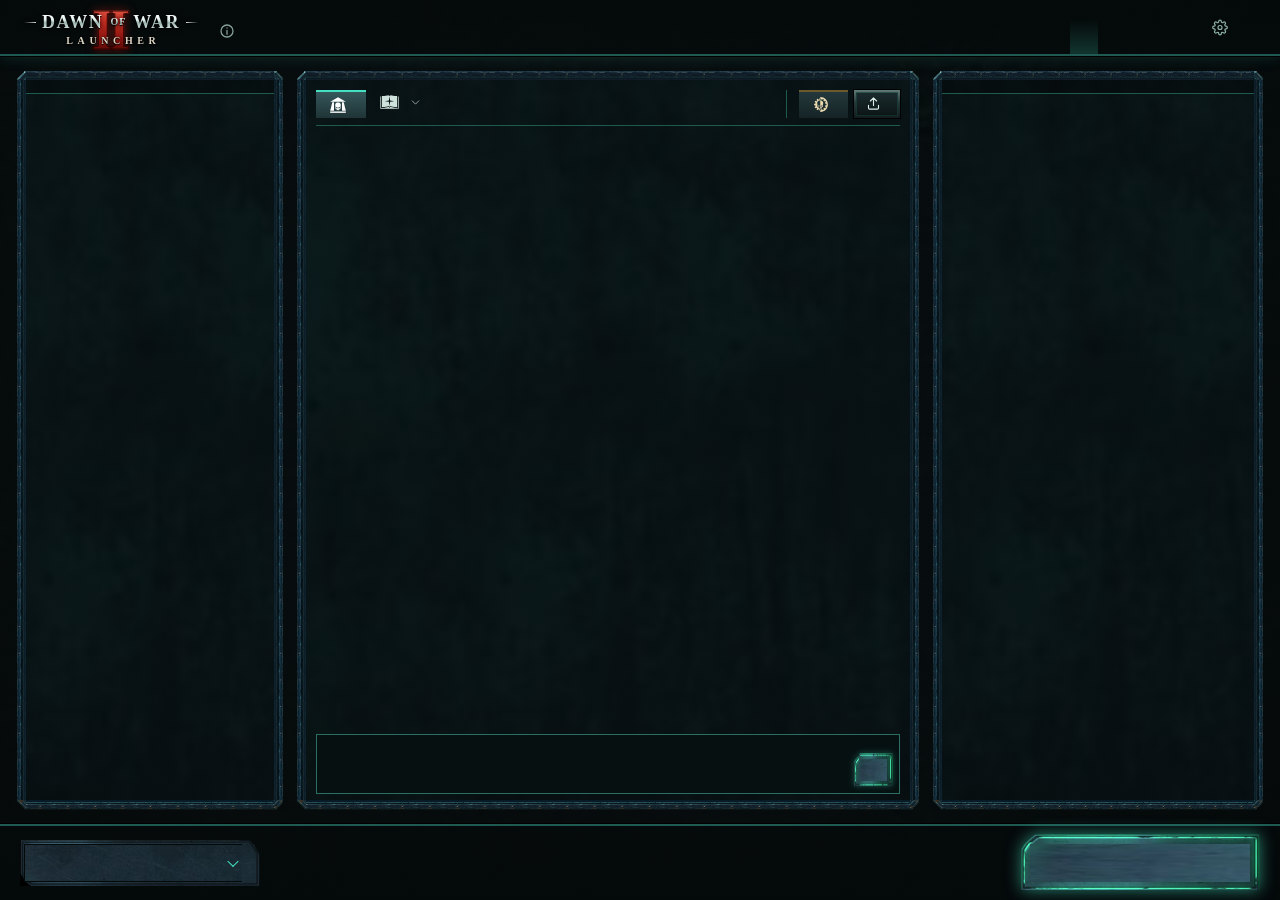
==== app/ui/index.html @ f043aa9b "Split main.rs and app.js by subject (no change of behaviour) app/src: main.rs keeps the app's state," ====
<!doctype html>
<html lang="en">
<head>
<meta charset="utf-8">
<title>DoW Launcher</title>
<link rel="stylesheet" href="fonts.css">
<link rel="stylesheet" href="style.css">
<link rel="stylesheet" href="nettest.css">
<link rel="stylesheet" href="replays.css">
<link rel="stylesheet" href="fame.css">
<link rel="stylesheet" href="sigils.css">
<!-- the game's art extracted by scripts/game-art: overrides of the art slots (style.css :root) and the icons -->
<link rel="stylesheet" href="img/ui/art.css">
<script src="img/ui/art.js"></script>
<script src="nettest.js" defer></script>
<script src="nodeq.js" defer></script>
</head>
<body>
<div class="app">
  <header>
    <!-- 1.5.12 (owner 12.11.2026): DoW Launcher, variant D - the game's logo arrangement: DAWN of WAR over a red Roman II, LAUNCHER in silver as its edition line -->
    <div class="brand dow-d"><span class="dd-sr">DoW Launcher — Dawn of War II</span><span class="dd-logo" aria-hidden="true"><b class="dd-ii">II</b><span class="dd-w">Dawn <em>of</em> War</span><span class="dd-sub">Launcher</span></span><span class="dd-st"><span class="hdr-ver" id="hdrVer"></span><button class="hdr-info" id="newsBtn" data-ta="aboutNews" aria-haspopup="dialog" aria-expanded="false"><svg viewBox="0 0 24 24" aria-hidden="true"><circle cx="12" cy="12" r="9"/><path d="M12 11v6M12 7.5v.01"/></svg><b class="dot"></b></button></span>
      <!-- 1.6.11 (owner 14.11.2026): the news in a dropdown from (i) after the version (notes.js) -->
      <section class="me-box news-dd hidden" id="newsDd" role="dialog"><div class="nd-h"><b data-t="aboutNews"></b><span id="newsSub"></span><button class="x-btn" id="newsX" data-ta="closeX"><svg viewBox="0 0 24 24" aria-hidden="true"><path d="M6 6l12 12M18 6L6 18"/></svg></button></div><div id="news" class="news-list"></div><div class="nd-f"><button class="link-btn" id="newsAll" data-t="newsAllVer"></button><span data-t="aboutAuto"></span></div></section></div>
    <nav><button class="tab on" data-view="home" data-t="home"></button><button class="tab" data-view="rooms" data-t="roomsTab"></button><button class="tab" data-view="replays" data-t="replaysTab"></button><button class="tab" data-view="addons" data-t="components"></button><button class="tab tab-ico" data-view="settings" data-ta="settings"><svg viewBox="0 0 24 24" aria-hidden="true"><circle cx="12" cy="12" r="3"/><path d="M19.4 15a1.65 1.65 0 0 0 .33 1.82l.06.06a2 2 0 1 1-2.83 2.83l-.06-.06a1.65 1.65 0 0 0-1.82-.33 1.65 1.65 0 0 0-1 1.51V21a2 2 0 0 1-4 0v-.09A1.65 1.65 0 0 0 9 19.4a1.65 1.65 0 0 0-1.82.33l-.06.06a2 2 0 1 1-2.83-2.83l.06-.06A1.65 1.65 0 0 0 4.68 15a1.65 1.65 0 0 0-1.51-1H3a2 2 0 0 1 0-4h.09A1.65 1.65 0 0 0 4.6 9a1.65 1.65 0 0 0-.33-1.82l-.06-.06a2 2 0 1 1 2.83-2.83l.06.06A1.65 1.65 0 0 0 9 4.68a1.65 1.65 0 0 0 1-1.51V3a2 2 0 0 1 4 0v.09a1.65 1.65 0 0 0 1 1.51 1.65 1.65 0 0 0 1.82-.33l.06-.06a2 2 0 1 1 2.83 2.83l-.06.06A1.65 1.65 0 0 0 19.4 9a1.65 1.65 0 0 0 1.51 1H21a2 2 0 0 1 0 4h-.09a1.65 1.65 0 0 0-1.51 1z"/></svg></button></nav>
    <div class="hdr-me" id="hdrMe"><span id="mePlate"></span><section class="me-box hidden" id="meBox" role="menu"></section></div>
  </header>
  <!-- 1.5.3 (owner 10.11): the updates - a newer launcher, a newer Elite - in one strip under the header, one Update on the right;
       an invitation into a launcher lobby the same way, under it -->
  <!-- 1.6.11 (owner 14.11.2026): errors as red strips on top, 30 s each (notes.js); the "launcher updated" strip once per version -->
  <div class="err-bars" id="errBars"></div>
  <div class="ubar upd-done hidden" id="updDone" role="status"><i class="ub-ico gli" aria-hidden="true"><i class="sig"></i><b class="gl-s"><i class="sig"></i></b><i class="sig gl-b"></i></i><div class="ub-items"><div class="ub-it"><b id="updDoneT"></b><small id="updDoneS"></small></div></div><span class="bn-act"><button class="btn gold ub-btn" id="updDoneMore" data-t="updMore"></button><button class="x-btn" id="updDoneX" data-ta="closeX"><svg viewBox="0 0 24 24" aria-hidden="true"><path d="M6 6l12 12M18 6L6 18"/></svg></button></span></div>
  <div class="ubar hidden" id="updBar" role="status"><span class="ub-ico" aria-hidden="true"></span><div class="ub-items" id="updItems"></div><button class="btn gold ub-btn" id="updAll"></button></div>
  <div class="ubar inv hidden" id="invBar" role="alert"><span class="ub-ico" aria-hidden="true"></span><div class="ub-items" id="invItems"></div><span class="bn-act"><button class="btn small ghost" id="invNo"></button><button class="btn gold ub-btn" id="invYes"></button></span></div>
  <!-- 1.5.12 (owner 12.11): a ping (ready check / a call of the host) is a strip like the invitation; the order: updates, invitation, ping -->
  <div class="ubar inv pg hidden" id="pgBar" role="alert"><span class="ub-ico" aria-hidden="true"></span><div class="ub-items" id="pgItems"></div><span class="bn-act"><button class="btn small ghost" id="pgNo"></button><button class="btn gold ub-btn" id="pgYes"></button></span></div>
  <!-- 1.5.0: the banners under the header, the whole width: the launcher in the game folder, the forwarding offer, no game (folded) -->
  <div class="bn warn hidden" id="launcherBanner"><span id="launcherText"></span></div>
  <div class="bn warn hidden" id="fwdBanner"><span id="fwdText"></span><span class="bn-act"><button class="btn small ghost" id="fwdLater"></button><button class="btn gold small" id="fwdBtn"></button></span></div>
  <div class="bn hidden" id="gameBanner"><span id="gameBannerText"></span><span class="bn-act"><button class="btn small ghost" id="gameBannerMore"></button><button class="btn gold small" id="gameBannerBuy"></button></span></div>

  <main id="home" class="view home">
    <aside class="col">
      <section class="panel bandp ev-box hidden" id="evBox"></section>
      <!-- 1.6.11 (owner 14.11.2026): the open lobbies instead of the news (the news: the (i) after the version) - hlobby.js -->
      <section class="panel bandp hl-box" id="hlBox">
        <div class="h"><span data-t="roomsTab"></span><em id="hlN"></em><button class="h-link" id="hlAll" data-t="hlAll"></button></div>
        <div class="hl-list" id="hlList"></div>
      </section>
    </aside>

    <section class="col">
      <div id="announcements"></div>
      <div id="setup" class="setup hidden"></div>
      <div id="newsBox" class="panel fb">
        <!-- 1.6.11 (owner 14.11.2026): two groups - the players' rooms and the language of the messages (a menu, the original by
             default) on the left; the developers and the logs (they go to them) on the right -->
        <div class="h ch-head"><div class="ch-tabs" id="chTabs"><button class="ch-tab on" data-room="chat"><i class="sig s-gate" aria-hidden="true"></i><span data-t="chAll"></span></button><button class="ch-tab hidden" id="chLobbyTab" data-room="lobby"><i class="sig s-battle" aria-hidden="true"></i><span data-t="chLobby"></span></button>
          <div class="ch-lang"><button class="ch-lbtn" id="chLangBtn" data-ta="chLang" aria-haspopup="menu" aria-expanded="false"><i class="sig s-lang" aria-hidden="true"></i><span id="chLangCur"></span><svg class="chev" viewBox="0 0 24 24" aria-hidden="true"><path d="M6 9l6 6 6-6"/></svg></button>
            <div class="me-box ch-lmenu hidden" id="chLangMenu" role="menu"><div class="ch-lmh" data-t="chLangH"></div><button role="menuitemradio" data-lang="all"><span data-t="chOrig"></span><small data-t="chAsWritten"></small></button><button role="menuitemradio" data-lang="ru"><span>Русский</span><small data-t="chTranslated"></small></button><button role="menuitemradio" data-lang="en"><span>English</span><small data-t="chTranslated"></small></button></div></div></div>
          <div class="ch-devg"><button class="ch-tab ch-dev" data-room="dev"><i class="sig" aria-hidden="true"></i><span data-t="chDev"></span></button><button class="btn small logs-btn" id="sendLogsHome" data-ta="sendLogs"><span data-t="logsShort"></span></button></div></div>
        <div class="ch-pane" id="chatPane">
          <div class="ch-msgs" id="chMsgs"></div>
          <div class="ch-login hidden" id="chLoginRow"><span data-t="chSignInToWrite"></span><button class="btn gold small" id="chIn2" data-t="chLogin"></button></div>
          <div class="ch-rbar hidden" id="chReply" role="status"></div><div class="ch-send" id="chSendRow"><textarea id="chText" rows="2" maxlength="500" data-tp="chPlaceholder"></textarea><button class="btn-gold" id="chSend" data-t="fbSend"></button></div>
        </div>
        <div class="ch-pane hidden" id="lobbyPane"></div>   <!-- 1.6.17: my lobby's chat (lchat.js), the tab "Lobby" -->
        <div class="dev-pane hidden" id="devPane">
        <div class="fb-who"><span data-t="fbName"></span> <input id="fbName" maxlength="48"><span class="fb-id" id="fbId"></span></div>
        <div id="fbMsgs" class="fb-msgs"></div>
        <div id="fbPics" class="fb-pics"></div>
        <div class="fb-send">
          <textarea id="fbText" rows="3" data-tp="fbPlaceholder"></textarea>
          <div class="fb-btns"><button class="link-btn" id="fbAttach" data-t="fbAttach"></button><button class="btn-gold" id="fbSend" data-t="fbSend"></button></div>
        </div>
        <input type="file" id="fbFile" accept="image/*" multiple class="hidden">
        </div>
      </div>
    </section>

    <aside class="col">
      <section class="panel bandp on-box" id="onBox">
        <div class="h"><span data-t="online"></span><span class="on-total" id="onTotal"></span><nav class="on-links" id="onLinks"></nav></div>
        <div class="on-groups" id="onGroups"></div>
      </section>
      <!-- 1.5.3 (owner 10.11): the launcher lobby I am in, under Online - its players, who is ready, back to it -->
      <section class="panel lr-mini hidden" id="lrMini" aria-live="polite"></section>
      <section class="panel addons hidden" id="compBox">
        <div class="h"><span data-t="components"></span><button class="h-link" id="allComps" data-t="allAddons"></button></div>
        <div id="components" class="addon-list"></div>
      </section>
    </aside>
  </main>

  <!-- 1.5.0 (D): a panel on the left - your lobby (create / back to it), the open lobbies, the running matches; on the right the
       list or your lobby. The open lobbies are one list: the launcher's rooms (marked) and the game's lobbies, with filters. -->
  <main id="rooms" class="view hidden">
    <div class="rwrap">
      <nav class="rnav" id="rNav">
        <div class="rtop" id="rTop"></div>
        <button class="rnb on" data-r="open" id="rOpenBtn"><i class="ico sig s-gate" aria-hidden="true"></i><span class="lbl" data-t="rOpen"></span><span class="n" id="rOpenN"></span></button>
        <button class="rnb" data-r="live" id="rLiveBtn"><i class="ico sig s-live" aria-hidden="true"></i><span class="lbl" data-t="rLive"></span><span class="n" id="rLiveN"></span></button>
        <div class="rleg"><span><span class="tag lr" data-t="rTagLr"></span> <span data-t="rLegLr"></span></span><span data-t="rLegGame"></span></div>
      </nav>
      <div class="rmain">
        <section class="panel rpage" id="rOpen">
          <div class="h"><span data-t="rOpen"></span><em id="roomsN"></em></div>
          <div class="rflt" id="rFlt"></div>
          <div class="rj-status hidden" id="rjStatus" role="status" aria-live="polite"><span id="rjText"></span><button class="btn small hidden" id="rjCancel" data-t="rjCancel"></button></div>
          <div class="rlist"><div class="rooms-grid" id="rCards"><div class="rc-part" id="lrList"></div><div class="rc-part" id="roomsList"></div></div><div class="note r-empty hidden" id="rEmpty"></div></div>
        </section>
        <section class="panel rpage hidden" id="rLive">
          <div class="h"><span data-t="rLive"></span><em id="rLiveN2"></em></div>
          <div class="rflt" id="rLiveFlt"></div>
          <div class="note r-livenote" data-t="rLiveNote"></div>
          <div class="rlist"><div class="rooms-grid" id="rLiveCards"></div><div class="r-zero hidden" id="rLiveZero"></div></div>
        </section>
        <div class="lr-room hidden" id="lrRoom" aria-live="polite"></div>
      </div>
    </div>
  </main>

  <!-- 1.6.0 (owner 13.11.2026): the Replays tab - the player's own replays (Playback) and the shared pool on our server (replays.js) -->
  <main id="replays" class="view hidden">
    <div class="rwrap">
      <nav class="rnav" id="rpNav">
        <button class="rnb on" data-rp="mine"><i class="ico sig s-archive" aria-hidden="true"></i><span class="lbl" data-t="rpMine"></span><span class="n" id="rpMineN"></span></button>
        <button class="rnb" data-rp="pool"><i class="ico sig s-pool" aria-hidden="true"></i><span class="lbl" data-t="rpPool"></span><span class="n" id="rpPoolN"></span></button>
      </nav>
      <div class="rmain">
        <section class="panel rpage rp-page">
          <div class="h"><span id="rpTitle"></span><em id="rpCount"></em><span class="rp-info" id="rpInfo" tabindex="0" role="note"><svg viewBox="0 0 24 24" aria-hidden="true"><circle cx="12" cy="12" r="9"/><path d="M12 11v6M12 7.5v.01"/></svg></span><button class="link-btn rp-reset hidden" id="rpReset" data-t="rpReset"></button><div class="rp-hact" id="rpAct"></div></div>
          <div class="note rp-note" id="rpNote"></div>
          <div class="rp-body"><div class="rp-lcol"><div class="rflt rp-flt" id="rpFlt"></div><div class="rp-list" id="rpList"></div><div class="rp-pager" id="rpPager"></div></div><div class="rp-det" id="rpDet"></div></div>
        </section>
      </div>
    </div>
  </main>

  <main id="addons" class="view hidden">
    <section class="panel addons-page">
      <div class="h hk-head addons-head"><span data-t="components"></span><span class="hk-note" id="addonCheckNote"></span><div class="hk-act"><button class="btn small" id="addonCheck" data-t="addonCheck"></button></div></div>      <div class="addon-all" id="allCompList"></div>
    </section>
  </main>

  <main id="settings" class="view hidden">
    <div class="set-wrap">
    <nav class="set-tabs"><button class="set-tab on" data-set="setMain"><i class="sig s-tools" aria-hidden="true"></i><span data-t="setGeneral"></span></button><button class="set-tab" data-set="setNet"><i class="sig s-net" aria-hidden="true"></i><span data-t="netTab"></span></button><button class="set-tab" data-set="hotkeys"><i class="sig s-keys" aria-hidden="true"></i><span data-t="hotkeys"></span></button><button class="set-tab" data-set="setFame"><i class="sig sig-crown" aria-hidden="true"></i><span data-t="fameTitle"></span></button></nav>
    <!-- 1.5.0 (D): General in sections - Game and Launcher on the left, Maintenance and About on the right; a row is the name
         (with its note under it) on the left and the controls on the right -->
    <div class="set-col set-grid" id="setMain">
    <div class="set-stack">
    <section class="panel settings sec"><h3 data-t="secGame"></h3>
      <div class="fr wide"><div><span data-t="gameFolder"></span></div><div class="row"><div class="path" id="gameDir"></div><button class="btn small" id="browse" data-t="browse"></button><button class="btn small ghost" id="openDir" data-t="open"></button></div></div>
      <div class="fr"><div><span data-t="cache"></span><small data-t="cacheNote"></small></div><div class="row"><select id="cache"><option value="0">0</option><option value="2048">2 GB</option><option value="6144">6 GB</option><option value="12288">12 GB</option></select></div></div>
      <div class="fr"><div><span data-t="uiScale"></span><small data-t="uiScaleNote"></small></div><div class="row"><input type="range" id="uiScale" min="75" max="200" step="5" value="100"><span class="about-v" id="uiScaleVal">100%</span><button class="btn small" id="uiScaleSet" data-t="uiScaleSet"></button></div></div>
    </section>
    <section class="panel settings sec"><h3 data-t="secLauncher"></h3>
      <div class="fr"><div><span data-t="language"></span></div><div class="row"><select id="lang"><option value="">Default</option><option value="en">English</option><option value="ru">Русский</option><option value="es">Español</option><option value="fr">Français</option><option value="de">Deutsch</option></select></div></div>
      <div class="fr"><div><span data-t="usageTitle"></span><small data-t="usageNote"></small></div><div class="row"><label class="chk"><input type="checkbox" id="usage"><span data-t="usage"></span></label></div></div>
      <div class="fr"><div><span data-t="behTitle"></span></div><div class="col"><label class="chk"><input type="checkbox" id="muteMention"><span data-t="muteMention"></span></label><label class="chk"><input type="checkbox" id="closeQuits"><span data-t="closeQuits"></span></label></div></div>
      <div class="fr"><div><span data-t="lsTitle"></span><small data-t="lsNote"></small></div><div class="row"><select id="lobbySound"><option value="soft" data-t="lsSoft"></option><option value="sharp" data-t="lsSharp"></option></select><button class="btn small ghost" id="lobbySoundTry" data-t="lsTry"></button></div></div>
    </section>
    </div>
    <div class="set-stack">
    <section class="panel settings sec"><h3 data-t="secService"></h3>
      <div class="fr"><div><span data-t="repairTitle"></span><small data-t="repairNote"></small></div><div class="row"><button class="btn small" id="repair" data-t="repair"></button></div></div>
      <div class="fr"><div><span data-t="junkTitle"></span><small data-t="junkNote"></small></div><div class="row"><button class="btn small red" id="junk" data-t="junk"></button></div></div>
      <div class="fr"><div><span data-t="diagTitle"></span><small data-t="sendLogsNote"></small></div><div class="row"><input id="diagName" data-tp="diagName"><button class="btn small" id="sendLogs" data-t="sendLogs"></button></div></div>
      <div class="fr"><div><span data-t="unTitle"></span><small data-t="unNote"></small></div><div class="row"><button class="btn small red" id="uninstall" data-t="unBtn"></button></div></div>
    </section>
    <section class="panel settings sec"><h3 data-t="aboutTitle"></h3>
      <div class="fr"><div><span id="about"></span><small data-t="aboutAuto"></small></div><div class="row"><button class="btn small ghost" id="aboutNews" data-t="aboutNews"></button></div></div>
      <div class="fr"><div><span data-t="aboutInstalled"></span></div><div class="row"><span class="about-v" id="aboutVer"></span></div></div>
      <div class="fr"><div><span data-t="aboutCode"></span><small data-t="aboutLicense"></small></div><div class="row about-links" id="aboutLinks"></div></div>
    </section>
    </div>
    </div>
    <!-- 1.4.8 (siritos 04.11): one tab "Network and servers"; 1.4.10 (05.11): two blocks in it - the game servers, then the
         launcher's servers with the mirror and the local network - each a panel of its own, the headings not sticky, Check on the right -->
    <div class="set-col hidden" id="setNet">
    <section class="panel settings">
      <div class="h net-h1"><span data-t="gnTitle"></span><span class="hk-note" id="gnWhen"></span><div class="hk-act"><button class="btn small" id="gnCheck" data-t="gnCheck"></button></div></div>
      <div class="note" id="gnNote"></div>
      <div class="net-list gn-list" id="gnList"></div>
    </section>
    <section class="panel settings">
      <div class="h net-h1"><span data-t="netTitle"></span><div class="hk-act"><button class="btn small" id="netCheck" data-t="netCheck"></button></div></div>
      <div class="note" id="netNote"></div>
      <div class="net-list" id="netList"></div>
      <label data-t="mirror"></label>
      <div class="row"><input id="mirror" placeholder="https://example.org/elite/"><button class="btn" id="saveMirror" data-t="save"></button></div>
      <div class="note" id="mirrorInfo"></div>
      <label data-t="lanTitle"></label>
      <div class="row"><label class="chk"><input type="checkbox" id="lanShare"><span data-t="lanShare"></span></label></div>
    </section>
    </div>
    <!-- 1.5.0 (D): the hotkeys in two panels - the main one (the grid of keys), then the commands and every key with the search -->
    <div class="set-col hidden" id="hotkeys">
    <section class="panel hk sec">
      <div class="h hk-head"><span data-t="hotkeys"></span><span class="hk-note" id="hkState"></span><div class="hk-act"><button class="btn small ghost" id="hkReset" data-t="hkReset"></button><button class="btn gold small hidden" id="hkSave" data-t="save"></button></div></div>
      <div class="hk-top">
        <label class="chk"><input type="checkbox" id="hkGrid"><span data-t="hkGrid"></span></label>
        <span class="note" data-t="hkGridNote"></span>
      </div>
      <div class="hk-grid" id="hkGridBox"></div>
    </section>
    <section class="panel hk sec">
      <h3 data-t="hkMain"></h3>
      <div class="hk-list" id="hkMain"></div>
      <div class="hk-all"><div class="hk-allh"><span data-t="hkAll"></span><input id="hkSearch" data-tp="hkSearch"></div><div class="hk-groups" id="hkAllList"></div></div>
      <div class="note hk-how" data-t="hkHow"></div>
    </section>
    </div>
    <!-- 1.6.10 (owner 14.11.2026): the Hall of Fame as a tab of Settings (fame.js) -->
    <div class="set-col hidden" id="setFame">
    <section class="panel sec fame-page"><h3 data-t="fameTitle"></h3><p class="note fame-lead" data-t="fameLead"></p><div class="fame-list" id="fameList"></div>
      <div class="row fame-foot"><button class="btn small ghost" id="fameSite" data-t="fameSite"></button></div></section>
    </div>
    </div>
  </main>

  <!-- 1.5.0: the version on the left, the status (progress, warnings) in the middle, Play on the right (the offers: the strip under the header) -->
  <footer>
    <div class="ver-pick">
      <div class="ver-list hidden" id="verList"></div>
      <button class="ver-btn" id="verBtn"></button>
    </div>
    <div class="status">
      <div class="status-line"><span id="statusText"></span></div>
      <div class="bar hidden" id="bar"><i id="barFill"></i></div>
      <div class="meta" id="statusMeta"></div>
      <div class="ver-warn hidden" id="verWarn"></div>
    </div>
    <button class="btn small hidden" id="cancel" data-t="cancel"></button>
    <button class="btn small red hidden" id="lrCancelFoot" data-t="lrCancel"></button>
    <span class="plw" id="playWrap"><button class="play" id="play"></button></span>
  </footer>
</div>
<div class="pop hidden" id="pop" role="dialog"></div>
<div class="toast hidden" id="toast"></div>
<script src="i18n.js"></script>
<script src="app.js"></script>
<script src="rooms.js"></script>
<script src="settings.js"></script>
<script src="online.js"></script>
<script src="feedback.js"></script>
<script src="chat.js"></script>
<script src="gameset.js"></script>
<script src="boot.js"></script>
<script src="needaddon.js"></script>
<script src="lchat.js"></script>   <!-- before lroom.js: lroom.js asks for my room at once, its answer feeds lchat.js -->
<script src="lroom.js"></script>
<script src="replays.js"></script>
<script src="fame.js"></script>
<script src="notes.js"></script>
<script src="hlobby.js"></script>
<script src="layer.js"></script>
</body>
</html>
---- app/ui/fonts.css ----
@font-face{font-family:'Cinzel';font-weight:700;font-display:swap;src:url(fonts/cinzel-700.ttf) format('truetype')}
@font-face{font-family:'Roboto Condensed';font-weight:400 700;font-display:swap;src:url(fonts/roboto-condensed-cyrillic-ext.woff2) format('woff2');size-adjust:107%;unicode-range:U+0460-052F, U+1C80-1C8A, U+20B4, U+2DE0-2DFF, U+A640-A69F, U+FE2E-FE2F}
@font-face{font-family:'Roboto Condensed';font-weight:400 700;font-display:swap;src:url(fonts/roboto-condensed-cyrillic.woff2) format('woff2');size-adjust:107%;unicode-range:U+0301, U+0400-045F, U+0490-0491, U+04B0-04B1, U+2116}
@font-face{font-family:'Roboto Condensed';font-weight:400 700;font-display:swap;src:url(fonts/roboto-condensed-latin-ext.woff2) format('woff2');size-adjust:107%;unicode-range:U+0100-02BA, U+02BD-02C5, U+02C7-02CC, U+02CE-02D7, U+02DD-02FF, U+0304, U+0308, U+0329, U+1D00-1DBF, U+1E00-1E9F, U+1EF2-1EFF, U+2020, U+20A0-20AB, U+20AD-20C4, U+2113, U+2C60-2C7F, U+A720-A7FF}
@font-face{font-family:'Roboto Condensed';font-weight:400 700;font-display:swap;src:url(fonts/roboto-condensed-latin.woff2) format('woff2');size-adjust:107%;unicode-range:U+0000-00FF, U+0131, U+0152-0153, U+02BB-02BC, U+02C6, U+02DA, U+02DC, U+0304, U+0308, U+0329, U+2000-206F, U+20AC, U+2122, U+2191, U+2193, U+2212, U+2215, U+FEFF, U+FFFD}
/* 1.5.0: the text in Roboto Condensed; the headings, plates, buttons and names in Spectral (the font of 1.4 - Cyrillic, even
   figures) a little smaller than its own size (the D look's sizes were set for a smaller-eyed serif); Roboto Condensed 7 %
   bigger than its own (the text came out smaller than 1.4's). All SIL OFL 1.1. */
@font-face{font-family:'Spectral';font-weight:400;font-display:swap;src:url(fonts/spectral-400.ttf) format('truetype')}
@font-face{font-family:'Spectral';font-weight:600;font-display:swap;src:url(fonts/spectral-600.ttf) format('truetype')}
@font-face{font-family:'D Head';font-weight:600 700;font-display:swap;src:url(fonts/spectral-600.ttf) format('truetype');size-adjust:93%}
---- app/ui/style.css ----
/* ================= the game's art: every picture of the D look is a slot here (the files in img/ui, the list and where each
   comes from in img/ui/SLOTS.md). The crops of the game's menus stand in until the real textures are extracted
   (scripts/game-art); img/ui/art.css, loaded after this file, re-points a slot to the extracted file and its slice. ================= */
/* the ping's sigil: the Adeptus Astra Telepathica (github.com/Certseeds/wh40k-icon, AGPL-3.0 - the licence to settle before a
   release, as for --av-def) */
:root{--art-ping:url("data:image/svg+xml,%3Csvg fill=%22%239fe3cf%22 version=%221.1%22 id=%22Layer_3_1_%22 x=%220px%22 y=%220px%22 viewBox=%220 0 468.19245 800.00002%22 xml:space=%22preserve%22 width=%22468.19244%22 height=%22800%22 xmlns=%22http://www.w3.org/2000/svg%22 xmlns:svg=%22http://www.w3.org/2000/svg%22 xmlns:rdf=%22http://www.w3.org/1999/02/22-rdf-syntax-ns%23%22 xmlns:cc=%22http://creativecommons.org/ns%23%22 xmlns:dc=%22http://purl.org/dc/elements/1.1/%22%3E %3Cpath d=%22m 468.19243,235.03036 c 0,-10.33785 -65.88821,-70.3721 -150.45928,-98.39639 l 0.12455,-25.65779 c 0,-8.71867 1.24552,-27.775184 13.94987,-45.710728 C 357.83902,28.7716 406.539,32.25907 409.27915,32.63273 c 0,-10.96061 0,-21.79667 0,-32.63273 H 234.78125 234.6567 60.158804 c 0,10.96061 0,21.79667 0,32.63273 2.740153,-0.24911 51.440136,-3.86113 77.471586,32.632722 12.8289,17.935544 13.94987,37.116608 13.94987,45.710728 0,0 0,9.46598 0,25.9069 C 66.510976,166.02834 0,228.67819 0,235.03036 c 0,6.35217 66.635529,69.12658 151.82936,98.14728 0.12456,145.7263 0.12456,310.75822 -0.2491,351.98506 0.37366,6.10306 1.37007,31.6363 -16.81457,53.18387 -17.56189,20.80025 -46.333493,30.01712 -74.731438,24.28771 V 800 h 174.622448 0.12455 174.62246 v -37.36572 c -28.39795,5.72941 -57.16955,-3.48746 -74.73144,-24.28771 C 316.48762,716.799 317.48404,691.26576 317.8577,685.1627 317.23494,611.67679 316.61217,538.31543 315.98941,464.82952 l 0.74732,-131.02912 c 85.19383,-27.89973 151.4557,-88.30764 151.4557,-98.77004 z m -421.236179,0 c 0,-5.72941 59.536039,-57.66776 137.256729,-75.10509 -16.06725,13.94987 -26.4051,34.62556 -26.4051,57.66776 0,42.22326 34.12735,76.35061 76.35061,76.35061 42.22326,0 76.35062,-34.12735 76.35062,-76.35061 0,-23.2913 -10.4624,-44.09155 -26.77877,-58.04142 77.9698,16.56547 137.63039,66.13732 137.63039,75.6033 0,11.45882 -86.56391,80.95906 -187.20224,80.95906 -100.63833,0 -187.202239,-74.10868 -187.202239,-81.08361 z%22 id=%22path2%22 stroke-width=%221.24552393%22 /%3E %3C/svg%3E")}
:root{--art-bg:url(img/ui/bg.jpg);
  --art-frame:url(img/ui/frame-panel.jpg); --art-frame-slice:34;
  --art-panel:url(img/ui/panel-fill.jpg);
  --art-plate:url(img/ui/plate.png); --art-plate-slice:14;
  --art-plate-fill:url(img/ui/plate-fill.jpg);
  --art-plate-m:url(img/ui/plate-m.png); --art-plate-fill-m:url(img/ui/plate-fill-m.jpg);   /* mirrored: the cut corner at the top right */
  --art-plate-sq:url(img/ui/plate-sq.png);                                                  /* square corners: the cards */
  --art-card:url(img/ui/card-fill.jpg);
  --art-slot:url(img/ui/slot.png); --art-slot-slice:10;
  --art-name:url(img/ui/plate-name.png); --art-name-slice:6 26 6 6;
  --art-name-fill:url(img/ui/plate-name-fill.jpg);
  --art-field:url(img/ui/field-fill.jpg);
  --art-portrait:url(img/ui/frame-portrait.png);}
:root{--yellow:#ecd04a}
/* no avatar: the winged skull of the Adeptus Astartes (github.com/Certseeds/wh40k-icon; the symbol belongs to Games Workshop) */
:root{--av-def:url("data:image/svg+xml,%3Csvg fill=%22%237fb3a8%22 xmlns=%22http://www.w3.org/2000/svg%22 viewBox=%220 0 960.5 656.6%22%3E%3Cg%3E%3Cpath d=%22M123.6,225.4c55,8.1,94.4,4.3,139.7-1.3c35.8-4.4,77.3-5.3,85.7,9.7c5.2,9.3,10.8,13.2,9.7,24.7c-0.9,9.7,1,13.3-1.7,20.3 c-2.2,5.9-3,1.5-4.7,7.7c-1.9,7.1-2.5,9.1,4.3,21.7c8,14.7,21.8,31.5,28.9,37.9c1.6,1.4,4-0.2,3.3-2.2 c-4.8-13.9-17.4-51.9-9.2-86.1c4.5-18.5,21.7-20.7,24.7-43.7c3-22.8-64-23.7-76.3-23.7s-82.7,10.3-141.7,11.6 c-59,1.3-92-3.3-182.3-23.3c-13.6-3,11.1,33.3,29,36.3C54.9,218.7,87.3,220,123.6,225.4z%22/%3E%3Cpath d=%22M244.3,260.1c11.3-1.7,22.8-3.7,34.5-6c19.4-3.7,38-7.8,55.6-12.2c1.2-0.3,2-1.6,1.7-2.8c-0.5-1.8-1.5-4-3.2-6 c-4.3-5-11.6-7-19-5.3c-11.1,1.2-22.6,2.3-34.3,3.2c-26.3,1.9-51.3,2.7-75,2.5c0.6,3.7,2.2,9.9,6.9,15.5 C223.1,262.8,242.7,260.3,244.3,260.1z%22/%3E%3Cpath d=%22M250.9,295.4c11.6-3.3,23.5-6.8,35.6-10.7c22.6-7.3,44-15,64.1-22.9c0.4-0.9,1.9-4.7,0.3-9.1c-1.3-3.8-4.1-5.7-5-6.3 c-15.5,4.3-32.4,8.3-50.7,11.7c-25.1,4.6-51,7.1-72,8.3c-0.8,2.7,0.9,8.1,3,13.9C229.7,289.2,239.5,295.2,250.9,295.4z%22/%3E%3Cpath d=%22M270.4,323.9c6.9-1.4,10.6-2.5,18.4-5c23.3-7.6,39.5-19,52.8-28.8c1-2.9,4.2-7.5,3-13.1c-0.3-1.3-0.6-2.5-1-3.6 c-18.6,8.2-39.2,16.2-62,23.3c-11.5,3.6-22.6,6.7-33.3,9.3c-0.1,1.1-0.7,7.6,4,13C257.8,325.4,269.6,324,270.4,323.9z%22/%3E%3Cpath d=%22M278.8,355.7c4,1.9,9.9,0.7,12.1,0.4c6.4-3.4,11-6.2,17.7-10.3c15.5-9.5,29.1-19.4,41-29c0.3-0.9,1.5-4.9-0.7-9.3 c-2-4-5.4-5.6-6.3-6c-11,6.9-23.8,14-38.3,20.7c-12.7,5.8-26.7,9.4-37.7,13C266.2,343.8,272.2,352.5,278.8,355.7z%22/%3E%3Cpath d=%22M308.4,383.9c5,1.1,9.3,0.4,12-0.3c8.7-7.2,18-15.4,27.5-25.8c6.7-7.3,10.6-14.5,15.7-21.3c-0.4-1.9,0.2-8.5-5.7-12.3 c-1.5-1-3-1.6-4.3-2c-6.9,7-15.2,14.5-25,22c-12.9,9.8-25.3,17.1-36.2,22.6c-1.6,0.8-2.1,2.8-1.2,4.3 C293.7,375,299.2,381.8,308.4,383.9z%22/%3E%3Cpath d=%22M327.6,392.3c2.9,1.4,7.5,3.1,10.7,3.8c4.4,0.9,9.2,2.3,10.3,1.8c2.4-1.6,5.2-7.5,7.7-9.5c14.1-11.6,19.8-24.6,23.7-35.1 c-0.6-1.3-1.7-3.1-3.3-4.9c-3.1-3.2-6.5-4.4-8.3-4.9c-6.4,10.4-13.2,18.1-23.4,29.6c-4,4.5-12.6,11.2-17.8,15.7 C326,389.8,326.2,391.6,327.6,392.3z%22/%3E%3Cpath d=%22M368.6,407.7c5,0.3,8.4-2.8,9-3.3c0.8-6.4,2.6-14.7,6.7-23.7c2.1-4.7,4.4-8.7,6.7-12c0-0.3,0.4-3.6-2-5.7 c-1.2-1-2.6-1.3-3.2-1.3c-2.1,3.3-3.2,7.6-5.4,11c-6.8,10.3-14.7,19-21.7,28C360.5,404.7,364.3,407.4,368.6,407.7z%22/%3E%3Cpath d=%22M70.4,258.7c34.8-1,49.8-3.2,92.2-10.2c7.3-1.2,18.5-1.5,32.2-2c1.5-0.1,2.6-1.3,2.5-2.8c-0.2-1.5-0.7-3.3-2.2-4.9 c-2.4-2.7-5.6-3-6.2-3c-47.4-3.9-94.9-7.8-142.3-11.7c-4.3-0.1-12.7,0.5-21.1,5.7c-2.3,1.5-4.3,3-5.9,4.6c-0.9,0.8-1,2.2-0.4,3.2 c1.8,3,4.3,6.5,7.6,10c5.3,5.5,10.7,8.9,14.7,10.9C47.8,258.7,57.9,259.1,70.4,258.7z%22/%3E%3Cpath d=%22M169.7,271.2c13.1-4.1,25.6-8.3,37.8-12.8c0-0.7-0.1-2.1-1-3.5c-1.4-2.3-3.7-2.9-4.3-3c-38.5,7.7-81.3,12.8-127.7,13.2 c-8.7,0.1-17.3,0-25.8-0.2c-2,1.2-8.1,5.2-8.7,11.2c-0.9,8.2,8.2,18.5,23.5,20.5C96.5,291.1,132.1,282.9,169.7,271.2z%22/%3E%3Cpath d=%22M215.4,282c0.6-0.7,3.2-4,2.8-8.8c-0.1-1.3-0.4-2.4-0.8-3.3c-0.8-1.9-2.9-2.7-4.8-2.1c-21.6,6.6-34.6,12.9-63.9,19.9 c-28.4,6.8-54.6,12.1-78.2,15.2c-0.8,0.6-12.3,6.2-11.5,15.2c0.9,9.6,15.3,20.7,31.3,18.2c34.3-14.6,68.7-29.5,103.2-44.8 C200.8,288.5,208.1,285.2,215.4,282z%22/%3E%3Cpath d=%22M217.9,311.5c3.8-2.4,7-4.6,9.8-6.5c2.5-1.7,3.2-5.2,1.5-7.7c-0.8-1.2-1.8-2.4-3-3.6c-2.1-2-4.3-3.3-6.1-4.1 c-1.8-0.8-3.9-0.6-5.5,0.6c-10.8,7.7-20.2,10-26.9,13.3c-27,13.4-41.8,15-73.4,31.2c-8.1,4.1-14.7,7.9-19.4,10.7 c-1.4,0.9-2.4,2.3-2.7,4c-0.5,3.2,0.3,5.2,0.6,6c2.5,5.8,11.3,9.1,21.3,6.6c0.4-0.1,0.7-0.3,1.1-0.4c25.2-9.2,36.4-16.3,49.5-22 C178.7,333.4,198.7,323.7,217.9,311.5z%22/%3E%3Cpath d=%22M230.9,342.2c6.9-3,15.5-6.1,17.2-13.1c1-4.3-0.3-10.5-4.5-14.9c-2-2-4.1-3.1-5.5-3.8c-2.5,1.1-6.6,2.9-11.5,5.2 c-29.1,13.8-40.5,22.9-65.5,35.2c-6,2.9-15,7.2-26.5,11.8c-2.5,2.5-5.6,6.2-8.2,11.2c-3.3,6.2-4.7,11.9-5.2,15.8 c2.5,1.5,6.3,3.4,11.2,4.5c7.4,1.6,13.6,0.6,17-0.2c26.9-15.9,27.1-16.1,27.1-16.1C224.1,349.3,213.6,349.8,230.9,342.2z%22/%3E%3Cpath d=%22M240.9,378.5c9.2-8.3,16.6-13.5,22.7-17.7c1.2-0.8,1.7-2.3,1.2-3.6c-0.9-2.7-1.2-6.7-2.9-9.9c-1.7-3.1-3.5-5.8-5.2-7.9 c-1.1-1.4-3.1-1.6-4.4-0.5c-3.5,2.9-8.3,6.7-14.1,10.9c-23.4,17.3-36,22.5-57.8,37.8c-6.3,4.4-15.2,11-25.7,19.8 c-1.2,1-1.5,2.8-0.6,4.1c2.1,3.2,5.7,7.4,11.3,10.4c8.9,4.7,17.8,3.3,21.2,2.8C207,421.1,214.1,402.7,240.9,378.5z%22/%3E%3Cpath d=%22M282.2,375.2c0.8-2.9,0.1-5.9-2-8c-2.9-3-6.9-2.3-7.2-2.2c-3.2,3.6-8.5,9.2-15.5,15.5c-15.2,13.7-24.2,17.8-38.5,29.8 c-5.3,4.4-13.6,10.3-22.1,19.5c-1.3,1.5-1.3,3.7,0.1,5.2c1.9,2,4.7,4.4,8,5.8c5.9,2.6,11.3,1.9,13.3,1.5c6.9-4.6,14.3-10,21.7-16.5 C259.7,408.5,273.2,390.2,282.2,375.2z%22/%3E%3Cpath d=%22M298.4,405c2.3-2.9,4.9-6,6.8-8.1c0.9-1,0.6-2.5-0.5-3.2c-1.5-0.8-3.3-1.6-5.3-2.3c-4.4-1.5-8.3-1.8-11-1.8 c-10.5,8-21.7,17.3-33,28.2c-6.8,6.6-13.1,13.2-18.8,19.5c1.8,2.3,6.1,7,13.2,9.8c5.3,2,10,2.1,12.8,2c6.4-4.5,10.9-9,13.6-12.1 C285.7,426.7,282.5,425.4,298.4,405z%22/%3E%3Cpath d=%22M327.2,401.6c-5.1-2.8-9.9-2.6-12.1-2.4c-5.9,7.6-11.8,15.7-17.8,24.5c-8.3,12.3-15.5,24.2-21.8,35.5 c2.5,0.9,5.6,1.8,9.3,2.1c7.6,0.8,13.8-0.8,17.5-2.1c2.5-3.3,5-6.8,7.5-10.5c9.9-14.7,17.4-29.2,23-42.5 C331.8,404.9,329.9,403.1,327.2,401.6z%22/%3E%3Cpath d=%22M336.7,469.7c3.4-5.2,6.8-8.4,10.2-14.5c6.6-11.7,12.2-23.1,16.9-33.8c0.5-1.2,0.3-2.6-0.6-3.6c-1.7-2-4.4-4.5-8.1-6.5 c-3.2-1.7-6.2-2.6-8.6-3.1c-1.6-0.3-3.3,0.6-3.9,2.2c-2.6,6.9-5.1,12.4-7.1,16.1c-7.3,14.3-13.2,20.3-19.8,35.5 c-1.4,3.3-2.5,6.2-3.3,8.5c-0.6,1.7,0.2,3.5,1.8,4.2c0,0,0,0,0,0c8.2,3.6,16.8-1.7,21-3.9C335.9,470.6,336.4,470.2,336.7,469.7z%22/%3E%3Cpath d=%22M378.2,419.5c-1.5,1.9-3.7,4.7-6.2,8.2c-3.3,4.7-13.2,19.1-25,51c-2.8,7.5-8.1,19.2-11.4,30.9c-0.6,2.2,1.3,4.3,3.5,3.8 c2.6-0.6,5.4-0.6,7.2-2.2c38.5-35.3,45.4-63.1,46.8-71.2c-0.1-2.2-0.8-8-5.2-13.5C384.3,422.3,380.2,420.3,378.2,419.5z%22/%3E%3Cpath d=%22M956.5,184.5c-90.3,20-123.3,24.6-182.3,23.3c-59-1.3-129.3-11.6-141.7-11.6c-12.3,0-79.3,0.9-76.3,23.7 c3,23,20.2,25.2,24.7,43.7c8.2,34.2-4.4,72.2-9.2,86.1c-0.7,2,1.7,3.6,3.3,2.2c7.1-6.5,20.9-23.2,28.9-37.9 c6.8-12.6,5-14.3,4.3-21.7c-0.7-7.3-2.8-4.8-4.7-7.7c-4.1-6.3-0.7-10.6-1.7-20.3c-1.1-11.4,4.5-15.4,9.7-24.7 c8.3-15,49.9-14.1,85.7-9.7c45.3,5.6,84.7,9.5,139.7,1.3c36.3-5.4,68.7-6.7,90.7-10.3C945.5,217.8,970.2,181.5,956.5,184.5z%22/%3E%3Cpath d=%22M681.7,259.9c11.8,2.2,23.3,4.2,34.5,6c1.6,0.2,21.2,2.7,32.8-11.2c4.7-5.7,6.3-11.8,6.9-15.5c-23.7,0.2-48.7-0.6-75-2.5 c-11.7-0.9-23.2-1.9-34.3-3.2c-7.4-1.6-14.7,0.3-19,5.3c-1.7,2-2.7,4.2-3.2,6c-0.3,1.2,0.4,2.5,1.7,2.8 C643.7,252.1,662.3,256.2,681.7,259.9z%22/%3E%3Cpath d=%22M609.5,258.5c-1.5,4.4,0,8.2,0.3,9.1c20.1,7.9,41.5,15.7,64.1,22.9c12.1,3.9,24,7.4,35.6,10.7c11.5-0.2,21.2-6.2,24.6-15.1 c2.2-5.8,3.8-11.2,3-13.9c-21-1.2-46.9-3.7-72-8.3c-18.3-3.3-35.2-7.4-50.7-11.7C613.6,252.8,610.9,254.7,609.5,258.5z%22/%3E%3Cpath d=%22M708.2,324.8c4.7-5.4,4.1-11.9,4-13c-10.7-2.7-21.9-5.7-33.3-9.3c-22.8-7.1-43.4-15.1-62-23.3c-0.4,1.1-0.8,2.3-1,3.6 c-1.1,5.6,2,10.1,3,13.1c13.3,9.9,29.6,21.2,52.8,28.8c7.8,2.6,11.4,3.6,18.4,5C690.9,329.8,702.7,331.2,708.2,324.8z%22/%3E%3Cpath d=%22M617.9,307.2c-0.9,0.4-4.4,2-6.3,6c-2.1,4.4-0.9,8.5-0.7,9.3c11.9,9.6,25.5,19.5,41,29c6.7,4.1,11.3,6.9,17.7,10.3 c2.2,0.3,8.1,1.6,12.1-0.4c6.6-3.2,12.6-11.9,12.2-20.6c-11-3.6-25-7.2-37.7-13C641.6,321.1,628.9,314,617.9,307.2z%22/%3E%3Cpath d=%22M602.5,329.8c-5.8,3.8-5.3,10.4-5.7,12.3c5.1,6.8,8.9,14,15.7,21.3c9.5,10.4,18.8,18.6,27.5,25.8c2.7,0.7,7,1.5,12,0.3 c9.2-2.1,14.7-8.8,17.2-12.9c0.9-1.5,0.4-3.5-1.2-4.3c-10.9-5.5-23.3-12.8-36.2-22.6c-9.8-7.5-18.1-15-25-22 C605.6,328.2,604.1,328.8,602.5,329.8z%22/%3E%3Cpath d=%22M583.9,354.2c-1.7,1.7-2.7,3.5-3.3,4.9c3.9,10.5,9.6,23.5,23.7,35.1c2.5,2,5.2,8,7.7,9.5c1.2,0.5,6-0.9,10.3-1.8 c3.2-0.7,7.8-2.4,10.7-3.8c1.4-0.7,1.6-2.5,0.5-3.5c-5.2-4.5-13.8-11.2-17.8-15.7c-10.1-11.5-16.9-19.2-23.4-29.6 C590.4,349.7,586.9,351,583.9,354.2z%22/%3E%3Cpath d=%22M574.8,367.5c-0.6,0.1-2,0.3-3.2,1.3c-2.4,2.1-2,5.4-2,5.7c2.2,3.3,4.6,7.3,6.7,12c4.1,9,5.9,17.3,6.7,23.7 c0.6,0.5,4,3.7,9,3.3c4.3-0.3,8.1-3,10-7c-6.9-9-14.8-17.7-21.7-28C578,375.1,576.8,370.8,574.8,367.5z%22/%3E%3Cpath d=%22M934.9,235.5c-8.3-5.2-16.8-5.7-21.1-5.7c-47.4,3.9-94.9,7.8-142.3,11.7c-0.6,0-3.8,0.3-6.2,3c-1.5,1.6-2,3.5-2.2,4.9 c-0.2,1.5,1,2.7,2.5,2.8c13.7,0.5,24.8,0.8,32.2,2c42.5,7,57.4,9.2,92.2,10.2c12.5,0.4,22.7,0,28.8-0.3c3.9-2,9.4-5.4,14.7-10.9 c3.4-3.5,5.8-7,7.6-10c0.6-1,0.5-2.4-0.4-3.2C939.2,238.6,937.3,237,934.9,235.5z%22/%3E%3Cpath d=%22M911.8,270.8c-8.4,0.2-17,0.3-25.8,0.2c-46.5-0.4-89.3-5.6-127.7-13.2c-0.5,0.1-2.8,0.7-4.3,3c-0.9,1.4-1,2.8-1,3.5 c12.1,4.4,24.7,8.7,37.8,12.8c37.6,11.7,73.2,19.8,106.2,25.5c15.3-2,24.4-12.3,23.5-20.5C919.9,275.9,913.8,272,911.8,270.8z%22/%3E%3Cpath d=%22M890,308.8c-23.7-3.2-49.9-8.5-78.2-15.2c-29.2-7-42.2-13.4-63.9-19.9c-2-0.6-4,0.2-4.8,2.1c-0.4,0.9-0.7,2.1-0.8,3.3 c-0.4,4.7,2.2,8.1,2.8,8.8c7.3,3.3,14.7,6.5,22,9.8c34.6,15.3,69,30.2,103.2,44.8c16,2.4,30.4-8.6,31.2-18.2 C902.4,314.9,890.8,309.3,890,308.8z%22/%3E%3Cpath d=%22M865.6,351.1c-4.6-2.8-11.3-6.5-19.4-10.7c-31.7-16.2-46.4-17.8-73.4-31.2c-6.7-3.3-16.1-5.6-26.9-13.3 c-1.6-1.1-3.7-1.4-5.5-0.6c-1.8,0.8-4,2.1-6.1,4.1c-1.2,1.2-2.2,2.4-3,3.6c-1.7,2.5-1,6,1.5,7.7c2.7,1.9,6,4.1,9.8,6.5 c19.3,12.2,39.3,21.9,53.2,28c13,5.7,24.2,12.8,49.5,22c0.4,0.1,0.7,0.3,1.1,0.4c10,2.6,18.7-0.8,21.3-6.6c0.3-0.8,1.1-2.9,0.6-6 C868,353.4,867,352,865.6,351.1z%22/%3E%3Cpath d=%22M825.8,368.5c-11.5-4.6-20.5-8.8-26.5-11.8c-25-12.3-36.4-21.5-65.5-35.2c-4.9-2.3-9-4.1-11.5-5.2 c-1.4,0.6-3.5,1.7-5.5,3.8c-4.2,4.3-5.5,10.6-4.5,14.9c1.7,7,10.4,10.2,17.2,13.1c17.4,7.5,6.9,7,54.4,35.7c0,0,0.3,0.2,27.1,16.1 c3.4,0.8,9.6,1.9,17,0.2c4.9-1.1,8.7-3,11.2-4.5c-0.6-3.9-1.9-9.6-5.2-15.8C831.4,374.7,828.3,371,825.8,368.5z%22/%3E%3Cpath d=%22M780,393.3c-21.7-15.2-34.4-20.5-57.8-37.8c-5.8-4.3-10.6-8.1-14.1-10.9c-1.4-1.1-3.4-0.9-4.4,0.5 c-1.7,2.2-3.5,4.8-5.2,7.9c-1.8,3.2-2,7.3-2.9,9.9c-0.5,1.3,0,2.8,1.2,3.6c6.1,4.2,13.5,9.4,22.7,17.7c26.8,24.3,33.9,42.6,54.2,46 c3.5,0.6,12.3,1.9,21.2-2.8c5.6-2.9,9.2-7.2,11.3-10.4c0.9-1.3,0.6-3.1-0.6-4.1C795.3,404.2,786.3,397.6,780,393.3z%22/%3E%3Cpath d=%22M741.5,416c-14.3-12-23.3-16.1-38.5-29.8c-7-6.3-12.3-11.9-15.5-15.5c-0.3-0.1-4.3-0.7-7.2,2.2c-2.1,2.1-2.8,5.1-2,8 c9,15,22.5,33.3,42.2,50.5c7.4,6.5,14.8,11.9,21.7,16.5c2,0.4,7.4,1.1,13.3-1.5c3.3-1.4,6.1-3.8,8-5.8c1.4-1.4,1.4-3.7,0.1-5.2 C755.1,426.3,746.8,420.4,741.5,416z%22/%3E%3Cpath d=%22M705,423.8c-11.3-10.9-22.5-20.3-33-28.2c-2.7,0-6.6,0.3-11,1.8c-2,0.7-3.8,1.5-5.3,2.3c-1.2,0.6-1.4,2.2-0.5,3.2 c1.9,2,4.5,5.1,6.8,8.1c15.9,20.4,12.8,21.7,22.1,32.1c2.8,3.1,7.2,7.6,13.6,12.1c2.8,0.1,7.5,0,12.8-2c7.1-2.7,11.4-7.4,13.2-9.8 C718.1,436.9,711.9,430.4,705,423.8z%22/%3E%3Cpath d=%22M645.3,405c-2.1-0.2-7-0.3-12.1,2.4c-2.7,1.5-4.5,3.2-5.7,4.6c5.6,13.3,13.1,27.8,23,42.5c2.5,3.7,5,7.2,7.5,10.5 c3.7,1.3,9.9,2.9,17.5,2.1c3.7-0.4,6.8-1.2,9.3-2.1c-6.2-11.3-13.4-23.2-21.8-35.5C657.1,420.7,651.2,412.6,645.3,405z%22/%3E%3Cpath d=%22M644.5,467.8c-6.5-15.2-12.5-21.2-19.8-35.5c-1.9-3.8-4.5-9.2-7.1-16.1c-0.6-1.6-2.2-2.5-3.9-2.2c-2.4,0.5-5.4,1.3-8.6,3.1 c-3.7,2-6.4,4.6-8.1,6.5c-0.9,1-1.1,2.4-0.6,3.6c4.8,10.8,10.3,22.1,16.9,33.8c3.4,6,6.8,9.3,10.2,14.5c0.3,0.5,0.8,0.9,1.3,1.2 c4.1,2.1,12.8,7.5,21,3.9c0,0,0,0,0,0c1.6-0.7,2.4-2.6,1.8-4.2C647,473.9,645.9,471,644.5,467.8z%22/%3E%3Cpath d=%22M613.5,484.5c-11.8-31.9-21.7-46.3-25-51c-2.5-3.5-4.7-6.4-6.2-8.2c-2.1,0.8-6.1,2.8-9.5,7c-4.4,5.5-5.1,11.3-5.2,13.5 c1.4,8.1,8.2,36,46.8,71.2c1.7,1.6,4.6,1.6,7.2,2.2c2.2,0.5,4.1-1.6,3.5-3.8C621.7,503.7,616.3,492,613.5,484.5z%22/%3E%3Cpath d=%22M415.8,148.5c0,1.5,1.2,2.7,2.7,2.8l26.3,2.8l1.7,16.1c0.3,3.1,1.5,7.6,3.5,12.3c1.5,3.5,5.3,10.5,5.3,10.5l-0.1,8.9 c7.7-1.7,14.6-2.4,19.8-2.7c0,0,1.7-0.1,4.8-0.1c0,0,0,0,0.1,0c0,0,0,0,0.1,0c3,0,4.8,0.1,4.8,0.1c5,0.3,11.7,0.9,19.1,2.5 l-0.1-8.5c0,0,3.8-7,5.3-10.5c2-4.8,3.2-9.2,3.5-12.3l1.7-16.1l26.3-2.8c1.5-0.1,2.7-1.3,2.7-2.8v-10.7c0-1-0.8-1.8-1.8-1.8 c-14.6-0.4-30.8-2-45.7-2.5c-4.8-10.5-4.7-33.7-4.4-24.1c-1-28.7,0.1-44.4,3.3-67.8l6,0.1c1.2,0,2.3-1,2.3-2.2V16.6 c0-1.2-0.9-2.1-2-2.2c-2.5-0.2-5-0.4-7.5-0.6c-0.1-1.2-0.9-6.3-5.5-10.1c-3-2.5-6.2-3.1-8-3.3V0c-1.4,0.1-5.2,0.5-8.7,3.4 c-4.6,3.7-5.4,8.9-5.5,10.1c-2.5,0.2-5,0.4-7.5,0.6c-1.1,0.1-2,1.1-2,2.2v23.1c0,1.2,1,2.2,2.3,2.2l6-0.1 c3.2,23.5,4.3,39.2,3.3,67.8c0.3-9.6,0.4,13.7-4.4,24.1c-14.9,0.5-31,2-45.7,2.5c-1,0-1.8,0.8-1.8,1.8V148.5z%22/%3E%3Cpath d=%22M505.1,488.7h-51.3l-0.4,76.8c-0.3,12.1,4.3,40.6,9.8,60.2c4.9,17.2,10.1,20.6,15.8,29.4v1.4c0.2-0.2,0.3-0.5,0.5-0.7 c0.1,0.2,0.2,0.3,0.3,0.5v-0.9c5.8-8.9,11-12.2,15.8-29.4c5.5-19.6,10.1-48.1,9.8-60.2L505.1,488.7z%22/%3E%3Cpath d=%22M562.2,366c-5.3-6.7,20.9-56.7,7.1-100.8c-16.2-51.8-64.1-59.9-84.9-60.9c0,0-1.8-0.1-4.8-0.1c0,0,0,0-0.1,0c0,0,0,0-0.1,0 c-3,0-4.8,0.1-4.8,0.1c-20.7,1.1-68.7,9.1-84.8,60.9c-13.8,44.2,12.4,94.1,7.1,100.8c-21.3,27,7.7,69.8,11.6,73.3 c7.1,6.4,29.8-6.5,26.2,0.1c-2.7,5.1-5.2,43.3-5.2,43.3h7l3.4-13.3l6-0.1l1.2,13.4h12.3l1.2-12.8l4.1-0.6l0.6,13.4h9.9l0.5-13.7 h8.1l0.5,13.7h9.9l0.6-13.4l4.1,0.6l1.2,12.8H512l1.2-13.4l6,0.1l3.4,13.3h7c0,0-2.5-38.2-5.2-43.3c-3.6-6.7,19.1,6.2,26.2-0.1 C554.5,435.8,583.5,393,562.2,366z M466.3,394c-2.8,3.4-6.8,7.5-12.2,10.8c-13.1,8.1-26,6.9-31.3,6.1c-0.3,0-0.7-0.2-1-0.4 c-11.4-7.9-15.8-20.3-12.4-28c0.5-1.2,2.4-5.1,8.4-7.5c0.3-0.1,0.7-0.2,1-0.2c7.2,0.7,16.2,2.3,26.2,5.7c8.1,2.7,14.9,6.1,20.5,9.3 C467,390.6,467.4,392.6,466.3,394z M493.7,440.7c0,0.9-1,1.2-1.5,0.5c-1.2-1.7-2.9-3.7-5.2-5.5c-2.4-1.9-4.7-3.2-6.6-3.9 c-1.8,0.7-4.1,1.9-6.6,3.9c-2.3,1.8-4,3.8-5.2,5.5c-0.5,0.7-1.5,0.3-1.5-0.5c-0.4-6.5-0.1-19.9,8.9-29.6c1.2-1.3,2.7-2.4,4.4-3.4 c1.7,1.1,3.3,2.2,4.4,3.4C493.8,420.8,494.1,434.2,493.7,440.7z M537.5,410.5c-0.3,0.2-0.6,0.3-1,0.4c-5.2,0.8-18.2,1.9-31.3-6.1 c-5.4-3.3-9.4-7.4-12.2-10.8c-1-1.3-0.7-3.3,0.7-4.1c5.6-3.2,12.5-6.5,20.5-9.3c10-3.4,19-5,26.2-5.7c0.3,0,0.7,0,1,0.2 c6,2.4,7.9,6.3,8.4,7.5C553.3,390.2,548.9,402.6,537.5,410.5z%22/%3E%3C/g%3E%3C/svg%3E")}
*{box-sizing:border-box}
html,body{margin:0;height:100%;user-select:none;overflow:hidden}
button,select,input,textarea{font:inherit;color:inherit}
button{cursor:pointer}
button:disabled{cursor:default}
.hidden{display:none!important}
.app{height:100vh;display:flex;flex-direction:column}
/* header: title, game, launcher version on one line */
header{display:flex;align-items:center;flex:none}
.brand{display:flex;min-width:0;white-space:nowrap;overflow:hidden}
.hdr-ver{margin-left:-6px}
nav{margin-left:auto;display:flex;gap:4px}
.tab.on{border-color:var(--line2)}
/* Settings: a gear instead of the word */
.tab-ico{padding:0;display:inline-flex;align-items:center;justify-content:center}
.tab-ico svg{fill:none;stroke:currentColor;stroke-width:1.8;stroke-linecap:round;stroke-linejoin:round}
/* panels */
.view{flex:1;min-height:0;padding:14px 16px;overflow:hidden}
/* the sides: 240 / 300 px up to a 1200 px window, growing to 380 / 460 at 1600 (the sizes of a big window, siritos 02.11);
   the chat takes the rest */
.home{display:grid;grid-template-columns:clamp(240px,calc(240px + (100vw - 1200px) * .35),380px) minmax(0,1fr) clamp(300px,calc(300px + (100vw - 1200px) * .4),460px)}
.col{display:flex;flex-direction:column;gap:12px;min-height:0;min-width:0}
.h{display:flex;align-items:center}
.h::after{content:"";flex:1;height:1px;background:linear-gradient(90deg,var(--brass),transparent);order:1}
.h>button{order:2;margin-left:auto}
/* news + links (left) */
.news-panel{flex:1;min-height:0;display:flex;flex-direction:column;padding-bottom:0}
.news-list{flex:1;min-height:0;overflow:auto;margin:0 -14px;padding:0 14px}
.news-item{display:block;border-bottom:1px solid var(--sep);padding:8px 0 10px;color:inherit;cursor:default;user-select:text}
.news-item:last-child{border-bottom:0}
.news-item .nt{display:flex;align-items:flex-start;gap:6px}
.news-item .t{flex:1;min-width:0;line-height:1.3}
.news-link{flex:none;display:grid;place-items:center;width:20px;height:20px;margin-top:-1px;padding:0;border:0;background:none;cursor:pointer}
.news-link svg{width:14px;height:14px;fill:none;stroke:currentColor;stroke-width:2;stroke-linecap:round;stroke-linejoin:round}
.news-link:hover,.news-link:focus-visible{color:var(--gold2)}
.news-item .d{font-size:12px}
.news-item .x{font-size:13px;color:var(--soft);margin-top:4px;white-space:pre-line;display:-webkit-box;-webkit-line-clamp:4;-webkit-box-orient:vertical;overflow:hidden}
.news-item.open .x{display:block;-webkit-line-clamp:unset;overflow:visible}
.news-fold{display:block;margin-top:4px;padding:0;border:0;background:none;color:var(--gold);cursor:pointer}
.news-fold.hidden{display:none}
.news-item ul{margin:4px 0 0;padding-left:16px;font-size:13px;color:var(--soft)}
.news-item li{margin:2px 0}
.news-empty{color:var(--muted);font-size:13px;padding:6px 0}
/* the nearest events above the news: when (how soon + the date), what, where */
/* the events (siritos 02.11): one readable card at a time - the date, the title large on up to two lines, the day and
   the time, the place; big buttons on both sides to go on; "1 / 3" in the heading */
.ev-box{flex:none;border-color:var(--line2);overflow:hidden}
.ev-head{display:flex;align-items:center;gap:8px;margin:0 8px 6px}
.ev-h{flex:1}
.ev-count{font-size:11px;color:var(--dim)}
.ev-stage{display:flex;align-items:stretch;gap:2px}
.ev-side{flex:none;width:28px;display:grid;place-items:center;padding:0;border:1px solid transparent;background:rgba(0,0,0,.18);cursor:pointer}
.ev-side svg{width:20px;height:20px;fill:none;stroke:currentColor;stroke-width:2.2;stroke-linecap:round;stroke-linejoin:round}
.ev-side:hover,.ev-side:focus-visible{color:var(--gold2);border-color:var(--line2);background:rgba(212,175,85,.08)}
.ev-view{flex:1;min-width:0;overflow:hidden;touch-action:pan-y;user-select:none}
.ev-track{display:flex;transition:transform .25s ease}
@media (prefers-reduced-motion:reduce){
  .ev-track{transition:none}
}
.ev-card{flex:0 0 100%;display:flex;align-items:center;gap:10px;min-width:0;padding:0 6px;height:64px}
.ev-date{flex:none;width:50px;align-self:stretch;display:flex;flex-direction:column;align-items:center;justify-content:center;border:1px solid var(--brass);line-height:1}
.ev-date span{margin-top:2px;font-size:10px;letter-spacing:1px;text-transform:uppercase;color:var(--muted)}
.ev-date i{margin-top:4px;font:600 11px var(--fb);font-style:normal;color:var(--bone)}
.ev-body{flex:1;min-width:0;align-self:center}
.ev-t{display:flex;align-items:center;gap:6px;min-width:0}
.ev-t span{min-width:0;white-space:nowrap;overflow:hidden;text-overflow:ellipsis}
.ev-info{margin:3px 0 0;padding:0;list-style:none}
.ev-info li{position:relative;padding-left:11px;font-size:12px;line-height:1.35;white-space:nowrap;overflow:hidden;text-overflow:ellipsis}
.ev-info li::before{content:"";position:absolute;left:2px;top:.6em;width:4px;height:4px;border-radius:50%}
.ev-tag{flex:none;display:inline-block;padding:0 6px;font:600 10px/15px var(--fb)}
/* a narrow left column (small window): smaller buttons and date, more room for the title */
.ev-box{container-type:inline-size}
@container (max-width:290px){
  .ev-side{width:20px}
  .ev-side svg{width:16px;height:16px}
  .ev-date{width:42px}
  .ev-date b{font-size:17px}
  .ev-card{gap:7px;padding:0 3px}
  .ev-t span{font-size:13px}
}
.more{display:block;width:calc(100% + 28px);margin:0 -14px;padding:9px 14px;text-align:left;background:none;border:0;border-top:1px solid var(--sep);color:#e2c06a;font-size:13px}
.more:hover{color:var(--gold2)}
.links{display:flex;flex-wrap:wrap;gap:6px}
.links button{background:#100e0b;border:1px solid var(--line);height:28px;padding:0 10px;font-size:13px;color:var(--bone)}
.links button:hover{border-color:var(--gold)}
/* announcements, game not found (centre) */
#announcements{display:flex;flex-direction:column;gap:8px}
#announcements:empty{display:none}
.ann{display:flex;align-items:center;gap:10px;padding:8px 12px;border:1px solid var(--line2);background:#17130e;cursor:pointer;font-size:14px}
.ann.accent{border-color:var(--blood);background:linear-gradient(90deg,#3a0f0d,#1c1813)}
.ann.warning{border-color:#8a5d22;background:#2a1e0c}
.ann .tx{flex:1}
.ann .cl{padding:0 4px}
.setup p{margin:0 0 12px}
.setup .row{display:flex;gap:8px;flex-wrap:wrap}
/* add-ons (right): one compact row each, details behind "?" */
.addons{flex:0 1 auto;min-height:0;display:flex;flex-direction:column;padding-bottom:4px}
.addons .h{margin-bottom:2px}
.addon-list{min-height:0;overflow:auto;margin:0 -14px;padding:0 14px}
.addon{border-top:1px solid var(--sep)}
.addon:first-child{border-top:0}
.addon-row{display:flex;align-items:center;gap:8px;min-height:34px}
.addon-name{flex:1;min-width:0;font-size:14px;line-height:1.25;padding:6px 0;overflow-wrap:anywhere}
.addon-name small{font-size:11px;color:var(--muted);margin-left:4px}
.addon.off .addon-name{color:var(--muted)}
.addon-warn{flex:none;color:var(--amber);font:700 14px var(--fb);width:10px;text-align:center}
.qm{flex:none;width:18px;height:18px;padding:0;border-radius:50%;border:1px solid var(--line2);background:none;color:var(--muted);font:600 11px/16px var(--fb);text-align:center}
.qm:hover,.qm.on{border-color:var(--gold);color:var(--gold2);background:#2a2010}
.addon-opts{padding:0 0 6px 12px;margin-top:-4px}
.addon-opt{display:flex;align-items:center;gap:8px;min-height:24px;font-size:13px;color:#c9b98f;cursor:pointer}
.addon-opt input{flex:none;width:14px;height:14px;margin:0;accent-color:var(--gold)}
/* a group of options (the match timer inside Lobby rating): a block with a line on the left, a list right after its label */
.addon-sub{margin:6px 0 2px;padding:2px 0 2px 10px;border-left:2px solid var(--line2)}
.addon-grp{margin-bottom:2px;font:700 10px var(--fh);letter-spacing:1.5px;color:var(--gold);text-transform:uppercase}
.addon-opt.pick{gap:10px;cursor:default}
.addon-opt.pick span{flex:none;min-width:22px}
.addon-opt.pick select{flex:1 1 auto;max-width:100%;min-width:0;height:24px;padding:0 24px 0 6px;font-size:12px;background-position:right 7px center}
.addon-note{font-size:12px;padding:2px 0 8px}
/* on/off switch: a real checkbox drawn as a toggle */
.switch{flex:none;position:relative;width:36px;height:20px;cursor:pointer}
.switch input{position:absolute;inset:0;width:100%;height:100%;margin:0;opacity:0;cursor:inherit}
.switch i{position:absolute;inset:0;transition:background .15s,border-color .15s;pointer-events:none}
.switch i::after{content:"";position:absolute;top:2px;left:2px;width:14px;height:14px;border-radius:50%;background:var(--line2);transition:left .15s,background .15s}
.switch input:checked+i::after{left:18px;background:var(--gold2)}
.switch input:focus-visible+i{outline:2px solid var(--gold2);outline-offset:2px}
.switch input:disabled+i{opacity:.45}
.switch:has(input:disabled){cursor:default}
/* popover with an add-on's details */
.pop{position:fixed;z-index:40;width:290px;padding:12px 14px;font-size:13px;user-select:text}
.pop b{display:block;margin-bottom:4px}
.pop p{margin:0;color:var(--soft)}
.pop .v{margin-top:8px;color:var(--muted);font-size:12px}
.pop.nick{width:auto;min-width:180px;padding:4px}
.nick-menu{display:flex;flex-direction:column}
.nick-menu button{padding:7px 10px;border:0;background:none;text-align:left;cursor:pointer}
.pop .w{margin-top:8px;padding-top:8px;border-top:1px solid var(--line);color:var(--amber);font-size:12px}
/* update offer (home, right column) */
/* version picker + Play: in the bottom bar, so they are there on every tab */
.ver-pick{position:relative;flex:none;width:240px}
.ver-btn{width:100%;display:flex;align-items:center;gap:8px;text-align:left}
.ver-btn b{white-space:nowrap;overflow:hidden;text-overflow:ellipsis}
.ver-btn small{font-size:12px;white-space:nowrap}
.ver-list{position:absolute;bottom:calc(100% + 6px);z-index:30;max-height:380px;overflow:auto}
.ver-list .lh{padding:8px 12px 4px}
.ver-list .lh+.vi{border-top:0}
.vi{width:100%;display:flex;flex-wrap:wrap;align-items:center;column-gap:8px;row-gap:2px;padding:8px 12px;border:0;border-top:1px solid var(--sep);background:none;color:var(--bone);text-align:left}
.vi.act{border-left:3px solid var(--gold);padding-left:9px}
.vi:disabled:not(.act){opacity:.55}
.vi .nm{flex:1 1 120px;min-width:0}
.vi .nm b{margin-right:6px}
.vi .nm small{display:block;font-size:12px}
.vi .cost{margin-left:auto;font-size:12px;white-space:nowrap}
.tag{letter-spacing:1px;vertical-align:2px}
.tag.main{color:#1a1408;background:var(--gold);border-color:var(--gold)}
.ver-warn{flex:none;line-height:1.35}
.play{flex:none}
.play.install{background:linear-gradient(#d4af55,#8a6d2b);color:#1a1408;border-color:#f0d68a}
/* buttons */
.btn{background:#1c1813;border:1px solid var(--line2);padding:8px 14px;font:700 12px var(--fh);letter-spacing:1px;text-transform:uppercase;color:var(--bone)}
.btn:hover:not(:disabled){border-color:var(--gold)}
.btn:disabled{opacity:.5}
.btn.gold{background:linear-gradient(#d4af55,#8a6d2b);color:#1a1408;border-color:#f0d68a}
.btn.red{background:linear-gradient(#b52b27,#7a1715);border-color:#d0463d;color:#f6e6c4}
.btn.small{padding:0 12px;height:28px;font-size:11px;white-space:nowrap}
/* "Send logs" on the home screen: a filled button with an icon, so players notice it */
.logs-btn{display:inline-flex;align-items:center;gap:8px;white-space:nowrap;box-shadow:0 0 18px rgba(212,175,85,.25)}
.logs-btn::before{flex:none}
.logs-btn:hover:not(:disabled){filter:brightness(1.1)}
.btn-line{background:none;border:1px solid var(--line);color:#c9b98f;height:28px;padding:0 10px;font:600 13px var(--fb);letter-spacing:0;text-transform:none;white-space:nowrap}
.btn-line:hover:not(:disabled){border-color:var(--gold);color:var(--gold2)}
.link-btn{background:#1c1813;border:1px solid var(--line);color:#c9b98f;padding:7px 12px;font:600 13px var(--fb)}
.link-btn:hover{border-color:var(--gold)}
.btn-gold{background:linear-gradient(#3a2a12,#22190c);border:1px solid var(--line2);color:var(--gold2);padding:7px 14px;font:700 12px var(--fh);letter-spacing:1px}
/* a newer launcher: inside the header, so nothing below moves when it shows up */
/* bottom bar: the status line and download bar, the version picker and Play; one fixed height for every state,
   so the panels above never move when it changes */
footer{display:flex;align-items:center;flex:none}
.status{flex:1;min-width:0}
.status-line{display:flex;align-items:center;gap:12px;min-width:0;min-height:28px}
#statusText{white-space:nowrap;overflow:hidden;text-overflow:ellipsis;min-width:0}
#statusText b{font-weight:600}
.bar{margin:5px 0 3px}
.bar i{display:block;height:100%;width:0;transition:width .2s}
.meta{white-space:nowrap;overflow:hidden;text-overflow:ellipsis}
.meta:empty{display:none}
/* settings: two tabs, General and Hotkeys, over one scrolling panel */
#settings{display:flex;justify-content:center}
.set-wrap{width:100%;min-height:0;display:grid;grid-template-rows:minmax(0,1fr);gap:14px}
.set-tabs{align-self:start;display:flex;flex-direction:column}
.set-tab{display:flex;align-items:center;gap:10px;border-left:2px solid transparent;background:none;text-align:left;white-space:nowrap}
.set-tab svg{flex:none;width:17px;height:17px;fill:none;stroke:currentColor;stroke-width:1.8;stroke-linecap:round;stroke-linejoin:round}
.set-tab.on{border-left-color:var(--gold)}
.set-wrap>.panel{min-height:0;overflow:auto}
.settings{width:100%}
.settings>label:first-child{margin-top:4px}
.settings label{display:block;font:700 12px var(--fh);letter-spacing:2px;color:var(--muted);margin:16px 0 6px;text-transform:uppercase}
.settings .row{display:flex;gap:8px;align-items:center}
.settings label.chk{display:flex;letter-spacing:0;text-transform:none;margin:0;cursor:pointer}
.path{flex:1;background:#0e0c0a;border:1px solid var(--line);padding:8px 10px;font-size:13px;user-select:text;overflow:hidden;text-overflow:ellipsis;white-space:nowrap}
select,input{background:#0e0c0a;border:1px solid var(--line2);padding:7px 10px}
input{flex:1}
select{color:var(--bone);padding-right:28px}
/* checkboxes drawn by us: the native unchecked box is a white square on the dark panels (the toggles are .switch) */
input[type=checkbox]:not([role=switch]){appearance:none;-webkit-appearance:none;flex:none;display:inline-grid;place-content:center;width:16px;height:16px;margin:0;padding:0;border:1px solid var(--line2);cursor:pointer}
input[type=checkbox]:not([role=switch])::before{content:"";width:10px;height:10px;background:#1a1408;clip-path:polygon(14% 44%,0 65%,50% 100%,100% 16%,80% 0,43% 62%);transform:scale(0);transition:transform .1s}
input[type=checkbox]:not([role=switch]):checked::before{transform:scale(1)}
input[type=checkbox]:not([role=switch]):hover:not(:disabled){border-color:var(--gold)}
input[type=checkbox]:not([role=switch]):focus-visible{outline:2px solid var(--gold2);outline-offset:2px}
input[type=checkbox]:not([role=switch]):disabled{opacity:.45;cursor:default}
@media (prefers-reduced-motion:reduce){
  input[type=checkbox]:not([role=switch])::before{transition:none}
}
.chk{display:flex;gap:8px;align-items:center;justify-content:flex-start}
.note{font-size:13px}
.about{margin-top:22px;color:var(--dim);font-size:13px}
.warn{color:var(--amber)}
/* home, right column: online on top (who is looking for a game, who is in a match; the details are on the ladder page), the pinned add-ons below */
.on-box{flex:1 1 0;min-height:90px;display:flex;flex-direction:column;padding-bottom:0}
.on-box .h{margin-bottom:6px}
/* after the heading's line, in the column of the group counts (they have a 6 px gap and an 8 px arrow after them) */
.on-total{order:2;margin-right:14px;letter-spacing:0}
.on-total:empty{display:none}
.h-link{padding:0;border:0;background:none;color:#e2c06a;font:600 12px var(--fb);letter-spacing:0;text-transform:none}
.h-link:hover{color:var(--gold2)}
.on-groups{flex:1;min-height:0;overflow:auto;margin:0 -14px;padding:0 14px 8px}
.on-g+.on-g{margin-top:8px}
.on-gh{width:100%;display:flex;align-items:center;gap:6px;margin-bottom:2px;padding:3px 0;border:0;background:none;text-align:left}
.on-gh:hover:not(:disabled){color:var(--bone)}
.on-gh:disabled{cursor:default}
.on-gh .chev{flex:none;width:0;height:0;border-left:4px solid transparent;border-right:4px solid transparent;border-top:5px solid var(--gold);transition:transform .15s}
.on-g.shut .chev{transform:rotate(-90deg)}
.on-gh i{flex:none;width:7px;height:7px;border-radius:50%;background:var(--line2)}
.on-gh span{margin-left:auto;letter-spacing:0}
.on-g.look .on-gh i{background:var(--green);animation:onpulse 1.6s infinite}
.on-g.match .on-gh i{background:var(--red)}
.on-g.idle .on-gh i{background:var(--gold)}
@keyframes onpulse{0%{box-shadow:0 0 0 0 rgba(143,191,104,.6)}70%{box-shadow:0 0 0 6px rgba(143,191,104,0)}100%{box-shadow:0 0 0 0 rgba(143,191,104,0)}}
@media (prefers-reduced-motion:reduce){
  .on-g.look .on-gh i{animation:none}
}
/* a race's icon on a dark square with a thin frame everywhere (the icons are dark, the panels too) */
.race{flex:none;display:inline-block;width:20px;height:20px;padding:2px;background:#0b1718;border:1px solid #2b6f64;object-fit:contain}
.race-rnd{display:inline-grid;place-items:center;border:1px solid #2b6f64;border-radius:0;background:#0b1718;color:#c8fff0;font:700 14px/1 var(--fh)}
.nm{min-width:0;padding:0;border:0;background:none;color:var(--bone);font:600 13px var(--fb);text-align:left;white-space:nowrap;overflow:hidden;text-overflow:ellipsis}
.nm:hover{text-decoration:underline}
.on-p{display:flex;align-items:center;gap:6px;min-height:23px}
.on-p .nm{flex:1}
.on-mc{margin:4px 0 8px;padding:6px 8px 4px}
.on-mh{display:flex;align-items:center;gap:6px;margin-bottom:4px;font-size:12px;color:var(--muted)}
.on-mh .map{flex:1;min-width:0;overflow:hidden;text-overflow:ellipsis;white-space:nowrap;color:var(--soft);text-transform:capitalize}
.on-mh .since{flex:none;font-size:11px;color:var(--dim)}
.on-mh .lvw{flex:none;height:18px;padding:0 6px;font:inherit;font-size:11px;cursor:pointer}
.on-mh .lvw:hover,.on-mh .lvw:focus-visible{border-color:var(--gold2)}
.on-mc .vs{display:flex;align-items:center;gap:6px;margin:2px 0;color:var(--red)}
.on-mc .vs::before,.on-mc .vs::after{content:"";flex:1;height:1px;background:var(--sep)}
.tms{flex:1;min-width:0;font-size:13px;line-height:1.45;color:var(--dim)}
.tms .nm{display:inline;font-weight:400;color:var(--soft);white-space:normal}
.vs{flex:none;font:700 10px var(--fh);color:var(--red)}
.tag.lobby{border-color:#8a5d22;color:var(--amber)}
.on-empty{padding:2px 0 6px;font-size:13px;line-height:1.4;color:var(--muted)}
.on-box .more{flex:none}
/* loading: grey rows where the names will be */
.on-skel{display:flex;flex-direction:column;gap:10px;padding:4px 0}
.on-skel div{display:flex;align-items:center;gap:8px}
.on-skel i{flex:none;width:18px;height:18px;border-radius:50%;background:var(--sep)}
.on-skel b{height:10px;width:62%;background:linear-gradient(90deg,var(--sep) 0%,var(--line) 50%,var(--sep) 100%);background-size:200% 100%;animation:onshine 1.4s linear infinite}
.on-skel div:nth-child(2n) b{width:46%}
.on-skel div:nth-child(3n) b{width:74%}
@keyframes onshine{from{background-position:100% 0}to{background-position:-100% 0}}
@media (prefers-reduced-motion:reduce){
  .on-skel b{animation:none}
}
.on-stale{margin-bottom:6px;font-size:12px;color:var(--amber)}
/* the Add-ons tab: every add-on, written out */
#addons{display:flex;justify-content:center}
.addons-page{width:100%;max-width:1500px;min-height:0}
.addons-head{position:static;margin-bottom:8px}
/* every add-on a card: the name, its version chips and the switch on one line; the description across the card;
   the options of an add-on that is on in an inset block, the labels of the lists in one column */
/* cards in columns of at least 440 px - one in a small window, two or three on a big one; a card is never split */
.addon-all{margin:0 -14px;padding:0 14px 6px}
/* a grid, row by row from the left (siritos 02.11: the columns put a lone card in the middle) */
/* a row as high as its tallest card */
.addon-all .addon{margin:0;border:1px solid var(--line);border-top:1px solid var(--line);background:linear-gradient(#1b1712,#14110d);padding:10px 14px 12px}
.addon-all .addon:not(.off){border-color:var(--line2)}
.addon-all .addon.off{background:rgba(0,0,0,.08)}
.addon-all .addon-row{gap:10px}
.addon-all .addon-name{flex:0 1 auto;font-size:15px;font-weight:600}
.addon-chips{flex:1;display:flex;flex-wrap:wrap;align-items:center;gap:5px;min-width:0}
.chip{white-space:nowrap}
.chip.up{border-color:var(--gold);color:var(--gold2)}
/* 1.4.11: vanilla Retribution - an add-on for Elite only, grey with its label, the switch locked */
.chip.na{flex:none}
.addon.na .addon-name,.addon.na .addon-desc,.addon.na .addon-ver{opacity:.6}
.addon.na .switch{opacity:.4;cursor:not-allowed}
.addon-desc{margin:2px 0 0;font-size:13px;line-height:1.45;color:var(--soft)}
.addon-ver{margin-top:4px;font-size:12px;color:var(--dim)}
.addon-all .addon-note{padding:6px 0 0}
.addon-all .addon-opts{margin:8px 0 0;padding:8px 10px;border-left:2px solid var(--line2);background:rgba(0,0,0,.22)}
.addon-all .addon-opt{min-height:26px}
.addon-all .addon-opt.pick{display:grid;grid-template-columns:minmax(150px,max-content) minmax(0,1fr)}
.addon-all .addon-opt.pick select{height:26px}
.addon-all .addon-sub{margin:8px 0 2px}
/* toast, modal */
.toast{position:fixed;left:50%;bottom:90px;transform:translateX(-50%);padding:10px 16px;font-size:14px;max-width:80%;z-index:60}
.modal{position:fixed;inset:0;display:flex;align-items:center;justify-content:center;z-index:50}
.modal .box{padding:18px 20px;max-width:520px}
.modal h3{margin:0 0 10px}
.modal p{margin:0 0 10px;line-height:1.4}
.modal .row{display:flex;gap:10px;margin-top:14px}
/* feedback chat with the developers (centre) */
.fb{flex:1;min-height:0;display:flex;flex-direction:column}
.fb-who{display:flex;align-items:center;gap:8px;color:var(--muted);font-size:13px;margin-bottom:8px}
.fb-who input{background:#0e0c09;border:1px solid var(--line);padding:4px 8px;flex:1;max-width:260px;user-select:text}
.fb-id{margin-left:auto;font-size:11px;color:#8a7d62}
.fb-msgs{flex:1;min-height:80px;overflow:auto;display:flex;flex-direction:column;gap:8px;padding:4px 2px;user-select:text}
.fb-m{max-width:85%;background:#120f0b;border:1px solid var(--line);padding:6px 10px;white-space:pre-wrap;word-wrap:break-word;font-size:14px}
.fb-m.dev{align-self:flex-start;border-color:#2f5a24;background:#141c11}
.fb-m.me{align-self:flex-end}
.fb-m .w{font-size:11px;color:var(--muted);margin-bottom:2px}
.fb-m img{max-width:100%;max-height:220px;display:block;margin-top:5px;cursor:zoom-in}
.fb-empty{color:var(--muted);font-size:14px;margin:auto;text-align:center;max-width:420px}
.fb-pics{display:flex;gap:6px;flex-wrap:wrap;margin-top:6px}
.fb-pics:empty{display:none}
.fb-pics div{position:relative}
.fb-pics img{height:56px;border:1px solid var(--line2)}
.fb-pics b{position:absolute;top:-6px;right:-6px;background:var(--blood);color:#fff;border-radius:50%;width:18px;height:18px;line-height:18px;text-align:center;font-size:12px;cursor:pointer}
.fb-send{display:flex;gap:8px;margin-top:8px}
.fb-send textarea{flex:1;resize:none;background:#0e0c09;border:1px solid var(--line);color:var(--bone);padding:6px 8px;font-size:14px;user-select:text}
.fb-btns{display:flex;flex-direction:column;gap:6px;width:116px}
.fb-btns button{flex:1;margin:0}
/* narrow window (min 900 px) */
@media (max-width:1040px){
  .home{grid-template-columns:210px minmax(0,1fr) 270px;gap:10px}
  .ver-pick{width:200px}
  .play{width:200px;font-size:20px;letter-spacing:4px}
}
/* hotkeys */
.hk .h.small{margin:14px 0 6px;font-size:11px}
.hk-note{font:400 12px var(--fb);letter-spacing:0;text-transform:none;color:var(--muted)}
.hk-top{display:flex;gap:14px;align-items:center;flex-wrap:wrap;margin-bottom:8px}
/* the title with Save / Reset on the right stays on top while the list scrolls */
.hk-head{position:sticky;top:-12px;z-index:2;margin:-12px -14px 10px;padding:12px 14px 10px;background:#1a1611;border-bottom:1px solid var(--sep)}
.hk-head .hk-note.warn{color:var(--amber)}
.hk-head .hk-act{order:2;display:flex;gap:8px}
.hk-grid{display:grid;grid-template-columns:110px repeat(7,minmax(54px,1fr));gap:4px;margin:6px 0}
.hk-grid.off{opacity:.45}
.hk-grid .lbl{font-size:12px;color:var(--muted);align-self:center}
.kk{height:32px;min-width:0;cursor:pointer;padding:0 4px;overflow:hidden;text-overflow:ellipsis;white-space:nowrap}
.kk.chg{box-shadow:inset 0 -2px 0 var(--gold)}
.kk.dup{border-color:var(--red);color:var(--red)}
.kk.wait{background:#3a2a12;color:var(--bone)}
.hk-list{display:grid}
.hk-row{display:flex;align-items:center;gap:8px;font-size:13px}
.hk-row span{flex:1;overflow:hidden;text-overflow:ellipsis;white-space:nowrap}
.hk-row .kk{width:120px;flex:none}
.hk-all{margin-top:12px}
.hk-all summary{cursor:pointer;color:var(--gold);font:700 11px var(--fh);letter-spacing:2px;text-transform:uppercase}
.hk-all input{margin:8px 0;width:100%}
.hk-sec{grid-column:1/-1;margin-top:8px;color:var(--gold);font-size:12px}
.hk-sec small{margin-left:8px;color:var(--amber);font-size:11px}
.hk-row.off{opacity:.55}
.hk-groups{display:flex;flex-direction:column;gap:4px}
.hk-gh{width:100%;display:flex;align-items:center;gap:8px;padding:6px 10px;text-align:left}
.hk-gh span:not(.race){margin-left:auto;font-size:12px;color:var(--muted)}
.hk-gh::after{content:"▸";font-size:11px}
.hk-grp.open .hk-gh::after{content:"▾"}
.hk-grp .hk-list{padding:4px 10px 10px}
.hk-how{margin-top:14px}
/* the player's card above the news: avatar, name, 1v1 rating and place, games of the season; signed out - the Steam button */
.me-box{flex:none;gap:10px}
.av.me-av{width:46px;height:46px;border-color:var(--brass)}
.me-info{display:flex;flex-direction:column;gap:2px;line-height:1.3}
.me-top{min-width:0}
.me-info .nm{flex:0 1 auto;min-width:0;padding:0;text-align:left;font:700 15px var(--fh);color:var(--gold2)}
.me-rt{font-size:12px}
.me-rt b{font-weight:600;color:var(--bone)}
.me-out{margin-left:auto;cursor:pointer}
.me-out svg{width:16px;height:16px;fill:none;stroke:currentColor;stroke-width:2;stroke-linecap:round;stroke-linejoin:round}
.me-box.out{flex-direction:column;align-items:stretch;gap:8px}
/* players' chat (Steam sign-in), one room next to the developers' chat */
.ch-tabs{display:flex;flex:1;min-width:0}
.ch-pane,.dev-pane{flex:1;min-height:0;display:flex;flex-direction:column}
.ch-msgs{flex:1;min-height:80px;overflow:auto;display:flex;flex-direction:column;gap:6px;padding:2px;user-select:text}
.ch-m{display:flex;gap:8px;align-items:flex-start;font-size:14px}
.ch-m .tx{white-space:pre-wrap;word-wrap:break-word}
.ch-m .w{font-size:11px}
.ch-m .w b{cursor:pointer;margin-right:6px}
.ch-av{cursor:pointer;flex:none}
/* the avatar opens the Steam profile */
.ch-at{font-weight:600}
/* @mention */
.ch-at.me{border-radius:3px;padding:0 3px}
/* a mention of me */
/* sent, not yet published by the server */
.av{flex:none;display:block;width:28px;height:28px}
.on-p .av{width:30px;height:30px}
.on-p .nm{flex:0 1 auto}
.on-p .race{margin-right:auto}
.on-u .rt{margin-left:auto}
.on-p .rt{flex:none;font-size:11px;color:var(--dim)}
.on-p .rt.none{opacity:.6}
/* a launcher player's dot has the colour of the group they would be in: launcher open - yellow, in the game - gold, looking - green, in a match - red */
.on-u .st{flex:none;border-radius:50%}
.on-g.launcher .on-gh i{background:var(--yellow)}
/* 1.4.25: the open launcher rooms in the Online block (lroom.js lrOnGroup) - the row of the searching list, Join on the right */
.on-g.lroom .on-gh i{background:var(--amber)}
.on-p .lr-m{margin-left:auto}
.on-p .lr-go{flex:none;height:18px;padding:0 6px;border:1px solid var(--sep);background:none;color:var(--gold2);font:inherit;font-size:11px;cursor:pointer}
.on-p .lr-go:hover,.on-p .lr-go:focus-visible{border-color:var(--gold2)}
.ch-send{display:flex}
.ch-send textarea{flex:1;resize:none;color:var(--bone);font:14px inherit;user-select:text}
.ch-login{display:flex;align-items:center;gap:10px;margin-top:8px;font-size:13px}
.ch-empty{color:var(--muted);font-size:14px;margin:auto;text-align:center}
.ch-day{display:flex;align-items:center;gap:10px;margin:8px 0 2px;font:700 11px var(--fh);letter-spacing:1px;text-transform:uppercase}
.ch-day::before,.ch-day::after{content:"";flex:1;height:1px}
/* Online: how long someone searches, the spectators of a match */
.on-p .since{flex:none;font-size:11px;color:var(--dim)}
.on-wt{margin-top:4px;padding-top:4px;border-top:1px solid var(--line);font-size:11px;color:var(--dim)}
.on-wt .nm{display:inline;font:400 11px var(--fb);color:var(--soft)}
/* chat: unread on a tab, ours being sent (a clock) or not sent, a translated text (the original on hover) */
.ch-tab[data-n]:not([data-n=""])::after{content:attr(data-n);margin-left:5px;padding:0 5px;border-radius:8px;background:var(--gold);color:#16120c;font:700 10px var(--fb);letter-spacing:0}
.ch-m.sending{opacity:.5}
.ch-wait{display:inline-grid;place-items:center;margin-left:6px;vertical-align:-2px}
.ch-wait svg{width:12px;height:12px;fill:none;stroke:var(--dim);stroke-width:2;stroke-linecap:round}
.ch-m.failed .tx{opacity:.6}
.ch-fail{margin-left:6px;color:var(--amber)}
.ch-fail button{padding:0;border:0;background:none;color:var(--gold2);font:inherit;text-decoration:underline;cursor:pointer}
.ch-m .tx.tr{cursor:help}
/* 1.3.15: open lobbies */
/* the whole width of the window; the cards 3 in a row, 2 in a middle window, 1 in a narrow one (siritos 02.11) */
#rooms{display:flex}
.rj-status{display:flex;align-items:center;gap:10px;margin:8px 0 0;padding:6px 10px;border:1px solid var(--line2);background:var(--panel2);color:var(--soft);font-size:13px}
.rj-status span{flex:1;min-width:0}
.rj-status.ok{border-color:#4f6b39;color:var(--green)}
.rj-status.err{border-color:var(--blood);color:var(--red)}
.rooms-grid{flex:1;min-height:0;overflow:auto;align-content:start;margin:8px 0 0;padding:0 0 6px}
.room .rh{flex-wrap:nowrap}
.room .rh .tag{flex:none}
.room .rn{font-weight:600}
.room .rjoin{flex:none;display:grid;place-items:center;width:24px;height:24px;margin-left:auto;padding:0;border:0;background:none;color:var(--dim);cursor:pointer}
.room .rjoin svg{width:16px;height:16px;fill:none;stroke:currentColor;stroke-width:2;stroke-linecap:round;stroke-linejoin:round}
.room .rjoin:hover,.room .rjoin:focus-visible{color:var(--gold2)}
.room .rjoin:disabled{opacity:.4;cursor:default}
.room .rjoin.wait{opacity:.4}
.room .team{min-width:0}
.room .rp{white-space:nowrap}
.room .rp img{width:17px;height:17px;object-fit:contain;flex:none}
.room .rp .race-rnd{width:17px;height:17px;font-size:13px;box-sizing:border-box}
.room .rp.host .nm{color:var(--gold2)}
.room .rp .rt{color:var(--muted);font-size:11.5px}
.room .robs{display:flex;align-items:center;flex-wrap:wrap;gap:4px;margin-top:5px;padding-top:4px;border-top:1px dashed var(--line2);font-size:12.5px;line-height:21px;min-width:0}
.room .robs svg{flex:none;color:var(--gold2);opacity:.85}
.room .robs .ol{color:var(--muted);margin-right:2px}
.room .robs .nm{overflow:hidden;text-overflow:ellipsis;white-space:nowrap}
.room .robs .sep,.room .robs .oc{color:var(--muted)}
.tag.elite{color:var(--gold2);border-color:var(--gold)}
.room .tag.here{flex:none;margin-left:auto;border-color:#5d7a3a;color:#b5d58a}
.tag.oth{color:#c9a0d8;border-color:#5d4566}
/* Settings: how our servers answer from here - a dot, the place, the host, the time; the one in use marked */
.net-list{max-width:720px;margin-top:4px}
.net-g+.net-g{margin-top:8px}
.net-gh{margin-bottom:2px}
.net-r{display:grid;grid-template-columns:10px minmax(110px,max-content) minmax(0,1fr) 70px 90px;align-items:center;gap:8px;min-height:24px;font-size:13px}
.net-r i{width:8px;height:8px;border-radius:50%;background:#7aa64a}
.net-r.off i{background:var(--blood2,#a33)}
.net-r.off{color:var(--muted)}
.net-p{color:var(--bone)}
.net-r.off .net-p{color:var(--muted)}
.net-h{font-size:11px;color:var(--dim);overflow:hidden;text-overflow:ellipsis;white-space:nowrap}
.net-ms{font-size:12px;color:var(--soft);text-align:right}
.net-r .chip{justify-self:start}
/* Settings -> Online play (1.4.5): the same rows, a line of details instead of the time; green / amber / red */
.gn-list .net-r{grid-template-columns:10px minmax(150px,max-content) 118px minmax(0,1fr) 124px;padding:2px 0}
.net-r.warn i{background:var(--amber)}
.gn-list .net-r.warn{color:var(--bone)}
.net-r.bad i{background:var(--blood2)}
.net-r.bad .net-p,.net-r.warn .net-p{color:var(--soft)}
.gn-i{font-size:12px;color:var(--soft)}
.net-r .chip.off{border-color:var(--line2);color:var(--muted)}
.net-gh .chip{margin-left:6px;vertical-align:1px;letter-spacing:0;text-transform:none}
.net-gh .chip.hot{border-color:#5d7a3a;color:#b5d58a}
.gn-sum{display:flex;align-items:center;gap:10px;margin:6px 0 2px;padding:5px 10px;border-left:3px solid var(--line2);background:var(--panel2);font-size:13px}
.gn-sum>span{flex:1}
.gn-sum.ok{border-left-color:#7aa64a}
.gn-sum.warn{border-left-color:var(--amber)}
.gn-sum.bad{border-left-color:var(--blood2)}
.gn-sum.na{color:var(--muted)}
.gn-list .net-g+.net-g{margin-top:14px}
.gn-list .note{margin-top:4px}
/* the footer (siritos 02.11): while all is well the links stand where "Elite 3.2 is ready" and the game folder were;
   a download, a check or an error writes the status line and it comes back in their place */
.foot-link{align-items:center;gap:7px;font:600 13px var(--fb)}
.foot-link svg{fill:none;stroke:currentColor;stroke-width:1.8;stroke-linecap:round;stroke-linejoin:round}
.foot-link svg.fill{fill:currentColor;stroke:none}
/* my stats next to the sign-out in the player card */
/* the Add-ons tab in groups: a heading per group, the group's cards in columns */
/* the group heading folds the group: an arrow, the name, how many are on, the line */
.addon-gh{display:flex;align-items:center;gap:10px;width:100%;margin:2px 0 8px;padding:4px 0;border:0;background:none;font:700 11px var(--fh);letter-spacing:2.5px;color:var(--gold);text-transform:uppercase;cursor:pointer;text-align:left}
.addon-gh:hover{color:var(--gold2)}
.addon-gh span{order:2;font:600 11px var(--fb);letter-spacing:0;color:var(--dim)}
.addon-gh .chev{flex:none;width:7px;height:7px;border-right:2px solid currentColor;border-bottom:2px solid currentColor;transform:rotate(45deg);margin:0 2px 3px}
.addon-gh::after{content:"";flex:1;height:1px;background:linear-gradient(90deg,var(--line2),transparent)}
.addon-all>.addon-note{margin-bottom:10px}
/* room between an add-on's text and its options, and between the options themselves (siritos 02.11: nothing sticks) */
.addon-all .addon-opts{display:flex;flex-direction:column;gap:6px;margin-top:12px;padding:0;border:0;background:none}
.addon-opts-h{margin-bottom:2px;font:700 10px var(--fh);letter-spacing:1.5px;color:var(--gold);text-transform:uppercase}
.addon-all .addon-opt{min-height:28px;line-height:1.35}
.addon-all .addon-opt.pick{gap:12px}
.addon-all .addon-sub{margin:4px 0 0;padding:0;border:0;display:flex;flex-direction:column;gap:6px}
.addon-all .addon-sub .addon-grp{margin-bottom:0}
/* the event link in the title row, at its right end */
.ev-link{margin-left:auto;margin-top:0}
/* 1.4.2: the offer of the forwarding servers (Relic check at start) */
#fwdBanner{max-width:min(720px,60vw);border-color:#5c4a2c;background:#2a2013}
#fwdBanner .btn{flex:none}
/* 1.4.10: the network tab is two panels one under the other, each as tall as its content; the column scrolls, not the panels.
   The heading is plain (not sticky): the title, when it was checked, Check at the right end */
.set-wrap>.set-col{min-height:0;overflow:auto;display:flex;flex-direction:column;gap:14px}
.set-col>.panel{flex:none}
.h.net-h1{padding-bottom:10px;border-bottom:1px solid var(--sep)}
.h.net-h1 .hk-note{color:var(--gold2)}
.h.net-h1 .hk-act{order:2;margin-left:auto;display:flex;gap:8px}
/* a check running: a spinner in its button (disabled, but not faded like a plain disabled one), the old results dimmed */
.btn.busy{display:inline-flex;align-items:center;gap:7px;opacity:1}
.btn.busy::before{content:"";flex:none;width:11px;height:11px;border:2px solid var(--line2);border-top-color:var(--gold2);border-radius:50%;animation:netspin .8s linear infinite}
@keyframes netspin{to{transform:rotate(360deg)}}
.net-list{transition:opacity .2s}
.net-list.busy{opacity:.4;pointer-events:none}
@media (prefers-reduced-motion:reduce){
  .btn.busy::before{animation-duration:2.4s}
}
/* ---------- launcher rooms (lroom.js, 1.4.15) ---------- */
.lr-card .rh .btn{margin-left:auto}
.lr-names{font-size:12.5px;color:var(--soft);white-space:nowrap;overflow:hidden;text-overflow:ellipsis}
.lr-room{gap:10px;margin-top:6px}
.lr-head{flex-wrap:wrap}
.lr-head .lr-title{margin-right:4px}
.lr-head input{flex:0 1 320px;min-width:120px;height:30px;background:var(--panel2);border:1px solid var(--line2);color:var(--bone);font:700 14px var(--fh);padding:0 8px}
.lr-head select,.lr-side select{height:30px;padding:0 28px 0 8px;font:600 13px var(--fb)}
.lr-side select{max-width:100%}
.lr-sub{letter-spacing:1.5px;text-transform:uppercase;margin-bottom:4px}
.lr-sub .btn-line{margin-left:auto;height:22px;font-size:12px}
.lr-team{border:1px solid var(--line2);background:rgba(0,0,0,.25);padding:6px 8px}
.lr-slot{border-top:1px solid var(--sep)}
.lr-slot:first-of-type{border-top:0}
.lr-slot.me{background:rgba(212,175,85,.06)}
.lr-slot.free{font-style:italic}
.lr-slot.free .btn-line{margin-left:auto;font-style:normal}
.lr-who .nm{align-self:flex-start;max-width:100%;overflow:hidden;text-overflow:ellipsis;white-space:nowrap;font-weight:600}
.lr-who .lr-line{display:flex;align-items:center;gap:5px;min-width:0}
.lr-crown{flex:none;font-size:13px;line-height:1}
.lr-army{font-size:12px;min-width:0}
.lr-army em{white-space:nowrap;overflow:hidden;text-overflow:ellipsis}
.lr-army .race,.lr-army .race-rnd{width:18px;height:18px;font-size:13px;box-sizing:border-box}
.lr-hp{width:22px;height:22px;object-fit:cover;border:1px solid var(--line2)}
.lr-hq{width:22px;height:22px;box-sizing:border-box}
.lr-gs{font-size:12px}
.lr-gs.away{color:var(--red)}
.lr-gs.g-loading,.lr-gs.g-playing,.lr-gs.g-matched,.lr-gs.g-in_room{color:var(--green)}
.lr-gs.g-failed{color:var(--red)}
.lr-kick{cursor:pointer;font-size:15px;line-height:1}
.lr-kick:hover,.lr-kick:focus-visible{color:var(--red);border-color:var(--blood)}
.lr-mapbox{flex-direction:column}
.lr-mapname{font-weight:600}
.lr-sel{font:700 10px var(--fh);letter-spacing:1.5px;color:var(--gold);text-transform:uppercase}
.lr-sel span:first-child{min-width:48px}
.lr-sel select{flex:1;min-width:0;text-transform:none;letter-spacing:0}
.lr-sel .race,.lr-sel .race-rnd{width:22px;height:22px;box-sizing:border-box}
.lr-net{border:1px solid var(--line2);background:rgba(0,0,0,.2);padding:6px 8px}
.lr-net table{font-size:12.5px}
.lr-net tbody th{font-weight:600;max-width:160px;overflow:hidden;text-overflow:ellipsis}
.lr-net thead th{font-weight:600}
.lr-net th.pick{color:var(--gold2)}
.lr-net td.pick{color:var(--gold2);background:rgba(212,175,85,.08)}
.lr-net td.bad{color:var(--dim)}
.lr-net td.via{color:var(--amber)}
.lr-pick{color:var(--soft)}
@media (max-width:860px){
  .lr-body{grid-template-columns:1fr}
}
.lr-mapcol{flex:1}
.lr-mapbox{flex-direction:row!important}
.lr-maps-btn{align-self:flex-start}
.lr-maps-note{font-size:12px}
.lr-maps{display:flex;flex-direction:column;gap:6px}
.lr-maps input#lrMapsFind{flex:none;height:28px;padding:0 8px}
.lr-maps-list .chk{display:flex;align-items:center;gap:6px;font-size:13px;cursor:pointer}
.lr-maps #lrMapsDone{align-self:flex-end}
.lr-opts{border:1px solid var(--line2);background:rgba(0,0,0,.2);padding:6px 8px;display:grid;grid-template-columns:1fr;gap:4px}
.lr-opt{display:flex;align-items:center;gap:8px;font-size:13px}
.lr-opt span{flex:1;color:var(--soft)}
.lr-opt select{padding:0 28px 0 8px;font:600 13px var(--fb);min-width:170px}
/* ================= 1.5.0: the D look ================= */
/* ================= 1.5.0: the D look — the frames and plates of Dawn of War II's menus (Find a Game, Game Setup) over the
   style.css layout. Frames and plates are crops of the game's menus (img/d), everything else is drawn here. Teal on dark slate;
   headings and plates in Spectral (sized down), the text in Roboto Condensed. ================= */
:root{--bg:#0a1112; --p:#0f1a1c; --p2:#152326; --ln:#1e5a52; --ln2:#2b8273; --tx:#e4f3ed; --sf:#bdd1cb; --mu:#86a19b;
  --gd:#45e0c0; --gd2:#c8fff0; --gdbg:#10302b; --ok:#62e39a; --wa:#e8a14a; --bd:#e5503f; --bl:#5ab8f0;
  --fb:"Roboto Condensed","Arial Narrow",Arial,sans-serif; --fh:"D Head",Spectral,Georgia,serif; --fm:Consolas,"DejaVu Sans Mono",monospace;
  /* the old names, re-pointed, so style.css and nettest.css follow */
  --ink:var(--bg); --panel:var(--p); --panel2:var(--p2); --line:var(--ln); --line2:var(--ln2); --sep:rgba(30,90,82,.55);
  --gold:var(--gd); --gold2:var(--gd2); --brass:var(--ln2); --bone:var(--tx); --soft:var(--sf); --muted:var(--mu); --dim:#6f8c86;
  --green:var(--ok); --amber:var(--wa); --red:#ff8f7d; --blood:#a8302a; --blood2:#c8382f;
  color-scheme:dark;}
html,body{background:var(--bg);color:var(--tx);font:14px/1.45 var(--fb)}
.app{background:linear-gradient(rgba(5,10,11,.74),rgba(5,10,11,.74)),radial-gradient(ellipse at 50% 40%,transparent 40%,rgba(0,0,0,.7)),var(--art-bg) center/cover}
.ico{width:16px;height:16px;flex:none;fill:none;stroke:currentColor;stroke-width:1.8;stroke-linecap:round;stroke-linejoin:round;vertical-align:middle}
/* ---------- header: ELITE, the tabs with a glow from below (no line), the connection icon, the profile plate ---------- */
header{height:56px;gap:12px;padding:0 20px;border-bottom:2px solid var(--ln);background:linear-gradient(rgba(4,9,10,.85),rgba(4,9,10,.6));box-shadow:0 1px 0 #000,0 0 14px rgba(69,224,192,.18)}
.brand{align-items:baseline;gap:12px}
.logo{font:700 26px Cinzel,serif;letter-spacing:4px;background:none;-webkit-background-clip:border-box;background-clip:border-box;color:#e8fff8;text-shadow:0 0 14px rgba(69,224,192,.35)}
.hdr-ver{margin:0;font:400 12px var(--fb);color:var(--mu)}
header nav{align-self:stretch;align-items:center;gap:4px}
.tab{height:100%;border:0;padding:0 14px;background:none;font:700 19px var(--fh);letter-spacing:0;text-transform:none;color:#8fb0a8;text-shadow:0 1px 2px #000;transition:color .15s}
.tab:hover{color:#d6eee7}
.tab.on{border:0;color:#eafff8;background:linear-gradient(transparent 35%,rgba(69,224,192,.2));text-shadow:0 0 12px rgba(69,224,192,.8),0 1px 2px #000}
.tab-ico{width:44px}
.tab-ico svg{width:19px;height:19px}
/* the profile plate: the game's slate name plate with the green online dot */
.hdr-me{position:relative;display:flex;align-items:center;gap:8px;margin-left:6px}
.hdr-me #mePlate{display:flex;align-items:center;gap:8px}
.me-chip{display:inline-flex;align-items:center;gap:9px;height:40px;padding:2px 16px 2px 8px;border:5px solid transparent;border-image:var(--art-name) var(--art-name-slice) / 4px 18px 4px 4px;
  background:var(--art-name-fill) center/cover padding-box;color:#eef7f2;font:700 18px var(--fh);cursor:pointer;transition:filter .15s}
.me-chip:hover,.me-chip[aria-expanded="true"]{filter:brightness(1.2) drop-shadow(0 0 5px rgba(69,224,192,.45))}
.me-dot{width:12px;height:12px;border-radius:50%;background:radial-gradient(circle at 35% 35%,#c8ffc0,#2bbf52 60%,#0d5a22);box-shadow:0 0 6px #3ee06a}
.me-r{font:400 12px var(--fb);color:var(--mu)}
/* 1.6.7 (owner 14.11.2026): a long name is cut with "…" here - the whole of it is in the menu, on two lines */
/* and a narrow window cuts it more (the header's own parts keep their room, the connection button stays in the window) */
.hdr-me{flex:0 1 auto;min-width:0}
.hdr-me #mePlate{min-width:0}
.me-chip{min-width:0;max-width:300px}
.me-nr{min-width:0}
.me-r,.me-dot,.me-chip .chev{flex:none}
.me-n{min-width:0;max-width:170px;overflow:hidden;text-overflow:ellipsis;white-space:nowrap}
/* a window under 1000 px (it can be 900): the rating only in the menu, the tabs a little closer - the plate keeps its dot and arrow */
@media (max-width:1000px){.me-chip .me-r{display:none}header .tab{padding:0 9px}}
.me-chip .chev{width:7px;height:7px;border:solid var(--gd);border-width:0 1.5px 1.5px 0;transform:translateY(-2px) rotate(45deg);margin-left:2px}
.me-wait{font-size:12.5px;color:var(--mu);white-space:nowrap}
.hdr-me .me-in{min-width:0;max-width:280px}
.hdr-me .me-in>span{min-width:0;overflow:hidden;text-overflow:ellipsis;white-space:nowrap}
.hdr-me .btn .ico{width:15px;height:15px}
/* its menu */
.me-box{position:absolute;top:calc(100% + 8px);right:0;z-index:40;width:290px;padding:6px 0;margin:0;display:flex;flex-direction:column;
  border:13px solid transparent;border-image:var(--art-frame) var(--art-frame-slice) / 13px;background:linear-gradient(rgba(5,10,11,.86),rgba(5,10,11,.86)),var(--art-panel) center/cover padding-box;box-shadow:0 20px 50px rgba(0,0,0,.6)}
.me-head{display:flex;gap:12px;align-items:center;padding:4px 12px 10px;border-bottom:1px solid var(--ln)}
.me-box .av.me-av{width:46px;height:46px;flex:none}
.me-info{flex:1;min-width:0}
.me-top{display:flex;align-items:flex-start;gap:8px}
/* the whole name: up to two lines, broken anywhere when it has no spaces; a long one a size smaller; Sign out by its first line */
.me-name{flex:1;min-width:0;font:700 22px/1.15 var(--fh);color:#eafff8;overflow:hidden;overflow-wrap:anywhere;
  display:-webkit-box;-webkit-box-orient:vertical;-webkit-line-clamp:2}
.me-name.long{font-size:18px}
.me-rt{font:400 12px var(--fb);color:var(--mu)}
.me-st{padding:8px 12px 2px;font-size:13px;color:var(--sf)}
.me-out{flex:none;display:grid;place-items:center;width:28px;height:28px;padding:0;border:1px solid transparent;background:none;color:#7fb3a8;transition:color .15s,border-color .15s,box-shadow .15s}
.me-out .ico{width:17px;height:17px}
.me-out:hover,.me-out:focus-visible{color:#eafff8}
.me-item{display:flex;align-items:center;gap:10px;padding:8px 12px;border:0;background:none;text-align:left;color:#e4f3ed;font:500 14px var(--fb)}
.me-item .ico{color:var(--gd)}
.me-item:hover,.me-item:focus-visible{background:rgba(69,224,192,.1)}
/* ---------- banners under the header: the whole width, one line ---------- */
.bn{flex:none;display:flex;align-items:center;gap:12px;padding:7px 20px;background:linear-gradient(90deg,rgba(16,48,43,.95),rgba(10,26,26,.9));border-bottom:1px solid var(--ln2);
  font-size:13.5px;color:#d8f5ea;box-shadow:inset 0 -8px 16px rgba(69,224,192,.07)}
.bn>span:first-child{flex:1;min-width:0}
.bn b{color:#fff;font-weight:600}
.bn.warn{background:linear-gradient(90deg,rgba(58,36,12,.95),rgba(26,18,10,.9));border-color:#8a5a22;color:#f3dcc0}
.bn-act{display:flex;gap:8px;flex:none}
/* ---------- panels: the riveted frame of "Looking for Ideal Match", its grimy teal inside ---------- */
.panel{border:10px solid transparent;border-image:var(--art-frame) var(--art-frame-slice) / 10px;background:linear-gradient(rgba(5,10,11,.74),rgba(5,10,11,.74)),var(--art-panel) center/cover padding-box;padding:6px 10px}
.h{font:700 20px var(--fh);letter-spacing:.2px;text-transform:none;color:#d8f6ea;text-shadow:0 2px 2px #000;margin-bottom:6px;gap:8px}
.h::after{display:none}
.note{color:var(--mu)}
/* ---------- buttons: the main one is the game's plate (teal), refusal the same plate repainted red, ordinary a metal
   frame without glow, quiet ones text only, actions in cards icons with a tip ---------- */
.btn,.btn-line{display:inline-flex;align-items:center;justify-content:center;gap:7px;height:32px;padding:0 13px;border:2px solid transparent;border-radius:0;
  background:linear-gradient(#1b2c2e,#0c1516) padding-box,linear-gradient(#5f7c78,#24393a 45%,#121c1d) border-box;
  box-shadow:0 0 0 1px #000,inset 0 1px 0 rgba(255,255,255,.07),inset 0 0 0 1px rgba(69,224,192,.12);
  font:700 15px/1 var(--fh);letter-spacing:.2px;color:#dcefe9;text-shadow:0 1px 2px #000;text-transform:none;white-space:nowrap;transition:box-shadow .12s,color .12s,filter .12s}
.btn:hover:not(:disabled),.btn-line:hover:not(:disabled){color:#fff;border-color:transparent;background:linear-gradient(#1b2c2e,#0c1516) padding-box,linear-gradient(#5f7c78,#24393a 45%,#121c1d) border-box;
  box-shadow:0 0 0 1px #000,inset 0 0 0 1px rgba(69,224,192,.75),inset 0 0 10px rgba(69,224,192,.22),0 0 7px rgba(69,224,192,.28)}
.btn:active:not(:disabled){filter:brightness(.85)}
.btn:disabled,.btn-line:disabled{opacity:.42;filter:grayscale(.6)}
.btn.small,.btn-line{height:26px;padding:0 10px;font-size:14px}
.btn.gold,.btn.red,.btn-gold{height:34px;padding:0 14px;border:6px solid transparent;border-image:var(--art-plate) var(--art-plate-slice) / 6px;background:var(--art-plate-fill) center/100% 100% padding-box;
  font:700 16px/1 var(--fh);color:#fff;text-shadow:0 1px 2px #000,0 0 8px rgba(0,0,0,.6);box-shadow:none;filter:brightness(1.1) drop-shadow(0 0 3px rgba(69,224,192,.3))}
.btn.gold.small,.btn.red.small{height:30px;font-size:15px}
.btn.gold:hover:not(:disabled),.btn-gold:hover:not(:disabled){border-color:transparent;background:var(--art-plate-fill) center/100% 100% padding-box;box-shadow:none;filter:brightness(1.22) drop-shadow(0 0 6px rgba(69,224,192,.5))}
.btn.red{filter:hue-rotate(188deg) saturate(1.3) brightness(.92)}
.btn.red:hover:not(:disabled){border-color:transparent;background:var(--art-plate-fill) center/100% 100% padding-box;box-shadow:none;filter:hue-rotate(188deg) saturate(1.3) brightness(1.15) drop-shadow(0 0 6px rgba(229,80,63,.5))}
.btn.ghost,.link-btn,.me-cancel{height:auto;padding:0 4px;border:0;background:none;box-shadow:none;color:var(--gd);font:600 13px var(--fb);text-shadow:none;filter:none}
.btn.ghost:hover:not(:disabled),.link-btn:hover,.me-cancel:hover{color:#c9f7ea;background:none;box-shadow:none;text-decoration:none;text-shadow:0 0 6px rgba(69,224,192,.35)}
.btn .ico{width:15px;height:15px}
/* "Send logs" in the chat's heading: an ordinary button with the upload icon */
.logs-btn{padding:0 10px;font-size:14px}
.logs-btn::before{content:"";display:block;width:15px;height:15px;background:currentColor;-webkit-mask:url("data:image/svg+xml,%3Csvg xmlns='http://www.w3.org/2000/svg' viewBox='0 0 24 24' fill='none' stroke='black' stroke-width='1.8' stroke-linecap='round' stroke-linejoin='round'%3E%3Cpath d='M12 15V3M7 8l5-5 5 5M4 15v4a2 2 0 0 0 2 2h12a2 2 0 0 0 2-2v-4'/%3E%3C/svg%3E") center/contain no-repeat;mask:url("data:image/svg+xml,%3Csvg xmlns='http://www.w3.org/2000/svg' viewBox='0 0 24 24' fill='none' stroke='black' stroke-width='1.8' stroke-linecap='round' stroke-linejoin='round'%3E%3Cpath d='M12 15V3M7 8l5-5 5 5M4 15v4a2 2 0 0 0 2 2h12a2 2 0 0 0 2-2v-4'/%3E%3C/svg%3E") center/contain no-repeat}
/* links light up softly */
.h-link,.more,.news-fold,.lnk{color:var(--gd);background:none;border:0;cursor:pointer;transition:color .15s,text-shadow .15s}
.h-link:hover,.more:hover,.news-fold:hover,.lnk:hover,.h-link:focus-visible,.more:focus-visible,.news-fold:focus-visible{color:#c9f7ea;text-shadow:0 0 6px rgba(69,224,192,.35)}
/* ---------- tooltips: data-tip, on hover (an icon's name, a disabled Play's reason) ---------- */
[data-tip]{position:relative}
[data-tip]:hover::after,[data-tip].tipon::after{content:attr(data-tip);position:absolute;right:-4px;bottom:calc(100% + 9px);z-index:60;width:max-content;max-width:260px;white-space:normal;text-align:left;
  padding:6px 10px;background:rgba(4,10,11,.97);border:1px solid var(--ln2);box-shadow:0 8px 20px rgba(0,0,0,.65);font:500 12.5px/1.35 var(--fb);color:#e4f3ed;text-shadow:none;letter-spacing:0;text-transform:none;pointer-events:none}
header [data-tip]:hover::after,.news-links [data-tip]:hover::after,.tipdown[data-tip]:hover::after{bottom:auto;top:calc(100% + 9px)}
/* ---------- fields: a dark field in a thin frame; a drop-down has a chevron; checkboxes tick; no toggles ---------- */
select,input:not([type]),input[type=text],input[type=search],textarea{border:1px solid #2b6f64;border-radius:0;background:#061011;color:#e8fff6;font:500 13.5px var(--fb)}
select{appearance:none;-webkit-appearance:none;height:30px;padding:0 30px 0 10px;background:linear-gradient(#112324,#081314);
  background-image:linear-gradient(45deg,transparent 50%,var(--gd) 50%),linear-gradient(135deg,var(--gd) 50%,transparent 50%),linear-gradient(#112324,#081314);
  background-position:calc(100% - 15px) 13px,calc(100% - 10px) 13px,0 0;background-size:5px 5px,5px 5px,100% 100%;background-repeat:no-repeat;
  box-shadow:inset 0 1px 0 rgba(255,255,255,.04),0 1px 2px rgba(0,0,0,.6);cursor:pointer}
select:hover,select:focus{border-color:var(--gd);box-shadow:0 0 5px rgba(69,224,192,.25);outline:none}
select option{background:#0b1718;color:#e8fff6}
input:focus,textarea:focus{outline:none;border-color:var(--gd)}
input::placeholder,textarea::placeholder{color:#6f8c86}
input[type=checkbox]:not([role=switch]){border-color:var(--ln2);background:#020607;border-radius:0}
input[type=checkbox]:not([role=switch]):checked{background:#0f3d36;border-color:var(--gd);box-shadow:0 0 5px rgba(69,224,192,.35)}
input[type=checkbox]:not([role=switch]):checked::before{background:#d8fff4}
/* the add-on switch is a checkbox in the D look */
.switch i{width:18px;height:18px;border-radius:0;border:1px solid var(--ln2);background:#020607}
.switch i::after{display:none}
.switch input:checked+i{background:#0f3d36;border-color:var(--gd);box-shadow:0 0 5px rgba(69,224,192,.35)}
.switch input:checked+i::before{content:"";position:absolute;left:5px;top:1px;width:4px;height:9px;border:solid #d8fff4;border-width:0 2px 2px 0;transform:rotate(45deg)}
/* ---------- footer: the version on the left, the status in the middle, Play on the right ---------- */
footer{height:76px;gap:14px;padding:0 20px;background:linear-gradient(rgba(4,9,10,.6),rgba(4,9,10,.9));border-top:2px solid var(--ln);box-shadow:0 -1px 0 #000}
footer .status{order:0}
.ver-pick{order:-1}
/* the version picker is the same slate name plate as the profile in the header, its chevron and its glow */
.ver-btn{height:46px;min-width:230px;padding:2px 34px 2px 14px;border:5px solid transparent;border-image:var(--art-name) var(--art-name-slice) / 4px 18px 4px 4px;border-radius:0;background:var(--art-name-fill) center/cover padding-box;color:#eef7f2;position:relative;box-shadow:none;transition:filter .15s}
.ver-btn b{font:700 18px var(--fh);color:#eef7f2}
.ver-btn small{font:400 12.5px var(--fb);color:var(--mu)}
.ver-btn small.ok{color:var(--ok)}
.ver-btn::after{content:"";position:absolute;right:18px;top:50%;width:7px;height:7px;border:solid var(--gd);border-width:0 1.5px 1.5px 0;transform:translateY(-70%) rotate(45deg)}
.ver-btn.on::after{transform:translateY(-25%) rotate(-135deg)}
.ver-btn:hover:not(:disabled),.ver-btn.on{border-color:transparent;box-shadow:none;filter:brightness(1.2) drop-shadow(0 0 5px rgba(69,224,192,.45))}
.ver-btn:disabled{filter:grayscale(.8) brightness(.6)}
.ver-list{left:0;right:auto;border:13px solid transparent;border-image:var(--art-frame) var(--art-frame-slice) / 13px;background:linear-gradient(rgba(5,10,11,.88),rgba(5,10,11,.88)),var(--art-panel) center/cover padding-box;box-shadow:0 20px 50px rgba(0,0,0,.6)}
.ver-list .lh{font:600 11px var(--fb);letter-spacing:1px;text-transform:uppercase;color:var(--mu);border-color:var(--ln)}
.vi .nm b{font:700 17px var(--fh);color:#eef7f2}
.vi .nm small{color:var(--mu)}
.vi.act{background:rgba(69,224,192,.12)}
.vi:hover:not(:disabled){background:rgba(69,224,192,.08)}
.vi .cost{color:var(--mu)}
.vi .cost.ok{color:var(--ok)}
.tag{border-radius:0;font:600 11px var(--fb);padding:1px 7px;border:1px solid var(--ln2);color:#cfe3dc;background:rgba(0,0,0,.35)}
.tag.main,.tag.elite{border-color:var(--gd);color:var(--gd2);background:rgba(0,0,0,.35)}
.tag.beta{border-color:#8a5a22;color:var(--wa);background:rgba(0,0,0,.35)}
.tag.van{border-color:#8a7a52;color:#e7d9b4}
#statusText{color:var(--tx);font-size:13.5px}
#statusText b{color:#fff}
#statusText.err{color:#ffb1a3}
.bar{height:9px;background:#020607;border:1px solid var(--ln);border-radius:0}
.bar i{background:linear-gradient(#5cf0cf,#1d8f78);box-shadow:0 0 10px rgba(69,224,192,.8)}
.meta{color:var(--mu);font-size:11.5px}
.ver-warn{font-size:12px;color:var(--wa)}
.plw{position:relative;display:inline-flex;flex:none}
.play{width:240px;height:58px;border:10px solid transparent;border-image:var(--art-plate) var(--art-plate-slice) / 10px;background:var(--art-plate-fill) center/100% 100% padding-box;border-radius:0;
  font:700 30px/1 var(--fh);letter-spacing:.5px;color:#fff;text-transform:none;text-shadow:0 2px 3px #000,0 0 12px rgba(0,0,0,.6);box-shadow:none;
  filter:brightness(1.15) drop-shadow(0 0 8px rgba(69,224,192,.55));transition:filter .15s}
.play:hover:not(:disabled){background:var(--art-plate-fill) center/100% 100% padding-box;filter:brightness(1.3) drop-shadow(0 0 12px rgba(69,224,192,.75))}
.play.install{font-size:22px;letter-spacing:.3px}
.play:disabled{filter:grayscale(.9) brightness(.5);background:var(--art-plate-fill) center/100% 100% padding-box;color:#fff;cursor:not-allowed}
.plw[data-tip]:hover::after,.plw[data-tip].tipon::after{right:0;max-width:320px}
/* ---------- home: news + events, the chat, online ---------- */
.home{gap:12px}
.news-panel{padding:0 12px}
.news-panel .h{padding:6px 0 2px}
.news-links{margin-left:auto;display:flex;gap:2px}
.foot-link{display:grid;place-items:center;width:28px;height:28px;padding:0;background:none;color:var(--mu);cursor:pointer;transition:color .15s,border-color .15s,box-shadow .15s}
.foot-link span{display:none}
.foot-link svg{width:15px;height:15px}
.foot-link:hover,.foot-link:focus-visible{color:#c9f7ea}
.news-item{border-color:var(--ln)}
.news-item .t{font:700 18px var(--fh);color:#e4f3ed}
.news-item .d{color:var(--mu)}
.news-item .x,.news-item ul{color:var(--sf);font-size:12.5px}
.news-link{color:var(--mu)}
.news-link:hover{color:#c9f7ea}
/* the event: a plate with the date */
.ev-box{padding:4px 4px 6px;border:10px solid transparent;border-image:var(--art-frame) var(--art-frame-slice) / 10px;background:linear-gradient(rgba(5,10,11,.74),rgba(5,10,11,.74)),var(--art-panel) center/cover padding-box}
.ev-h{font:700 16px var(--fh);letter-spacing:0;text-transform:none;color:#d8f6ea}
.ev-date{border-color:var(--ln2);background:rgba(0,0,0,.35)}
.ev-date b{font:700 22px var(--fh);color:#eafff8}
.ev-t span{font:600 14px var(--fb);color:#fff}
.ev-info li{color:var(--sf)}
.ev-info li::before{background:var(--gd)}
.ev-tag{border-radius:0;background:rgba(69,224,192,.15);color:var(--gd2)}
.ev-tag.now{background:rgba(98,227,154,.2);color:var(--ok)}
.ev-side{color:var(--mu)}
.ev-side:hover{color:#c9f7ea;border-color:var(--ln2);background:rgba(69,224,192,.08)}
/* announcements: a strip with the plate's edge */
.ann,.ann.accent,.ann.warning{border:6px solid transparent;border-image:var(--art-plate) var(--art-plate-slice) / 6px;background:linear-gradient(rgba(5,10,11,.74),rgba(5,10,11,.74)),var(--art-card) center/cover padding-box;color:#d8ece5;font-size:13px;padding:6px 10px}
.ann.warning{filter:hue-rotate(-140deg) saturate(.9)}
.ann .cl{color:var(--mu)}
.ann .cl:hover{color:#fff}
/* no game: a panel with Hide */
.setup{border:10px solid transparent;border-image:var(--art-frame) var(--art-frame-slice) / 10px;background:linear-gradient(rgba(5,10,11,.74),rgba(5,10,11,.74)),var(--art-panel) center/cover padding-box;padding:8px 12px 10px}
.setup-h{display:flex;align-items:flex-start;gap:10px}
.setup h2{flex:1;font:700 24px var(--fh);color:#eafff8;text-shadow:0 2px 3px #000;margin:0 0 4px}
.setup p{color:var(--sf);font-size:15px}
/* the chat */
.ch-head{margin-bottom:0;padding:2px 0 6px;border-bottom:1px solid var(--ln)}
.ch-head::after{display:none}
.ch-tabs{gap:2px}
.ch-tab{border:0;border-top:2px solid var(--ln2);border-radius:0;padding:4px 14px;background:linear-gradient(#24383b,#152325);font:500 13px var(--fb);letter-spacing:0;text-transform:none;color:#cfe3dc}
.ch-tab:hover{color:#fff}
.ch-tab.on{background:linear-gradient(#35565a,#1f3436);color:#fff;border-color:var(--gd)}
.ch-m .w{color:var(--mu)}
.ch-m .w b{color:var(--bl);font-weight:600}
.ch-m.mine .w b{color:var(--ok)}
.ch-m .tx{color:#e4f3ed}
.ch-at{color:var(--gd2)}
.ch-at.me{color:#04110f;background:var(--gd)}
.ch-day{color:var(--mu)}
.ch-day::before,.ch-day::after{background:var(--ln)}
.ch-send textarea,.fb-send textarea{border-color:#2b6f64;background:#061011}
.ch-login{color:var(--sf)}
/* online */
.on-box .h{padding-top:2px}
.on-total{color:var(--tx);font:600 14px var(--fb)}
.on-gh{font:700 17px var(--fh);letter-spacing:0;text-transform:none;color:#e4f3ed}
.on-gh span{font:500 12px var(--fb);color:var(--mu)}
.on-gh i{display:none}
.on-p{border-radius:0;transition:background .15s}
.on-p:hover{background:rgba(69,224,192,.08)}
.on-p .nm,.nm{color:#e4f3ed;font-weight:600}
.nm:hover{color:#fff}
.rt,.on-p .rt{font:500 12px var(--fm);color:var(--mu)}
.on-mc{border:6px solid transparent;border-image:var(--art-plate) var(--art-plate-slice) / 6px;background:linear-gradient(rgba(5,10,11,.6),rgba(5,10,11,.6)),var(--art-card) center/cover padding-box}
.on-mh .lvw{border:1px solid var(--ln2);background:rgba(0,0,0,.35);color:var(--gd)}
.on-mh .lvw:hover{color:#fff;box-shadow:0 0 6px rgba(69,224,192,.3)}
.on-box .more{border-top:1px solid var(--ln);font:600 13px var(--fb)}
.av{border-radius:0}
/* ---------- the player menu, toasts, small windows ---------- */
.pop{border:13px solid transparent;border-image:var(--art-frame) var(--art-frame-slice) / 13px;background:linear-gradient(rgba(5,10,11,.88),rgba(5,10,11,.88)),var(--art-panel) center/cover padding-box;box-shadow:0 20px 50px rgba(0,0,0,.6);color:var(--tx)}
.pop b{font:700 17px var(--fh);color:#eafff8}
.nick-menu button{color:#e4f3ed;font:500 14px var(--fb)}
.nick-menu button:hover,.nick-menu button:focus-visible{background:rgba(69,224,192,.1);color:#fff}
.toast{border:1px solid var(--ln2);border-radius:0;background:rgba(6,14,15,.96);color:#e4f3ed;box-shadow:0 10px 30px rgba(0,0,0,.6),0 0 12px rgba(69,224,192,.2);font:500 13px var(--fb)}
.toast.err{border-color:#a8302a;color:#ffcabf;box-shadow:0 10px 30px rgba(0,0,0,.6),0 0 12px rgba(229,80,63,.25)}
.modal{background:rgba(0,0,0,.6)}
.modal .box{border:13px solid transparent;border-image:var(--art-frame) var(--art-frame-slice) / 13px;background:linear-gradient(rgba(5,10,11,.86),rgba(5,10,11,.86)),var(--art-panel) center/cover padding-box;box-shadow:0 20px 50px rgba(0,0,0,.6);border-radius:0}
.modal h3{font:700 22px var(--fh);color:#eafff8;text-shadow:0 2px 2px #000;letter-spacing:0;text-transform:none}
.modal p{color:var(--sf);font-size:14px}
/* the primary first in the code: shown on the right, the others as quiet text on its left */
.modal .row{flex-direction:row-reverse;justify-content:flex-start}
.modal .row .btn:not(.gold):not(.red){height:auto;padding:0 6px;border:0;background:none;box-shadow:none;color:var(--gd);font:600 13px var(--fb);text-shadow:none}
.modal .row .btn:not(.gold):not(.red):hover{color:#c9f7ea;text-shadow:0 0 6px rgba(69,224,192,.35)}
/* scrollbars: thin, teal */
*{scrollbar-width:thin;scrollbar-color:var(--ln2) rgba(0,0,0,.35)}
::-webkit-scrollbar{width:8px;height:8px}
::-webkit-scrollbar-thumb{background:var(--ln2)}
::-webkit-scrollbar-track{background:rgba(0,0,0,.35)}
/* footer: the status keeps its place even when empty (Play stays on the right) */
footer:has(#statusText:empty) .status{display:flex;visibility:hidden}
footer .status{flex:1;min-width:0}
/* online: the dots - menu green, game amber, searching blue, match red */
.on-u .st{width:7px;height:7px;background:var(--ok)}
.on-u .st-game{background:var(--wa)}
.on-u .st-search{background:var(--bl)}
.on-u .st-match{background:var(--bd)}
/* the connection icon in the game's empty portrait frame, lit on hover */
.me-box{align-items:stretch;text-align:left}
.me-item{width:100%;justify-content:flex-start}
.me-st{text-align:left}
/* ---------- Add-ons: a panel per group in balanced columns, rows with a checkbox ---------- */
.addons-page{display:flex;flex-direction:column;background:none;border:0;padding:0}
.addons-head{padding:0 2px 8px}
.addons-head>span:first-child{font:700 24px var(--fh);color:#eafff8}
.addon-all{flex:1;min-height:0;overflow:auto;padding-right:4px}
.ag-cols{display:flex;gap:12px;align-items:flex-start}
.ag-col{flex:1;min-width:0;display:flex;flex-direction:column;gap:12px}
.ag-panel{border:10px solid transparent;border-image:var(--art-frame) var(--art-frame-slice) / 10px;background:linear-gradient(rgba(5,10,11,.74),rgba(5,10,11,.74)),var(--art-panel) center/cover padding-box;padding:0 0 2px}
.ag-panel .addon-gh{display:flex;align-items:center;gap:8px;width:100%;padding:6px 12px;border:0;border-bottom:1px solid var(--ln);background:rgba(0,0,0,.3);text-align:left;
  font:700 20px var(--fh);letter-spacing:0;text-transform:none;color:#d8f6ea;text-shadow:0 2px 2px #000;cursor:pointer}
.ag-panel .addon-gh span{margin-left:auto;font:500 12px var(--fb);color:var(--mu);text-shadow:none}
.ag-panel .addon-gh .chev{width:7px;height:7px;border:solid var(--gd);border-width:0 1.5px 1.5px 0;transform:rotate(45deg);margin:0 2px 3px 4px}
.ag-panel.shut .addon-gh{border-bottom:0}
.ag-panel.shut .addon-gh .chev{transform:rotate(-45deg);margin-bottom:0}
.arow{display:grid;grid-template-columns:18px minmax(0,1fr) fit-content(45%);gap:0 10px;align-items:start;padding:8px 12px;border-bottom:1px solid rgba(30,90,82,.45);cursor:pointer;transition:background .15s}
.arow:last-child{border-bottom:0}
.arow:hover{background:rgba(69,224,192,.06)}
.arow.lock{cursor:default}
.arow.lock:hover{background:none}
.arow>input[type=checkbox]{margin-top:3px;width:18px;height:18px}
.arow-n{display:flex;align-items:center;gap:7px;flex-wrap:wrap}
.arow-n b{font:700 17px var(--fh);color:#eef7f2}
.arow-n b small{font:400 12px var(--fb);color:var(--mu);margin-left:5px}
.arow.off .arow-n b{color:#9fb8b1}
.arow .addon-desc{margin:2px 0 0;color:var(--sf);font-size:12.5px;line-height:1.4}
.arow.off .addon-desc{color:var(--mu)}
.arow-v{padding-top:3px;font:500 11.5px var(--fm);color:var(--mu);text-align:right}
/* 1.6.15 (l'Alerion fb 1253): the line on the right ("Works only in Elite: ..." in vanilla, "Version 9, version 48 comes with the
   next update") was one unbreakable line of the auto column and squeezed the description to one word per line. Now it wraps
   at 45% of the row, sits in the name's line only, and the description, notes and settings take the whole width under it */
.arow-b{display:contents}
.arow-b>*{grid-column:2/4;min-width:0}
.arow-b>.arow-n{grid-column:2;grid-row:1}
.arow>input[type=checkbox]{grid-row:1}
.arow-v{grid-column:3;grid-row:1;overflow-wrap:anywhere}
.arow .addon-opts{padding:6px 0 0;margin:0}
.arow .addon-opt{color:var(--sf);font-size:12.5px}
.arow .addon-sub{border-left-color:var(--ln2)}
.arow .addon-grp{font:600 11px var(--fb);letter-spacing:.5px;color:var(--mu)}
.chip{border-radius:0;border:1px solid var(--ln2);background:rgba(0,0,0,.35);color:#cfe3dc;font:600 11px var(--fb);padding:1px 7px}
.chip.hot{border-color:var(--gd);color:#04110f;background:var(--gd)}
.chip.na{border-color:#8a7a52;color:#e7d9b4}
.addon-note{color:var(--wa)}
.ag-panel .addon-gh{margin:0}
.ag-panel .addon-gh::after{display:none}
.ag-panel .addon-gh span{order:0}
.ag-panel .addon-gh .chev{order:1;border-width:0 1.5px 1.5px 0;border-color:var(--gd)}
.hk-head,.addons-head{position:static;margin:0 0 8px;padding:0 2px;background:none;border:0;display:flex;gap:12px}
.hk-head>span:first-child{font:700 24px var(--fh);color:#eafff8;letter-spacing:0;text-transform:none}
.hk-head .hk-note{color:var(--mu);font:400 13px var(--fb)}
.hk-head .hk-act{margin-left:auto}
.hk-head::after{display:none}
select{background-position:calc(100% - 15px) calc(50% + 1px),calc(100% - 10px) calc(50% + 1px),0 0}
/* ---------- Settings: the menu as words with a teal bar; General in sections of rows ---------- */
.set-wrap{max-width:none;grid-template-columns:200px minmax(0,1fr)}
.set-tabs{padding:0;border:0;background:none;gap:2px}
.set-tab{height:auto;padding:8px 12px;border:0;font:700 17px var(--fh);letter-spacing:0;text-transform:none;color:#8fb0a8;text-shadow:0 1px 2px #000}
.set-tab:hover{color:#d6eee7}
.set-tab.on{color:#eafff8;background:linear-gradient(90deg,rgba(69,224,192,.16),transparent);box-shadow:inset 3px 0 0 var(--gd);text-shadow:0 0 10px rgba(69,224,192,.6)}
.set-grid{display:grid!important;grid-template-columns:minmax(0,1.1fr) minmax(0,1fr);gap:12px;align-content:start;overflow:auto}
.set-grid.hidden{display:none!important}
.set-stack{display:flex;flex-direction:column;gap:12px;min-width:0}
.sec{padding:0 0 4px}
.sec>h3{margin:0;padding:6px 10px;font:700 20px var(--fh);color:#d8f6ea;text-shadow:0 2px 2px #000;background:rgba(0,0,0,.35);border-bottom:1px solid var(--ln)}
.settings .fr{display:grid;grid-template-columns:180px minmax(0,1fr);gap:12px;align-items:center;padding:7px 10px;border-bottom:1px solid rgba(30,90,82,.45);font-size:13.5px}
.settings .fr:last-child{border-bottom:0}
.settings .fr>div:first-child{font-weight:500;color:#e4f3ed}
.settings .fr small{display:block;margin-top:2px;font-size:11.5px;font-weight:400;color:var(--mu);line-height:1.35}
.settings .fr .row{flex-wrap:wrap;min-width:0}
.settings .fr .col{display:flex;flex-direction:column;gap:5px}
.settings label.chk{font:400 13px var(--fb);color:var(--sf);gap:8px;align-items:center}
.settings .path{flex:1;min-width:0;padding:4px 10px;border:1px solid #2b6f64;background:#061011;color:#e8fff6;font:500 12.5px var(--fb);white-space:nowrap;overflow:hidden;text-overflow:ellipsis}
.settings #diagName{flex:1;min-width:120px;height:28px;padding:0 10px}
.about-v{font-size:13px;color:var(--sf)}
.about-links{gap:14px}
.lnk{padding:0;font:600 13px var(--fb)}
@media (max-width:1040px){
  .set-grid{grid-template-columns:minmax(0,1fr)}
}
.settings .fr.wide{grid-template-columns:minmax(0,1fr);gap:6px}
/* ---------- Rooms: the panel on the left, the list or the lobby on the right ---------- */
#rooms.view{display:flex}
.rwrap{flex:1;display:flex;gap:12px;min-width:0;min-height:0}
.rnav{width:206px;flex:none;display:flex;flex-direction:column;gap:2px;min-height:0}
.rtop{display:flex;flex-direction:column;margin-bottom:6px}
.rcreate{width:100%;height:42px!important;font-size:17px!important}
.rtop-note{padding:6px 4px 0;font-size:12px}
.rmine{display:flex;flex-direction:column;gap:2px;width:100%;padding:7px 10px 8px;border:1px solid var(--ln2);background:rgba(16,48,43,.5);text-align:left;color:inherit;font:inherit;cursor:pointer;transition:border-color .15s,box-shadow .15s}
.rmine .k{font:600 10.5px var(--fb);letter-spacing:1px;text-transform:uppercase;color:var(--mu)}
.rmine b{font:700 18px var(--fh);color:#eafff8;white-space:nowrap;overflow:hidden;text-overflow:ellipsis}
.rmine small{font-size:12px;color:var(--sf)}
.rmine .go{font-size:12.5px;color:var(--gd);margin-top:2px}
.rmine .mi{display:none}
.rmine:hover{border-color:var(--gd);box-shadow:0 0 6px rgba(69,224,192,.25)}
.rmine.on{border-color:var(--gd);background:rgba(16,48,43,.85);box-shadow:inset 3px 0 0 var(--gd),0 0 8px rgba(69,224,192,.3)}
.rmine.gm{border-color:var(--ln);background:rgba(0,0,0,.35);cursor:default}
.rnb{display:flex;align-items:center;gap:10px;padding:8px 12px;border:0;background:none;text-align:left;font:700 17px var(--fh);color:#8fb0a8;text-shadow:0 1px 2px #000}
.rnb .n{margin-left:auto;font:500 12px var(--fb);color:var(--mu);text-shadow:none}
.rnb:hover{color:#d6eee7}
.rnb.on{color:#eafff8;background:linear-gradient(90deg,rgba(69,224,192,.16),transparent);box-shadow:inset 3px 0 0 var(--gd);text-shadow:0 0 10px rgba(69,224,192,.6)}
.rleg{margin-top:auto;padding:8px 4px 2px;display:flex;flex-direction:column;gap:6px;font-size:12px;color:var(--mu);line-height:1.4}
.rnav [data-tip]:hover::after{content:none}
.tag.lr{border-color:var(--gd);color:#04110f;background:var(--gd)}
.tag.here{border-color:var(--gd);color:var(--gd2)}
.tag.playing{border-color:#8a5a22;color:var(--wa)}
.tag.bad{border-color:#a8302a;color:#ffb1a3}
.rmain{flex:1;min-width:0;min-height:0;display:flex;flex-direction:column}
.rpage{flex:1;display:flex;flex-direction:column;min-height:0;padding:0 12px 10px}
.rpage .h{padding:6px 0 2px}
.rpage .h em{font:400 14px var(--fb);color:var(--mu);font-style:normal}
.rflt{display:flex;align-items:center;gap:8px 16px;flex-wrap:wrap;padding:2px 0 8px}
.rflt>span{display:flex;align-items:center;gap:6px;font-size:12px;color:var(--mu)}
.rflt .seg{display:inline-flex;gap:2px}
.rflt .seg button{border:0;border-top:2px solid var(--ln2);padding:3px 11px;background:linear-gradient(#24383b,#152325);color:#cfe3dc;font:500 12.5px var(--fb)}
.rflt .seg button.on{background:linear-gradient(#35565a,#1f3436);color:#fff;border-color:var(--gd)}
.rflt select{height:24px;font-size:12px;padding-right:24px;background-position:calc(100% - 13px) calc(50% + 1px),calc(100% - 8px) calc(50% + 1px),0 0}
.rflt label.chk{display:flex;gap:6px;align-items:center;font-size:12.5px;color:var(--sf);cursor:pointer}
.r-livenote{padding:0 0 8px}
.rlist{flex:1;min-height:0;overflow:auto;padding:2px 2px 4px}
.rooms-grid{display:grid;gap:10px;align-items:stretch}
.rc-part{display:contents}
.room{display:grid;grid-template-columns:84px minmax(0,1fr);gap:0;min-width:0;border:6px solid transparent;border-image:var(--art-plate) var(--art-plate-slice) / 6px;background:linear-gradient(rgba(5,10,11,.6),rgba(5,10,11,.6)),var(--art-card) center/cover padding-box;padding:0;overflow:visible}
.room.dim{opacity:.55}
.room .mmap{position:relative;min-height:100%;width:auto;height:auto;border:0;border-right:2px solid var(--ln);background:#061011 center/cover}
.room .mmap span{position:absolute;left:0;right:0;bottom:0;padding:14px 6px 5px;font:700 13px/1.15 var(--fh);color:#f3ead8;background:linear-gradient(transparent,rgba(0,0,0,.8));text-shadow:0 1px 2px #000}
.room .rb{padding:6px 8px;display:flex;flex-direction:column;gap:5px;min-width:0}
.room .rh{display:flex;align-items:center;gap:6px;min-width:0}
.room .rn{flex:1;min-width:0;font:700 18px var(--fh);color:#eef7f2;white-space:nowrap;overflow:hidden;text-overflow:ellipsis}
.room .rmap{font-size:12px;color:var(--sf)}
.room .teams{display:grid}
.room .rp{display:flex;align-items:center;font-size:12.5px;min-width:0}
.room .rp .nm{flex:1;min-width:0;white-space:nowrap;overflow:hidden;text-overflow:ellipsis;font-weight:600;color:#e4f3ed}
.room .rp img,.room .rp .race{width:20px;height:20px;flex:none}
.room .lr-names{font-size:12px;color:var(--mu);white-space:nowrap;overflow:hidden;text-overflow:ellipsis}
.rfoot2{display:flex;align-items:center;gap:8px;margin-top:auto;padding-top:5px;border-top:1px solid var(--ln);font-size:12px}
.rhost{color:var(--mu);min-width:0;overflow:hidden;text-overflow:ellipsis;white-space:nowrap}
.rcount{margin-left:auto}
.rfoot2 .rjoin,.rh .rjoin{margin-left:auto}
.rcount+.rjoin,.rcount+.tag{margin-left:0}
/* actions in cards: a square icon with its name in the tip; Join the game's plate */
.rjoin{flex:none;display:grid;place-items:center;width:30px;height:30px;padding:0;border:2px solid transparent;
  background:linear-gradient(#1b2c2e,#0c1516) padding-box,linear-gradient(#5f7c78,#24393a 45%,#121c1d) border-box;box-shadow:0 0 0 1px #000;color:#dcefe9;cursor:pointer}
.rjoin svg,.rjoin .ico{width:16px;height:16px}
.rjoin.go{border:5px solid transparent;border-image:var(--art-plate) var(--art-plate-slice) / 5px;background:var(--art-plate-fill) center/100% 100% padding-box;box-shadow:none;color:#fff;filter:brightness(1.1) drop-shadow(0 0 3px rgba(69,224,192,.3))}
.rjoin:hover{filter:brightness(1.25) drop-shadow(0 0 6px rgba(69,224,192,.5));color:#fff}
.rjoin.wait{opacity:.5}
/* the lobby */
.lr-room{flex:1;display:flex;flex-direction:column;min-height:0;border:1px solid var(--ln);background:rgba(3,8,9,.82);overflow:hidden;position:relative}
.lr-head{display:flex;align-items:center;gap:10px;padding:8px 12px;border-bottom:1px solid var(--ln);background:rgba(0,0,0,.35)}
.lr-head #lrNameIn{min-width:220px;height:32px;padding:0 10px;font:700 18px var(--fh)}
.lr-head .lr-title{font:700 22px var(--fh);color:#eafff8;text-shadow:0 2px 2px #000}
.lr-head #lrModeSel{min-width:76px}
.lr-head #lrLeaveBtn{margin-left:auto}
.lr-ev{display:flex;align-items:center;gap:8px;padding:6px 12px;font-size:13px;border-bottom:1px solid var(--ln);background:rgba(16,48,43,.55);color:#d8f5ea}
.lr-ev .ico{color:var(--gd)}
.lr-ev.bad{background:rgba(70,18,14,.6);color:#ffcabf}
.lr-ev.bad .ico{color:#ff8f7d}
.lr-ev.wa{background:rgba(58,36,12,.6);color:#f3dcc0}
.lr-ev.wa .ico{color:var(--wa)}
.lr-body{flex:1;min-height:0;display:grid;grid-template-columns:minmax(0,1fr) 336px;gap:16px;padding:10px 12px;overflow:hidden}
/* the teams left and right, a big VS between them with room around it, the slots taking all the width they have (owner 09.11) */
.lr-teams{display:grid;grid-template-columns:minmax(0,1fr) auto minmax(0,1fr);align-items:start;align-content:start;gap:0;min-width:0;overflow:auto}
.lr-team{display:flex;flex-direction:column;gap:4px}
.lr-sub{font:700 17px var(--fh);color:#e4f3ed;display:flex;align-items:center;gap:8px}
.lr-vs{text-align:center}
.lr-slot{display:flex;align-items:center;gap:10px;min-height:76px;padding:4px 8px;border:6px solid transparent;border-image:var(--art-slot) var(--art-slot-slice) / 6px;
  background:linear-gradient(rgba(5,10,11,.6),rgba(5,10,11,.6)),var(--art-card) center/cover padding-box;min-width:0}
.lr-slot.me{filter:brightness(1.15) drop-shadow(0 0 6px rgba(69,224,192,.6))}
.lr-slot.free{justify-content:center;font:700 17px var(--fh);color:#8fb0a8}
.lr-slot .av{width:44px;height:44px;flex:none}
.lr-who{flex:1;min-width:0;display:flex;flex-direction:column;gap:3px}
.lr-line{display:flex;align-items:center;gap:6px;min-width:0}
.lr-line .nm{font:700 17px var(--fh);color:#f2f8f4;white-space:nowrap;overflow:hidden;text-overflow:ellipsis}
.lr-crown{display:inline-flex;color:var(--gd2)}
.lr-crown .ico{width:13px;height:13px}
.lr-armyrow{display:flex;align-items:center;flex-wrap:nowrap;gap:6px;min-width:0;font-size:12px}
.lr-army{display:flex;align-items:center;gap:5px;white-space:nowrap;color:var(--bl)}
.lr-army em{font-style:normal}
.lr-army .lr-hn{color:var(--ok)}
.lr-army .race{width:22px;height:22px}
.lr-sel{display:inline-flex;align-items:center;gap:4px;min-width:0}
.lr-sel .race,.lr-sel .lr-hp,.lr-sel .lr-hq{width:20px;height:20px;flex:none}
.lr-sel .lr-hp{border:1px solid var(--ln2)}
.lr-sel select{height:24px;font-size:12px;padding:0 22px 0 6px;max-width:150px;background-position:calc(100% - 12px) calc(50% + 1px),calc(100% - 7px) calc(50% + 1px),0 0}
.lr-gs{flex:none;font:600 10.5px/17px var(--fb);padding:0 6px;border:1px solid var(--ln2);color:#c8fff0;background:rgba(0,0,0,.4);white-space:nowrap}
.lr-gs.away,.lr-gs.g-failed{border-color:#a8302a;color:#ffb1a3}
.lr-gs.g-playing,.lr-gs.g-searching{border-color:#2f8a55;color:var(--ok)}
.lr-gs.g-waiting_game,.lr-gs.g-loading{border-color:#3b5552;color:var(--mu)}
.lr-kick{flex:none;display:grid;place-items:center;width:24px;height:24px;padding:0;border:0;background:none;color:var(--mu)}
.lr-kick:hover{color:#ffb1a3}
.flw{display:flex;flex:none}
.flw[data-tip]:hover::after,.flw[data-tip].tipon::after{right:-6px;bottom:calc(100% + 6px)}
.rdy{display:grid;place-items:center;flex:none;padding:0;border:1px solid #2b6f64;box-shadow:inset 0 1px 0 rgba(255,255,255,.04),0 1px 2px rgba(0,0,0,.6);transition:filter .15s,border-color .15s}
.rdy.on{border-color:#3fbf72;background:linear-gradient(#143d27,#08180f);box-shadow:0 0 6px rgba(98,227,154,.45),inset 0 0 8px rgba(98,227,154,.18)}
.rdy.on::after{content:"";border:solid #8af5b4;border-width:0 3px 3px 0;transform:translateY(-2px) rotate(45deg);filter:drop-shadow(0 0 3px rgba(98,227,154,.9))}
.rdy.mine{cursor:pointer;border-color:var(--gd)}
.rdy.mine:not(.on){animation:rdypulse 1.6s ease-in-out infinite}
.rdy.mine:hover{filter:brightness(1.3) drop-shadow(0 0 5px rgba(98,227,154,.7))}
.rdy.dis{opacity:.4;cursor:not-allowed;animation:none;border-color:#2b6f64}
.rdy:disabled:not(.mine){cursor:default}
@keyframes rdypulse{50%{filter:brightness(1.5) drop-shadow(0 0 5px rgba(69,224,192,.7))}}
@media (prefers-reduced-motion:reduce){
  .rdy.mine:not(.on){animation:none}
}
.lr-side{display:flex;flex-direction:column;gap:8px;min-width:0;overflow:auto}
.lr-blk{background:rgba(0,0,0,.35);border:1px solid var(--ln);padding:6px 10px;min-width:0}
.lr-mapbox{display:flex;gap:10px;align-items:flex-start}
.lr-mm{width:84px;height:84px;flex:none;border:1px solid var(--ln2);background:#061011 center/cover}
.lr-mapcol{min-width:0;display:flex;flex-direction:column;gap:5px;font-size:12.5px}
.lr-mapname{font:700 16px var(--fh);color:#eef7f2}
.lr-maps{position:absolute;right:14px;top:56px;z-index:20;width:330px;padding:8px 12px;border:13px solid transparent;border-image:var(--art-frame) var(--art-frame-slice) / 13px;background:linear-gradient(rgba(5,10,11,.9),rgba(5,10,11,.9)),var(--art-panel) center/cover padding-box;box-shadow:0 20px 50px rgba(0,0,0,.6)}
.lr-maps input{width:100%;height:28px;padding:0 8px}
.lr-maps-list{max-height:260px;overflow:auto;display:flex;flex-direction:column;gap:2px;padding:6px 0}
.lr-opts .lr-opt{display:flex;justify-content:space-between;align-items:center;gap:8px;font-size:12.5px;padding:2px 0}
.lr-opt select{width:180px;flex:none;height:26px;font-size:12.5px}
.lr-opt b{font-weight:600;color:#e8fff6}
.lr-net table{width:100%;border-collapse:collapse;font:500 12px var(--fm)}
.lr-net th,.lr-net td{padding:3px 5px;text-align:right;border-bottom:1px solid rgba(30,90,82,.6);white-space:nowrap}
.lr-net thead th{font:500 11.5px var(--fb);color:var(--mu)}
.lr-net tbody th{text-align:left;font:500 12px var(--fb);color:var(--tx)}
.lr-net .pick{background:rgba(69,224,192,.12);color:#c8fff0}
.lr-net .bad{color:#ffb1a3}
.lr-pick{font-size:12.5px;margin-top:5px}
.lr-pick.ok{color:var(--ok)}
.lr-pick.bad{color:#ffb1a3}
.lr-net .lr-sub .btn-line{margin-left:auto;height:auto;padding:0 4px;border:0;background:none;box-shadow:none;color:var(--gd);font:600 13px var(--fb);text-shadow:none}
/* Play as the lobby's button: the state in its label, the countdown in it */
.play.lb{font-size:21px;letter-spacing:.3px}
.play .pcd{display:inline-flex;align-items:baseline;gap:10px;font:700 18px var(--fh)}
.play .pcd b{font:700 30px/1 var(--fh);color:#fff;text-shadow:0 0 12px rgba(69,224,192,.9)}
.play.gl{filter:brightness(1.25) drop-shadow(0 0 10px rgba(69,224,192,.7))}
#statusText .ico{color:var(--gd);margin-right:6px}
@media (max-width:1599px){
  .lr-teams{grid-template-columns:minmax(0,1fr)}
  .lr-vs{padding:6px 0;font-size:22px}
}
@media (max-width:1000px){
  .rnav{width:52px}
  .rnav .lbl,.rleg,.rnb .n,.rmine small,.rmine .go,.rmine .k,.rmine b,.rtop-note{display:none}
  .rcreate{padding:0!important}
  .rnb{justify-content:center;padding:10px 0}
  .rmine{align-items:center;padding:8px 0}
  .rmine .mi{display:flex;color:var(--gd)}
  .rnav [data-tip]:hover::after{content:attr(data-tip);left:calc(100% + 8px);right:auto;bottom:auto;top:50%;transform:translateY(-50%)}
  .lr-body{grid-template-columns:minmax(0,1fr) 300px}
  .lr-opt select{width:150px}
}
@media (min-width:1700px){
  .lr-body{grid-template-columns:minmax(0,1fr) 420px}
}
.lr-room .lr-team,.lr-room .lr-opts,.lr-room .lr-net{border:0;background:none;padding:0;margin:0}
.lr-room .lr-sub{font:700 17px var(--fh);letter-spacing:0;text-transform:none;color:#e4f3ed;margin:0 0 4px}
.lr-room .lr-sub::after{display:none}
.tag{text-transform:none}
/* ---------- the connection check window in D ---------- */
@media (max-width:1000px){
  .ver-btn{min-width:180px}
  .ver-btn small{display:none}
  .play{width:200px}
}
.ico.art{stroke:none;object-fit:contain}

/* ================= 1.5.0: the owner's review of the build (09.11) ================= */
/* chat: the messages and the composer are two things - the composer a box of its own, Send at its bottom right */
.ch-send{border-top:0;margin-top:8px;padding:6px;align-items:flex-end;gap:8px;border:1px solid #2b6f64;background:#061011}
.ch-send textarea{border:0;background:none;padding:4px 6px}
.ch-send textarea:focus{border:0}
.ch-send:focus-within{border-color:var(--gd)}
.ch-head{align-items:center}
.ch-tab{height:28px;display:inline-flex;align-items:center}
.ch-head .btn.logs-btn{height:28px}
/* avatars and portraits cut like the game's frames (the corners top-left and bottom-right) */
.room .rp img,.hbox,.lr-mm,.ldd-l .hbox{clip-path:polygon(5px 0,100% 0,100% calc(100% - 5px),calc(100% - 5px) 100%,0 100%,0 5px)}
/* avatars in the game's portrait frame (the design's look); no avatar - the winged skull (--av-def, a slot for the game's own) */
.av{border:4px solid transparent;border-image:var(--art-portrait) 12 / 4px;background:var(--av,none) center/cover no-repeat padding-box,var(--av-def) center 40%/125% no-repeat padding-box,#0b1718 padding-box}
.me-box .av.me-av{border-width:6px;border-image:var(--art-portrait) 12 / 6px}
/* Read all / Collapse: plain text, a soft light on hover */
.news-fold{font:400 12px var(--fb)}
.news-fold:hover,.news-fold:focus-visible{color:#c9f7ea;text-shadow:none}
/* the profile plate: the rating on the name's baseline */
.me-nr{display:inline-flex;align-items:baseline;gap:7px}
.hk-head,.addons-head{align-items:baseline}
/* icon-only buttons: the icon in our colours, only a glow on hover, no frame */
.me-out:hover,.me-out:focus-visible{border-color:transparent;box-shadow:none;filter:drop-shadow(0 0 5px rgba(69,224,192,.7))}
.foot-link{border:0}
.foot-link:hover,.foot-link:focus-visible{border-color:transparent;box-shadow:none;filter:drop-shadow(0 0 5px rgba(69,224,192,.7))}
.news-link:hover,.ann .cl:hover,.lr-kick:hover{filter:drop-shadow(0 0 5px rgba(69,224,192,.6))}
/* the lobby cards: wider, the teams to both edges with their headings, an open seat as a row, no line between the teams */
/* the cards by the list's width: 1 column, 2 from 960 px (a 1280 window), 3 from 1450 px (1920), 4 from 2100 px (2560),
   5 from 2700 px and never more - a card stays 475-530 px at least, the players' names fit; 2 columns of ~400 px on a small
   window and auto-fill's 4-6 narrow ones on a big one cut them (owner 09.11) */
.rlist{container-type:inline-size}
.rooms-grid{grid-template-columns:minmax(0,1fr)}
/* 1.5.12 (owner 12.11.2026, variant v3 "to look at in the build"): one card per row on the smallest window (1120 and less), two
   from 1280 up to 1920, three from 2560 (the list from 2000 px), four on an ultrawide */
@container (min-width:960px){.rooms-grid{grid-template-columns:repeat(2,minmax(0,1fr))}}
@container (min-width:2000px){.rooms-grid{grid-template-columns:repeat(3,minmax(0,1fr))}}
@container (min-width:2900px){.rooms-grid{grid-template-columns:repeat(4,minmax(0,1fr))}}
.room .teams{grid-template-columns:1fr 1fr;gap:14px}
.room .team+.team{border-left:0;padding-left:0}
.room .team .th{display:flex;justify-content:space-between;gap:6px;white-space:nowrap;font:600 10.5px var(--fb);color:var(--mu);text-transform:uppercase;letter-spacing:.5px;margin-bottom:2px}
.room .team+.team .th{flex-direction:row-reverse}
.room .team+.team .rp{flex-direction:row-reverse;text-align:right}
.room .rp{gap:6px;line-height:20px}
.room .rp .fl{flex:none;font-size:12px}
.room .rp.free{font-style:normal;opacity:1;color:var(--mu)}
.room .rp.free .nm{font-weight:400;font-style:italic;color:var(--mu)}
.race.empty{display:inline-block;width:18px;height:18px;flex:none;border:1px solid #2b6f64;background:repeating-linear-gradient(45deg,rgba(43,111,100,.3) 0 2px,transparent 2px 5px)}
/* the lobby: the drop-downs with pictures, the race on a dark square, VS readable, the ready box */
.ldd{position:relative;display:inline-flex}
.ldd-b{display:inline-flex;align-items:center;gap:6px;height:28px;padding:0 24px 0 3px;border:1px solid #2b6f64;background:linear-gradient(#112324,#081314);color:#e8fff6;font:500 12.5px var(--fb);position:relative;transition:border-color .15s,box-shadow .15s}
.ldd-b .chev{position:absolute;right:9px;top:50%;width:5px;height:5px;border:solid var(--gd);border-width:0 1.5px 1.5px 0;transform:translateY(-70%) rotate(45deg)}
.ldd-b:hover,.ldd.open .ldd-b{border-color:var(--gd);box-shadow:0 0 5px rgba(69,224,192,.25)}
.ldd.open .ldd-b .chev{transform:translateY(-25%) rotate(-135deg)}
.ldd-l{position:absolute;z-index:30;top:calc(100% + 3px);left:-6px;min-width:230px;max-height:300px;overflow:auto;padding:4px 0;display:flex;flex-direction:column;
  border:13px solid transparent;border-image:var(--art-frame) var(--art-frame-slice) / 13px;background:linear-gradient(rgba(5,10,11,.92),rgba(5,10,11,.92)),var(--art-panel) center/cover padding-box;box-shadow:0 20px 50px rgba(0,0,0,.6)}
.ldd-i{display:flex;align-items:center;gap:10px;padding:4px 10px;border:0;background:none;color:#e4f3ed;font:500 13px var(--fb);text-align:left;white-space:nowrap}
.ldd-i:hover{background:rgba(69,224,192,.08)}
.ldd-i.on{background:rgba(69,224,192,.14);color:#fff}
.rbox{display:inline-grid;place-items:center;flex:none;width:22px;height:22px;background:#0b1718;border:1px solid #2b6f64}
.rbox .race{width:18px;height:18px;padding:0;border:0;background:none}
.rbox .race-rnd{width:18px;height:18px;border:0;background:none;font-size:13px}
.hbox{display:inline-grid;place-items:center;flex:none;width:22px;height:22px;background:#0b1718;border:1px solid #2b8273;overflow:hidden}
.hbox img{width:100%;height:100%;object-fit:cover;display:block}
.hbox.q{font:700 14px var(--fh);color:#c8fff0}
.ldd-l .rbox,.ldd-l .hbox{width:34px;height:34px}
.ldd-l .rbox .race{width:28px;height:28px}
.lr-vs{align-self:center;padding:0 clamp(16px,2.5vw,48px);font:700 clamp(26px,3vw,44px)/1 Cinzel,serif;color:#cfe9e2;letter-spacing:6px;text-shadow:0 0 18px rgba(69,224,192,.55),0 2px 3px #000}
.rdy{width:26px;height:26px;margin-right:2px;border-color:#2b8273;background:linear-gradient(#0e2021,#060d0e)}
.rdy.on::after{width:6px;height:12px}
.spin{display:inline-block;width:12px;height:12px;margin-right:6px;border:2px solid rgba(69,224,192,.3);border-top-color:var(--gd);border-radius:50%;animation:spin .8s linear infinite;vertical-align:-2px}
@keyframes spin{to{transform:rotate(360deg)}}
/* settings: a thin line between the rows of the lists, the "on" mark quiet, the group headings in D */
.net-r{padding:3px 0;border-bottom:1px solid rgba(30,90,82,.35)}
.net-r:last-child{border-bottom:0}
.net-gh{font:700 16px var(--fh);letter-spacing:0;text-transform:none;color:#d8f6ea;margin:8px 0 2px}
.net-gh .chip.hot,.chip.hot{border-color:#2f8a55;color:var(--ok);background:rgba(0,0,0,.35)}
.net-r .chip{border-color:var(--ln2);color:var(--gd2)}
/* the hotkeys: the grid of keys first, the commands and every key with the search second */
.hk.sec{padding:0 0 8px}
.hk.sec>h3{margin:0 0 6px}
.hk .hk-head{padding:6px 10px;margin:0;background:rgba(0,0,0,.35);border-bottom:1px solid var(--ln)}
.hk-top,.hk-grid,.hk-list,.hk-all,.hk-how{margin-left:10px;margin-right:10px}
.hk-top{padding-top:8px}
.kk{border:1px solid #2b6f64;background:linear-gradient(#1b2c2e,#0c1516);color:#e8fff6;font:600 13px var(--fb);border-radius:0}
.kk:hover{border-color:var(--gd);box-shadow:0 0 5px rgba(69,224,192,.3)}
.kk.chg{border-color:var(--gd);color:var(--gd2)}
.hk-list{grid-template-columns:repeat(auto-fill,minmax(280px,1fr));gap:0 16px}
.hk-row{padding:3px 0;border-bottom:1px solid rgba(30,90,82,.35)}
.hk-row span{color:var(--sf)}
.hk-allh{display:flex;align-items:center;gap:12px;margin:10px 0 6px}
.hk-allh span{font:700 17px var(--fh);color:#e4f3ed;white-space:nowrap}
.hk-allh input{flex:1;height:28px;padding:0 10px;margin:0}
.hk-gh{border:1px solid var(--ln);background:rgba(0,0,0,.3);color:#e4f3ed}
.hk-gh:hover{border-color:var(--ln2)}
.hk-gh b{font:700 15px var(--fh)}
.hk-gh::after{color:var(--gd)}
/* the tabs: the light comes and goes softly */
.tab,.set-tab,.rnb{position:relative;transition:color .3s,text-shadow .3s,box-shadow .3s}
.tab::before,.set-tab::before,.rnb::before{content:"";position:absolute;inset:0;pointer-events:none;opacity:0;transition:opacity .3s}
.tab::before{background:linear-gradient(transparent 35%,rgba(69,224,192,.2))}
.set-tab::before,.rnb::before{background:linear-gradient(90deg,rgba(69,224,192,.16),transparent)}
.tab.on::before,.set-tab.on::before,.rnb.on::before{opacity:1}
.tab.on,.set-tab.on,.rnb.on{background:none}
@media (prefers-reduced-motion:reduce){.tab,.set-tab,.rnb,.tab::before,.set-tab::before,.rnb::before{transition:none}}
.settings label:not(.chk){font:700 16px var(--fh);letter-spacing:0;text-transform:none;color:#d8f6ea;margin:12px 0 6px}
.room .rp img.race{clip-path:none}
.fl{flex:none;display:inline-block;padding:0 3px;border:1px solid #2b6f64;font:600 9.5px/14px var(--fm);color:var(--mu);letter-spacing:.3px}
.robs .fl{margin:0 3px 0 6px}
/* the random race / hero "?": the UI's bold square letter in its teal, not a white serif */
.race-rnd,.hbox.q,.lr-hq{font:700 13px/1 var(--fb);color:var(--gd);text-shadow:0 0 6px rgba(69,224,192,.45)}
.ldd-l .hbox.q,.ldd-l .rbox .race-rnd{font-size:20px}
.rbox .race-rnd{font-size:13px}
/* a cut name: the whole name in the tip of its row (the name itself clips its own tip) */
.room .rp[data-tip]:hover::after,.on-p[data-tip]:hover::after{right:auto;left:0;max-width:240px}
/* Online: Watch as the eye icon, its name in the tip */
.on-mh .lvw{display:grid;place-items:center;width:26px;height:26px;padding:0;margin-left:auto;border:0;background:none;color:var(--gd)}
.on-mh .lvw .ico{width:17px;height:17px}
.on-mh .lvw:hover,.on-mh .lvw:focus-visible{color:#eafff8;box-shadow:none;filter:drop-shadow(0 0 5px rgba(69,224,192,.7))}
.on-mh .lvw[data-tip]:hover::after{max-width:200px}
/* the game of a lobby card: one warm look for every Elite version (a card of another version is dimmed as a whole) */
.tag.ver{border-color:#8a6a3a;color:#e2b86a}
.lr-slot.free{align-items:baseline;align-content:center;flex-wrap:wrap}
/* bigger avatars (the portrait frame took their room): chat 36, Online 30 (its names a little bigger), lobby 44 */
.ch-av .av{width:36px;height:36px}
.on-p{min-height:32px}
/* the chat a little bigger from the third step of the window (1440) */
/* the chat at 15 px, Online's names at 14 px on every window (owner 09.11) */
.ch-m{font-size:15px}
.ch-m .w{font-size:12.5px}
.ch-send textarea{font-size:15px}
.on-p .nm{font-size:14px}
.on-p .rt,.on-p .tag{font-size:13px}
.on-gh span{font-size:13px}
.on-mh,.on-wt{font-size:13px}
/* my race and hero never go to a second line: a narrow slot cuts their names */
.lr-armyrow .ldd{min-width:0;flex:0 1 auto}
.lr-armyrow .ldd-b{max-width:100%;min-width:0}
.lr-armyrow .ldd-b>span:not(.rbox):not(.hbox){min-width:0;overflow:hidden;text-overflow:ellipsis;white-space:nowrap}
.lr-army{min-width:0}
.lr-army em{overflow:hidden;text-overflow:ellipsis}
/* even figures everywhere, the same width in Play (its count and countdown do not shift the label) */
html{font-variant-numeric:lining-nums}
.play,.rcount,.on-total,.rt,.me-r{font-variant-numeric:lining-nums tabular-nums}
/* lobby cards: a name (or an open seat) right by its icon - the left team to the left, the right team to the right */
.room .team .rp .nm{text-align:left}
.room .team+.team .rp .nm{text-align:right}

/* ---------- 1.5.3 (owner 10.11) ---------- */
/* the strip of updates (and an invitation) under the header: green-teal over the whole width, the updates in one line, one button */
.ubar{flex:none;display:flex;align-items:center;gap:14px;min-height:46px;padding:7px 20px;position:relative;z-index:2;color:#d8efe7;font-size:13.5px;
  background:linear-gradient(90deg,rgba(20,64,54,.5),rgba(13,42,38,.4) 55%,rgba(9,26,25,.3));border-top:1px solid rgba(120,255,214,.08);border-bottom:1px solid rgba(63,191,154,.4);
  box-shadow:inset 0 -8px 14px rgba(69,224,192,.04),0 2px 6px rgba(0,0,0,.3);-webkit-backdrop-filter:blur(2px);backdrop-filter:blur(2px)}
.ub-ico{flex:none;display:grid;place-items:center;width:28px;height:28px;border:1px solid rgba(95,200,170,.55);background:rgba(2,14,12,.4);color:#a9e6d4;box-shadow:0 0 4px rgba(69,224,192,.2)}
.ub-ico .ico{width:16px;height:16px}
.ub-items{flex:1;min-width:0;display:flex;align-items:center;flex-wrap:wrap;row-gap:3px}
.ub-it{display:flex;align-items:baseline;gap:8px;min-width:0;padding:0 16px}
.ub-it:first-child{padding-left:0}
.ub-it+.ub-it{border-left:1px solid rgba(160,255,225,.16)}
.ub-it b{min-width:0;font-weight:600;color:#eaf7f2;white-space:nowrap;overflow:hidden;text-overflow:ellipsis}
.ub-it small{flex:none;color:#8db8ab;font-size:12px}
.ub-it.busy b{color:#c8fff0;font-weight:500}
.ubar .ub-btn{flex:none;height:32px;padding:0 20px;font-size:15px}
.ubar.inv{background:linear-gradient(90deg,rgba(18,58,68,.5),rgba(12,40,48,.4) 55%,rgba(9,26,30,.3));border-bottom-color:rgba(70,184,200,.4)}
.ubar.inv .ub-ico{border-color:rgba(127,220,236,.55);color:#bfe9f3;animation:invglow 2s ease-in-out infinite}
@keyframes invglow{50%{box-shadow:0 0 8px rgba(120,230,255,.45)}}
@media (prefers-reduced-motion:reduce){.ubar.inv .ub-ico{animation:none}}

/* my launcher lobby on Home, under Online - a reminder: the map, the name, how many players (back to it), Leave / Back */
.lr-mini{flex:none;display:flex;flex-direction:column;gap:7px}
.lr-mini .h{display:flex;align-items:center;justify-content:space-between;margin-bottom:0}
.lm-head{display:flex;align-items:center;gap:10px;width:100%;padding:4px;border:1px solid var(--ln2);background:rgba(16,48,43,.45);text-align:left;color:inherit;font:inherit;cursor:pointer;transition:border-color .15s,box-shadow .15s}
.lm-head:hover,.lm-head:focus-visible{border-color:var(--gd);box-shadow:0 0 6px rgba(69,224,192,.3)}
.lm-map{flex:none;width:44px;height:44px;border:1px solid var(--ln);background:#061011 center/cover}
.lm-n{min-width:0;display:flex;flex-direction:column}
.lm-n b{font:700 17px var(--fh);color:#eafff8;white-space:nowrap;overflow:hidden;text-overflow:ellipsis}
.lm-n small{font-size:12px;color:var(--sf);white-space:nowrap;overflow:hidden;text-overflow:ellipsis}
.lm-n small.go{color:#8af5b4}
.lm-act{display:flex;justify-content:flex-end;align-items:center;gap:10px}

/* the cards: as tall as a 3v3 lobby without observers at least, the teams in the middle of their part (owner 10.11); the map a
   square on top, never stretched, the same picture blurred and dark behind the rest of the column */
.room{grid-template-columns:112px minmax(0,1fr);min-height:170px}
.room .rb{display:flex;flex-direction:column}
.room .teams{flex:1;align-content:center}
.room .mmap{position:relative;overflow:hidden;display:flex;flex-direction:column;background:#061011}
.room .mmap::before{content:"";position:absolute;inset:-10px;background:var(--mm,none) center/cover;filter:blur(7px) brightness(.3) saturate(.7)}
.room .mmap .mm{position:relative;display:block;width:100%;aspect-ratio:1;background:var(--mm,none) center/cover,#061011;border-bottom:1px solid var(--ln);box-shadow:0 2px 6px rgba(0,0,0,.6)}
.room .mmap span{position:relative;padding:6px 6px 4px;background:none}
/* a free seat: the empty avatar (the winged skull, as a player without his own), dimmed */
.sk{flex:none;display:inline-block;width:20px;height:20px;background:var(--av-def) center 40%/125% no-repeat;opacity:.5}
/* the country's mark as tall as the race / hero icon next to it (owner 10.11) */
.room .rp .fl{height:20px;min-width:24px;box-sizing:border-box;padding:0 3px;line-height:18px;text-align:center;font-size:10px}
/* a launcher lobby's card: who is ready */
.room .rp .rk{flex:none;position:relative;width:10px;height:14px}
.room .rp .rk::after{content:"";position:absolute;left:2px;top:0;width:4px;height:9px;border:solid #62e39a;border-width:0 2px 2px 0;transform:rotate(45deg);filter:drop-shadow(0 0 2px rgba(98,227,154,.7))}
/* no frame around a race, a hero or the random "?" anywhere (owner 10.11); the drop-downs of my army keep their dark square */
.race,.race-rnd{padding:0;border:0;background:none}
.rbox,.hbox{border-color:transparent}

/* my lobby: the avatar from the name's top to the drop-downs' bottom; VS away from team 1 when the teams are one above the other */
.lr-slot .av{width:54px;height:54px}
@media (max-width:1599px){.lr-vs{padding:18px 0 8px}}
/* a free seat: the empty avatar, "Open seat" and a hint, the actions on the right - Sit here, Invite, one kind of button;
   with their words in a wide team, icons only in a narrow one (owner 10.11) */
.lr-slot.free{justify-content:flex-start;align-items:center;flex-wrap:nowrap;font:inherit;font-style:normal;color:inherit}
.lr-slot .sk-av{opacity:.42;filter:grayscale(.4)}
.lr-slot .fr-t{font:700 17px var(--fh);color:#8fb0a8}
.lr-slot .fr-h{font-size:12px;color:var(--mu)}
.fs-act{flex:none;display:flex;align-items:center;gap:6px;margin-left:auto}
.fs-act .btn .ico{width:15px;height:15px}
.lr-team{container:lrteam / inline-size}
@container lrteam (max-width:600px){.fs-act .btn{width:34px;padding:0}.fs-act .btn .l{display:none}}
/* Invite: the launcher's players, in the menu / in the game, a search; a name sends the invitation */
.lr-invw{position:relative}
.lr-invl{left:auto;right:-8px;width:300px;max-height:330px;gap:0}
.lr-invl.up{top:auto;bottom:calc(100% + 3px)}
.lr-invl input{flex:none;width:100%;height:28px;margin:0 0 4px;padding:0 8px;font:500 13px var(--fb)}
.ii-list{display:flex;flex-direction:column;min-height:0;overflow:auto}
.ii-g{display:flex;justify-content:space-between;padding:6px 6px 2px;font:600 10.5px var(--fb);letter-spacing:.6px;text-transform:uppercase;color:var(--mu)}
.ii{display:flex;align-items:center;gap:8px;padding:4px 6px;border:0;background:none;color:#e4f3ed;font:500 13px var(--fb);text-align:left;cursor:pointer}
.ii:hover:not(:disabled),.ii:focus-visible{background:rgba(69,224,192,.12)}
.ii .av{flex:none;width:24px;height:24px;border-width:2px;border-image:var(--art-portrait) 12 / 2px}
.ii .nm{flex:1;min-width:0;overflow:hidden;text-overflow:ellipsis;white-space:nowrap;font-weight:600}
.ii .rt{color:var(--mu);font-size:11.5px}
.ii-st{flex:none;min-width:76px;text-align:right;font-size:12px;color:var(--gd)}
.ii.sent{cursor:default}
.ii.sent .ii-st{color:#8af5b4}
.ii-note{flex:none;margin-top:4px;padding:6px 6px 2px;border-top:1px solid var(--ln);font-size:11.5px}

/* my lobby in the panel: a cross to leave it */
.rmine-w{position:relative}
.rmine-w .rmine{padding-right:30px}
.rmine-x{position:absolute;top:6px;right:6px;display:grid;place-items:center;width:22px;height:22px;padding:0;border:0;background:none;color:var(--mu);cursor:pointer;transition:color .15s,filter .15s}
.rmine-x .ico{width:14px;height:14px}
.rmine-x:hover,.rmine-x:focus-visible{color:#ffb1a3;filter:drop-shadow(0 0 5px rgba(255,120,100,.6))}
.rnav .rmine-x[data-tip]:hover::after{content:attr(data-tip);right:-4px;left:auto;bottom:auto;top:calc(100% + 6px);transform:none}
@media (max-width:1000px){.rmine-x{display:none}.rmine-w .rmine{padding-right:0}}
/* a narrow window: the updates one under the other; a short one: the lobby on Home without its teams, Online keeps its rows */
@media (max-width:1100px){.ub-items{flex-direction:column;align-items:flex-start}.ub-it{padding:0}.ub-it+.ub-it{border-left:0}}
/* the pings: Ready check (the host) / Call the host (a player when all are ready) - in the lobby's head and on Home */
.lr-head .lr-ping{margin-left:auto}
.lr-head .lr-ping+#lrLeaveBtn{margin-left:0}
.lr-ping .ico{width:15px;height:15px}
/* Join as an observer (the eye) next to Join, both after the seats */
.rfoot2 .lr-watch+.rjoin{margin-left:0}
/* my lobby in the game's frame and its grimy fill, as the list of lobbies; the head a strip; Map / Match settings / Our servers
   framed panels with a title strip, as the add-ons' groups; the teams' headings with a fading line (owner 10.11) */
.lr-room{border:10px solid transparent;border-image:var(--art-frame) var(--art-frame-slice) / 10px;background:linear-gradient(rgba(5,10,11,.74),rgba(5,10,11,.74)),var(--art-panel) center/cover padding-box}
.lr-room .lr-head{background:rgba(0,0,0,.32);border-bottom:1px solid var(--ln);box-shadow:0 1px 0 rgba(0,0,0,.6)}
.lr-room .lr-ev{border-bottom:1px solid var(--ln)}
.lr-side{gap:10px}
.lr-side .lr-blk{padding:0 10px 8px;border:10px solid transparent;border-image:var(--art-frame) var(--art-frame-slice) / 10px;background:linear-gradient(rgba(5,10,11,.55),rgba(5,10,11,.55)),var(--art-panel) center/cover padding-box}
.lr-side .lr-blk:empty{display:none}
.lr-side .lr-blk .lr-sub{margin:0 -10px 8px;padding:6px 10px;background:rgba(0,0,0,.32);border-bottom:1px solid var(--ln);font:700 18px var(--fh);color:#d8f6ea;text-shadow:0 2px 2px #000}
.lr-room .lr-team>.lr-sub{display:flex;align-items:center;gap:10px}
.lr-room .lr-team>.lr-sub::after{display:block;content:"";flex:1;height:1px;background:linear-gradient(90deg,var(--ln2),transparent)}
/* the side column a bit wider for its frames: "Starting locations" on one line on a 1440 window */
.lr-body{grid-template-columns:minmax(0,1fr) 364px}
@media (max-width:1000px){.lr-body{grid-template-columns:minmax(0,1fr) 300px}}
@media (min-width:1700px){.lr-body{grid-template-columns:minmax(0,1fr) 420px}}
/* ---------- 1.5.12 (owner 12.11.2026): tooltips and the lobby's lists over everything (layer.js) ---------- */
[data-tip]:hover::after,[data-tip].tipon::after{content:none!important}
[data-tip]>button:disabled,[data-tip]>.btn:disabled{pointer-events:none}
.tiplayer{position:fixed;left:0;top:0;z-index:1000;width:max-content;max-width:260px;padding:6px 10px;background:rgba(4,10,11,.97);border:1px solid var(--ln2);
  box-shadow:0 8px 20px rgba(0,0,0,.65);font:500 12.5px/1.35 var(--fb);color:#e4f3ed;white-space:normal;text-align:left;pointer-events:none;animation:tipIn .12s ease-out}
.tiplayer[hidden]{display:none}
@keyframes tipIn{from{opacity:0}}
.poplayer{position:fixed;left:0;top:0;width:0;height:0;z-index:900}
.poplayer .ldd-l.popped{position:fixed;right:auto!important;bottom:auto!important;z-index:900}
.poplayer .lr-invl{width:300px}
/* ---------- 1.5.12: the room's event line - a cross, a time line, it slides open and shut ---------- */
.lr-ev{display:grid;grid-template-rows:1fr;padding:0;gap:0;transition:grid-template-rows .3s ease,border-color .3s ease}
.lr-ev>.ev-c{min-height:0;overflow:hidden}
.lr-ev .ev-row{position:relative;display:flex;align-items:center;gap:8px;padding:6px 8px 6px 12px}
.lr-ev .ev-row>span{flex:1;min-width:0}
.lr-ev.new{animation:evOpen .32s ease-out}
@keyframes evOpen{from{grid-template-rows:0fr}}
.lr-ev.closing{grid-template-rows:0fr;border-bottom-color:transparent}
.lr-ev .ev-x{flex:none;display:grid;place-items:center;width:24px;height:24px;padding:0;border:0;background:none;color:inherit;opacity:.65;cursor:pointer;transition:opacity .15s}
.lr-ev .ev-x:hover,.lr-ev .ev-x:focus-visible{opacity:1}
.lr-ev .ev-x .ico{width:14px;height:14px;color:inherit}
.lr-ev .ev-bar{position:absolute;left:0;right:0;bottom:0;height:2px;background:currentColor;opacity:.4;transform-origin:left;animation:evBar var(--ev-ttl,8s) linear var(--ev-d,0s) forwards}
.lr-ev:hover .ev-bar{animation-play-state:paused}
@keyframes evBar{from{transform:scaleX(1)}to{transform:scaleX(0)}}
/* ---------- 1.5.12: Call the host / Ready check - the room's pause, the same on every player's button ---------- */
.lr-pingw{display:inline-flex}
.lr-pingw.wait .lr-pingb{opacity:.72}
.lr-pingw .l{font-variant-numeric:tabular-nums}
/* ---------- 1.5.12: who is being called, and his answer - on his avatar (variant "a": in the row's free space) ---------- */
.lr-slot .av-w{position:relative;flex:none;display:block;line-height:0}
.pg-sg{display:none;color:var(--gd)}
.pg-sg.yes{color:#8af5b4}
.pg-sg.no{color:#ff8f7d}
.pg-sg svg{width:100%;height:100%;fill:none;stroke:currentColor;stroke-width:1.9;stroke-linecap:round;stroke-linejoin:round;overflow:visible}
.pg-sg .no,.pg-sg .ok{display:none}
.pg-sg.no path.no,.pg-sg.yes path.ok{display:block}
.pg-sg.yes .b{opacity:.55}
.pg-sg:not(.wait) .w{display:none}
.pg-sg.wait .w{animation:sgWave 1.3s ease-out infinite}
.pg-sg.wait .w2{animation-delay:.22s}
.pg-sg.wait .b{transform-origin:12px 6px;animation:sgSwing 1.3s ease-in-out infinite}
@keyframes sgWave{0%{opacity:0}35%{opacity:1}100%{opacity:0}}
@keyframes sgSwing{0%,55%,100%{transform:rotate(0)}10%{transform:rotate(15deg)}22%{transform:rotate(-12deg)}34%{transform:rotate(7deg)}45%{transform:rotate(-3deg)}}
body:not([data-pgv="a"]) .pg-sg.on-av{display:grid;place-items:center;position:absolute;right:-8px;top:-8px;z-index:2;width:24px;height:24px;padding:3px;
  background:#061011;border:1px solid currentColor;box-shadow:0 0 8px currentColor;clip-path:polygon(4px 0,100% 0,100% calc(100% - 4px),calc(100% - 4px) 100%,0 100%,0 4px)}
body:not([data-pgv="a"]) .lr-slot.sg-wait .av-w::before,body:not([data-pgv="a"]) .lr-slot.sg-wait .av-w::after{content:"";position:absolute;inset:-2px;z-index:1;
  border:2px solid var(--gd);pointer-events:none;animation:sgRing 1.6s ease-out infinite}
body:not([data-pgv="a"]) .lr-slot.sg-wait .av-w::after{animation-delay:.8s}
@keyframes sgRing{from{transform:scale(1);opacity:.9}to{transform:scale(1.45);opacity:0}}
body:not([data-pgv="a"]) .lr-slot.sg-no .av-w::before,body:not([data-pgv="a"]) .lr-slot.sg-yes .av-w::before{content:"";position:absolute;inset:-2px;z-index:1;
  border:2px solid #ff8f7d;box-shadow:0 0 10px rgba(255,143,125,.6);pointer-events:none;animation:sgFade 5s ease-in forwards}
body:not([data-pgv="a"]) .lr-slot.sg-yes .av-w::before{border-color:#8af5b4;box-shadow:0 0 10px rgba(138,245,180,.6)}
@keyframes sgFade{0%,70%{opacity:1}100%{opacity:0}}
body[data-pgv="a"] .pg-sg.in-row{display:inline-flex;align-items:center;gap:5px;flex:none;height:24px;padding:0 8px 0 5px;border:1px solid currentColor;background:rgba(0,0,0,.45);
  font:600 11.5px var(--fb);white-space:nowrap}
body[data-pgv="a"] .pg-sg.in-row svg{width:18px;height:18px}
body[data-pgv="a"] .pg-sg.in-row em{font-style:normal}
.rdy.on.flash{animation:rdyFlash .9s ease-out 2}
@keyframes rdyFlash{from{box-shadow:0 0 0 0 rgba(98,227,154,.9),inset 0 0 8px rgba(98,227,154,.18)}to{box-shadow:0 0 0 12px rgba(98,227,154,0),inset 0 0 8px rgba(98,227,154,.18)}}
.ii-st{font-variant-numeric:tabular-nums}
@media (prefers-reduced-motion:reduce){.lr-ev,.lr-ev.new{animation:none;transition:none}.pg-sg.wait .w,.pg-sg.wait .b,.lr-slot .av-w::before,.lr-slot .av-w::after}
/* ---------- 1.5.12 (owner 12.11, round 2): the Invite list bigger, without the note under it ---------- */
.poplayer .lr-invl,.lr-invl{width:360px;max-height:440px;padding:6px 0}
.lr-invl input{height:34px;margin:0 8px 6px;width:calc(100% - 16px);padding:0 10px;font-size:14px}
.lr-invl .ii-g{padding:6px 12px 4px;font-size:11.5px}
.lr-invl .ii{gap:10px;padding:6px 12px;font-size:14.5px}
.lr-invl .ii .av{width:32px;height:32px}
.lr-invl .ii .rt{font-size:12.5px}
.lr-invl .ii-st{min-width:96px;font-size:13px}
.lr-invl>.note{padding:8px 12px}
/* ---------- 1.5.12 (owner 12.11, round 2): the invitation strip in the setting's look ---------- */
.ubar.inv{min-height:70px;padding:8px 20px 8px 10px;gap:16px;overflow:hidden;
  background:radial-gradient(ellipse 180px 70px at 70px 50%,rgba(69,224,192,.16),transparent 70%),linear-gradient(90deg,rgba(14,52,58,.75),rgba(10,34,40,.55) 55%,rgba(8,22,26,.4));
  border-bottom:1px solid rgba(92,240,207,.4);box-shadow:inset 0 1px 0 rgba(92,240,207,.12)}
.ubar.inv .ub-ico{width:112px;height:44px;border:0;background:none;box-shadow:none;color:#9fe3cf;animation:invsk 2.4s ease-in-out infinite}
.ubar.inv .ub-ico svg{width:100%;height:100%;fill:currentColor;overflow:visible}
@keyframes invsk{0%,100%{filter:drop-shadow(0 0 3px rgba(92,240,207,.35))}50%{filter:drop-shadow(0 0 9px rgba(92,240,207,.85))}}
.ubar.inv .ub-items{flex-wrap:nowrap;gap:12px;align-items:center}
.ubar.inv .inv-map{flex:none;width:46px;height:46px;background:#061011 center/cover no-repeat;border:1px solid var(--ln2);
  clip-path:polygon(5px 0,100% 0,100% calc(100% - 5px),calc(100% - 5px) 100%,0 100%,0 5px)}
.ubar.inv .inv-tx{display:flex;flex-direction:column;gap:1px;min-width:0}
.ubar.inv .inv-k{font:600 11px/1.2 var(--fh);letter-spacing:2.4px;text-transform:uppercase;color:#7fe6cf}
.ubar.inv .inv-tx b{font:700 17px/1.25 var(--fh);color:#eafff8;text-shadow:0 1px 2px #000;white-space:nowrap;overflow:hidden;text-overflow:ellipsis}
.ubar.inv .inv-m{color:#8db8ab;font-size:12.5px;white-space:nowrap;overflow:hidden;text-overflow:ellipsis}
.ubar.inv .inv-bar{position:absolute;left:0;right:0;bottom:0;height:2px;background:#5cf0cf;opacity:.55;transform-origin:left;animation:evBar var(--ttl,180s) linear var(--d,0s) forwards}
.ubar.inv .bn-act{display:flex;gap:10px;align-items:center}
@media (max-width:1000px){.ubar.inv .ub-ico{width:84px;height:34px}.ubar.inv .inv-map{display:none}}
@media (prefers-reduced-motion:reduce){.ubar.inv .ub-ico{animation:none}}
/* ---------- 1.5.12 (owner 12.11.2026): frames variant B - the same game art, laid evenly ----------
   frame-panel-b.png / slot-b.png (design/round3/frames-b/make.py): the art's 4 corners + ONE step of each edge, made to wrap.
   The panel frame: one rivet per 92 px step of the art on all four sides (the art's every other rivet taken out - owner: "too
   frequent"), ~27 px apart on screen with a 10 px border, ~35 px with 13 px. The slot: a break of the glow line every 222 px.
   "round" lays whole steps along the width AND the height (a panel that grows keeps its rivets evenly spaced); it rides in the
   variable - every border-image using it is a shorthand, which takes the repeat in any place (url(...) round 34 / 13px).
   Everything outside the frame's outer edge and its 45-degree bevels is transparent in the PNGs (owner: "the corners show").
   The framed boxes clip their whole background to the padding box: their first layer (a dark gradient) used to fill the border
   area too (padding-box in the shorthand only applies to the last layer) - a dark square behind every bevel.
   The plates (buttons, cards) stay as they are. */
:root{--art-frame:url(img/ui/frame-panel-b.png) round; --art-frame-slice:34;
  --art-slot:url(img/ui/slot-b.png) round; --art-slot-slice:10}
.panel,.me-box,.ver-list,.ev-box,.setup,.pop,.modal .box,.ag-panel,.lr-maps,.ldd-l,.lr-room,.lr-side .lr-blk,.lr-slot,.lr-slot.me{background-clip:padding-box}
/* ---------- 1.5.12 (owner 12.11, round 3): the strips under the header slide open and shut (app.js barShow / barHide) ---------- */
.ubar.anim{overflow:hidden;transition:max-height .3s ease,min-height .3s ease,padding-top .3s ease,padding-bottom .3s ease,opacity .25s ease}
.ubar.shut{min-height:0;padding-top:0;padding-bottom:0;opacity:0}
@media (prefers-reduced-motion:reduce){.ubar.anim{transition:none}}
/* a ping as a strip: the Inquisition's sigil where the invitation has its winged skull */
.ubar.pg .ub-ico{animation:none}
.ubar.pg .ub-ico{height:56px;display:grid;place-items:center}
.ubar.pg .pg-sig{display:block;width:28px;height:48px;margin:0 auto;background:var(--art-ping) center/contain no-repeat;animation:pgsig 1.6s ease-in-out infinite}
@keyframes pgsig{0%,100%{filter:drop-shadow(0 0 3px rgba(92,240,207,.35))}50%{filter:drop-shadow(0 0 10px rgba(92,240,207,.95))}}
.ubar.pg{background:radial-gradient(ellipse 160px 70px at 66px 50%,rgba(92,240,207,.2),transparent 70%),linear-gradient(90deg,rgba(16,58,52,.8),rgba(10,38,36,.6) 55%,rgba(8,22,24,.42))}
.ubar.pg .inv-m.wa{color:#f3dcc0}
.ubar.pg .inv-m.ok{color:var(--ok)}
@media (prefers-reduced-motion:reduce){.ubar.pg .pg-sig{animation:none}}
.ii.sent{cursor:pointer}
/* ---------- 1.5.12 (owner 12.11.2026): a room card narrower than 600 px (two columns on 1280-1440) puts its teams one under the
   other - every name gets the card's whole width, the ratings stay at the right; a wide card keeps its teams together ---------- */
.room{container:rcard / inline-size}
.room .rb .teams{max-width:780px}
@container rcard (max-width:599px){
  .room .teams{grid-template-columns:minmax(0,1fr);gap:3px}
  .room .team+.team{padding-top:4px;border-top:1px dashed rgba(69,224,192,.22)}
  .room .team+.team .th,.room .team+.team .rp{flex-direction:row;text-align:left}
  .room .team+.team .rp .nm{text-align:left}
  .room .team .th{justify-content:flex-start;gap:10px}
}
/* ---------- 1.5.12 (owner 12.11.2026): the header DoW II Launcher, variant D ---------- */
/* In place of the ELITE wordmark: the arrangement of the game's logo with our fonts - DAWN of WAR in silver on one line between two
   silver rules, over a tall red Roman II (red as in the Retribution logo, a darker edge, 5 px clear of the header's top), LAUNCHER
   in silver bone under it as the edition's line, the version at the side. Fits 900-1920 next to the tabs and the profile plate.
   Markup: <div class="brand dow-d"> in index.html, #hdrVer kept for app.js. Needs nothing else of this file's header rules. */
header .brand.dow-d{align-items:center;gap:10px;flex:none;overflow:visible}
.dow-d .dd-sr{position:absolute;width:1px;height:1px;margin:-1px;overflow:hidden;clip:rect(0 0 0 0);white-space:nowrap}
.dow-d .dd-logo{position:relative;display:flex;flex-direction:column;align-items:center;justify-content:center;flex:none;height:44px;margin-top:5px;padding:0 4px}
.dow-d .dd-ii{position:absolute;left:50%;top:50%;z-index:0;transform:translate(-50%,-50%);font:700 58px/.78 Cinzel,serif;letter-spacing:-6px;padding-right:6px;
  background:linear-gradient(#ea5a47 0%,#c22d22 30%,#8e1610 66%,#560906 100%);-webkit-background-clip:text;background-clip:text;color:transparent;
  -webkit-text-stroke:1px rgba(38,3,2,.95);filter:drop-shadow(0 0 5px rgba(196,40,28,.45)) drop-shadow(0 1px 0 #000);pointer-events:none}
.dow-d .dd-w{position:relative;z-index:1;display:flex;align-items:center;gap:6px;font:700 18px/1 Cinzel,serif;letter-spacing:1.6px;text-transform:uppercase;white-space:nowrap;
  background:linear-gradient(#ffffff 0%,#e3f1ed 38%,#98b1aa 54%,#eef8f5 100%);-webkit-background-clip:text;background-clip:text;color:transparent;
  filter:drop-shadow(0 1px 0 #000) drop-shadow(0 0 2px rgba(0,0,0,.95))}
.dow-d .dd-w em{font-style:normal;font-size:10px;letter-spacing:1px;vertical-align:3px;margin:0 1px}
.dow-d .dd-w::before,.dow-d .dd-w::after{content:"";width:12px;height:1px;background:linear-gradient(90deg,transparent,#cfdbd7)}
.dow-d .dd-w::after{transform:scaleX(-1)}
.dow-d .dd-sub{position:relative;z-index:1;margin-top:5px;font:700 10px/1 Cinzel,serif;letter-spacing:4.6px;padding-left:4.6px;text-transform:uppercase;color:#ddd5c4;
  text-shadow:0 1px 1px #000,0 0 2px #000}
.dow-d .dd-st{display:flex;flex-direction:column;justify-content:center;min-width:0;line-height:1;align-self:flex-end;padding-bottom:9px}
.dow-d .hdr-ver{margin:0;font:400 11px/1 var(--fb);color:var(--mu);letter-spacing:.3px}
@media (max-width:1000px){.dow-d .dd-w{font-size:16px}.dow-d .dd-w::before,.dow-d .dd-w::after{width:8px}}
/* ---------- 1.6.3 (owner 13.11.2026): the plate mirrored and the plate with square corners (scripts/game-art/derive.py) ----------
   Mirrored: a plate button on the left of the window has its cut corner at the top right, facing the middle of the window as
   Play's does from the right (Create a lobby / Sign in in the Rooms panel). Any other plate button takes it with the class "mir".
   The variables are swapped on the box, so every rule of the plate (normal, hover, disabled) draws the mirrored one.
   Square: the cards (the lobbies, the match under Online, the announcements, the connection check's nodes) are framed by the
   plate with its corners square - the plate's 20 px cut squeezed into a 6 px border read as a rounded top-left corner. */
.rnav,.mir{--art-plate:var(--art-plate-m);--art-plate-fill:var(--art-plate-fill-m)}
.ann,.ann.accent,.ann.warning,.on-mc,.room{border-image-source:var(--art-plate-sq)}
/* ---------- 1.6.3 (owner 13.11.2026): the game's windows - "Are you sure?" and "Performance Results" of DoW II (the owner's
   screenshots, design/round4/src). Stand-ins as the other slots: --art-band is cut from the dialog's header (the gold "THE IMMORTAL
   EMPEROR · VENERATE THE IMMORTAL EMPEROR" line, one turn of it, so it wraps), the stripes are drawn (their colours and their ~5 px
   step measured on the screenshots), the Mechanicus' cog is the icon library's (github.com/Certseeds/wh40k-icon, the same licence
   question as --art-ping). ---------- */
:root{--art-band:url(img/ui/band.png);
  --art-stripes:radial-gradient(130% 100% at 50% 30%,rgba(0,0,0,0) 50%,rgba(0,0,0,.45)),repeating-linear-gradient(180deg,#0a1319 0,#0d161d 1px,#1c262e 2.6px,#0d161d 4.2px,#0a1319 5.2px);
  --art-mech:url("data:image/svg+xml,%3Csvg fill=%22%238fd1c2%22 xmlns=%22http://www.w3.org/2000/svg%22 viewBox=%220 0 831.6 902.9%22%3E %3Cg%3E %3Cpath d=%22M380.2,0c-2.7,0-5.5,0-8.2,0.1v77.1l-45,4.5v65.2c-22.3,3.5-43.7,9.4-64.1,17.5l-34.4-55.2c-11,3-25.7,8.2-41.5,17.5 c-16.4,9.7-28.4,20.5-36.5,29c0,0,22.6,35.9,34.1,53.7c-17.9,14.2-34.3,30.3-48.7,48L77,226.6c-8.1,8.7-17.7,20.8-26.5,36.5 c-9.2,16.5-14.4,31.7-17.5,43.5c18.3,11,36.6,22.1,55,33.1c-7.8,20-13.5,40.9-17,62.7l-68.5,5.7c-1.4,12.1-2.4,25.5-2.5,40 c-0.1,17.1,0.9,32.7,2.5,46.5c22.6,1.1,45.3,2.2,67.9,3.3c3.5,23.5,9.7,46.1,18.2,67.6L33,594.7c2.5,10.4,6.7,23.5,14,37.5 c10.2,19.7,22.6,33.8,32,43l54.6-31.7c14.3,18,30.5,34.4,48.3,48.8l-33,55.4c9.6,7.5,20.6,15.3,33,23c16.4,10.1,32,17.9,46,24 c11-18.7,22.1-37.4,33.1-56c21.1,8.4,43.3,14.6,66.4,18.3v60.8c9.7,4.1,24.2,8.4,41,6c1.2-0.2,2.4-0.4,3.5-0.6v79.8 c2.7,0,5.4,0.1,8.2,0.1c249.3,0,451.4-202.1,451.4-451.4S629.5,0,380.2,0z M711.7,605.9c-10.5,22.6-23.3,44-38,63.8L615,639.6 c-8.6,4.9-17.9,14.7-28.5,24c-11.6,10.2-21.3,17.4-27.5,26c4.1,7.5,8.2,15.1,12.3,22.7c6.8,12.6,14.9,27.8,20.2,38 c-21.1,15-43.8,27.8-67.9,38.1L490,734.6c-12.4,2.5-25.5,6.5-39,10c-12.7,3.3-24.7,5.9-36,9.5c0,20.6,0,41.2,0,61.8 c-11.6,1.1-23.3,1.7-35.2,1.7c-1.3,0-2.5,0-3.8,0c0-41.7,0-83.3,0-125l-8,2.1v-22.6h-7.6l-0.9,24.2h-19.1l-1.1-23.6l-7.9,1.1 l-2.2,22.5h-23.6l-2.2-23.6l-11.6,0.1l-6.5,23.4h-13.5c0,0,4.8-67.3,10-76.2c6.9-11.7-36.7,11-50.4-0.2 c-7.6-6.2-63.4-81.5-22.3-128.9c10.2-11.8-40.2-99.6-13.6-177.4c31.2-91.1,123.4-105.3,163.3-107.2c0,0,3.3-0.2,9.2-0.2 c0,0,0,0,0.1,0v359.1c0.6-0.3,1.2-0.7,1.8-1c3.3,1.9,6.3,3.8,8.5,6c17.3,17.1,17.8,40.7,17.1,52.1c-0.1,1.6-2,2.2-3,1 c-2.4-3-5.6-6.5-10-9.7c-4.7-3.4-9.1-5.6-12.6-6.8c-0.6,0.2-1.2,0.5-1.8,0.7v64.6h7.9l0.9,24.2h19.1l1.1-23.6l7.9,1.1l2.2,22.5 h23.6l2.2-23.6l11.6,0.1l6.5,23.4h13.5c0,0-4.8-67.3-10-76.2c-6.9-11.7,36.7,10.9,50.4-0.2c7.6-6.2,63.4-81.5,22.3-128.9 c-10.2-11.9,40.1-99.7,13.6-177.4c-31.2-91.1-123.4-105.3-163.3-107.2V86c0.8,0,1.6,0,2.4,0c10.2,0,20.3,0.4,30.3,1.2l4.9,59.4 c9.2,3.9,20.5,5.7,32,9c16.2,4.7,30.1,9.4,43,11c12-16.7,24-33.5,36.1-50.2c21.3,9.3,41.6,20.6,60.5,33.6L559,208.6 c7.1,9.4,17,18.9,28,29.5c9.8,9.4,18.3,18.2,27,24.5c20.7-8.4,41.4-16.9,62.2-25.3c14.2,19.6,26.5,40.6,36.6,62.8L655,334.6 c2.1,11.6,6,24.4,10,38c4.6,15.4,8.8,29.1,14,41c21.6,0,43.1,0,64.7,0c1.3,12.6,2,25.3,2,38.2c0,13.1-0.7,26.1-2,38.8H680 c-5.4,9.1-9.2,21.8-14,36c-5.7,17-10.1,31.2-11,43C673.9,581.7,692.8,593.8,711.7,605.9z M395.5,532.9c10.8-5.6,24-11.5,39.5-16.3 c19.2-6,36.5-8.8,50.4-10c0.7-0.1,1.3,0,2,0.3c11.5,4.2,15.2,11.1,16.2,13.1c6.5,13.6-1.9,35.4-24,49.3c-0.6,0.4-1.2,0.6-1.9,0.7 c-10.1,1.4-34.9,3.4-60.2-10.8c-10.5-5.9-18.2-13-23.5-19C392.1,537.8,392.7,534.3,395.5,532.9z%22 /%3E %3Cpath d=%22M344.2,622.4c0.1,1.6,2,2.2,3,1c2.4-3,5.6-6.5,10-9.7c3.9-2.8,7.7-4.8,10.8-6.1v-42.2c-2.6,1.5-4.9,3.2-6.7,5 C344,587.4,343.5,610.9,344.2,622.4z%22 /%3E %3Cpath d=%22M341.5,532.9c-10.8-5.6-24-11.5-39.5-16.3c-19.1-6-36.4-8.8-50.4-10c-0.7,0-1.3,0.1-2,0.3c-11.6,4.2-15.3,11.1-16.2,13.1 c-6.5,13.6,1.9,35.3,23.9,49.3c0.5,0.4,1.2,0.6,1.9,0.7c10.1,1.4,35,3.4,60.2-10.8c10.5-5.9,18.2-13,23.5-19 C344.7,537.8,344.2,534.3,341.5,532.9z%22 /%3E %3C/g%3E %3C/svg%3E")}
/* A window (askBox, the Join's errors, another version, Clean up): the metal header with the title and the gold line under it,
   the striped body under the text down to the foot, the metal foot with the buttons as two plates - the left one mirrored, so
   the cut corners face each other (the game's Yes / No). The owner's rule (13.11.2026): the action on the left, Cancel on the
   right - the code puts the action first. The top-left corner cut off as the game's window (clip-path; ::before draws the
   frame's edge along the cut, the colours of frame-panel-b's edge). No shadow: clip-path would cut it; the veil is dark enough.
   The connection check keeps its own box (nt-box). */
.modal .box:not(.nt-box){position:relative;display:flex;flex-direction:column;padding:0;min-width:min(400px,92vw);max-width:520px;min-height:min(320px,80vh);
  background:var(--art-stripes);background-clip:padding-box;box-shadow:none;clip-path:polygon(46px 0,100% 0,100% 100%,0 100%,0 46px)}
.modal .box:not(.nt-box)::before{content:"";position:absolute;left:-13px;top:-13px;width:66px;height:66px;z-index:2;pointer-events:none;
  clip-path:polygon(46px 0,64.4px 0,0 64.4px,0 46px);
  background:linear-gradient(135deg,transparent 32.5px,#3d5966 32.5px,#2a414c 34px,#182a34 36px,#263f4b 38.5px,#0c222b 40px,#061419 41px,#17262d 42.5px,#0e202c 45.5px)}
.modal .box:not(.nt-box)>h3{margin:0;padding:12px 24px 24px;text-align:center;font:700 25px/1.2 var(--fh);color:#f1ece0;text-shadow:0 2px 3px #000;
  background:var(--art-band) center bottom/auto 15px repeat-x,linear-gradient(rgba(5,10,11,.35),rgba(5,10,11,.55)),var(--art-panel) center/cover;
  border-bottom:1px solid #04090a}   /* the gold line on the header's very bottom: the stripes start right under it (owner: no gap) */
.modal .box:not(.nt-box)>p{margin:0;padding:0 24px;color:#d5e3de;font-size:14.5px}
.modal .box:not(.nt-box)>h3+p{padding-top:18px}
.modal .box:not(.nt-box)>p+p{padding-top:8px}
.modal .box:not(.nt-box)>p.note{color:var(--mu);font-size:13px}
.modal .box:not(.nt-box)>h3~p:last-of-type{padding-bottom:20px}
.modal .box:not(.nt-box)>.row{flex-direction:row;margin:auto 0 0;padding:12px 16px;justify-content:center;gap:18px;
  background:linear-gradient(rgba(5,10,11,.4),rgba(5,10,11,.55)),var(--art-panel) center/cover;border-top:2px solid #04090a;box-shadow:inset 0 9px 8px -6px rgba(0,0,0,.7)}
.modal .box:not(.nt-box)>.row .btn,.modal .box:not(.nt-box)>.row .btn:not(.gold):not(.red){flex:1 1 0;max-width:210px;height:40px;padding:0 12px;
  border:6px solid transparent;border-image:var(--art-plate) var(--art-plate-slice) / 6px;background:var(--art-plate-fill) center/100% 100% padding-box;
  color:#fff;font:700 17px var(--fh);text-shadow:0 1px 2px #000;box-shadow:none}
.modal .box:not(.nt-box)>.row .btn:hover:not(:disabled){filter:brightness(1.22) drop-shadow(0 0 6px rgba(69,224,192,.5));color:#fff}
.modal .box:not(.nt-box)>.row .btn.red{filter:hue-rotate(188deg) saturate(1.3) brightness(.92)}
.modal .box:not(.nt-box)>.row .btn.red:hover:not(:disabled){filter:hue-rotate(188deg) saturate(1.3) brightness(1.15) drop-shadow(0 0 6px rgba(229,80,63,.5))}
.modal .box:not(.nt-box)>.row .btn:first-child:not(:last-child){--art-plate:var(--art-plate-m);--art-plate-fill:var(--art-plate-fill-m)}
/* ---------- 1.6.3 (owner 13.11.2026): interference - a picture breaks up now and then like a screen with noise: slices of it
   slide aside with a red / teal fringe (::before), a bright band runs down it (::after, masked by the picture itself). The picture
   is --gl, the period --gl-t, the slices' shift --gl-x. On the Replays' empty pane (the Mechanicus' cog) and on the strips of a
   ping and an invitation under the header (a ping's strip is .inv.pg: its picture is the sigil, not the skull). --art-invsk: the invitation's winged skull (lroom.js INV_SKULL) as a picture. ---------- */
:root{--art-invsk:url("data:image/svg+xml,%3Csvg xmlns=%22http://www.w3.org/2000/svg%22 fill=%22%239fe3cf%22 viewBox=%220 168 960.5 342%22%3E%3Cpath d=%22M123.6,225.4c55,8.1,94.4,4.3,139.7-1.3c35.8-4.4,77.3-5.3,85.7,9.7c5.2,9.3,10.8,13.2,9.7,24.7c-0.9,9.7,1,13.3-1.7,20.3 c-2.2,5.9-3,1.5-4.7,7.7c-1.9,7.1-2.5,9.1,4.3,21.7c8,14.7,21.8,31.5,28.9,37.9c1.6,1.4,4-0.2,3.3-2.2 c-4.8-13.9-17.4-51.9-9.2-86.1c4.5-18.5,21.7-20.7,24.7-43.7c3-22.8-64-23.7-76.3-23.7s-82.7,10.3-141.7,11.6 c-59,1.3-92-3.3-182.3-23.3c-13.6-3,11.1,33.3,29,36.3C54.9,218.7,87.3,220,123.6,225.4zM244.3,260.1c11.3-1.7,22.8-3.7,34.5-6c19.4-3.7,38-7.8,55.6-12.2c1.2-0.3,2-1.6,1.7-2.8c-0.5-1.8-1.5-4-3.2-6 c-4.3-5-11.6-7-19-5.3c-11.1,1.2-22.6,2.3-34.3,3.2c-26.3,1.9-51.3,2.7-75,2.5c0.6,3.7,2.2,9.9,6.9,15.5 C223.1,262.8,242.7,260.3,244.3,260.1zM250.9,295.4c11.6-3.3,23.5-6.8,35.6-10.7c22.6-7.3,44-15,64.1-22.9c0.4-0.9,1.9-4.7,0.3-9.1c-1.3-3.8-4.1-5.7-5-6.3 c-15.5,4.3-32.4,8.3-50.7,11.7c-25.1,4.6-51,7.1-72,8.3c-0.8,2.7,0.9,8.1,3,13.9C229.7,289.2,239.5,295.2,250.9,295.4zM270.4,323.9c6.9-1.4,10.6-2.5,18.4-5c23.3-7.6,39.5-19,52.8-28.8c1-2.9,4.2-7.5,3-13.1c-0.3-1.3-0.6-2.5-1-3.6 c-18.6,8.2-39.2,16.2-62,23.3c-11.5,3.6-22.6,6.7-33.3,9.3c-0.1,1.1-0.7,7.6,4,13C257.8,325.4,269.6,324,270.4,323.9zM278.8,355.7c4,1.9,9.9,0.7,12.1,0.4c6.4-3.4,11-6.2,17.7-10.3c15.5-9.5,29.1-19.4,41-29c0.3-0.9,1.5-4.9-0.7-9.3 c-2-4-5.4-5.6-6.3-6c-11,6.9-23.8,14-38.3,20.7c-12.7,5.8-26.7,9.4-37.7,13C266.2,343.8,272.2,352.5,278.8,355.7zM308.4,383.9c5,1.1,9.3,0.4,12-0.3c8.7-7.2,18-15.4,27.5-25.8c6.7-7.3,10.6-14.5,15.7-21.3c-0.4-1.9,0.2-8.5-5.7-12.3 c-1.5-1-3-1.6-4.3-2c-6.9,7-15.2,14.5-25,22c-12.9,9.8-25.3,17.1-36.2,22.6c-1.6,0.8-2.1,2.8-1.2,4.3 C293.7,375,299.2,381.8,308.4,383.9zM327.6,392.3c2.9,1.4,7.5,3.1,10.7,3.8c4.4,0.9,9.2,2.3,10.3,1.8c2.4-1.6,5.2-7.5,7.7-9.5c14.1-11.6,19.8-24.6,23.7-35.1 c-0.6-1.3-1.7-3.1-3.3-4.9c-3.1-3.2-6.5-4.4-8.3-4.9c-6.4,10.4-13.2,18.1-23.4,29.6c-4,4.5-12.6,11.2-17.8,15.7 C326,389.8,326.2,391.6,327.6,392.3zM368.6,407.7c5,0.3,8.4-2.8,9-3.3c0.8-6.4,2.6-14.7,6.7-23.7c2.1-4.7,4.4-8.7,6.7-12c0-0.3,0.4-3.6-2-5.7 c-1.2-1-2.6-1.3-3.2-1.3c-2.1,3.3-3.2,7.6-5.4,11c-6.8,10.3-14.7,19-21.7,28C360.5,404.7,364.3,407.4,368.6,407.7zM70.4,258.7c34.8-1,49.8-3.2,92.2-10.2c7.3-1.2,18.5-1.5,32.2-2c1.5-0.1,2.6-1.3,2.5-2.8c-0.2-1.5-0.7-3.3-2.2-4.9 c-2.4-2.7-5.6-3-6.2-3c-47.4-3.9-94.9-7.8-142.3-11.7c-4.3-0.1-12.7,0.5-21.1,5.7c-2.3,1.5-4.3,3-5.9,4.6c-0.9,0.8-1,2.2-0.4,3.2 c1.8,3,4.3,6.5,7.6,10c5.3,5.5,10.7,8.9,14.7,10.9C47.8,258.7,57.9,259.1,70.4,258.7zM169.7,271.2c13.1-4.1,25.6-8.3,37.8-12.8c0-0.7-0.1-2.1-1-3.5c-1.4-2.3-3.7-2.9-4.3-3c-38.5,7.7-81.3,12.8-127.7,13.2 c-8.7,0.1-17.3,0-25.8-0.2c-2,1.2-8.1,5.2-8.7,11.2c-0.9,8.2,8.2,18.5,23.5,20.5C96.5,291.1,132.1,282.9,169.7,271.2zM215.4,282c0.6-0.7,3.2-4,2.8-8.8c-0.1-1.3-0.4-2.4-0.8-3.3c-0.8-1.9-2.9-2.7-4.8-2.1c-21.6,6.6-34.6,12.9-63.9,19.9 c-28.4,6.8-54.6,12.1-78.2,15.2c-0.8,0.6-12.3,6.2-11.5,15.2c0.9,9.6,15.3,20.7,31.3,18.2c34.3-14.6,68.7-29.5,103.2-44.8 C200.8,288.5,208.1,285.2,215.4,282zM217.9,311.5c3.8-2.4,7-4.6,9.8-6.5c2.5-1.7,3.2-5.2,1.5-7.7c-0.8-1.2-1.8-2.4-3-3.6c-2.1-2-4.3-3.3-6.1-4.1 c-1.8-0.8-3.9-0.6-5.5,0.6c-10.8,7.7-20.2,10-26.9,13.3c-27,13.4-41.8,15-73.4,31.2c-8.1,4.1-14.7,7.9-19.4,10.7 c-1.4,0.9-2.4,2.3-2.7,4c-0.5,3.2,0.3,5.2,0.6,6c2.5,5.8,11.3,9.1,21.3,6.6c0.4-0.1,0.7-0.3,1.1-0.4c25.2-9.2,36.4-16.3,49.5-22 C178.7,333.4,198.7,323.7,217.9,311.5zM230.9,342.2c6.9-3,15.5-6.1,17.2-13.1c1-4.3-0.3-10.5-4.5-14.9c-2-2-4.1-3.1-5.5-3.8c-2.5,1.1-6.6,2.9-11.5,5.2 c-29.1,13.8-40.5,22.9-65.5,35.2c-6,2.9-15,7.2-26.5,11.8c-2.5,2.5-5.6,6.2-8.2,11.2c-3.3,6.2-4.7,11.9-5.2,15.8 c2.5,1.5,6.3,3.4,11.2,4.5c7.4,1.6,13.6,0.6,17-0.2c26.9-15.9,27.1-16.1,27.1-16.1C224.1,349.3,213.6,349.8,230.9,342.2zM240.9,378.5c9.2-8.3,16.6-13.5,22.7-17.7c1.2-0.8,1.7-2.3,1.2-3.6c-0.9-2.7-1.2-6.7-2.9-9.9c-1.7-3.1-3.5-5.8-5.2-7.9 c-1.1-1.4-3.1-1.6-4.4-0.5c-3.5,2.9-8.3,6.7-14.1,10.9c-23.4,17.3-36,22.5-57.8,37.8c-6.3,4.4-15.2,11-25.7,19.8 c-1.2,1-1.5,2.8-0.6,4.1c2.1,3.2,5.7,7.4,11.3,10.4c8.9,4.7,17.8,3.3,21.2,2.8C207,421.1,214.1,402.7,240.9,378.5zM282.2,375.2c0.8-2.9,0.1-5.9-2-8c-2.9-3-6.9-2.3-7.2-2.2c-3.2,3.6-8.5,9.2-15.5,15.5c-15.2,13.7-24.2,17.8-38.5,29.8 c-5.3,4.4-13.6,10.3-22.1,19.5c-1.3,1.5-1.3,3.7,0.1,5.2c1.9,2,4.7,4.4,8,5.8c5.9,2.6,11.3,1.9,13.3,1.5c6.9-4.6,14.3-10,21.7-16.5 C259.7,408.5,273.2,390.2,282.2,375.2zM298.4,405c2.3-2.9,4.9-6,6.8-8.1c0.9-1,0.6-2.5-0.5-3.2c-1.5-0.8-3.3-1.6-5.3-2.3c-4.4-1.5-8.3-1.8-11-1.8 c-10.5,8-21.7,17.3-33,28.2c-6.8,6.6-13.1,13.2-18.8,19.5c1.8,2.3,6.1,7,13.2,9.8c5.3,2,10,2.1,12.8,2c6.4-4.5,10.9-9,13.6-12.1 C285.7,426.7,282.5,425.4,298.4,405zM327.2,401.6c-5.1-2.8-9.9-2.6-12.1-2.4c-5.9,7.6-11.8,15.7-17.8,24.5c-8.3,12.3-15.5,24.2-21.8,35.5 c2.5,0.9,5.6,1.8,9.3,2.1c7.6,0.8,13.8-0.8,17.5-2.1c2.5-3.3,5-6.8,7.5-10.5c9.9-14.7,17.4-29.2,23-42.5 C331.8,404.9,329.9,403.1,327.2,401.6zM336.7,469.7c3.4-5.2,6.8-8.4,10.2-14.5c6.6-11.7,12.2-23.1,16.9-33.8c0.5-1.2,0.3-2.6-0.6-3.6c-1.7-2-4.4-4.5-8.1-6.5 c-3.2-1.7-6.2-2.6-8.6-3.1c-1.6-0.3-3.3,0.6-3.9,2.2c-2.6,6.9-5.1,12.4-7.1,16.1c-7.3,14.3-13.2,20.3-19.8,35.5 c-1.4,3.3-2.5,6.2-3.3,8.5c-0.6,1.7,0.2,3.5,1.8,4.2c0,0,0,0,0,0c8.2,3.6,16.8-1.7,21-3.9C335.9,470.6,336.4,470.2,336.7,469.7zM378.2,419.5c-1.5,1.9-3.7,4.7-6.2,8.2c-3.3,4.7-13.2,19.1-25,51c-2.8,7.5-8.1,19.2-11.4,30.9c-0.6,2.2,1.3,4.3,3.5,3.8 c2.6-0.6,5.4-0.6,7.2-2.2c38.5-35.3,45.4-63.1,46.8-71.2c-0.1-2.2-0.8-8-5.2-13.5C384.3,422.3,380.2,420.3,378.2,419.5zM956.5,184.5c-90.3,20-123.3,24.6-182.3,23.3c-59-1.3-129.3-11.6-141.7-11.6c-12.3,0-79.3,0.9-76.3,23.7 c3,23,20.2,25.2,24.7,43.7c8.2,34.2-4.4,72.2-9.2,86.1c-0.7,2,1.7,3.6,3.3,2.2c7.1-6.5,20.9-23.2,28.9-37.9 c6.8-12.6,5-14.3,4.3-21.7c-0.7-7.3-2.8-4.8-4.7-7.7c-4.1-6.3-0.7-10.6-1.7-20.3c-1.1-11.4,4.5-15.4,9.7-24.7 c8.3-15,49.9-14.1,85.7-9.7c45.3,5.6,84.7,9.5,139.7,1.3c36.3-5.4,68.7-6.7,90.7-10.3C945.5,217.8,970.2,181.5,956.5,184.5zM681.7,259.9c11.8,2.2,23.3,4.2,34.5,6c1.6,0.2,21.2,2.7,32.8-11.2c4.7-5.7,6.3-11.8,6.9-15.5c-23.7,0.2-48.7-0.6-75-2.5 c-11.7-0.9-23.2-1.9-34.3-3.2c-7.4-1.6-14.7,0.3-19,5.3c-1.7,2-2.7,4.2-3.2,6c-0.3,1.2,0.4,2.5,1.7,2.8 C643.7,252.1,662.3,256.2,681.7,259.9zM609.5,258.5c-1.5,4.4,0,8.2,0.3,9.1c20.1,7.9,41.5,15.7,64.1,22.9c12.1,3.9,24,7.4,35.6,10.7c11.5-0.2,21.2-6.2,24.6-15.1 c2.2-5.8,3.8-11.2,3-13.9c-21-1.2-46.9-3.7-72-8.3c-18.3-3.3-35.2-7.4-50.7-11.7C613.6,252.8,610.9,254.7,609.5,258.5zM708.2,324.8c4.7-5.4,4.1-11.9,4-13c-10.7-2.7-21.9-5.7-33.3-9.3c-22.8-7.1-43.4-15.1-62-23.3c-0.4,1.1-0.8,2.3-1,3.6 c-1.1,5.6,2,10.1,3,13.1c13.3,9.9,29.6,21.2,52.8,28.8c7.8,2.6,11.4,3.6,18.4,5C690.9,329.8,702.7,331.2,708.2,324.8zM617.9,307.2c-0.9,0.4-4.4,2-6.3,6c-2.1,4.4-0.9,8.5-0.7,9.3c11.9,9.6,25.5,19.5,41,29c6.7,4.1,11.3,6.9,17.7,10.3 c2.2,0.3,8.1,1.6,12.1-0.4c6.6-3.2,12.6-11.9,12.2-20.6c-11-3.6-25-7.2-37.7-13C641.6,321.1,628.9,314,617.9,307.2zM602.5,329.8c-5.8,3.8-5.3,10.4-5.7,12.3c5.1,6.8,8.9,14,15.7,21.3c9.5,10.4,18.8,18.6,27.5,25.8c2.7,0.7,7,1.5,12,0.3 c9.2-2.1,14.7-8.8,17.2-12.9c0.9-1.5,0.4-3.5-1.2-4.3c-10.9-5.5-23.3-12.8-36.2-22.6c-9.8-7.5-18.1-15-25-22 C605.6,328.2,604.1,328.8,602.5,329.8zM583.9,354.2c-1.7,1.7-2.7,3.5-3.3,4.9c3.9,10.5,9.6,23.5,23.7,35.1c2.5,2,5.2,8,7.7,9.5c1.2,0.5,6-0.9,10.3-1.8 c3.2-0.7,7.8-2.4,10.7-3.8c1.4-0.7,1.6-2.5,0.5-3.5c-5.2-4.5-13.8-11.2-17.8-15.7c-10.1-11.5-16.9-19.2-23.4-29.6 C590.4,349.7,586.9,351,583.9,354.2zM574.8,367.5c-0.6,0.1-2,0.3-3.2,1.3c-2.4,2.1-2,5.4-2,5.7c2.2,3.3,4.6,7.3,6.7,12c4.1,9,5.9,17.3,6.7,23.7 c0.6,0.5,4,3.7,9,3.3c4.3-0.3,8.1-3,10-7c-6.9-9-14.8-17.7-21.7-28C578,375.1,576.8,370.8,574.8,367.5zM934.9,235.5c-8.3-5.2-16.8-5.7-21.1-5.7c-47.4,3.9-94.9,7.8-142.3,11.7c-0.6,0-3.8,0.3-6.2,3c-1.5,1.6-2,3.5-2.2,4.9 c-0.2,1.5,1,2.7,2.5,2.8c13.7,0.5,24.8,0.8,32.2,2c42.5,7,57.4,9.2,92.2,10.2c12.5,0.4,22.7,0,28.8-0.3c3.9-2,9.4-5.4,14.7-10.9 c3.4-3.5,5.8-7,7.6-10c0.6-1,0.5-2.4-0.4-3.2C939.2,238.6,937.3,237,934.9,235.5zM911.8,270.8c-8.4,0.2-17,0.3-25.8,0.2c-46.5-0.4-89.3-5.6-127.7-13.2c-0.5,0.1-2.8,0.7-4.3,3c-0.9,1.4-1,2.8-1,3.5 c12.1,4.4,24.7,8.7,37.8,12.8c37.6,11.7,73.2,19.8,106.2,25.5c15.3-2,24.4-12.3,23.5-20.5C919.9,275.9,913.8,272,911.8,270.8zM890,308.8c-23.7-3.2-49.9-8.5-78.2-15.2c-29.2-7-42.2-13.4-63.9-19.9c-2-0.6-4,0.2-4.8,2.1c-0.4,0.9-0.7,2.1-0.8,3.3 c-0.4,4.7,2.2,8.1,2.8,8.8c7.3,3.3,14.7,6.5,22,9.8c34.6,15.3,69,30.2,103.2,44.8c16,2.4,30.4-8.6,31.2-18.2 C902.4,314.9,890.8,309.3,890,308.8zM865.6,351.1c-4.6-2.8-11.3-6.5-19.4-10.7c-31.7-16.2-46.4-17.8-73.4-31.2c-6.7-3.3-16.1-5.6-26.9-13.3 c-1.6-1.1-3.7-1.4-5.5-0.6c-1.8,0.8-4,2.1-6.1,4.1c-1.2,1.2-2.2,2.4-3,3.6c-1.7,2.5-1,6,1.5,7.7c2.7,1.9,6,4.1,9.8,6.5 c19.3,12.2,39.3,21.9,53.2,28c13,5.7,24.2,12.8,49.5,22c0.4,0.1,0.7,0.3,1.1,0.4c10,2.6,18.7-0.8,21.3-6.6c0.3-0.8,1.1-2.9,0.6-6 C868,353.4,867,352,865.6,351.1zM825.8,368.5c-11.5-4.6-20.5-8.8-26.5-11.8c-25-12.3-36.4-21.5-65.5-35.2c-4.9-2.3-9-4.1-11.5-5.2 c-1.4,0.6-3.5,1.7-5.5,3.8c-4.2,4.3-5.5,10.6-4.5,14.9c1.7,7,10.4,10.2,17.2,13.1c17.4,7.5,6.9,7,54.4,35.7c0,0,0.3,0.2,27.1,16.1 c3.4,0.8,9.6,1.9,17,0.2c4.9-1.1,8.7-3,11.2-4.5c-0.6-3.9-1.9-9.6-5.2-15.8C831.4,374.7,828.3,371,825.8,368.5zM780,393.3c-21.7-15.2-34.4-20.5-57.8-37.8c-5.8-4.3-10.6-8.1-14.1-10.9c-1.4-1.1-3.4-0.9-4.4,0.5 c-1.7,2.2-3.5,4.8-5.2,7.9c-1.8,3.2-2,7.3-2.9,9.9c-0.5,1.3,0,2.8,1.2,3.6c6.1,4.2,13.5,9.4,22.7,17.7c26.8,24.3,33.9,42.6,54.2,46 c3.5,0.6,12.3,1.9,21.2-2.8c5.6-2.9,9.2-7.2,11.3-10.4c0.9-1.3,0.6-3.1-0.6-4.1C795.3,404.2,786.3,397.6,780,393.3zM741.5,416c-14.3-12-23.3-16.1-38.5-29.8c-7-6.3-12.3-11.9-15.5-15.5c-0.3-0.1-4.3-0.7-7.2,2.2c-2.1,2.1-2.8,5.1-2,8 c9,15,22.5,33.3,42.2,50.5c7.4,6.5,14.8,11.9,21.7,16.5c2,0.4,7.4,1.1,13.3-1.5c3.3-1.4,6.1-3.8,8-5.8c1.4-1.4,1.4-3.7,0.1-5.2 C755.1,426.3,746.8,420.4,741.5,416zM705,423.8c-11.3-10.9-22.5-20.3-33-28.2c-2.7,0-6.6,0.3-11,1.8c-2,0.7-3.8,1.5-5.3,2.3c-1.2,0.6-1.4,2.2-0.5,3.2 c1.9,2,4.5,5.1,6.8,8.1c15.9,20.4,12.8,21.7,22.1,32.1c2.8,3.1,7.2,7.6,13.6,12.1c2.8,0.1,7.5,0,12.8-2c7.1-2.7,11.4-7.4,13.2-9.8 C718.1,436.9,711.9,430.4,705,423.8zM645.3,405c-2.1-0.2-7-0.3-12.1,2.4c-2.7,1.5-4.5,3.2-5.7,4.6c5.6,13.3,13.1,27.8,23,42.5c2.5,3.7,5,7.2,7.5,10.5 c3.7,1.3,9.9,2.9,17.5,2.1c3.7-0.4,6.8-1.2,9.3-2.1c-6.2-11.3-13.4-23.2-21.8-35.5C657.1,420.7,651.2,412.6,645.3,405zM644.5,467.8c-6.5-15.2-12.5-21.2-19.8-35.5c-1.9-3.8-4.5-9.2-7.1-16.1c-0.6-1.6-2.2-2.5-3.9-2.2c-2.4,0.5-5.4,1.3-8.6,3.1 c-3.7,2-6.4,4.6-8.1,6.5c-0.9,1-1.1,2.4-0.6,3.6c4.8,10.8,10.3,22.1,16.9,33.8c3.4,6,6.8,9.3,10.2,14.5c0.3,0.5,0.8,0.9,1.3,1.2 c4.1,2.1,12.8,7.5,21,3.9c0,0,0,0,0,0c1.6-0.7,2.4-2.6,1.8-4.2C647,473.9,645.9,471,644.5,467.8zM613.5,484.5c-11.8-31.9-21.7-46.3-25-51c-2.5-3.5-4.7-6.4-6.2-8.2c-2.1,0.8-6.1,2.8-9.5,7c-4.4,5.5-5.1,11.3-5.2,13.5 c1.4,8.1,8.2,36,46.8,71.2c1.7,1.6,4.6,1.6,7.2,2.2c2.2,0.5,4.1-1.6,3.5-3.8C621.7,503.7,616.3,492,613.5,484.5zM562.2,366c-5.3-6.7,20.9-56.7,7.1-100.8c-16.2-51.8-64.1-59.9-84.9-60.9c0,0-1.8-0.1-4.8-0.1c0,0,0,0-0.1,0c0,0,0,0-0.1,0 c-3,0-4.8,0.1-4.8,0.1c-20.7,1.1-68.7,9.1-84.8,60.9c-13.8,44.2,12.4,94.1,7.1,100.8c-21.3,27,7.7,69.8,11.6,73.3 c7.1,6.4,29.8-6.5,26.2,0.1c-2.7,5.1-5.2,43.3-5.2,43.3h7l3.4-13.3l6-0.1l1.2,13.4h12.3l1.2-12.8l4.1-0.6l0.6,13.4h9.9l0.5-13.7 h8.1l0.5,13.7h9.9l0.6-13.4l4.1,0.6l1.2,12.8H512l1.2-13.4l6,0.1l3.4,13.3h7c0,0-2.5-38.2-5.2-43.3c-3.6-6.7,19.1,6.2,26.2-0.1 C554.5,435.8,583.5,393,562.2,366z M466.3,394c-2.8,3.4-6.8,7.5-12.2,10.8c-13.1,8.1-26,6.9-31.3,6.1c-0.3,0-0.7-0.2-1-0.4 c-11.4-7.9-15.8-20.3-12.4-28c0.5-1.2,2.4-5.1,8.4-7.5c0.3-0.1,0.7-0.2,1-0.2c7.2,0.7,16.2,2.3,26.2,5.7c8.1,2.7,14.9,6.1,20.5,9.3 C467,390.6,467.4,392.6,466.3,394z M493.7,440.7c0,0.9-1,1.2-1.5,0.5c-1.2-1.7-2.9-3.7-5.2-5.5c-2.4-1.9-4.7-3.2-6.6-3.9 c-1.8,0.7-4.1,1.9-6.6,3.9c-2.3,1.8-4,3.8-5.2,5.5c-0.5,0.7-1.5,0.3-1.5-0.5c-0.4-6.5-0.1-19.9,8.9-29.6c1.2-1.3,2.7-2.4,4.4-3.4 c1.7,1.1,3.3,2.2,4.4,3.4C493.8,420.8,494.1,434.2,493.7,440.7z M537.5,410.5c-0.3,0.2-0.6,0.3-1,0.4c-5.2,0.8-18.2,1.9-31.3-6.1 c-5.4-3.3-9.4-7.4-12.2-10.8c-1-1.3-0.7-3.3,0.7-4.1c5.6-3.2,12.5-6.5,20.5-9.3c10-3.4,19-5,26.2-5.7c0.3,0,0.7,0,1,0.2 c6,2.4,7.9,6.3,8.4,7.5C553.3,390.2,548.9,402.6,537.5,410.5z%22/%3E%3C/svg%3E")}
.rp-mech{--gl:var(--art-mech);--gl-t:7s;--gl-x:7px}
.ubar.pg .pg-sig{--gl:var(--art-ping);--gl-t:5s;--gl-x:5px}
.ubar.inv:not(.pg) .ub-ico{--gl:var(--art-invsk);--gl-t:5s;--gl-x:6px}
.rp-mech,.ubar.pg .pg-sig,.ubar.inv:not(.pg) .ub-ico{position:relative}
.rp-mech::before,.rp-mech::after,.ubar.pg .pg-sig::before,.ubar.pg .pg-sig::after,.ubar.inv:not(.pg) .ub-ico::before,.ubar.inv:not(.pg) .ub-ico::after{content:"";position:absolute;inset:0;pointer-events:none}
.rp-mech::before,.ubar.pg .pg-sig::before,.ubar.inv:not(.pg) .ub-ico::before{background:var(--gl) center/contain no-repeat;opacity:0;
  filter:drop-shadow(calc(var(--gl-x) * -.45) 0 0 rgba(255,80,70,.7)) drop-shadow(calc(var(--gl-x) * .45) 0 0 rgba(69,224,192,.8));animation:glSlice var(--gl-t) steps(1,end) infinite}
.rp-mech::after,.ubar.pg .pg-sig::after,.ubar.inv:not(.pg) .ub-ico::after{-webkit-mask:var(--gl) center/contain no-repeat;mask:var(--gl) center/contain no-repeat;
  background:linear-gradient(transparent 0 42%,rgba(210,255,245,.9) 48%,rgba(210,255,245,.35) 52%,transparent 58% 100%) 0 100%/100% 300% no-repeat;animation:glSweep var(--gl-t) linear infinite}
@keyframes glSlice{0%,88%{opacity:0;transform:none;clip-path:inset(0)}
  89%{opacity:1;transform:translateX(calc(var(--gl-x) * -1));clip-path:inset(14% 0 68% 0)}
  90%{transform:translateX(calc(var(--gl-x) * .85));clip-path:inset(52% 0 30% 0)}
  91%{transform:translateX(calc(var(--gl-x) * -.6));clip-path:inset(30% 0 55% 0)}
  92%{transform:translateX(var(--gl-x));clip-path:inset(72% 0 10% 0)}
  93%{transform:translateX(calc(var(--gl-x) * -.7));clip-path:inset(4% 0 84% 0)}
  94%{transform:translateX(calc(var(--gl-x) * .45));clip-path:inset(44% 0 40% 0)}
  95%,100%{opacity:0;transform:none;clip-path:inset(0)}}
@keyframes glSweep{0%,86%{background-position:0 100%}97%,100%{background-position:0 -50%}}
@media (prefers-reduced-motion:reduce){.rp-mech::before,.rp-mech::after,.ubar.pg .pg-sig::before,.ubar.pg .pg-sig::after,.ubar.inv:not(.pg) .ub-ico::before,.ubar.inv:not(.pg) .ub-ico::after{animation:none}}
/* ---------- 1.6.3 (owner 13.11.2026, variant A): the chat's Reply - the arrow after the name and the time, seen on hover of a
   message (a highlight, no frame); the quote of the original over a reply's text; "Reply to <name>: ..." over the input ---------- */
.ch-m>div{flex:1;min-width:0}
.ch-m .w{display:flex;align-items:center;min-width:0}
.ch-m .rpl{display:inline-grid;place-items:center;height:20px;padding:0 4px;margin-left:6px;border:0;background:none;color:var(--mu);cursor:pointer;
  opacity:0;transition:opacity .12s,color .12s,filter .12s}
.ch-m .rpl svg,.ch-rbar svg{width:14px;height:14px;fill:none;stroke:currentColor;stroke-width:2;stroke-linecap:round;stroke-linejoin:round}
.ch-m:hover .rpl,.ch-m .rpl:focus-visible{opacity:1}
.ch-m .rpl:hover,.ch-m .rpl:focus-visible{color:#c9f7ea;filter:drop-shadow(0 0 4px rgba(69,224,192,.7));outline:none}
.ch-m .rq{display:flex;flex-direction:column;gap:1px;max-width:100%;margin:3px 0 2px;padding:2px 8px;border-left:2px solid var(--gd);background:rgba(69,224,192,.07);
  cursor:pointer;font-size:12.5px;line-height:1.35}
.ch-m .rq b{color:var(--bl);font-weight:600}
.ch-m .rq i{font-style:normal;color:var(--mu);white-space:nowrap;overflow:hidden;text-overflow:ellipsis}
.ch-m .rq:hover,.ch-m .rq:focus-visible{background:rgba(69,224,192,.13);outline:none}
.ch-m .rq.del{cursor:default;border-left-color:var(--ln2)}
.ch-m .rq.del i{font-style:italic}
.ch-m.tome{box-shadow:inset 2px 0 0 var(--gd);background:rgba(69,224,192,.05)}
.ch-m.flash{animation:chflash 1.4s ease}
@keyframes chflash{0%,40%{background:rgba(69,224,192,.22)}100%{background:transparent}}
.ch-rbar{display:flex;align-items:center;gap:8px;margin-top:8px;padding:4px 8px;border:1px solid #2b6f64;border-bottom:0;background:#0a1a1b;font-size:13px}
.ch-rbar svg{flex:none;stroke:var(--gd);width:15px;height:15px}
.ch-rbar .rb-t{flex:1;min-width:0;white-space:nowrap;overflow:hidden;text-overflow:ellipsis;color:var(--mu)}
.ch-rbar .rb-t b{color:var(--gd);font-weight:600}
.ch-rbar button{border:0;background:none;color:var(--mu);font-size:16px;line-height:1;cursor:pointer;padding:0 2px}
.ch-rbar button:hover{color:#fff}
.ch-rbar:not(.hidden)+.ch-send{margin-top:0}
@media (prefers-reduced-motion:reduce){.ch-m.flash{animation:none}}
/* ================= 1.6.11 (owner 14.11.2026): round 6 ================= */
/* icon buttons without a frame: a close cross */
.x-btn{flex:none;display:grid;place-items:center;width:26px;height:26px;padding:0;border:0;background:none;color:var(--mu);cursor:pointer}
.x-btn svg{width:15px;height:15px;fill:none;stroke:currentColor;stroke-width:2;stroke-linecap:round}
.x-btn:hover,.x-btn:focus-visible{color:#eafff8;filter:drop-shadow(0 0 5px rgba(69,224,192,.7))}
/* the headings of the scrolling blocks: a band over the panel's width with a line under it, as the Add-ons' groups; the groups
   of Online the same, smaller and sticky (the open group's heading stays on top while its list scrolls) */
.panel.bandp{padding-top:0}
.bandp>.h,.bandp>.ev-head{margin:0 -10px 6px;padding:7px 12px 6px;background:rgba(0,0,0,.3);border-bottom:1px solid var(--ln);font:700 19px var(--fh);color:#d8f6ea;display:flex;align-items:center;gap:8px}
.ev-box.bandp{padding-top:0}
.ev-box.bandp>.ev-head{margin:0 -4px 6px}
.bandp>.h em,.bandp .on-total{font:500 12.5px var(--fb);font-style:normal;color:var(--mu);text-shadow:none;margin:0;order:1}
.bandp .on-gh{position:sticky;top:0;z-index:2;margin:0 -14px 4px;padding:5px 14px;background:rgba(9,18,19,.97);border-bottom:1px solid var(--ln);font:700 15px var(--fh)}
.bandp .on-g+.on-g{margin-top:6px}
.bandp .on-gh span{font:500 12px var(--fb)}
/* the useful links in Online's heading: E (the Elite Discord), Discord, the stats, the ladder */
.on-links{order:3;margin-left:auto;display:flex;align-items:center;gap:1px}
.on-links .foot-link svg{width:18px;height:18px}
.lnk-e{display:block;font:700 18px/18px Cinzel,Spectral,serif;color:currentColor;text-shadow:none}
/* (i) after the version: the news dropdown; a gold dot while something is unread */
header .brand.dow-d{position:relative}
header .brand.dow-d .dd-st{flex-direction:row;align-items:center;gap:3px}
.hdr-info{position:relative;display:grid;place-items:center;width:24px;height:24px;padding:0;border:0;background:none;color:var(--mu);cursor:pointer}
.hdr-info svg{width:16px;height:16px;fill:none;stroke:currentColor;stroke-width:1.9;stroke-linecap:round}
.hdr-info:hover,.hdr-info.on,.hdr-info:focus-visible{color:#eafff8;filter:drop-shadow(0 0 5px rgba(69,224,192,.7))}
.hdr-info .dot{position:absolute;top:2px;right:2px;width:7px;height:7px;border-radius:50%;background:#e2b86a;box-shadow:0 0 0 2px #071011,0 0 8px rgba(226,184,106,.9);display:none}
.hdr-info.unread{color:#e8d8ae}
.hdr-info.unread .dot{display:block;animation:newsdot 1.8s ease-in-out infinite}
@keyframes newsdot{50%{box-shadow:0 0 0 2px #071011,0 0 14px rgba(226,184,106,1)}}
.news-dd{left:-6px;right:auto;top:calc(100% + 4px);width:440px;max-width:calc(100vw - 30px);max-height:calc(100vh - 150px);padding:0;display:flex;flex-direction:column}
.news-dd.hidden{display:none}
.nd-h{display:flex;align-items:baseline;gap:10px;padding:7px 10px 6px 14px;border-bottom:1px solid var(--ln);background:rgba(0,0,0,.3)}
.nd-h b{font:700 18px var(--fh);color:#f3ead8}
.nd-h span{flex:1;font-size:12px;color:var(--mu)}
.nd-h .x-btn{align-self:center}
.news-dd .news-list{flex:1;min-height:0;overflow-y:auto;margin:0;padding:4px 14px;white-space:normal}
.news-dd li,.news-dd .t{white-space:normal;overflow-wrap:anywhere}
.nd-f{display:flex;align-items:center;justify-content:space-between;gap:10px;padding:8px 14px;border-top:1px solid var(--ln);font-size:12px;color:var(--mu)}
.nd-new{display:inline-block;vertical-align:2px;margin-left:4px;padding:0 6px;font:700 10.5px/17px var(--fb);letter-spacing:.5px;text-transform:uppercase;color:#1a1204;background:#e2b86a}
.news-item.is-new{box-shadow:inset 3px 0 0 #e2b86a;padding-left:10px}
/* "launcher updated": the aquila of the High Lords of Terra, gold */
.ubar.upd-done{background:linear-gradient(90deg,rgba(70,56,24,.55),rgba(40,34,18,.42) 55%,rgba(20,20,14,.3));border-bottom-color:rgba(226,184,106,.45)}
.upd-done .ub-ico{--sig:var(--sig-terra);--gl-t:6s;--gl-x:6px;width:58px;height:30px;border:0;box-shadow:none;background:none;color:#e2c47c;filter:drop-shadow(0 0 6px rgba(226,184,106,.45))}
.upd-done .ub-it b{flex:none;color:#f6ecd2}
.upd-done .ub-it{min-width:0;flex:1}
.upd-done .ub-it small{flex:1;min-width:0;overflow:hidden;text-overflow:ellipsis;white-space:nowrap}
.upd-done .bn-act,.err-bar .bn-act{display:flex;align-items:center;gap:8px}
/* the errors: red strips on top, the skull in the star of Chaos; the seconds left and a line running out under the strip */
.err-bars{display:flex;flex-direction:column;flex:none;position:relative;z-index:3}
.ubar.err-bar{min-height:44px;background:linear-gradient(90deg,rgba(118,24,19,.72),rgba(78,16,13,.6) 55%,rgba(44,11,10,.5));border-top:1px solid rgba(255,140,120,.1);border-bottom:1px solid rgba(229,80,63,.6);color:#ffd9d1;box-shadow:0 2px 10px rgba(0,0,0,.4),inset 0 0 18px rgba(229,80,63,.12)}
.err-bar .ub-ico{--sig:var(--sig-damned);--gl-t:4s;--gl-x:5px;width:28px;height:28px;border:0;box-shadow:none;background:none;color:#ff6a55;filter:drop-shadow(0 0 5px rgba(255,80,60,.75));animation:errsig 2.4s ease-in-out infinite}
@keyframes errsig{50%{color:#ff8c78;filter:drop-shadow(0 0 10px rgba(255,80,60,1))}}
.err-bar .ub-it b{white-space:normal;color:#ffe3dc;font-weight:500}
.eb-n{flex:none;font:500 12px var(--fb);color:#e39a8c;font-variant-numeric:tabular-nums;min-width:34px;text-align:right}
.err-bar .x-btn{color:#e8a597}
.err-bar .x-btn:hover{color:#fff;filter:drop-shadow(0 0 5px rgba(255,120,100,.8))}
.eb-tm{position:absolute;left:0;right:0;bottom:-1px;height:2px;background:#ff8f7d;box-shadow:0 0 6px rgba(255,120,100,.8);transform-origin:left;animation:ebtm 30s linear forwards}
.err-bar:hover .eb-tm{animation-play-state:paused}
@keyframes ebtm{to{transform:scaleX(0)}}
/* the chat's header: the players' rooms and the language on the left; the developers (gold, the Mechanicus) and the logs right */
.ch-tab{gap:6px}
.ch-tab svg{flex:none;width:15px;height:15px;fill:none;stroke:currentColor;stroke-width:2;stroke-linecap:round;stroke-linejoin:round}
.ch-tabs{align-items:center}
.ch-devg{display:flex;align-items:center;gap:6px;margin-left:auto;padding-left:12px;border-left:1px solid var(--ln)}
.ch-tab.ch-dev{border-top-color:#6d5a2c;color:#e8d8ae}
.ch-tab.ch-dev .sig{--sig:var(--sig-mech);width:15px;height:15px}
.ch-tab.ch-dev.on{border-color:var(--gold);background:linear-gradient(#4a3f22,#2a2414);color:#fff3d6}
.ch-lang{position:relative;margin-left:6px}
.ch-lang.off{visibility:hidden}
.ch-lbtn{display:inline-flex;align-items:center;gap:5px;height:28px;padding:0 6px;border:0;background:none;color:#cfe3dc;font:600 13px var(--fb);cursor:pointer;white-space:nowrap}
.ch-lbtn svg{width:16px;height:16px;fill:none;stroke:currentColor;stroke-width:1.8;stroke-linecap:round;stroke-linejoin:round}
.ch-lbtn svg.chev{width:13px;height:13px;opacity:.7}
.ch-lbtn.tr #chLangCur{color:var(--gd)}
.ch-lbtn:hover,.ch-lbtn[aria-expanded="true"]{color:#eafff8;filter:drop-shadow(0 0 5px rgba(69,224,192,.6))}
.ch-lmenu{top:calc(100% + 6px);left:-6px;right:auto;width:240px;padding:4px 0;z-index:45}
.ch-lmenu.hidden{display:none}
.ch-lmh{padding:6px 12px 4px;font:600 11px var(--fb);letter-spacing:.6px;text-transform:uppercase;color:var(--mu)}
.ch-lmenu button{display:flex;align-items:baseline;justify-content:space-between;gap:8px;width:100%;padding:7px 12px;border:0;background:none;color:#d6eee7;font:500 14px var(--fb);text-align:left;cursor:pointer}
.ch-lmenu button small{color:var(--mu);font-size:11.5px}
.ch-lmenu button:hover{background:rgba(69,224,192,.1);color:#fff}
.ch-lmenu button.on{color:#eafff8;box-shadow:inset 3px 0 0 var(--gd);background:linear-gradient(90deg,rgba(69,224,192,.16),transparent)}
/* the Hall of Fame's tab: the skull crowned with laurel */
.set-tab .sig-crown{--sig:var(--sig-crown);width:19px;height:19px;margin:-1px}
/* the left menu of Lobbies and Replays narrower, no counts (the page's heading has them); a lobby card keeps its teams side by
   side down to 440 px (a smaller map picture in two columns) - on 1240-1600 windows they no longer go one under the other */
.rnav{width:166px}
.rnb{gap:8px;padding:8px 10px;font-size:16px}
.rnb .n{display:none}
.rleg{font-size:11.5px}
@media (max-width:1000px){.rnav{width:52px}}
@container (min-width:960px) and (max-width:1239px){.room{grid-template-columns:92px minmax(0,1fr)}.room .mmap span{font-size:12px}}
@container rcard (min-width:440px){
  .room .teams{grid-template-columns:minmax(0,1fr) minmax(0,1fr);gap:12px}
  .room .team+.team{padding-top:0;border-top:0}
  .room .team+.team .th{flex-direction:row-reverse}
  .room .team+.team .rp{flex-direction:row-reverse;text-align:right}
  .room .team+.team .rp .nm{text-align:right}
  .room .team .th{justify-content:space-between;gap:6px}
}
@container rcard (min-width:440px) and (max-width:599px){.room .rp{font-size:12px}.room .rp .rt{font-size:11px}.room .team .th{font-size:10px}}
.room .rh .tag.van{flex:none}
/* a lobby picked on Home: lit until the mouse comes to it */
.room.hl-lit{position:relative;z-index:1}
.room.hl-lit::after{content:"";position:absolute;inset:-6px;border:2px solid #45e0c0;box-shadow:0 0 20px rgba(69,224,192,.85),inset 0 0 26px rgba(69,224,192,.3);pointer-events:none;animation:hllit 1.4s ease-in-out 3}
@keyframes hllit{50%{border-color:#c8fff0;box-shadow:0 0 34px rgba(69,224,192,1),inset 0 0 40px rgba(69,224,192,.45)}}
/* Home: the open lobbies (hlobby.js) */
.hl-box{flex:1;min-height:0;display:flex;flex-direction:column;padding-bottom:0}
.hl-box>.h .h-link{margin-left:auto;font-size:13px}
.hl-list{flex:1;min-height:0;overflow-y:auto;display:flex;flex-direction:column;gap:6px;margin:0 -6px;padding:0 6px 8px}
.hl-c{flex:none;display:flex;flex-direction:column;gap:5px;padding:6px 8px;border:4px solid transparent;border-image:var(--art-plate-sq) var(--art-plate-slice) / 4px;background:linear-gradient(rgba(5,10,11,.55),rgba(5,10,11,.55)),var(--art-card) center/cover padding-box;cursor:pointer;container:hlc / inline-size}
.hl-c:hover,.hl-c:focus-visible{filter:drop-shadow(0 0 6px rgba(69,224,192,.5));outline:0}
.hl-c.dim{opacity:.55}
.hl-h{display:grid;grid-template-columns:38px minmax(0,1fr);gap:8px;align-items:center}
.hl-mm{width:38px;height:38px;background:#061011 var(--mm) center/cover;border:1px solid var(--ln2)}
.hl-hb{min-width:0;display:flex;flex-direction:column;gap:3px}
.hl-n{display:flex;align-items:center;gap:5px;min-width:0}
.hl-n b{min-width:0;font:700 15.5px/1.2 var(--fh);color:#eef7f2;white-space:nowrap;overflow:hidden;text-overflow:ellipsis}
.hl-lock{display:inline-grid;color:var(--mu)}
.hl-lock .ico{width:13px;height:13px}
.hl-tags{display:flex;align-items:center;flex-wrap:wrap;gap:4px;min-width:0}
.hl-tags .tag{flex:none;font-size:10.5px;line-height:15px;padding:0 4px}
/* 1.6.13 (siritos fb 1210): the teams' block as tall as a 3v3 lobby's (3 rows of 19 px, 2 gaps) on every card, the teams in its
   middle - as the cards of the Lobbies tab (.room .teams) */
.hl-teams{display:grid;grid-template-columns:minmax(0,1fr) minmax(0,1fr);min-height:59px;padding-top:5px;border-top:1px dashed rgba(69,224,192,.2)}
.hl-team{display:flex;flex-direction:column;justify-content:center;gap:1px;min-width:0;padding-right:7px}
.hl-team.r{padding:0 0 0 7px;border-left:1px solid rgba(69,224,192,.18)}
.hl-team.r .hl-p{flex-direction:row-reverse;text-align:right}
.hl-p{display:flex;align-items:center;gap:5px;font-size:12px;line-height:19px;min-width:0}
.hl-p img,.hl-p .race-rnd{width:16px;height:16px;flex:none;object-fit:contain;font-size:11px}
.hl-p .nm{flex:1;min-width:0;overflow:hidden;text-overflow:ellipsis;white-space:nowrap;font-weight:600;color:#e4f3ed}
.hl-p.host .nm{color:var(--gold2)}
.hl-p .rt{flex:none;font-size:11px;color:var(--mu);font-variant-numeric:tabular-nums}
@container hlc (max-width:250px){.hl-p .rt{display:none}}
.hl-p.free .nm{font-weight:400;font-style:italic;color:var(--mu)}
.hl-p .sk{width:16px;height:16px}
.hl-names{font-size:12px;color:var(--sf);white-space:nowrap;overflow:hidden;text-overflow:ellipsis}
.hl-f{display:flex;align-items:center;gap:6px;min-height:28px}
.hl-f>span:first-child{flex:1}
.hl-obs{flex:1;display:flex;align-items:center;gap:5px;font-size:11.5px;color:var(--mu);min-width:0}
.hl-obs svg{flex:none;width:14px;height:14px;fill:none;stroke:var(--gd);stroke-width:2;stroke-linecap:round;stroke-linejoin:round}
.hl-obs span{overflow:hidden;text-overflow:ellipsis;white-space:nowrap}
.hl-acts{display:flex;align-items:center;gap:4px;margin-left:auto}
.hl-acts:empty{display:none}
.hl-acts .tag{font-size:10.5px;line-height:15px;padding:0 4px;white-space:nowrap}
.hl-eye{display:grid;place-items:center;width:28px;height:28px;padding:0;border:0;background:none;color:var(--gd);cursor:pointer}
.hl-eye svg{width:18px;height:18px;fill:none;stroke:currentColor;stroke-width:2;stroke-linecap:round;stroke-linejoin:round}
.hl-eye:hover,.hl-eye:focus-visible{color:#eafff8;filter:drop-shadow(0 0 5px rgba(69,224,192,.7))}
/* 1.6.14 (siritos fb 1223): the eye of a game's lobby while the host has no free observer seat - crossed out, not pressable,
   the tip on hover stays */
.robs-b.off,.room .robs-b.off{opacity:.45;cursor:not-allowed}
.robs-b.off:hover,.robs-b.off:focus-visible{filter:none}
.rjoin.robs-b.off:hover{color:#dcefe9}
.room .rjoin.robs-b.off:hover{color:var(--dim)}
.hl-eye.off:hover,.hl-eye.off:focus-visible{color:var(--gd)}
.rcount+.robs-b,.robs-b+.rjoin{margin-left:0}
@media (prefers-reduced-motion:reduce){.hdr-info.unread .dot,.room.hl-lit::after,.eb-tm,.err-bar .ub-ico{animation:none}}
/* ================= 1.6.16 (owner 16.11.2026) ================= */
/* interference on the sigils of the strips - the error's star of Chaos, the "launcher updated" aquila - as on the Replays' cog
   (glSlice / glSweep above): a sigil is a mask, so the pieces are its children - .gl-s the slices (their red / teal fringe a
   drop-shadow of .gl-s, outside the sigil's mask), .gl-b the bright band; the sigil itself flickers with them. --gl-t the period,
   --gl-x the slices' shift (the strip's own rule) */
.gli{position:relative;display:block;flex:none;--gl-t:5s;--gl-x:5px}
.gli>.sig,.gli>.gl-s,.gli>.gl-s>.sig{position:absolute;inset:0;width:100%;height:100%}
.gli>.gl-s{display:block;opacity:0;pointer-events:none;
  filter:drop-shadow(calc(var(--gl-x) * -.45) 0 0 rgba(255,80,70,.75)) drop-shadow(calc(var(--gl-x) * .45) 0 0 rgba(69,224,192,.85));animation:glSlice var(--gl-t) steps(1,end) infinite}
.gli>.gl-b{pointer-events:none;background:linear-gradient(transparent 0 42%,rgba(255,250,240,.95) 48%,rgba(255,250,240,.4) 52%,transparent 58% 100%) 0 100%/100% 300% no-repeat;animation:glSweep var(--gl-t) linear infinite}
.gli>.sig:first-child{animation:glFlick var(--gl-t) steps(1,end) infinite}
@keyframes glFlick{0%,88%{opacity:1}89%{opacity:.4}90%{opacity:1}92%{opacity:.5}94%{opacity:.9}96%,100%{opacity:1}}
@media (prefers-reduced-motion:reduce){.gli>.gl-s,.gli>.gl-b,.gli>.sig:first-child{animation:none}}
/* Online's groups: the heading band over the whole width of the panel (the button kept its 100 % with the -14 px margins: it
   ended 28 px short of the right edge) */
.bandp .on-gh{width:calc(100% + 28px)}
/* an empty list (app.js zeroPane): a sigil in the block's middle - no plate, no frame. Home's lobbies; 1.6.17 the Lobbies tab's
   open lobbies (#rEmpty): Catachan's, still; its running matches (#rLiveZero): the swords flickering with interference (.gli), as
   the Replays' Mechanicus cog */
.hl-list.empty{align-items:center;justify-content:center}
.rp-none.zero{padding:24px 16px}
.zsig{--gl-t:7s;--gl-x:7px;width:118px;height:104px;color:#8fd1c2;opacity:.5;filter:drop-shadow(0 0 12px rgba(69,224,192,.3))}
.r-empty.r-zero,.r-zero{height:100%;min-height:240px;display:flex;align-items:center;justify-content:center}
.rp-none.zero .r-zbtn{margin-top:8px;min-width:200px;height:40px;gap:8px;font-size:16px}
.rp-none.zero .r-zbtn .ico{width:16px;height:16px}
.rp-none.zero .r-zbtn span{font:inherit;color:inherit}   /* not the pane's hint line (.rp-none span) */
.rp-none.zero.flt b{font:700 21px var(--fh);color:#cfe3dc}
/* the icons in the 40k style (app.js w40, sigils.css .s-<key>): masks coloured by color - sized where the line icons were */
.sig.ico{display:inline-block;vertical-align:middle}
.rnb>.ico.sig{width:20px;height:20px}
.ch-tab>.sig{width:16px;height:16px}
.ch-lbtn>.sig{width:19px;height:16px}
.set-tab>.sig{width:19px;height:19px}
.on-links .foot-link .sig{width:19px;height:19px}
.lr-crown .ico.sig{width:15px;height:15px;position:relative;top:-2px}   /* the host's skull a little higher: level with the name's capitals */
/* 1.6.17 (owner 16.11.2026): the observers - a block under the teams, every seat one height (taken, free, "Go here", mine) */
.lr-room .lr-team.lr-obs{grid-column:1/-1;margin-top:14px}
.lr-obs .lr-sub em{font:500 13px var(--fb);font-style:normal;color:var(--mu)}
.lr-og{display:grid;grid-template-columns:repeat(auto-fit,minmax(190px,1fr));grid-auto-rows:44px;gap:6px}
.lr-oc{box-sizing:border-box;display:flex;align-items:center;gap:8px;min-width:0;width:100%;height:44px;margin:0;padding:0 8px;border:1px solid var(--ln);background:rgba(0,0,0,.28);text-align:left}
.lr-oc .av{width:30px;height:30px;flex:none;border-width:2px;border-image:var(--art-portrait) 12 / 2px}
.lr-oc .nm{flex:1;min-width:0;font:600 14px var(--fb);color:#e4f3ed;white-space:nowrap;overflow:hidden;text-overflow:ellipsis}
.lr-oc em{font-style:normal;font-size:12px;color:var(--gd)}
.lr-oc.me{border-color:var(--gd);box-shadow:inset 0 0 0 1px rgba(69,224,192,.25)}
.lr-oc.free{border-style:dashed;border-color:var(--ln2);background:rgba(0,0,0,.18)}
.lr-oc.free .nm{font-weight:400;font-style:italic;color:var(--mu)}
.lr-oc.free.go{cursor:pointer;border-color:rgba(69,224,192,.45)}
.lr-oc.free.go .nm{font-style:normal;font-weight:600;color:var(--gd)}
.lr-oc.free.go .oe{opacity:1}
.lr-oc.free.go:hover,.lr-oc.free.go:focus-visible{border-color:var(--gd);background:rgba(69,224,192,.1);outline:none}
.lr-oc.free.go:hover .nm{color:#eafff8}
.lr-oc .oe{display:grid;place-items:center;width:30px;height:30px;flex:none;color:var(--gd);opacity:.6}
.lr-oc .oe .ico{width:18px;height:18px}
.lr-onote{margin-top:6px;font-size:12.5px}
/* the right column: two tabs over it - "Map and settings" (its three blocks) | "Lobby chat" (lchat.js, the column's height). It starts
   at the body's top edge (its padding given up) and the teams' headings come down to meet it: the line of "Team 1" runs at the
   height where the first frame begins (owner 16.11.2026) */
.lr-room .lr-body>.lr-side{margin-top:-10px}
.lr-room .lr-body>.lr-teams{padding-top:18px}
.lr-stabs{flex:none;display:flex;gap:2px}
.lr-stab{flex:1;min-width:0;display:inline-flex;align-items:center;justify-content:center;gap:6px;height:30px;padding:0 8px;border:0;border-top:2px solid var(--ln2);background:linear-gradient(#24383b,#152325);font:600 13.5px var(--fb);color:#cfe3dc;white-space:nowrap}
.lr-stab:hover{color:#fff}
.lr-stab.on{background:linear-gradient(#35565a,#1f3436);color:#fff;border-color:var(--gd)}
.lr-cnt{padding:0 6px;border-radius:8px;background:var(--gold);color:#16120c;font:700 11px/16px var(--fb)}
.lr-cnt:empty{display:none}
.lr-side.lr-onchat>.lr-blk{display:none}
.lr-side:not(.lr-onchat)>.lc-chat{display:none}
/* the lobby's chat (lchat.js): Home's chat panel (.panel - its frame, its darker fill), the general chat's rows, reply strip, input */
.lr-side>.lc-chat{flex:1;min-height:240px;display:flex;flex-direction:column;padding:6px 10px;border:10px solid transparent;border-image:var(--art-frame) var(--art-frame-slice) / 10px;background:linear-gradient(rgba(5,10,11,.74),rgba(5,10,11,.74)),var(--art-panel) center/cover padding-box;background-clip:padding-box}
.lc-body{position:relative;flex:1;min-height:0;display:flex}
.lc-msgs{flex:1;min-height:0}
.lc-msgs .w b.lc-host{color:var(--gd2)}
.lc-ome{display:inline-grid;margin-right:4px;color:var(--gd)}
.lc-ome .ico{width:13px;height:13px}
.lc-pill{position:absolute;left:50%;bottom:8px;transform:translateX(-50%);height:24px;padding:0 12px;border:1px solid var(--gd);border-radius:12px;background:var(--gdbg);color:var(--gd2);font:600 12px var(--fb);box-shadow:0 2px 8px #000}
.lc-send{flex:none}
#lobbyPane{gap:6px}
/* the lobby's own lines (who came in, left, moved): quiet, the icon in the avatars' column, no day headings */
.lc-sys{display:flex;align-items:center;gap:8px;min-width:0;padding:1px 0;font-size:12.5px;color:var(--mu)}
.lc-sys .sx{flex:none;display:grid;place-items:center;width:36px}
.lc-sys .ico{width:14px;height:14px;fill:none;stroke:currentColor;stroke-width:2;stroke-linecap:round;stroke-linejoin:round}
.lc-sys .sig.ico{width:15px;height:15px}
.lc-sys.in .sx,.lc-sys.obs .sx{color:var(--gd)}
.lc-sys.out .sx{color:#c9786c}
.lc-sys .st{min-width:0;white-space:nowrap;overflow:hidden;text-overflow:ellipsis}
.lc-sys b{font-weight:600;color:#cfe3dc}
.lc-sys .sw{flex:none;font-size:11.5px;color:var(--dim)}
/* the new ones: a glow when the count grows; the header's "Lobbies" counts them on another page */
@keyframes lcPing{0%{box-shadow:0 0 0 0 rgba(69,224,192,0)}25%{box-shadow:0 0 16px 3px rgba(69,224,192,.6)}100%{box-shadow:0 0 0 0 rgba(69,224,192,0)}}
.lc-ping{animation:lcPing 1.6s ease-out}
.tab .tab-n{display:inline-block;margin-left:6px;padding:0 6px;border-radius:9px;background:var(--gold);color:#16120c;font:700 11.5px/18px var(--fb);text-shadow:none;vertical-align:3px}
.tab .tab-n:empty{display:none}
@media (prefers-reduced-motion:reduce){.lc-ping{animation:none}}
---- app/ui/nettest.css ----
/* ---------- connection test (nettest.js, 1.4.16): the header button and its window ---------- */
/* 1.4.23: the bare signal icon right of the gear, the size of the gear button; its colour = the last check, grey - none yet */
.hdr-net{align-items:center;justify-content:center}
.hdr-net svg{width:19px;height:19px;fill:none;stroke-width:2.4;stroke-linecap:round}
.hdr-net.run svg{stroke:var(--gold2);animation:ntpulse 1s ease-in-out infinite}
.nt-dot{display:inline-block;width:7px;height:7px;border-radius:50%;background:var(--line2);flex:none}
.nt-dot.v-excellent{background:var(--green)}
.nt-dot.v-playable{background:var(--gold)}
.nt-dot.v-laggy{background:var(--amber)}
.nt-dot.v-down{background:var(--blood2)}
.nt-dot.run{background:var(--gold2);animation:ntpulse 1s ease-in-out infinite}
@keyframes ntpulse{50%{opacity:.25}}
@media (prefers-reduced-motion:reduce){
  .nt-dot.run,.hdr-net.run svg{animation:none}
}
.modal .box.nt-box{width:min(980px,94vw);max-width:none;max-height:90vh;overflow:auto;padding:14px 18px 16px;border-color:var(--line2);user-select:text}
.nt-head{display:flex;align-items:center;gap:10px}
.nt-head h3{margin:0}
.nt-x{margin-left:auto;background:none;border:1px solid transparent;font-size:22px;line-height:1;width:30px;height:30px}
.nt-x:hover{border-color:var(--line2)}
.nt-intro{margin:6px 0 10px}
.nt-ctl{display:flex;align-items:center;gap:8px;flex-wrap:wrap}
.nt-lbl{margin-left:6px}
.nt-lbl:first-child{margin-left:0}
.nt-seg{display:inline-flex}
.nt-seg button{border-right:1px solid var(--line);height:28px}
.nt-seg button:last-child{border-right:0}
.nt-go{margin-left:auto}
.nt-vpntip{margin:4px 0 10px;font-size:12px}
.nt-live{margin:4px 0 12px}
.nt-prog{margin-bottom:6px}
.nt-prog i{display:block;height:100%;transition:width .4s}
.nt-lrows{display:grid;gap:2px;margin-top:6px}
.nt-lrow{display:grid;grid-template-columns:150px 150px 110px 1fr;gap:8px;font-size:13px;min-height:22px;align-items:center}
.nt-ln{color:var(--soft)}
.nt-lp{color:var(--muted)}
.nt-bad{color:var(--amber)}
.nt-when{font-style:normal;color:var(--muted);margin-left:6px;font-size:12px}
.nt-grid{display:grid;grid-template-columns:repeat(auto-fill,minmax(400px,1fr));gap:10px;margin:10px 0 4px}
.nt-node{border-top:3px solid var(--line2);padding:8px 10px 9px;min-width:0}
.nt-node.v-excellent{border-top-color:var(--green)}
.nt-node.v-playable{border-top-color:var(--gold)}
.nt-node.v-laggy{border-top-color:var(--amber)}
.nt-node.v-down{border-top-color:var(--blood2)}
.nt-nh{display:flex;align-items:baseline;gap:8px;flex-wrap:wrap}
.nt-ip{font-size:12px;color:var(--dim)}
.nt-v{margin-left:auto;font:700 11px var(--fh);letter-spacing:1px;text-transform:uppercase}
.v-excellent .nt-v{color:var(--green)}
.v-playable .nt-v{color:var(--gold2)}
.v-laggy .nt-v{color:var(--amber)}
.v-down .nt-v{color:var(--red)}
.nt-big{display:grid;grid-template-columns:1.3fr 1fr 1fr;gap:6px;margin:6px 0 4px}
.nt-big small{font-size:12px;color:var(--muted);margin-left:2px}
.nt-big span{display:block;font-size:11.5px;color:var(--muted);margin-top:2px}
.nt-big .nt-bad b{color:var(--amber)}
.nt-chart{display:block;width:100%;height:56px;background:#110e0a;border:1px solid var(--sep)}
.nt-ct{fill:none;stroke-width:1.6;vector-effect:non-scaling-stroke}
.nt-cr{fill:none;stroke:var(--brass);stroke-width:1;vector-effect:non-scaling-stroke}
.nt-cg{stroke-dasharray:3 3;vector-effect:non-scaling-stroke}
.nt-cp{fill:var(--blood2);opacity:.7}
.nt-cw{position:relative;margin:2px 0 5px}
.nt-cmax{position:absolute;top:2px;right:5px;font-size:10.5px;color:var(--dim);pointer-events:none}
.nt-legend{font-size:11.5px;color:var(--dim);margin:0 0 10px;display:flex;align-items:center;gap:6px}
.nt-legend .l1{display:inline-block;width:14px;height:2px;background:var(--gold2)}
.nt-d{font-size:12.5px;color:var(--soft);line-height:1.5}
.nt-dim{color:var(--dim)}
.nt-why{margin-top:5px;font-size:12.5px;color:var(--amber)}
.v-down .nt-why{color:var(--red)}
.nt-hints{border-left:3px solid var(--amber);background:var(--panel2);padding:6px 10px;margin:4px 0 8px}
.nt-hint{font-size:13px;margin:3px 0}
.nt-excl{margin:6px 0 10px;font-size:13px}
.nt-excl summary{cursor:pointer;color:var(--soft)}
.nt-exl{display:flex;align-items:center;gap:10px;margin:6px 0 4px}
.nt-exl code{font:13px ui-monospace,Consolas,monospace;color:var(--gold2);background:#110e0a;border:1px solid var(--sep);padding:3px 8px;user-select:all}
.nt-share{display:flex;align-items:center;gap:12px;margin:8px 0 12px;flex-wrap:wrap}
.nt-share .note{font-size:12px}
.nt-hist{border-top:1px solid var(--sep);padding-top:8px}
.nt-ht{width:100%;border-collapse:collapse;font-size:13px;margin-top:4px}
.nt-ht th{text-align:left;padding:2px 6px}
.nt-ht td{padding:3px 6px;border-top:1px solid var(--sep);white-space:nowrap}
.nt-ht td .nt-dot{margin-right:5px;vertical-align:1px}
.nt-ht .link-btn{padding:1px 8px;font-size:12px}
.nt-vpn{color:var(--gold2)}
@media (max-width:860px){
  .nt-lrow{grid-template-columns:1fr 1fr}
  .nt-grid{grid-template-columns:1fr}
}
.nt-relic{margin:0 0 10px}
.nt-big em{font-style:normal}
/* 1.4.24 node quality per player (nodeq.js): a node the matchmaker does not use for this player */
.nq-mark{margin:2px 0 6px;font-size:12.5px;color:var(--amber);line-height:1.5}
.nq-mark.forced{color:var(--soft)}
.nq-mark .link-btn{padding:1px 8px;font-size:12px}
.nt-node .nq-mark{margin:6px 0 0}
.lr-net td.nq-off{color:var(--amber)}
.lr-net .nq-tag{display:block;font-size:10.5px;line-height:1.1;color:var(--amber)}
.nq-note{margin-top:4px;font-size:12px}

/* ================= 1.5.0: the D look ================= */
.hdr-net{flex:none;width:40px;height:40px;margin-left:8px;border:0;padding:0;display:grid;place-items:center;background:var(--art-portrait) center/100% 100%;cursor:pointer;transition:filter .15s}
.hdr-net:hover,.hdr-net:focus-visible{filter:brightness(1.2) drop-shadow(0 0 5px rgba(69,224,192,.45))}
.modal .box.nt-box{border-radius:0}
.nt-head{border-bottom:1px solid var(--ln)}
.nt-head h3{font:700 22px var(--fh);letter-spacing:0;text-transform:none;color:#eafff8}
.nt-x{color:var(--mu)}
.nt-x:hover{color:#fff}
.nt-lbl{color:var(--mu);font:500 12px var(--fb);letter-spacing:0;text-transform:none}
.nt-seg{border:0;background:none;gap:2px}
.nt-seg button{border:0;border-top:2px solid var(--ln2);border-radius:0;padding:4px 14px;background:linear-gradient(#24383b,#152325);color:#cfe3dc;font:500 13px var(--fb)}
.nt-seg button.on{background:linear-gradient(#35565a,#1f3436);color:#fff;border-color:var(--gd)}
.nt-seg button:hover:not(:disabled):not(.on){color:#fff;background:linear-gradient(#2c4547,#192b2d)}
.nt-prog{height:9px;background:#020607;border:1px solid var(--ln);border-radius:0}
.nt-prog i{background:linear-gradient(#5cf0cf,#1d8f78);box-shadow:0 0 10px rgba(69,224,192,.8)}
.nt-node{border:6px solid transparent;border-image:var(--art-plate) var(--art-plate-slice) / 6px;border-radius:0;background:linear-gradient(rgba(5,10,11,.6),rgba(5,10,11,.6)),var(--art-card) center/cover padding-box}
.nt-nn{font:700 17px var(--fh);color:#eef7f2}
.nt-big b{font:600 20px var(--fb);color:#fff}
.nt-ct{stroke:var(--ok)}
.nt-cg{stroke:var(--ln2)}
.nt-hint{border:1px solid #8a5a22;background:rgba(58,36,12,.55);color:#f3dcc0;border-radius:0}
.nt-ht th{color:var(--mu);font:500 12px var(--fb)}
.nt-ht td{border-color:var(--ln)}
.nt-ht tr.cur td{background:rgba(69,224,192,.1)}
.hdr-net svg{stroke:var(--mu)}
.hdr-net.v-excellent svg{stroke:var(--ok)}
.hdr-net.v-playable svg{stroke:var(--gd)}
.hdr-net.v-laggy svg{stroke:var(--wa)}
.hdr-net.v-down svg{stroke:var(--bd)}
.modal .box.nt-box{border:13px solid transparent;border-image:var(--art-frame) var(--art-frame-slice) / 13px;background:linear-gradient(rgba(5,10,11,.88),rgba(5,10,11,.88)),var(--art-panel) center/cover padding-box}
.nt-box .h{font:700 17px var(--fh);letter-spacing:0;text-transform:none;color:#d8f6ea}
.nt-box .h::after{display:none}
/* 1.6.3: the nodes are cards - the plate with square corners (style.css, the end) */
.nt-node{border-image-source:var(--art-plate-sq)}
---- app/ui/replays.css ----
/* The Replays tab (1.6.0): the list on the left, the chosen replay on the right; the rooms' panel layout (.rwrap/.rnav/.rpage) */
.rp-page .h{display:flex;align-items:center;gap:8px}
.rp-hact{margin-left:auto;display:flex;gap:6px}
.rp-note{padding:0 0 6px;font-size:12.5px}
.rp-q input{width:100%;height:26px;font-size:13px}
.rp-races{display:flex;align-items:center;gap:3px}
.rp-race{display:inline-grid;place-content:center;width:26px;height:26px;padding:0;border:1px solid var(--ln);background:#0c1718;opacity:.7;filter:grayscale(.3)}
.rp-race:hover{opacity:1;filter:none}
.rp-race.on{opacity:1;filter:none;border-color:var(--gd);box-shadow:0 0 6px rgba(69,224,192,.45)}
.rp-race .race{width:20px;height:20px}
.rp-body{flex:1;min-height:0;display:flex;gap:12px}
#replays.view{display:flex}
.rp-lcol{flex:1 1 55%;min-width:0;min-height:0;display:flex;flex-direction:column}
.rp-list{flex:1;min-height:0;overflow-y:scroll;overscroll-behavior:contain;display:flex;flex-direction:column;gap:4px;padding-right:6px}
.rp-list::-webkit-scrollbar,.rp-det::-webkit-scrollbar{width:10px}
.rp-list::-webkit-scrollbar-thumb,.rp-det::-webkit-scrollbar-thumb{background:var(--ln2);border-radius:5px;min-height:40px}
.rp-list::-webkit-scrollbar-thumb:hover,.rp-det::-webkit-scrollbar-thumb:hover{background:var(--gd)}
.rp-row{flex:none}
.rp-pager{flex:none;display:flex;align-items:center;flex-wrap:wrap;gap:6px 12px;padding:6px 6px 0 0;border-top:1px solid var(--ln);margin-top:4px}
.rp-shown{font-size:12.5px;color:var(--mu)}
.rp-pgs{display:flex;align-items:center;gap:2px;margin-left:auto}
.rp-pg{min-width:28px;height:26px;padding:0 6px;border:1px solid var(--ln);background:#0c1718;color:#cfe3dc;font:600 12.5px var(--fb)}
.rp-pg:hover:not(:disabled){border-color:var(--gd);color:#fff}
.rp-pg.on{background:linear-gradient(#35565a,#1f3436);border-color:var(--gd);color:#fff}
.rp-pg:disabled{opacity:.35}
.rp-gap{color:var(--mu);padding:0 2px}
.rp-det{flex:1 1 45%;min-width:280px;min-height:0;overflow-y:auto;border-left:1px solid var(--ln);padding:2px 2px 8px 12px}
.rp-row{display:grid;grid-template-columns:52px minmax(0,1fr) auto;align-items:center;gap:10px;width:100%;text-align:left;padding:5px 9px 5px 5px;border:1px solid transparent;border-left:3px solid var(--ln);background:rgba(12,23,24,.72);color:var(--tx);font:500 13px var(--fb);cursor:pointer}
.rp-row:hover{background:rgba(25,44,46,.8)}
.rp-row.on{border-color:var(--ln2);border-left-color:var(--gd);background:rgba(28,54,52,.85)}
.rp-row.broken{opacity:.6}
.rp-r1{display:flex;align-items:center;gap:6px;min-width:0}
.rp-r1 b{font:700 14.5px var(--fh);color:#f3ead8;white-space:nowrap;overflow:hidden;text-overflow:ellipsis}
.rp-r1 em{margin-left:auto;font-style:normal;font-size:12px;color:var(--mu);white-space:nowrap}
.rp-r2{display:flex;align-items:center;flex-wrap:wrap;gap:2px 6px;font-size:12.5px;color:var(--sf)}
.rp-r3{font-size:12px;color:var(--mu);white-space:nowrap;overflow:hidden;text-overflow:ellipsis}
.rp-tm{display:inline-flex;flex-wrap:wrap;gap:2px 8px}
.rp-p{display:inline-flex;align-items:center;gap:3px;max-width:150px}
.rp-p .race{width:16px;height:16px;flex:none}
.rp-p .nm{white-space:nowrap;overflow:hidden;text-overflow:ellipsis}
.rp-vs{font-style:normal;color:var(--wa);font-size:11px;padding:0 2px}
.tag.rp-v{color:#d8c690;border-color:#6d5f35}
.tag.rp-in{color:var(--gd);border-color:var(--ln2)}
.tag.rp-sim{color:#f3d77a;border-color:#8a7330;display:inline-flex;align-items:center;padding:0 4px}
.tag.rp-sim svg{width:22px;height:15px;display:block}
.rp-views{display:inline-flex;align-items:center;gap:3px;font-size:12px;color:var(--mu);white-space:nowrap}
.rp-views svg{width:16px;height:11px}
.rp-more{align-self:center;margin:6px 0}
.rp-pick{padding:20px 4px}
.rp-dtop{display:flex;gap:12px;align-items:flex-start}
.rp-dtop .mmap{flex:none;width:120px;display:flex;flex-direction:column;border:1px solid var(--ln);background:#061011}
.rp-dtop .mmap .mm{display:block;width:100%;aspect-ratio:1;background:var(--mm,none) center/cover,#061011}
.rp-dtop .mmap span{display:none}
.rp-dh{flex:1;min-width:0;display:flex;flex-direction:column;gap:5px}
.rp-dh>b,.rp-dt>b{font:700 19px var(--fh);color:#f3ead8}
.rp-tags{display:flex;gap:5px;flex-wrap:wrap}
.rp-kvs{display:flex;flex-wrap:wrap;gap:2px 14px}
.rp-kv{display:flex;gap:5px;font-size:12.5px}
.rp-kv span{color:var(--mu)}
.rp-kv b{font-weight:600;color:var(--sf)}
.rp-acts{display:flex;align-items:center;flex-wrap:wrap;gap:6px;margin-top:4px}
.rp-acts .note{font-size:12px}
.rp-teams{display:flex;gap:10px;margin:12px 0 6px}
.rp-team{flex:1;min-width:0}
.rp-team h4,.rp-descr h4{margin:0 0 4px;font:700 13px var(--fh);color:var(--gd);letter-spacing:.5px;display:flex;align-items:center;gap:8px}
.rp-pl{display:grid;grid-template-columns:24px minmax(0,1fr);column-gap:7px;align-items:center;padding:3px 0;font-size:13px}
.rp-pl .race{width:24px;height:24px;grid-row:span 2}
.rp-pl .nm{font-weight:600;color:var(--tx);white-space:nowrap;overflow:hidden;text-overflow:ellipsis}
.rp-pl em{font-style:normal;font-size:11.5px;color:var(--mu);white-space:nowrap;overflow:hidden;text-overflow:ellipsis}
.rp-obs{font-size:12px;color:var(--mu);margin-bottom:6px}
.rp-sec{border-top:1px solid var(--ln);padding-top:8px;margin-top:8px}
.rp-link{margin:4px 0}
.rp-descr p{margin:0;font-size:13px;white-space:pre-wrap;word-break:break-word;color:var(--sf)}
.rp-descr textarea{width:100%;min-height:80px;resize:vertical;box-sizing:border-box;font:13px var(--fb);color:var(--tx);background:#081213;border:1px solid var(--ln2);padding:6px}
.rp-cap{margin-top:8px;font-size:12.5px;color:var(--sf);white-space:pre-wrap}
.rp-rep{margin:8px 0 0;font-size:12.5px;line-height:1.45;color:var(--sf);background:#071011;border:1px solid var(--ln);padding:4px 10px 8px;overflow-x:auto}
.rp-rep h4,.rp-rep h5,.rp-rep h6{margin:10px 0 4px;font:700 13.5px var(--fh);color:var(--gd)}
.rp-rep h4{font-size:15px;color:#f3ead8}
.rp-rep p{margin:3px 0}
.rp-rep ul{margin:3px 0;padding-left:18px}
.rp-rep table{border-collapse:collapse;margin:4px 0;font-size:12px}
.rp-rep th,.rp-rep td{border:1px solid var(--ln);padding:2px 6px;text-align:left;white-space:nowrap}
.rp-rep th{color:var(--gd);font-weight:600}
.rp-rep code{font:11.5px var(--fm)}
@media (max-width:980px){.rp-body{flex-direction:column}.rp-body:not(.has-sel) .rp-det{display:none}.rp-lcol{flex:1 1 60%}.rp-det{flex:1 1 40%}.rp-det{border-left:0;border-top:1px solid var(--ln);padding:8px 0 0;min-width:0}}
/* ---------- 1.6.3 (owner 13.11.2026) ---------- */
/* the header: the (i) with the list's note in its tip; the actions as icons (the look of the list, the folder, Reload) */
.rp-note{display:none}
.rp-info{display:inline-grid;place-items:center;width:18px;height:18px;border:1px solid var(--ln2);border-radius:50%;font:700 11px/1 var(--fb);color:var(--gd);cursor:help;text-shadow:none}
.rp-info:hover,.rp-info:focus-visible{border-color:var(--gd);color:#c9f7ea;outline:none}
.rp-hact{align-items:center}
.rp-looks{display:inline-flex;gap:2px;margin-right:8px}
.rp-ib{display:inline-grid;place-items:center;width:28px;height:28px;padding:0;border:0;background:none;color:var(--mu);cursor:pointer;transition:color .15s,filter .15s}
.rp-ib .ico{width:18px;height:18px}
.rp-ib:hover,.rp-ib:focus-visible{color:#c9f7ea;filter:drop-shadow(0 0 5px rgba(69,224,192,.6));outline:none}
.rp-ib.on{color:var(--gd)}
.rjoin.busy{opacity:.5;pointer-events:none}
/* the filters over the list only: the search and the version, then the modes next to the races */
.rp-flt{display:grid;grid-template-columns:minmax(0,max-content);justify-content:start;gap:6px;padding:0 6px 8px 0}   /* both lines as wide as the wider */
.rp-f1,.rp-f2{display:flex;align-items:center;flex-wrap:wrap;gap:6px 10px;min-width:0}
.rp-f1 .rp-q{flex:1 1 120px;width:120px;min-width:100px}
/* 1.6.7 (owner 14.11.2026): the version list as wide whatever versions it has ("unknown version" in Mine, not in All replays) -
   the search and the list stand the same in both tabs; 148px = the longest label (es "versión desconocida") */
.rp-f1 select{flex:none;width:148px;height:26px;font-size:12.5px}
.rp-reset{font-size:12.5px;margin-left:4px}
.rp-f2 .seg button{padding:3px 10px}
.rp-races{gap:2px;margin-left:auto}   /* a wider first line: the races keep to the right edge, the two lines end together */
/* a row: the map's picture, the map / tags / teams, the length, the date and the action */
.rp-row .mmap{display:block;width:52px;border:1px solid var(--ln);background:#061011}
.rp-row .mmap .mm{display:block;width:100%;aspect-ratio:1;background:var(--mm,none) center/cover,#061011}
.rp-row .mmap span{display:none}
.rp-mid{min-width:0;display:flex;flex-direction:column;gap:3px}
.rp-end{display:flex;flex-direction:column;align-items:flex-end;gap:2px;font-size:12px;color:var(--mu);white-space:nowrap}
.rp-end em{font-style:normal}
.rp-end em:first-child{color:var(--sf);font-weight:600}
.rp-end .rjoin,.rp-end .rp-got,.rp-end .tag{margin-top:2px}
.rp-row .rjoin{width:26px;height:26px}
.rp-row:focus-visible,.rp-card:focus-visible{outline:2px solid var(--gd);outline-offset:-2px}
.rp-got{display:inline-grid;place-items:center;width:26px;height:26px;color:#62e39a}
.rp-got .ico{width:18px;height:18px;stroke-width:2.6}
.tag.rp-my{color:#04110f;background:var(--gd);border-color:var(--gd)}
/* the list as the Rooms tab's cards (.room): the map on the left, the teams, the foot with the action */
.rp-list.cards{gap:8px}
.rp-card{flex:none;cursor:pointer;min-height:150px}
.rp-card.on{filter:brightness(1.12) drop-shadow(0 0 6px rgba(69,224,192,.45))}
.rp-card .rn{font-size:16px}
.rp-card .rp .rt{margin-left:6px;white-space:nowrap}
.rp-card .rfoot2 .rhost{flex:1}
.rp-card .rfoot2 .rjoin,.rp-card .rfoot2 .rp-got,.rp-card .rfoot2 .tag{margin-left:auto}
/* the details */
.rp-sub{font:italic 400 13px var(--fb);color:var(--mu);margin-top:-3px}
.rp-gotl{display:inline-flex;align-items:center;gap:6px;color:#62e39a;font:600 13px var(--fb)}
.rp-gotl .ico{stroke-width:2.6}
.rp-acts .btn .ico{width:15px;height:15px}
/* nothing chosen: the game's striped plate with the Mechanicus' cog */
.rp-det.empty{display:flex;align-items:center;justify-content:center;padding:0;border:1px solid var(--ln);background:var(--art-stripes)}
.rp-none{display:flex;flex-direction:column;align-items:center;gap:8px;padding:24px;text-align:center}
.rp-mech{display:block;width:104px;height:113px;background:var(--art-mech) center/contain no-repeat;opacity:.5;filter:drop-shadow(0 0 12px rgba(69,224,192,.3))}
.rp-none b{font:700 19px var(--fh);color:#e3f5ef;text-shadow:0 2px 2px #000}
.rp-none span{font-size:13px;color:var(--mu)}
/* the Mechanicus' cog flickers with its interference (style.css: the slices and the band, every 7 s) */
.rp-mech{animation:mechFlick 7s steps(1,end) infinite}
@keyframes mechFlick{0%,88%{opacity:.5}89%{opacity:.25}90%{opacity:.6}92%{opacity:.3}94%{opacity:.55}96%,100%{opacity:.5}}
@media (prefers-reduced-motion:reduce){.rp-mech{animation:none}}
/* Reset in the header, by the (i): not pushed to the right as the header's other buttons */
.rp-page .h>.rp-reset{order:0;margin-left:4px}
.rp-f1 .rp-q input{text-overflow:ellipsis}   /* a narrow window: the search's hint cut with "…" */
/* 1.6.11 (owner 14.11.2026): the actions - one plate each, a row of their own under the map (Watch first, "soon" until the
   launcher can start a replay); the report - a band at the bottom (as the Add-ons' headings), its tables scroll by themselves */
.rp-det .rp-acts{display:grid;grid-template-columns:repeat(3,minmax(0,1fr));gap:6px;margin:10px 0 2px}
.rp-ab{position:relative;display:inline-flex;align-items:center;justify-content:center;gap:7px;height:32px;padding:0 10px;font:600 13px var(--fb);white-space:nowrap;min-width:0}
.rp-ab span{overflow:hidden;text-overflow:ellipsis}
.rp-ab .ico{flex:none;width:16px;height:16px}
.rp-ab.done{color:var(--ok);opacity:1;cursor:default}
.rp-sec.rp-repsec{border-top:0;padding-top:0;margin-top:12px}
.rp-band{display:flex;align-items:center;gap:10px;width:100%;padding:7px 12px;border:0;border-top:1px solid var(--ln);border-bottom:1px solid var(--ln);background:rgba(0,0,0,.3);text-align:left;cursor:pointer;font:700 17px var(--fh);color:#d8f6ea;text-shadow:0 2px 2px #000}
.rp-band small{margin-left:auto;font:500 12px var(--fb);color:var(--mu);text-shadow:none}
.rp-band .chev{flex:none;width:7px;height:7px;border:solid var(--gd);border-width:0 1.5px 1.5px 0;transform:rotate(-45deg);margin:0 2px 0 4px;transition:transform .15s}
.rp-band.on .chev{transform:rotate(45deg);margin-bottom:3px}
.rp-band:hover{color:#fff}
.rp-repsec .rp-rep{overflow:visible;margin-top:0;border-top:0}
.rp-tw{overflow-x:auto;margin:6px 0;border:1px solid var(--ln);scrollbar-color:var(--gd) rgba(0,0,0,.4)}
.rp-tw::-webkit-scrollbar{height:10px}
.rp-tw::-webkit-scrollbar-thumb{background:var(--gd)}
.rp-tw table{margin:0}
.rp-tw th:first-child,.rp-tw td:first-child{position:sticky;left:0;z-index:1;background:#0a1718;box-shadow:1px 0 0 var(--ln)}
.rp-tw td,.rp-tw th{font-variant-numeric:tabular-nums}
/* 1.6.16 (owner 16.11.2026): the header's (i) as the version's in the window's header - a frameless line icon, lit on hover */
.rp-info{width:24px;height:24px;border:0;border-radius:0;color:var(--mu)}
.rp-info svg{width:16px;height:16px;fill:none;stroke:currentColor;stroke-width:1.9;stroke-linecap:round}
.rp-info:hover,.rp-info:focus-visible{color:#eafff8;filter:drop-shadow(0 0 5px rgba(69,224,192,.7))}
/* "My replays" - the matches I played in; off (dimmed, its tip says why) without the Steam sign-in */
.rp-f2 .rp-mine{flex:none;white-space:nowrap}
.rp-f2 .rp-mine.off{opacity:.5;cursor:default}
/* Delete a downloaded replay: a red trash can at the right of its name, frameless, lit on hover */
.rp-dt{display:flex;align-items:flex-start;gap:8px;min-width:0}
.rp-dt>b{flex:1;min-width:0}
.rp-delb{flex:none;display:grid;place-items:center;width:30px;height:30px;margin:-4px -4px 0 0;padding:0;border:0;background:none;color:#e5503f;cursor:pointer}
.rp-delb .ico{width:20px;height:20px;stroke-width:1.9}
.rp-delb:hover,.rp-delb:focus-visible{color:#ff8f7d;filter:drop-shadow(0 0 6px rgba(255,80,60,.8));outline:none}
---- app/ui/fame.css ----
/* the Hall of Fame tab of Settings (fame.js) */
.fame-page{display:flex;flex-direction:column;min-height:0}
/* 1.6.16 (owner 16.11.2026): one scroll, the list's own - the panel takes the tab's height and the list the rest of it (its
   max-height calc(100vh - 250px) was a guess: the tab's column scrolled too, by 40-90 px, at every window size) */
#setFame>.fame-page{flex:1 1 auto;min-height:0}
.fame-page .fame-list{flex:1 1 auto;min-height:60px}
.fame-page .fame-lead{margin:6px 0 8px}
.fame-foot{margin-top:10px}
#setFame{max-width:860px}
.fame-modal .box{width:min(720px,92vw);max-width:none;max-height:86vh;display:flex;flex-direction:column}
.fame-lead{margin:0 0 8px}
.fame-list{overflow-y:auto;min-height:60px;padding-right:6px;display:flex;flex-direction:column;gap:6px}
.fame-p{border:1px solid var(--ln);background:rgba(12,23,24,.72)}
.fame-p[open]{border-color:var(--gd)}
.fame-p summary{list-style:none;cursor:pointer;display:grid;grid-template-columns:26px minmax(0,1fr) auto;gap:2px 10px;padding:8px 10px;align-items:start}
.fame-p summary::-webkit-details-marker{display:none}
.fame-n{font:700 17px var(--fh);color:var(--gd);text-align:center}
.fame-h{display:flex;align-items:center;flex-wrap:wrap;gap:4px 8px;min-width:0}
.fame-h b{font:700 15px var(--fh);color:#f3ead8;overflow-wrap:anywhere}
.fame-h em{font-style:normal;font-size:12px;color:var(--mu)}
.fame-o{display:inline-flex;gap:2px;align-items:flex-end}
.fame-o svg{width:14px;height:21px;filter:drop-shadow(0 1px 1px rgba(0,0,0,.6))}
.fame-o svg.off{opacity:.18;filter:grayscale(1)}
.fame-d{font-size:12px;color:var(--mu);white-space:nowrap;padding-top:2px}
.fame-s{grid-column:2/4;font-size:13px;color:var(--sf)}
.fame-p ul{list-style:none;margin:0;padding:4px 12px 10px 46px;border-top:1px solid var(--ln)}
.fame-p li{padding:6px 0;border-bottom:1px dashed rgba(127,127,127,.2);font-size:13px;color:var(--tx)}
.fame-p li:last-child{border-bottom:0}
.fame-dt{font-size:12px;color:var(--gd)}
.fame-c{color:#bfe3c0;margin-top:2px}
.fame-c b{color:#7fdc8f;font-weight:600}
---- app/ui/sigils.css ----
/* 1.6.11 (owner 14.11.2026): sigils as masks - an element takes its colour (background-color) and the sigil's shape:
   .sig{--sig:var(--sig-crown)}. From github.com/Certseeds/wh40k-icon (the same library as --art-ping and --av-def in style.css,
   the same licence note); the symbols belong to Games Workshop. The crowned skull: the library's skull-01 under two laurel
   branches drawn here. */
:root{
  --sig-crown:url("data:image/svg+xml,%3Csvg%20xmlns=%22http://www.w3.org/2000/svg%22%20viewBox=%220%200%2024%2024%22%3E%3Cpath%20d=%22M3.01%2012.31L3.39%209.37L4.72%206.71L6.84%204.63L9.52%203.35%22%20fill=%22none%22%20stroke=%22%23000%22%20stroke-width=%22.7%22%20opacity=%22.7%22/%3E%3Cpath%20d=%22M20.99%2012.31L20.61%209.37L19.28%206.71L17.16%204.63L14.48%203.35%22%20fill=%22none%22%20stroke=%22%23000%22%20stroke-width=%22.7%22%20opacity=%22.7%22/%3E%3Cg%20opacity=%22.8%22%3E%3Cellipse%20cx=%223.01%22%20cy=%2212.31%22%20rx=%222.1%22%20ry=%221%22%20transform=%22rotate%28300.0%203.01%2012.31%29%22/%3E%3Cellipse%20cx=%223.39%22%20cy=%229.37%22%20rx=%222.1%22%20ry=%221%22%20transform=%22rotate%28319.0%203.39%209.37%29%22/%3E%3Cellipse%20cx=%224.72%22%20cy=%226.71%22%20rx=%222.1%22%20ry=%221%22%20transform=%22rotate%28338.0%204.72%206.71%29%22/%3E%3Cellipse%20cx=%226.84%22%20cy=%224.63%22%20rx=%222.1%22%20ry=%221%22%20transform=%22rotate%28357.0%206.84%204.63%29%22/%3E%3Cellipse%20cx=%229.52%22%20cy=%223.35%22%20rx=%222.1%22%20ry=%221%22%20transform=%22rotate%28376.0%209.52%203.35%29%22/%3E%3Cellipse%20cx=%2220.99%22%20cy=%2212.31%22%20rx=%222.1%22%20ry=%221%22%20transform=%22rotate%28-120.0%2020.99%2012.31%29%22/%3E%3Cellipse%20cx=%2220.61%22%20cy=%229.37%22%20rx=%222.1%22%20ry=%221%22%20transform=%22rotate%28-139.0%2020.61%209.37%29%22/%3E%3Cellipse%20cx=%2219.28%22%20cy=%226.71%22%20rx=%222.1%22%20ry=%221%22%20transform=%22rotate%28-158.0%2019.28%206.71%29%22/%3E%3Cellipse%20cx=%2217.16%22%20cy=%224.63%22%20rx=%222.1%22%20ry=%221%22%20transform=%22rotate%28-177.0%2017.16%204.63%29%22/%3E%3Cellipse%20cx=%2214.48%22%20cy=%223.35%22%20rx=%222.1%22%20ry=%221%22%20transform=%22rotate%28-196.0%2014.48%203.35%29%22/%3E%3C/g%3E%3Csvg%20x=%226.6%22%20y=%227.2%22%20width=%2210.8%22%20height=%2214.6%22%20viewBox=%220%200%20486.7%20660.7%22%20fill=%22currentColor%22%3E%3Cpath%20d=%22M476.1,144.8C434,22,309.7,2.8,255.9,0.3l0,0c0,0-4.6-0.3-12.4-0.3c-0.1,0-0.1,0-0.2,0c-0.1,0-0.1,0-0.2,0%20c-7.9,0-12.4,0.3-12.4,0.3l0,0C177,2.8,52.6,22,10.6,144.8c-35.9,104.8,32.1,223.2,18.3,239.1c-55.3,64,19.9,165.5,30.1,173.8%20c18.5,15.1,77.3-15.5,68,0.3c-7,12-13.5,102.7-13.5,102.7h18.2l8.7-31.6l15.6-0.2l3,31.8h31.8l3-30.3l10.6-1.5l1.5,31.8h25.8%20l1.2-32.6h20.9l1.2,32.6h25.8l1.5-31.8l10.6,1.5l3,30.3h31.8l3-31.8l15.6,0.2l8.7,31.6h18.2c0,0-6.5-90.7-13.5-102.7%20c-9.3-15.8,49.5,14.7,68-0.3c10.3-8.4,85.4-109.8,30.1-173.8C444,367.9,511.9,249.5,476.1,144.8z%20M209.1,450.1%20c-7.2,8.1-17.6,17.7-31.7,25.6c-33.9,19.1-67.5,16.4-81.1,14.5c-0.9-0.1-1.8-0.4-2.5-0.9c-29.7-18.8-41-48.1-32.2-66.4%20c1.3-2.8,6.3-12,21.9-17.7c0.9-0.3,1.8-0.4,2.7-0.4c18.8,1.7,42.1,5.4,67.9,13.5c20.9,6.5,38.7,14.4,53.3,22%20C211,442.2,211.8,447,209.1,450.1z%20M280.1,561c-0.1,2.1-2.7,2.9-4,1.3c-3.2-4.1-7.6-8.8-13.5-13.1c-6.3-4.6-12.3-7.5-17-9.2%20c-4.6,1.7-10.7,4.6-17,9.2c-5.9,4.3-10.3,9-13.5,13.1c-1.3,1.6-3.9,0.8-4-1.3c-1-15.5-0.3-47.2,23-70.2c3-3,6.9-5.6,11.5-8.1%20c4.5,2.5,8.5,5.1,11.5,8.1C280.4,513.8,281.1,545.6,280.1,561z%20M393.7,489.3c-0.8,0.5-1.6,0.8-2.5,0.9c-13.6,1.9-47.1,4.6-81.1-14.5%20c-14.1-7.9-24.5-17.5-31.7-25.6c-2.7-3.1-1.9-7.9,1.8-9.8c14.6-7.6,32.4-15.5,53.3-22c25.9-8.1,49.2-11.8,67.9-13.5%20c0.9-0.1,1.8,0,2.7,0.4c15.5,5.7,20.5,15,21.9,17.7C434.7,441.2,423.4,470.6,393.7,489.3z%22/%3E%3C/svg%3E%3C/svg%3E");
  --sig-terra:url("data:image/svg+xml,%3Csvg%20xmlns=%22http://www.w3.org/2000/svg%22%20viewBox=%220%200%201875.3632%20799.99997%22%20%3E%3Cg%20transform=%22matrix%282.3717759,0,0,2.3717759,0.23717759,0.23717759%29%22%3E%3Cpath%20d=%22m%20302.9,168.8%20c%200.4,-1.4%201.4,-2.1%203.3,-1.8%20-0.9,12.9%20-1.6,25.7%20-2.5,38.9%200.6,-0.3%200.8,-0.4%200.9,-0.6%204.8,-5.4%2019.2,-20.4%2019.2,-24.3%20-0.1,-1.5%200,-3.1%20-0.1,-4.5%20-0.2,-4.4%20-0.3,-8.8%20-0.5,-13.3%20-0.1,-1.7%200.5,-2.6%201.6,-2.8%200.9,-0.2%201.7,0.4%202.1,2.1%201,3.5%202,7.1%202.9,10.7%200.2,0.5%200.3,0.9%200.5,2%200.9,-1%201.5,-1.6%202.1,-2.4%202.3,-3.5%204.5,-7.2%207,-10.7%201.8,-2.5%203.1,-5%202.4,-8.2%20-0.1,-0.3%200,-0.5%200,-0.7%200.3,-2.7%204.4,-5.6%206.3,-2.7%200.5,0.8%200.6,1.7%200.4,2.6%20-0.2,0.7%20-0.3,1.3%20-0.7,1.9%20-0.8,1.5%20-1.6,3.1%20-2.7,4.6%20-3.8,5.6%20-7.5,11.4%20-11.4,17%20-5,7.4%20-9.9,14.6%20-14.8,22%20-2.5,3.8%20-2.3,4.3%201.4,6.6%206.9,4.4%2013.9,8.7%2020.8,13%200.5,0.3%201,0.6%201.7,1%200.4,-1%200.8,-1.8%201.1,-2.6%209.6,-24.5%2019.2,-49.1%2028.8,-73.6%200.4,-1.1%200.6,-2.1%200.4,-3%20-0.5,-2.1%20-13.3,-14.5%20-16.8,-18.1%20l%20-2.6,-3.3%20c%20-5.6,2.1%20-14.8,6.3%20-20.4,8.4%20-8.6,3.3%20-17.3,6.8%20-26.6,7.9%20-4.2,0.5%20-8.4,1%20-12.7,0.9%20-9.6,-0.3%20-17.4,-4.3%20-23.4,-11.6%20-1.8,-2.1%20-3.4,-4.5%20-4.4,-7.1%20-3.6,-9.4%20-4.1,-18.8%200.4,-28.1%200.5,-1.1%200.9,-2.2%201.5,-3.3%201.1,-1.9%202.1,-3.8%203.5,-5.4%203.4,-4.2%206.9,-8.2%2010.5,-12.2%201.3,-1.5%202.7,-2.8%204.2,-3.9%204.2,-2.9%208.7,-5.4%2013.6,-7.1%20V%2044%20c%20-1.1,0%20-2.1,0%20-3,0%20-12.7,0.3%20-25.3,0.3%20-38,0.7%20-8,0.3%20-16,0.3%20-24,0.4%20-14.5,0.2%20-29.1,0.4%20-43.6,0.6%20-7.6,0.1%20-15.2,0.2%20-22.8,0.3%20-14.8,0.3%20-29.7,0.4%20-44.5,0.7%20-7.8,0.1%20-15.6,0.3%20-23.4,0.3%20-14.7,0.2%20-29.3,0.3%20-44.1,0.5%20-16.9,0.2%20-34,0.3%20-51,0.6%20-1.9,0%20-3.8,0.3%20-5.6,0.3%200.4,0.4%200.4,0.5%200.2,0.8%200.3,0.4%200.6,0.9%200.9,1.3%201.8,2.2%203.7,4.4%205.5,6.7%201.1,1.4%202,3.1%203.3,4.3%204.6,4.3%208.6,9.1%2011.9,14.4%202.1,3.4%204.3,5%207.9,4.8%205.3,-0.4%2010.5,-0.7%2015.8,-0.9%2011.9,-0.5%2023.7,-1%2035.6,-1.5%2014.2,-0.7%2028.4,-1.4%2042.5,-2%207.2,-0.3%2014.5,-0.7%2021.6,-1%2012.5,-0.6%2025,-1.2%2037.5,-1.8%208.6,-0.4%2017.1,-0.8%2025.7,-1.2%2011.4,-0.5%2022.8,-1.1%2034.1,-1.6%200.5,0%201,0%201.5,0%20-0.5,1.5%20-0.9,2.9%20-1.5,4.5%20-68.9,6.2%20-138,11.6%20-207.3,17.6%200.6,0.8%200.9,1.2%201.3,1.6%203.9,4%207.9,8%2011.7,12.1%204.2,4.4%208.4,8.8%2012.6,13.3%201.9,2.1%203.9,3.2%206.8,2.2%200.3,-0.2%200.8,-0.3%201.2,-0.3%2025.1,-4.6%2050.3,-9.3%2075.4,-13.9%2031.2,-5.7%2062.4,-11.5%2093.7,-17.3%200.8,-0.2%201.5,-0.2%202.2,-0.3%200.1,0.2%200.2,0.3%200.3,0.6%20-0.5,0.5%20-0.9,1.2%20-1.5,1.5%20-0.6,0.4%20-1.4,0.5%20-2.1,0.8%20-7,2%20-14,3.8%20-21,5.8%20-15.8,4.4%20-31.6,8.8%20-47.5,13.2%20-6.5,1.8%20-13,3.4%20-19.5,5.2%20-6,1.6%20-11.9,3.3%20-17.8,5%20-0.3,0.1%20-0.6,0.1%20-0.9,0.2%20-2.1,0.5%20-4.4,1%20-6.5,1.5%20-3.4,0.9%20-6.8,1.9%20-10.2,2.7%20-2.6,0.7%20-5.1,1.1%20-7.7,1.7%20-1.1,0.3%20-2.2,0.8%20-3.3,1.1%20-2.9,0.9%20-5.9,1.5%20-8.7,2.6%20-3.8,1.5%20-8,2.4%20-11.9,3.7%20-0.9,0.3%20-1.8,0.6%20-3.4,1.1%200.9,0.6%201.5,0.9%202,1.3%208.6,7.7%2017.4,15.5%2026,23.3%200.8,0.7%201.5,1.5%202.3,2.2%201.6,1.7%203.4,2.2%205.6,1.2%201.1,-0.5%202.2,-0.9%203.3,-1.3%2039.5,-15.4%2078.9,-30.9%20118.5,-46.3%200.7,-0.3%201.5,-0.5%202.2,-0.8%200.3,2.7%200.3,3.3%20-1.9,4.6%20-2.7,1.5%20-5.4,2.8%20-8,4.3%20-26,13.9%20-51.9,28%20-77.9,41.9%20-5.6,3.1%20-11.4,6%20-17,9%20-1.5,0.8%20-3,1.5%20-4.3,2.9%2010.1,8.6%2019.9,16.9%2030,25.6%2014.5,-10.8%2028.2,-22.6%2042.5,-33.8%2014.2,-11.2%2028.3,-22.6%2042.6,-34%200.6,0.9%201.1,1.5%201.6,2.2%20-0.5,0.6%20-0.9,1.1%20-1.4,1.6%20-11.6,12.1%20-23.4,24.1%20-35,36.2%20-11.2,11.6%20-22.5,23.4%20-33.7,35.1%20-0.6,0.6%20-1.1,1.3%20-1.7,1.9%208.6,5.5%2017,10.9%2025.4,16.2%202.2,1.4%202.3,1.4%203.8,-0.7%200.1,-0.1%200.2,-0.3%200.3,-0.3%2013.5,-17.4%2026.9,-34.9%2040.5,-52.3%204.6,-6%209.3,-12.1%2014,-18%200.7,-0.9%201.2,-2%203,-1.4%20-0.4,1%20-0.8,2.1%20-1.4,3%20-8.4,14.5%20-16.8,29%20-25.2,43.5%20-5.6,9.5%20-11.1,19%20-16.6,28.5%20-0.6,1%20-1.5,2.1%20-1.3,3.4%200.3,0.1%200.4,0.2%200.5,0.3%208.8,1.3%2017.6,2.7%2026.4,3.8%201.5,0.2%203,0.2%204.4,0.3%200.8,-1.7%201.4,-3.2%202,-4.7%208.9,-20.4%2017.7,-40.7%2026.6,-61.1%201,-2.3%202,-4.5%203.1,-6.8%201.4,-2.7%203.1,-3.2%205.9,-1.3%20-0.3,1%20-0.5,2.1%20-0.9,3.2%20-7.5,22.5%20-15.1,45%20-22.6,67.5%20-0.2,0.6%20-0.3,1.2%20-0.4,1.9%200.3,-0.1%200.5,-0.2%200.7,-0.3%209.2,-6.5%2018.3,-13%2027.5,-19.5%201.7,-1.2%202.7,-2.9%203.2,-5%200.6,-2.8%201.1,-5.6%201.8,-8.5%202.2,-10.1%204.4,-20.2%206.8,-30.3%200.3,-2.4%200.8,-4.4%201.4,-6.6%20z%22/%3E%3Cpath%20d=%22m%20350.3,298.3%20c%20-1.9,-3%20-3.8,-6%20-5.8,-8.9%20-1.4,-2%20-1.5,-4%20-0.7,-6.2%200.3,-0.9%200.8,-1.7%201.3,-2.6%204.4,-7.7%208.7,-15.3%2013.1,-23%200.3,-0.5%200.5,-1.1%200.9,-2%20-5.1,-4%20-10.2,-8%20-15.4,-12.1%20-0.7,1.4%20-1.2,2.4%20-1.7,3.5%20-4.3,9%20-8.5,18%20-12.9,26.9%20-3,5.9%20-1.9,5.4%20-9.2,5.2%20-6.3,-0.2%20-12.7,-0.3%20-19,-0.6%20-0.7,0%20-1.4,0.1%20-2.1,0.2%201.4,8.8%202.7,17.4%204.1,26%200.7,-0.4%200.9,-0.9%201.2,-1.5%201.9,-3.3%203.8,-6.7%205.7,-10%200.5,-0.9%201.2,-1.7%202.4,-1.7%202.7,0%205.2,0%208.1,0%20-0.3,0.8%20-0.6,1.3%20-0.9,1.7%20-5,9.1%20-9.8,18.2%20-14.8,27.3%20-0.6,1%20-1.1,2.1%20-1.6,3.3%20-1.3,2.7%20-0.8,5.3%201.4,7.3%201.5,1.4%203.2,2.4%204.9,3.4%205,2.9%2010.6,2.2%2016.5,2.4%20-0.9,-1%20-1.5,-1.9%20-2.2,-2.6%20-1.6,-1.5%20-3.3,-3%20-4.9,-4.7%20-2.8,-3.1%20-3,-5.1%20-0.9,-8.6%202.8,-4.5%205.6,-9.2%208.5,-13.7%201.5,-2.4%203.1,-4.9%204.6,-7.4%201.1,0.9%202.1,1.6%203.2,2.3%201.3,0.9%201.8,1.9%201.2,3.5%20-1.6,4.7%20-3.3,9.4%20-4.9,14.1%20-0.2,0.5%20-0.3,0.9%20-0.5,2%201.1,-0.8%201.9,-1.2%202.6,-1.7%205.6,-4%2011.2,-8%2016.8,-12.1%200.4,-0.3%200.9,-0.6%201.4,-1%201.8,-1.5%202.1,-2.7%201.4,-4.9%20-0.4,-1.2%20-1,-2.6%20-1.8,-3.8%20z%22/%3E%3Cpath%20d=%22m%20399.3,104.4%20c%203.6,7.9%207.1,15.7%2010.7,23.6%200.2,0.4%200.5,0.9%200.9,1.5%200.7,-0.6%201.1,-1%201.5,-1.5%204.3,-4.7%208.6,-9.3%2012.8,-14%203.1,-3.3%206.2,-6.6%209.2,-9.8%201.5,-1.6%202.2,-3.5%201.8,-5.7%20-1.1,-5.8%20-3.9,-10.6%20-8.3,-14.5%20-0.9,-0.7%20-1.9,-1.2%20-2.7,-1.8%20-1.7,1.3%20-3.1,2.4%20-4.5,3.4%20-6.9,4.8%20-13.9,9.6%20-20.8,14.4%20-1.7,1.2%20-1.8,1.4%20-1,3.3%200.2,0.3%200.3,0.8%200.4,1.1%20z%22/%3E%3Cpath%20d=%22m%20349.7,99%20c%200.4,-1%200.9,-2.1%201.4,-3.1%204.4,-8.8%209.8,-16.4%2019.9,-19.1%203.1,-0.8%203.5,-2.1%202.7,-5.6%20-3.4,-0.3%20-6.8,-0.6%20-10.3,-0.9%20-3.7,-0.2%20-7.3,-0.5%20-11,-0.7%200,-0.1%200,-0.1%200,-0.2%200,-23.4%2019,-42.4%2042.4,-42.4%2023.4,0%2042.4,19%2042.4,42.4%200,0.2%200,0.5%200,0.7%20-10.6,-0.8%20-19.9,-1.3%20-20.8,-1.1%20-0.2,1%20-0.4,2.1%20-0.6,3.3%20-0.2,1.2%200.3,1.9%201.4,2.2%201.5,0.3%202.9,0.9%204.4,1%204,0.5%207.3,2.5%2010,5.3%202.1,2.1%204,4.5%205.9,6.9%201.6,2.1%202.5,4.6%202.7,7.3%200.3,3%200.9,6%201.5,9%204.9,-0.6%207,-2.1%208.7,-6.2%201.3,-3.1%202.9,-5.9%205,-8.5%202.5,-3%205.3,-5.3%209.1,-6.4%201.1,-0.3%202.2,-0.3%203.3,-0.8%200.5,-0.2%201.1,-0.9%201.1,-1.2%200,-2.7%20-0.3,-5.4%20-0.4,-8%20-3.2,-0.5%20-14,-1.5%20-25,-2.4%20l%2017.9,-5.1%20-19.8,-4.9%20c%20-0.6,-3.6%20-1.7,-7%20-3.1,-10.3%20l%209.5,-7.6%20-12.4,1.9%20c%20-2.9,-4.9%20-6.7,-9.2%20-11.1,-12.7%20l%203,-12.9%20-8.5,9.1%20c%20-5.4,-3.2%20-11.4,-5.3%20-17.9,-6.2%20l%20-6.3,-21.9%20-5.5,22%20c%20-7.2,0.8%20-13.9,3.3%20-19.7,6.9%20l%20-9.1,-9.8%203.3,14.1%20c%20-3.9,3.4%20-7.2,7.3%20-9.9,11.8%20l%20-13.9,-2.1%2010.7,8.6%20c%20-1.2,3%20-2.1,6.3%20-2.7,9.6%20l%20-19.2,5.4%209.9,2.5%20c%20-0.7,0%20-1.3,-0.1%20-2,-0.1%20-4.5,-0.3%20-9.1,-0.5%20-13.7,-0.9%20-1.2,-0.1%20-1.9,0.3%20-2.4,1.5%20-1.5,3.3%20-3.2,6.5%20-4.7,9.8%20-0.2,0.3%20-0.2,0.8%20-0.3,1.2%2011.1,6.3%2022.2,12.7%2033.4,19%200.5,-0.2%200.7,-0.3%200.7,-0.4%20z%20M%20334,83.4%20c%20-2.2,0%20-4.4,-2.1%20-4.5,-4.1%20-0.1,-2.1%201.9,-4.3%203.8,-4.2%202.3,0%204.9,2.3%204.8,4.2%20-0.1,1.9%20-2.3,4.1%20-4.1,4.1%20z%22/%3E%3Cpath%20d=%22m%20371.6,86.3%20c%20-1.1,-0.9%20-2.2,-1.5%20-3.1,-2.1%20-6.8,3.4%20-13.3,11.5%20-15.3,18.8%202.2,3.3%2022.3,27.4%2023.8,28.4%201.8,-2.8%2011.7,-28.4%2012.1,-30.9%20-0.1,-0.1%20-0.2,-0.3%20-0.3,-0.3%20-5.7,-4.6%20-11.5,-9.3%20-17.2,-13.9%20z%22/%3E%3Cpath%20d=%22m%20456.3,95.8%20c%20-0.3,0.3%20-0.7,0.8%20-1.2,1.5%205.6,0.7%2010.9,1.4%2016.2,2.1%202.1,0.3%202.1,0.3%202.4,2.2%200.7,3.4%201.5,6.8%203.3,10.6%203.8,-5.6%207.8,-10.5%2010.3,-16.3%200.2,-0.5%200.3,-1%200.4,-1.6%200.3,-2.7%20-0.4,-3.8%20-3,-4.6%20-3.1,-0.9%20-6.2,-1.8%20-9.2,-2.6%20-1.8,-0.4%20-3.6,-0.8%20-5.4,-1.2%20-1.2,-0.3%20-2.1,0.1%20-3.1,0.9%20-3.4,3%20-7.1,6%20-10.7,9%20z%22/%3E%3Cpath%20d=%22m%20300.2,99%20c%200.3,0.3%200.5,0.6%200.9,0.9%203.7,4%207.4,8%2011,12%200.3,0.3%200.6,0.5%201,0.9%200,-1.8%200.2,-3.3%200,-4.9%20-0.5,-4.2%201.4,-6.6%205,-8.2%203.7,-1.6%207.3,-3.4%2010.9,-5.1%200.7,-0.3%201.4,-0.7%202.4,-1.3%20-4.5,-2.4%20-8.7,-4.5%20-12.8,-6.8%20-0.9,-0.5%20-1.5,-0.1%20-2.2,0.3%20-5,2.3%20-10,4.5%20-15.1,6.8%20-3.2,1.5%20-3.4,2.7%20-1.1,5.4%20z%22/%3E%3Cpath%20d=%22m%20476.9,293.4%20c%201.9,3.3%203.8,6.7%205.7,10%200.3,0.5%200.5,0.9%201.2,1.5%201.4,-8.6%202.7,-17.2%204.1,-26%20-0.8,-0.1%20-1.5,-0.2%20-2.1,-0.2%20-6.3,0.2%20-12.7,0.3%20-19,0.6%20-7.4,0.2%20-6.2,0.7%20-9.2,-5.2%20-4.4,-8.9%20-8.6,-17.9%20-12.9,-26.9%20-0.5,-1.1%20-1,-2.1%20-1.7,-3.5%20-5.2,4.1%20-10.3,8.1%20-15.4,12.1%200.4,0.8%200.6,1.4%200.9,2%204.4,7.7%208.7,15.3%2013.1,23%200.5,0.9%200.9,1.7%201.3,2.6%200.9,2.1%200.7,4.2%20-0.7,6.2%20-2,2.9%20-3.9,5.9%20-5.8,8.9%20-0.8,1.2%20-1.4,2.6%20-1.9,3.9%20-0.8,2.1%20-0.4,3.3%201.4,4.9%200.4,0.3%200.9,0.7%201.4,1%205.6,4%2011.2,8%2016.8,12.1%200.7,0.5%201.5,0.9%202.6,1.7%20-0.3,-0.9%20-0.3,-1.5%20-0.5,-2%20-1.6,-4.7%20-3.2,-9.4%20-4.9,-14.1%20-0.5,-1.5%20-0.1,-2.6%201.2,-3.5%201,-0.7%202.1,-1.5%203.2,-2.3%201.5,2.5%203.1,4.9%204.6,7.4%202.8,4.5%205.6,9.2%208.5,13.7%202.1,3.5%202.1,5.6%20-0.9,8.6%20-1.5,1.6%20-3.3,3.1%20-4.9,4.7%20-0.7,0.7%20-1.4,1.5%20-2.2,2.6%205.9,-0.2%2011.5,0.5%2016.5,-2.4%201.7,-1%203.4,-2.1%204.9,-3.4%202.1,-2%202.7,-4.5%201.4,-7.3%20-0.5,-1.1%20-1,-2.1%20-1.6,-3.3%20-5,-9.1%20-9.8,-18.2%20-14.8,-27.3%20-0.3,-0.5%20-0.5,-0.9%20-0.9,-1.7%203.2,-0.1%205.7,-0.1%208.4,-0.1%201,0%201.7,0.7%202.2,1.7%20z%22/%3E%3Cpath%20d=%22m%20784.8,48.2%20c%20-17,-0.2%20-34,-0.3%20-51,-0.6%20-14.7,-0.2%20-29.3,-0.3%20-44.1,-0.6%20-7.8,-0.1%20-15.6,-0.3%20-23.4,-0.3%20-14.8,-0.3%20-29.7,-0.4%20-44.5,-0.7%20-7.6,-0.1%20-15.2,-0.2%20-22.8,-0.3%20-14.6,-0.2%20-29.2,-0.3%20-43.8,-0.6%20-8,-0.1%20-16,-0.2%20-24,-0.4%20-12.7,-0.4%20-25.3,-0.4%20-38,-0.7%20-0.9,0%20-1.9,0%20-3,0%20v%2012.6%20c%204.9,1.7%209.4,4.2%2013.6,7.1%201.5,1.1%202.9,2.5%204.2,3.9%203.6,4%207.1,8.1%2010.5,12.2%201.4,1.6%202.4,3.6%203.5,5.4%200.6,1%201,2.1%201.5,3.3%204.5,9.3%204.1,18.8%200.4,28.1%20-1,2.6%20-2.7,5%20-4.4,7.1%20-6,7.4%20-13.8,11.3%20-23.4,11.6%20-4.3,0.2%20-8.5,-0.3%20-12.7,-0.9%20-9.3,-1.2%20-18,-4.6%20-26.6,-7.9%20-5.6,-2.1%20-14.8,-6.3%20-20.4,-8.4%20l%20-2.6,3.3%20c%20-3.5,3.7%20-16.3,16.1%20-16.8,18.1%20-0.2,0.9%200,1.9%200.4,3%209.7,24.5%2019.2,49.1%2028.8,73.6%200.3,0.8%200.7,1.6%201.1,2.6%200.7,-0.3%201.2,-0.7%201.7,-1%206.9,-4.4%2013.9,-8.6%2020.8,-13%203.7,-2.3%203.8,-2.8%201.4,-6.6%20-4.9,-7.4%20-9.8,-14.6%20-14.8,-22%20-3.8,-5.6%20-7.6,-11.3%20-11.4,-17%20-0.9,-1.5%20-1.8,-3%20-2.7,-4.6%20-0.3,-0.6%20-0.5,-1.2%20-0.7,-1.9%20-0.2,-0.9%20-0.1,-1.8%200.4,-2.6%202,-2.9%206.1,0%206.3,2.7%200,0.3%200.1,0.5%200,0.7%20-0.7,3.2%200.6,5.7%202.4,8.2%202.5,3.5%204.6,7.1%207,10.7%200.5,0.8%201.2,1.4%202.1,2.4%200.3,-0.9%200.4,-1.5%200.5,-2%200.9,-3.6%201.9,-7.1%202.9,-10.7%200.4,-1.6%201.2,-2.3%202.1,-2.1%201.1,0.3%201.7,1.1%201.6,2.8%20-0.2,4.4%20-0.3,8.8%20-0.5,13.3%20-0.1,1.5%200,3.1%20-0.1,4.5%20-0.1,3.8%2014.4,18.8%2019.2,24.3%200.2,0.3%200.3,0.3%200.9,0.6%20-0.9,-13.1%20-1.6,-26%20-2.5,-38.9%201.8,-0.3%202.8,0.4%203.3,1.8%200.6,2.1%201.1,4.2%201.5,6.2%202.2,10.1%204.5,20.2%206.8,30.3%200.6,2.8%201.2,5.6%201.8,8.5%200.4,2.1%201.5,3.7%203.2,5%209.2,6.5%2018.3,13%2027.5,19.5%200.1,0.1%200.3,0.1%200.7,0.3%20-0.2,-0.7%20-0.3,-1.3%20-0.4,-1.9%20-7.5,-22.5%20-15.1,-45%20-22.6,-67.5%20-0.3,-1%20-0.6,-2.1%20-0.9,-3.2%202.8,-1.8%204.5,-1.5%205.9,1.3%201.1,2.2%202.1,4.5%203.1,6.8%208.9,20.4%2017.7,40.7%2026.6,61.1%200.6,1.5%201.3,2.9%202,4.7%201.5,-0.1%203,0%204.4,-0.3%208.8,-1.3%2017.6,-2.6%2026.4,-3.8%200.2,0%200.3,-0.1%200.5,-0.3%200.2,-1.4%20-0.7,-2.4%20-1.3,-3.4%20-5.5,-9.5%20-11,-19%20-16.6,-28.5%20-8.4,-14.5%20-16.9,-29%20-25.2,-43.5%20-0.5,-0.9%20-0.9,-2%20-1.4,-3%201.8,-0.6%202.3,0.5%203,1.4%204.7,6%209.4,12%2014,18%2013.5,17.4%2026.9,34.9%2040.5,52.3%200.1,0.1%200.2,0.3%200.3,0.3%201.5,2%201.6,2.1%203.8,0.7%208.4,-5.3%2016.8,-10.7%2025.4,-16.2%20-0.6,-0.7%20-1.1,-1.3%20-1.7,-1.9%20-11.2,-11.7%20-22.4,-23.4%20-33.7,-35.1%20-11.6,-12.1%20-23.3,-24.1%20-35,-36.2%20-0.4,-0.4%20-0.9,-0.9%20-1.4,-1.6%200.5,-0.7%201,-1.4%201.6,-2.2%2014.3,11.4%2028.4,22.8%2042.6,34%2014.2,11.2%2028,23%2042.5,33.8%2010.1,-8.6%2020,-17%2030,-25.6%20-1.3,-1.5%20-2.8,-2.1%20-4.3,-2.9%20-5.6,-3%20-11.4,-6%20-17,-9%20-26,-13.9%20-51.9,-28%20-77.9,-41.9%20-2.7,-1.5%20-5.5,-2.7%20-8,-4.3%20-2.1,-1.3%20-2.3,-1.9%20-1.9,-4.6%200.8,0.3%201.5,0.5%202.2,0.8%2039.5,15.4%2078.9,30.9%20118.5,46.3%201.1,0.4%202.3,0.8%203.3,1.3%202.1,1%203.9,0.5%205.6,-1.2%200.8,-0.8%201.5,-1.5%202.3,-2.2%208.6,-7.8%2017.3,-15.5%2026,-23.3%200.4,-0.4%201,-0.7%202,-1.3%20-1.6,-0.5%20-2.5,-0.8%20-3.4,-1.1%20-3.9,-1.3%20-8,-2.1%20-11.9,-3.7%20-2.8,-1.1%20-5.8,-1.7%20-8.7,-2.6%20-1.1,-0.3%20-2.2,-0.9%20-3.3,-1.1%20-2.6,-0.6%20-5.1,-1.1%20-7.7,-1.7%20-3.4,-0.9%20-6.8,-1.9%20-10.2,-2.7%20-2.1,-0.6%20-4.4,-1%20-6.5,-1.5%20-0.3,-0.1%20-0.6,-0.1%20-0.9,-0.2%20-5.9,-1.7%20-11.9,-3.4%20-17.8,-5%20-6.5,-1.8%20-13,-3.4%20-19.5,-5.2%20-15.8,-4.4%20-31.6,-8.8%20-47.5,-13.2%20-7,-2%20-14,-3.8%20-21,-5.8%20-0.7,-0.2%20-1.5,-0.3%20-2.1,-0.8%20-0.6,-0.5%20-1,-1%20-1.5,-1.5%200.1,-0.2%200.2,-0.3%200.3,-0.6%200.8,0.1%201.5,0.1%202.2,0.3%2031.2,5.7%2062.4,11.5%2093.7,17.3%2025.1,4.6%2050.3,9.3%2075.4,13.9%200.4,0.1%200.8,0.2%201.2,0.3%202.7,1%204.8,-0.2%206.8,-2.2%204.2,-4.4%208.4,-8.9%2012.6,-13.3%203.8,-4%207.9,-8%2011.7,-12.1%200.3,-0.3%200.7,-0.9%201.3,-1.6%20-69.3,-6%20-138.3,-11.5%20-207.3,-17.7%20-0.5,-1.6%20-0.9,-2.9%20-1.5,-4.5%200.5,0%201,0%201.5,0%2011.4,0.5%2022.8,1.1%2034.1,1.6%208.6,0.4%2017.1,0.8%2025.7,1.2%2012.5,0.6%2025,1.2%2037.5,1.8%207.2,0.3%2014.5,0.7%2021.6,1%2014.2,0.7%2028.4,1.4%2042.5,2%2011.9,0.5%2023.7,1%2035.6,1.5%205.3,0.3%2010.6,0.5%2015.8,0.9%203.5,0.3%205.7,-1.3%207.9,-4.8%203.3,-5.4%207.3,-10.1%2011.9,-14.4%201.4,-1.2%202.1,-2.9%203.3,-4.3%201.8,-2.2%203.6,-4.4%205.5,-6.7%200.3,-0.4%200.5,-0.7%200.8,-1.1%200,0%200,-0.1%20-0.1,-0.2%20-1.3,0.3%20-3.2,0%20-5.1,0%20z%22/%3E%3Cpath%20d=%22m%20790.5,48.8%20c%200,0.1%200.1,0%200.1,-0.2%200,0.2%20-0.1,0.2%20-0.1,0.2%20z%22/%3E%3Cpath%20d=%22m%20435.6,287.2%20c%20-0.4,-0.9%20-0.8,-2%20-1.2,-2.9%20-4.5,-9.8%20-9.2,-19.6%20-13.7,-29.4%20-0.2,-0.3%20-0.2,-0.6%20-0.3,-1.1%200.3,-0.4%200.8,-0.9%201.2,-1.3%206,-5.2%2012,-10.3%2018,-15.6%203.6,-3.1%203.8,-3.7%202.1,-8%20-12.5,-31.7%20-25,-63.6%20-37.4,-95.3%20-3.1,-7.8%20-6.1,-15.5%20-9.2,-23.3%200,-0.1%20-0.1,-0.2%20-0.1,-0.3%20l%20-0.5,0.3%20c%20-3.1,7.8%20-6.1,15.5%20-9.2,23.3%20-12.5,31.7%20-25,63.6%20-37.4,95.3%20-1.7,4.4%20-1.5,4.9%202.1,8%206.1,5.1%2012.1,10.3%2018,15.6%200.4,0.4%200.9,0.9%201.2,1.3%20-0.2,0.5%20-0.3,0.8%20-0.3,1.1%20-4.5,9.8%20-9.2,19.6%20-13.7,29.4%20-0.4,0.9%20-0.8,1.9%20-1.2,2.9%20-0.4,0.9%20-0.3,1.9%200.3,2.7%200.8,1.3%204.9,5.4%206.5,6.3%200.3,-0.8%200.7,-1.5%201,-2.1%203.6,-8.5%207.3,-16.9%2010.9,-25.4%200.6,-1.3%201,-2.7%202.4,-3.4%202.3,1.2%202.5,1.7%201.5,4.4%20-3.2,9%20-6.3,18%20-9.6,26.9%20-0.7,2%20-0.7,3.8%200.7,5.4%201.8,2.1%203.6,4.3%205.3,6.4%201.6,-0.3%201.8,-1.6%202.2,-2.7%203.1,-8.9%206.2,-17.9%209.2,-26.8%200.6,-1.9%201.5,-3.7%202.1,-5.6%201.7,1.6%201.8,1.7%201.3,3.4%20-0.9,3.4%20-1.7,6.8%20-2.7,10.2%20-2.2,7.5%20-4.4,15.1%20-6.7,22.6%20-0.7,2.3%20-0.3,4.4%201.2,6.2%203,3.8%2011.3,11.5%2014.9,14.9%20v%200.4%20c%200.1,-0.1%200.2,-0.2%200.3,-0.2%200.1,0.1%200.2,0.2%200.3,0.2%20v%20-0.4%20c%203.5,-3.3%2011.9,-11%2014.9,-14.9%201.5,-2%201.9,-3.9%201.2,-6.2%20-2.2,-7.5%20-4.5,-15.1%20-6.7,-22.6%20-0.9,-3.4%20-1.9,-6.8%20-2.7,-10.2%20-0.4,-1.7%20-0.4,-1.8%201.3,-3.4%200.8,1.9%201.5,3.7%202.1,5.6%203.1,8.9%206.2,17.9%209.2,26.8%200.3,1.1%200.5,2.4%202.2,2.7%201.7,-2.1%203.5,-4.3%205.3,-6.4%201.4,-1.6%201.4,-3.4%200.7,-5.4%20-3.3,-9%20-6.4,-18%20-9.6,-26.9%20-0.9,-2.7%20-0.8,-3.3%201.5,-4.4%201.5,0.7%201.9,2.1%202.4,3.4%203.7,8.5%207.3,16.9%2010.9,25.4%200.3,0.8%200.7,1.5%201,2.1%201.6,-1%205.7,-5%206.5,-6.3%200.5,-0.8%200.8,-1.6%200.3,-2.7%20z%20M%20406.8,167.8%20c%20-0.2,0%20-3.5,-0.3%20-5.3,2.2%20-0.9,1.2%20-1,2.5%20-1,3.1%20v%206.6%200.6%2032.2%20c%200,0.4%20-0.1,2.2%201.2,3.7%201.2,1.4%203.2,2.1%205.1,1.7%20v%202.6%20h%20-12%20-12%20v%20-2.6%20c%201.9,0.4%203.9,-0.2%205.1,-1.7%201.2,-1.5%201.2,-3.7%201.2,-3.7%20V%20180.3%20173%20c%200,-0.6%20-0.1,-1.9%20-1,-3.1%20-1.8,-2.5%20-5.1,-2.3%20-5.3,-2.2%200,-0.7%200,-1.5%200,-2.2%20h%2012%2012%20c%200,0.7%200,1.4%200,2.3%20z%22/%3E%3Cpath%20d=%22m%20391.1,79.5%20h%201.2%20l%200.1,2.4%20h%202%20l%200.1,-2.5%20h%201.6%20l%200.1,2.5%20h%202%20l%200.1,-2.4%20h%201.3%20l%200.2,2.4%20h%202%20l%200.1,-2.4%20h%201.2%20l%200.4,2.4%20h%201.8%20c%200,0%20-0.5,-6.9%20-1,-7.8%20-0.7,-1.2%203.7,1.1%205.1,0%200.8,-0.6%206.5,-8.3%202.3,-13.2%20-1,-1.2%204.1,-10.2%201.4,-18.1%20-3.2,-9.3%20-12.6,-10.8%20-16.7,-10.9%200,0%20-0.3,0%20-0.9,0%200,0%200,0%200,0%200,0%200,0%200,0%20-0.6,0%20-0.9,0%20-0.9,0%20-4.1,0.2%20-13.5,1.6%20-16.7,10.9%20-2.7,7.9%202.4,16.9%201.4,18.1%20-4.2,4.8%201.5,12.5%202.3,13.2%201.4,1.1%205.9,-1.2%205.1,0%20-0.5,0.9%20-1,7.8%20-1,7.8%20h%201.8%20l%200.4,-2.4%20h%201.2%20l%200.1,2.4%20h%202%20z%20M%20398,65.3%20c%201.1,-0.6%202.5,-1.2%204,-1.7%202,-0.6%203.7,-0.9%205.1,-1%200.1,0%200.1,0%200.2,0%201.2,0.4%201.6,1.1%201.7,1.3%200.7,1.4%20-0.2,3.6%20-2.4,5%20-0.1,0%20-0.1,0.1%20-0.2,0.1%20-1,0.1%20-3.6,0.3%20-6.1,-1.1%20-1.1,-0.6%20-1.9,-1.3%20-2.4,-1.9%20-0.2,-0.2%20-0.1,-0.6%200.1,-0.7%20z%20m%20-3.4,3.8%20c%200.2,-0.2%200.5,-0.4%200.9,-0.6%200.3,0.2%200.6,0.4%200.9,0.6%201.8,1.7%201.8,4.1%201.7,5.3%200,0.2%20-0.2,0.2%20-0.3,0.1%20-0.2,-0.3%20-0.6,-0.7%20-1,-1%20-0.5,-0.3%20-0.9,-0.6%20-1.3,-0.7%20-0.3,0.1%20-0.8,0.3%20-1.3,0.7%20-0.4,0.3%20-0.8,0.7%20-1,1%20-0.1,0.1%20-0.3,0.1%20-0.3,-0.1%20-0.2,-1.1%20-0.1,-3.5%201.7,-5.3%20z%20m%20-10.5,0%20c%20-0.1,0%20-0.1,0%20-0.2,-0.1%20-2.2,-1.4%20-3.1,-3.6%20-2.4,-5%200.1,-0.2%200.5,-0.9%201.7,-1.3%200.1,0%200.1,0%200.2,0%201.4,0.1%203.2,0.4%205.1,1%201.6,0.5%202.9,1.1%204,1.7%200.3,0.1%200.3,0.5%200.1,0.7%20-0.5,0.6%20-1.3,1.3%20-2.4,1.9%20-2.5,1.4%20-5.1,1.2%20-6.1,1.1%20z%22/%3E%3C/g%3E%3C/svg%3E");
  --sig-damned:url("data:image/svg+xml,%3Csvg%20xmlns=%22http://www.w3.org/2000/svg%22%20viewBox=%220%200%20782.8598%20800%22%20%3E%3Cg%3E%3Cpath%20d=%22m%20792.13,644.04%20c%20-5.23,0%20-9.46,-2.12%20-9.46,-4.73%200,-2.35%203.44,-4.3%207.94,-4.66%20L%20759.54,573.6%20c%200,0%20-5.26,35.75%20-24.18,46.26%20-7.49,-4.16%20-30.14,-28.09%20-39.24,-37.88%2018.28,-18.23%2033.92,-39.11%2046.3,-61.99%2011.82,2.95%2029.63,9.82%2047.61,16.81%20v%208.41%20l%2030.49,-3.15%20-21.03,-15.77%20-5.26,5.26%20c%20-17.65,-7.6%20-34.55,-15.04%20-46.74,-21.44%2011.69,-23.95%2019.87,-49.92%2023.9,-77.23%2022.25,-6.23%2044.35,-8.8%2062.8,2.99%20-7.78,2.59%20-13.36,10.54%20-17.87,21.03%2045.29,-28.92%2098.16,-46.15%20156.66,-54.67%20-20.32,-4.15%20-40.3,-8.74%20-59.95,-13.76%20l%201.07,5.35%20-4.32,-6.18%20c%20-22.53,-5.82%20-44.6,-12.23%20-66.16,-19.31%20-0.19,1.94%20-1.04,3.4%20-2.06,3.4%20-1.16,0%20-2.1,-1.88%20-2.1,-4.21%200,-0.19%200.02,-0.37%200.03,-0.55%20-9.57,-3.19%20-19.05,-6.5%20-28.42,-9.96%200,0%209.46,22.08%205.26,25.23%20-3.52,2.64%20-29.93,-4.31%20-42.73,-7.25%20-1.78,-25.41%20-7.12,-49.84%20-15.56,-72.79%20l%2016.23,-12.48%20-20.25,2.25%20c%20-10.07,-24.23%20-23.62,-46.66%20-40.04,-66.65%203.55,-5.57%206.66,-10.25%206.66,-10.25%207.92,-2.66%2014.45,0.71%2019.98,8.41%2025.57,-39.99%2050.86,-77.03%2075.7,-109.34%20-60.98,35.75%20-97.78,65.19%20-128.27,65.19%200,0%2014.72,4.21%2013.67,7.36%20-1.05,3.15%20-3.15,6.31%20-3.15,6.31%20l%20-9.46,-3.15%20c%202.3,3.31%202.63,6.54%200.62,9.65%20-20.84,-19.45%20-44.81,-35.6%20-71.07,-47.61%20-1.57,-11.18%20-1.04,-23.76%200.01,-37.74%20l%20-15.92,31.08%20c%20-22.76,-8.67%20-47.01,-14.31%20-72.26,-16.44%20l%20-0.43,-7.36%20c%202.2,-1.35%204.5,-3.02%204.5,-4.12%200,-1.3%20-3.22,-9.85%20-5.68,-16.18%20l%20-0.1,-1.7%207.88,-7.35%20-7.19,-19.41%2014.53,3.62%20C%20538.75,65.78%20532.44,42.64%20520.87,9%20c%20-3.15,32.59%20-5.26,46.26%20-21.03,58.88%20h%2011.57%20c%203.31,14.55%204.2,31.59%203.61,50.47%20h%20-5.71%20l%205.63,2.11%20c%20-0.09,2.45%20-0.2,4.93%20-0.34,7.44%20-2.29,-0.06%20-4.58,-0.09%20-6.88,-0.09%20-18.24,0%20-36.08,2.12%20-53.3,6.14%20-6.67,-8.64%20-13.75,-24.27%20-20.82,-39.78%20l%204.99,44.06%20c%20-10.6,3.26%20-20.92,7.25%20-30.9,11.93%20l%20-4.58,-7.63%201.31,9.2%20c%20-17.5,8.52%20-33.93,19.14%20-48.98,31.6%20l%20-11.22,-13.46%20c%207.36,-3.15%2016.82,-9.46%2023.13,-16.82%20-33.95,-2.55%20-76.81,-20.97%20-113.55,-46.26%2028.55,38.39%2054.93,75.16%2056.78,93.57%20l%2012.62,-5.26%2011.38,7.58%20c%20-17.48,18.15%20-32.42,39.09%20-44.18,62.2%20-11.86,1.63%20-25.42,-2.33%20-39.74,-8.81%2011.85,9.65%2022.66,19.62%2029.79,30.77%20-3.2,8.03%20-6.03,16.27%20-8.47,24.71%20l%20-10.81,18.12%203.53,14.42%20c%20-0.93,5.79%20-1.69,11.64%20-2.26,17.56%20-16.35,-2.51%20-38.05,-12.53%20-39.13,-24.62%20-15.77,14.72%20-14.08,-2.32%20-19.98,-13.67%20C%20190.74,348.6%2065.01,352.01%2012,357.01%20c%2082.32,20.15%20170.12,33.07%20214.48,59.93%20v%20-23.13%20l%2034.7,-4.34%20c%200.04,15.15%201.15,30.06%203.25,44.62%202.43,0.52%204.1,1.59%204.1,2.82%200,1.09%20-1.29,2.05%20-3.26,2.62%201.35,8.33%203.05,16.54%205.05,24.6%20-7.91,4.99%20-18.71,10.39%20-30.18,15.88%2012.39,-0.77%2025.61,-1.83%2034.2,-1.23%206.52,21.5%2015.36,41.84%2026.31,60.57%20l%20-4.78,-1.52%20c%20-1.74,1.49%20-0.45,4.27%20-2.44,6.21%20l%20-14.38,-4.11%206.68,11.88%20c%20-6.39,6.62%20-13.92,14.68%20-22.93,23.85%20l%201.53,8.43%20-6.82,-3.1%20c%20-1.74,1.73%20-3.52,3.5%20-5.36,5.3%20l%20-0.43,5.16%20-3.14,-1.69%20c%20-8.38,8.09%20-17.78,16.76%20-28.4,25.87%20v%2016.82%20l%20-7.36,-5.26%205.53,19.35%20-0.92,1.18%20-14.07,-3.7%204.54,15.9%20-3.98,5.09%20c%20-12.79,-11.65%20-26.66,-22.5%20-41.57,-32.55%20l%20-103.59,178.7%201.6,3.2%20-2.81,-1.12%20-21.37,36.87%20123.48,-63.47%20c%200.96,-1.71%202.07,-3.51%203.32,-5.36%205.37,-7.93%2011.09,-13.44%2012.77,-12.3%201.3,0.88%20-0.19,5.45%20-3.39,11.13%20l%2088.82,-45.65%20c%20-10.41,-17.32%20-22.47,-33.38%20-36.07,-48.29%20l%2022.4,-12.69%209.46,8.41%2026.34,-23.51%20c%20-0.29,-0.43%20-0.55,-0.88%20-0.77,-1.35%20-3.27,-7.12%202.63,-16.83%2013.18,-21.68%205.56,-2.55%2011.28,-3.23%2015.95,-2.28%20L%20332,614.93%20c%207.79,3.64%2015.34,8.62%2022.75,14.39%20-2.77,-8.68%20-6.92,-16.58%20-12.14,-23.86%20l%206.6,-5.89%20c%2019.64,17.79%2042.16,32.24%2067.12,42.53%20l%20-5.46,14.55%20h%20-1.45%20v%203.86%20l%20-5.26,14.02%20h%20-4.21%20c%200,0%200.26,4.99%200.66,9.46%20l%20-2.76,7.36%20c%20-2.06,1.22%20-5.17,-1.26%20-8.41,-4.21%201.82,18.64%20-0.1,35.36%20-3.15,51.52%207.53,-16.48%2016.02,-30.76%2026.28,-41%20l%20-6.31,-3.15%2021.03,-48.19%20c%2024.73,8.74%2051.66,13.5%2080.43,13.5%200.81,0%201.62,-0.02%202.42,-0.03%200.73,8.87%200.58,19.94%200.35,31.21%20l%20-6.46,3.52%206.81,3.2%201.32,24.99%20-13.38,3.35%2014.21,12.44%202.61,49.6%20-25.23,-27.34%20c%2016.87,43.11%2030.85,89.03%2042.56,137.19%201.59,0.56%202.65,1.54%202.65,2.65%200,0.82%20-0.57,1.56%20-1.5,2.12%206.86,28.68%2012.93,58.15%2018.33,88.3%2011.63,-71.56%2024.79,-141.56%2041,-208.18%20-9.2,14.79%20-18.37,27.64%20-27.34,30.49%20l%20-1.96,-66.9%2012.47,-2.49%20-12.74,-6.65%20-0.87,-29.89%20c%204.11,-2.34%208.35,-4.46%208.35,-4.46%20l%20-8.59,-3.43%20c%20-2.31,-15.17%20-5.32,-31.05%20-5.68,-44.24%205.1,-0.95%2010.15,-2.05%2015.15,-3.29%2012.46,4.52%2021.12,13.75%2015.94,19.42%20l%2014.72,26.28%203.15,-29.44%20c%20-3.81,-10.18%20-3.84,-19.29%200.28,-27.21%2018.29,-7.27%2035.59,-16.51%2051.63,-27.46%20l%2045.87,42.05%20c%20-1.24,7.48%20-10.51,19.98%20-30.49,24.18%20l%20100.94,63.35%20c%200.99,-0.17%202.05,-0.26%203.14,-0.26%205.81,0%2010.51,2.59%2010.51,5.78%200,0.87%20-0.36,1.69%20-0.99,2.43%20l%2092.46,58.02%20-84.14,-165.34%20c%20-0.94,0.16%20-1.99,0.26%20-3.09,0.26%20z%20M%20671.09,556.5%20615.38,498.96%20c%2019.75,-18.81%2034.08,-43.58%2039.81,-72.24%200.35,-1.75%200.65,-3.5%200.93,-5.25%206.74,-4.78%2013.45,-8.73%2017.2,-8.73%209.46,0%2016.82,5.26%2018.93,9.46%209.46,-5.26%2036.8,2.1%2036.8,2.1%202.26,0.85%204.2,2.18%205.9,3.87%20-3.29,22.36%20-9.76,43.66%20-18.9,63.42%20-9.78,-0.33%20-26.21,-3.83%20-42.73,-7.36%2012.46,8.56%2026.2,17.2%2033.38,25.41%20-9.86,17.18%20-21.85,32.92%20-35.61,46.86%20z%20m%20-238.21,51.47%20c%20-19.53,-7.62%20-37.75,-17.93%20-54.22,-30.51%207.23,-8.87%2019.07,-20.71%2033.39,-34.34%208.8,1.58%2017.41,4.53%2025.77,9.45%20-7.8,-6.57%20-14.01,-12.86%20-17.69,-18.68%207.53,-8.64%2014.18,-16.46%2018.37,-21.74%2015.4,10.75%2033.24,18.59%2052.88,22.52%202.21,0.44%204.41,0.82%206.62,1.16%20-3.41,22.26%202.02,44.27%2014.28,66.09%20-5.39,3.64%20-9.08,0.45%20-12.42,-4.14%202.18,7.45%201.28,15.86%20-1.14,24.76%20-21.04,-1.35%20-41.3,-5.66%20-60.37,-12.52%20v%20-7.5%20z%20M%20302.36,473.22%20c%205.83,-4.15%2020.85,-20.54%2020.85,-20.54%20l%20-21.24,3.4%20c%200.71,-14.62%201.33,-29.17%202.26,-43.65%2027.77,-4.3%2061.37,-10.3%2074.83,-10.44%200.49,21.66%206.13,42.5%2015.97,61.06%20-7.32,7.46%20-19.18,19.25%20-22.61,20.88%20-5.07,2.4%20-9.27,-3.9%20-9.27,-3.9%200,0%20-0.83,6.62%20-1.69,14.28%20-8.21,12.87%20-18.54,23.77%20-31.54,32.19%20-11.35,-16.31%20-20.66,-34.2%20-27.56,-53.28%20z%20M%20505.04,286.2%20c%205.09,14.63%209.25,31.76%2012.68,50.84%205.31,-25.78%202.42,-37.34%203.54,-51.25%206.43,0.26%2012.93,1.02%2019.45,2.32%2015.3,3.06%2029.35,8.81%2041.73,16.64%201.63,7.23%201.69,15.96%20-1.64,15.46%200,0%20-17.87,6.31%20-18.93,9.46%20-1.06,3.15%20-9.46,22.08%20-9.46,22.08%200,0%2019.98,-7.36%2024.18,-6.31%204.2,1.05%209.46,2.1%209.46,2.1%20-3.38,-8.44%206.15,-18.48%2018.73,-24.63%2014.13,14.61%2024.34,32.56%2029.44,52.11%20-15.09,1.76%20-31.27,1.87%20-48.17,0.91%20l%20-14.72,9.46%20-13.67,6.31%20c%2027.49,11.76%2049.38,22.76%2047.31,30.49%209.84,-4.92%2019.14,2.98%2028.33,13.3%20-6.14,21.01%20-18.01,39.12%20-33.63,53.05%20-14.59,-8.88%20-39.78,-35.55%20-63.04,-58.99%2017.99,26.99%2035.68,53.71%2044.49,72.55%20-9.59,5.67%20-20.02,10.03%20-30.99,12.88%20-1.72,-3.51%20-2.61,-6.95%20-2.98,-10.33%20-3.7,-7.52%20-4.71,-14.52%200,-20.43%200,0%20-11.57,0%20-11.77,-3.72%20-8.2,-7.85%20-13.6,-33.05%20-16.61,-46.75%20l%20-17.87,30.49%20c%20-4.12,-0.61%202.84,45.08%201.02,53.41%20-2.3,-0.33%20-4.6,-0.71%20-6.9,-1.18%20-16.05,-3.21%20-30.73,-9.39%20-43.55,-17.81%201.26,-18.15%2011.78,-51.45%2026.3,-78.58%20-19.35,9.27%20-38.37,18.51%20-46.26,26.28%20-2.79,-3.04%20-1.92,-7.15%200,-11.57%20-7.85,6.02%20-15.59,10.99%20-23.13,13.98%20-6.05,-13.13%20-9.67,-27.39%20-10.41,-42.13%209.7,-5.6%2032.87,-14.45%2065.08,-25.47%20-20.93,-6.95%20-45.86,-14.64%20-58.03,-19.98%207.09,-18.99%2019.01,-35.29%2034.1,-47.83%209.31,4.78%2017.16,11.12%2018.67,23.65%2010.38,3.02%2022.26,12.86%2034.7,25.23%20-13.44,-19.38%20-23.23,-36.32%20-24.18,-47.31%20-8.95,-1.1%20-12.1,-6.2%20-12.79,-13.02%2014.88,-8.59%2031.76,-14.07%2049.52,-15.71%20z%20m%20103.58,-99.8%20c%2017.46,8.41%2033.68,19.04%2048.32,31.55%20-4.56,6.44%20-15.09,16.73%20-24.09,26.03%20l%205.26,4.21%20-17.87,8.41%20-21.03,14.72%2013.67,11.57%20-13.19,4.57%20C%20584,276.25%20565.71,268.09%20545.54,264.05%20538.8,262.7%20532.07,261.87%20525.41,261.5%20l%202.16,-42.03%206.99,-5.44%20-6.16,-10.78%201.95,-37.96%20c%2023.17,1.81%2045.35,7.22%2066.02,15.66%20-0.93,4.81%20-4.58,12.13%20-8.19,19.41%20z%20m%2092.04,143.27%20v%20-9.46%20c%207.29,-2.09%2014.6,-5.7%2023.98,-2.9%205.31,15.31%209.08,31.37%2011.1,47.99%20-7.7,7.75%20-37.8,14.84%20-41.38,14.84%20-4.21,0%20-14.72,-6.31%20-14.72,-6.31%20l%20-24.66,-1.97%20c%20-5.08,-24.21%20-16.64,-46.54%20-33.14,-64.7%203.84,-3.71%207.86,-7.45%207.86,-7.45%20l%2016.82,-12.62%209.46,-11.57%205.26,-4.21%207.36,-6.31%20c%207.74,-4.39%2015.58,-7.92%2023.68,-9.13%209.75,13.2%2018.14,27.5%2024.95,42.7%20-4.96,4.66%20-12.64,8.97%20-20.76,13.22%20l%20-3.15,-3.15%20-17.87,15.77%20z%20m%20-316.53,32.22%20c%20-17.35,-1.22%20-45.94,-5.24%20-73.23,-8.92%203.36,-18.77%208.23,-37.42%2015.52,-55.93%206.64,0.17%2013.28,0.89%2019.92,2.14%20-5.41,-3.66%20-10.83,-7.33%20-16.24,-10.99%207.03,-16.04%2015.99,-31.97%2027.51,-47.79%2021.37,17.37%2041.51,38.18%2060.23,62.97%20-15.57,15.99%20-27.39,35.87%20-33.71,58.52%20z%20m%20201.92,248.7%20-3.15,-10.7%20-2.21,12.51%20c%20-7.43,2.4%20-15.02,4.42%20-22.76,6.02%20L%20548.1,534.4%20c%2013.15,-2.79%2025.72,-7.44%2037.36,-13.72%20l%2053.99,62.52%20c%20-16.37,11.41%20-34.3,20.68%20-53.4,27.39%20z%20M%20511.5,164.63%20c%20-3.25,30.15%20-8.02,63%20-11.66,96.71%20v%201.1%20c%20-19.89,2.57%20-38.75,9.38%20-55.39,19.64%20-34.69,-30.86%20-66.96,-60.47%20-55.94,-79.01%2015.87,-10.82%2033.16,-19.63%2051.54,-26.07%20l%2019.85,34.93%202.83,-41.54%20c%2015.69,-3.68%2032.01,-5.65%2048.77,-5.76%20z%22/%3E%3C/g%3E%3C/svg%3E");
  --sig-mech:url("data:image/svg+xml,%3Csvg%20xmlns=%22http://www.w3.org/2000/svg%22%20viewBox=%220%200%20831.6%20902.9%22%20%3E%3Cg%3E%3Cpath%20d=%22M380.2,0c-2.7,0-5.5,0-8.2,0.1v77.1l-45,4.5v65.2c-22.3,3.5-43.7,9.4-64.1,17.5l-34.4-55.2c-11,3-25.7,8.2-41.5,17.5%20c-16.4,9.7-28.4,20.5-36.5,29c0,0,22.6,35.9,34.1,53.7c-17.9,14.2-34.3,30.3-48.7,48L77,226.6c-8.1,8.7-17.7,20.8-26.5,36.5%20c-9.2,16.5-14.4,31.7-17.5,43.5c18.3,11,36.6,22.1,55,33.1c-7.8,20-13.5,40.9-17,62.7l-68.5,5.7c-1.4,12.1-2.4,25.5-2.5,40%20c-0.1,17.1,0.9,32.7,2.5,46.5c22.6,1.1,45.3,2.2,67.9,3.3c3.5,23.5,9.7,46.1,18.2,67.6L33,594.7c2.5,10.4,6.7,23.5,14,37.5%20c10.2,19.7,22.6,33.8,32,43l54.6-31.7c14.3,18,30.5,34.4,48.3,48.8l-33,55.4c9.6,7.5,20.6,15.3,33,23c16.4,10.1,32,17.9,46,24%20c11-18.7,22.1-37.4,33.1-56c21.1,8.4,43.3,14.6,66.4,18.3v60.8c9.7,4.1,24.2,8.4,41,6c1.2-0.2,2.4-0.4,3.5-0.6v79.8%20c2.7,0,5.4,0.1,8.2,0.1c249.3,0,451.4-202.1,451.4-451.4S629.5,0,380.2,0z%20M711.7,605.9c-10.5,22.6-23.3,44-38,63.8L615,639.6%20c-8.6,4.9-17.9,14.7-28.5,24c-11.6,10.2-21.3,17.4-27.5,26c4.1,7.5,8.2,15.1,12.3,22.7c6.8,12.6,14.9,27.8,20.2,38%20c-21.1,15-43.8,27.8-67.9,38.1L490,734.6c-12.4,2.5-25.5,6.5-39,10c-12.7,3.3-24.7,5.9-36,9.5c0,20.6,0,41.2,0,61.8%20c-11.6,1.1-23.3,1.7-35.2,1.7c-1.3,0-2.5,0-3.8,0c0-41.7,0-83.3,0-125l-8,2.1v-22.6h-7.6l-0.9,24.2h-19.1l-1.1-23.6l-7.9,1.1%20l-2.2,22.5h-23.6l-2.2-23.6l-11.6,0.1l-6.5,23.4h-13.5c0,0,4.8-67.3,10-76.2c6.9-11.7-36.7,11-50.4-0.2%20c-7.6-6.2-63.4-81.5-22.3-128.9c10.2-11.8-40.2-99.6-13.6-177.4c31.2-91.1,123.4-105.3,163.3-107.2c0,0,3.3-0.2,9.2-0.2%20c0,0,0,0,0.1,0v359.1c0.6-0.3,1.2-0.7,1.8-1c3.3,1.9,6.3,3.8,8.5,6c17.3,17.1,17.8,40.7,17.1,52.1c-0.1,1.6-2,2.2-3,1%20c-2.4-3-5.6-6.5-10-9.7c-4.7-3.4-9.1-5.6-12.6-6.8c-0.6,0.2-1.2,0.5-1.8,0.7v64.6h7.9l0.9,24.2h19.1l1.1-23.6l7.9,1.1l2.2,22.5%20h23.6l2.2-23.6l11.6,0.1l6.5,23.4h13.5c0,0-4.8-67.3-10-76.2c-6.9-11.7,36.7,10.9,50.4-0.2c7.6-6.2,63.4-81.5,22.3-128.9%20c-10.2-11.9,40.1-99.7,13.6-177.4c-31.2-91.1-123.4-105.3-163.3-107.2V86c0.8,0,1.6,0,2.4,0c10.2,0,20.3,0.4,30.3,1.2l4.9,59.4%20c9.2,3.9,20.5,5.7,32,9c16.2,4.7,30.1,9.4,43,11c12-16.7,24-33.5,36.1-50.2c21.3,9.3,41.6,20.6,60.5,33.6L559,208.6%20c7.1,9.4,17,18.9,28,29.5c9.8,9.4,18.3,18.2,27,24.5c20.7-8.4,41.4-16.9,62.2-25.3c14.2,19.6,26.5,40.6,36.6,62.8L655,334.6%20c2.1,11.6,6,24.4,10,38c4.6,15.4,8.8,29.1,14,41c21.6,0,43.1,0,64.7,0c1.3,12.6,2,25.3,2,38.2c0,13.1-0.7,26.1-2,38.8H680%20c-5.4,9.1-9.2,21.8-14,36c-5.7,17-10.1,31.2-11,43C673.9,581.7,692.8,593.8,711.7,605.9z%20M395.5,532.9c10.8-5.6,24-11.5,39.5-16.3%20c19.2-6,36.5-8.8,50.4-10c0.7-0.1,1.3,0,2,0.3c11.5,4.2,15.2,11.1,16.2,13.1c6.5,13.6-1.9,35.4-24,49.3c-0.6,0.4-1.2,0.6-1.9,0.7%20c-10.1,1.4-34.9,3.4-60.2-10.8c-10.5-5.9-18.2-13-23.5-19C392.1,537.8,392.7,534.3,395.5,532.9z%22/%3E%3Cpath%20d=%22M344.2,622.4c0.1,1.6,2,2.2,3,1c2.4-3,5.6-6.5,10-9.7c3.9-2.8,7.7-4.8,10.8-6.1v-42.2c-2.6,1.5-4.9,3.2-6.7,5%20C344,587.4,343.5,610.9,344.2,622.4z%22/%3E%3Cpath%20d=%22M341.5,532.9c-10.8-5.6-24-11.5-39.5-16.3c-19.1-6-36.4-8.8-50.4-10c-0.7,0-1.3,0.1-2,0.3c-11.6,4.2-15.3,11.1-16.2,13.1%20c-6.5,13.6,1.9,35.3,23.9,49.3c0.5,0.4,1.2,0.6,1.9,0.7c10.1,1.4,35,3.4,60.2-10.8c10.5-5.9,18.2-13,23.5-19%20C344.7,537.8,344.2,534.3,341.5,532.9z%22/%3E%3C/g%3E%3C/svg%3E");}
.sig{display:inline-block;flex:none;background-color:currentColor;-webkit-mask:var(--sig) center/contain no-repeat;mask:var(--sig) center/contain no-repeat}
/* w40:start - written by design/round7/w40.py (round 7, 16.11.2026): the launcher's icons in the 40k style, the same library;
   <i class="ico sig s-<key>"></i> - sized as the line icons (.ico), coloured by color (currentColor). */
/* lang: tome-keepers - the language of the chat; w/h 1.34 */
/* gate: cadian-gate - the lobbies (the Lobbies tab's open lobbies, the lobby I am in); w/h 1.00 */
/* live: melee-weapon-type - the running matches (the Lobbies tab's menu); w/h 1.05 */
/* archive: legio-cybernetica - Downloaded replays (the files of this computer) - the Mechanicus as the Replays' empty pane; w/h 0.89 */
/* pool: machanicum-logis - All replays (the server's archive) - the Logis, the Mechanicus' keepers of data; w/h 1.00 */
/* tools: machanicum-artisan - the general settings; w/h 1.19 */
/* net: adeptus-astronomica - the network's tab of Settings (the Astronomican); w/h 0.71 */
/* keys: skitarii - the hotkeys; w/h 0.99 */
/* banner: leadership - invite into a lobby; w/h 0.89 */
/* cup: absolvers - the ladder; w/h 0.92 */
/* host: chaplain - the host of a lobby; w/h 1.03 */
/* seat: troops-battlefield-role - take a free seat; w/h 1.00 */
/* up: tactical-01 - an update; w/h 0.71 */
/* battle: catachan-jungle-fighters - an empty list of lobbies (Home, the Lobbies tab); w/h 1.13 */
/* stats: three rows, skull-01 as the bullets - the players stats (a list); w/h 1.09 */
:root{
  --sig-lang:url("data:image/svg+xml,%3Csvg%20xmlns=%22http://www.w3.org/2000/svg%22%20viewBox=%22-9.2%20201.6%201018.2%20761.7%22%3E%3Cg%3E%3Cpath%20d=%22M958.4,286.5v629.5c-224.2,1.2-322.2-58.4-378.2-59.5c-68.5-1.2-43.5,38.1-80,40.8v-0.3%20c-37.4-2.3-11.7-42-80.5-40.9c-56,1.2-154.1,60.7-378.2,59.5V286.1H0.7v666.8L999,953.3V286.5H958.4z%22/%3E%3Cpath%20d=%22M499.6,835v0.7c110.9-59.8,130.8,28.9,414.4,28.9V261c-275-5.8-331.3-100-414-11%20c-82.8-89.7-138.9,4.8-414.3,10.6v603.6C368.9,864.2,389.2,775.8,499.6,835z%20M465,500.7l34.5-226.7%20l35.5,227.1l226.7,35.5l-227.1,34.5l-35.5,226.5l-34.5-226.9l-226.5-34.5L465,500.7z%22/%3E%3C/g%3E%3C/svg%3E");
  --sig-gate:url("data:image/svg+xml,%3Csvg%20xmlns=%22http://www.w3.org/2000/svg%22%20viewBox=%22-5.7%20-5.9%201012.6%201013.9%22%3E%3Cg%3E%3Cpath%20d=%22M671.7,449C640.8,358.9,549.6,344.8,510.2,343c0,0-3.4-0.2-9.1-0.2c-0.1,0-0.1,0-0.1,0%20c-0.1,0-0.1,0-0.1,0c-5.8,0-9.1,0.2-9.1,0.2c-39.4,1.8-130.6,15.9-161.4,106c-26.3,76.9,23.6,163.7,13.4,175.4%20c-40.6,46.9,14.6,121.4,22.1,127.5c13.6,11.1,56.7-11.4,49.9,0.2c-5.1,8.8-9.9,75.3-9.9,75.3h17.8l3.5-23.2%20l11.4-0.1l0.7,23.3h19.7l2.2-23.7l11.4,0.4l1.1,23.3h18.9l0.9-23.9h15.3l0.9,23.9h18.9l1.1-23.3l12.2-0.4%20l2.2,23.7h18.9l0.7-23.3l11.4,0.1l3.5,23.2h17.8c0,0-4.8-66.5-9.9-75.3c-6.8-11.6,36.3,10.8,49.9-0.2%20c7.6-6.2,62.6-80.5,22.1-127.5C648.1,612.6,697.9,525.8,671.7,449z%20M475.8,672.9%20c-5.3,5.9-12.9,13-23.2,18.8c-24.9,14-49.5,12-59.5,10.6c-0.7-0.1-1.3-0.3-1.8-0.7%20c-21.8-13.8-30.1-35.3-23.6-48.7c0.9-2,4.6-8.8,16.1-13c0.7-0.2,1.3-0.3,2-0.3%20c13.8,1.2,30.9,4,49.8,9.9c15.3,4.8,28.4,10.6,39.1,16.1C477.2,667.1,477.8,670.6,475.8,672.9z%20M527.9,754.3%20c-0.1,1.5-2,2.1-2.9,0.9c-2.4-3-5.6-6.5-9.9-9.6c-4.6-3.4-9-5.5-12.5-6.8c-3.4,1.2-7.8,3.4-12.5,6.8%20c-4.3,3.1-7.6,6.6-9.9,9.6c-0.9,1.2-2.9,0.6-2.9-0.9c-0.7-11.4-0.2-34.6,16.9-51.5c2.2-2.2,5.1-4.1,8.4-5.9%20c3.3,1.8,6.2,3.7,8.4,5.9C528.1,719.6,528.6,743,527.9,754.3z%20M611.2,701.7c-0.6,0.4-1.2,0.6-1.8,0.7%20c-10,1.4-34.5,3.4-59.5-10.6c-10.3-5.8-18-12.8-23.2-18.8c-2-2.3-1.4-5.8,1.3-7.2%20c10.7-5.6,23.8-11.4,39.1-16.1c19-5.9,36.1-8.7,49.8-9.9c0.7-0.1,1.3,0,2,0.3c11.4,4.2,15,11,16.1,13%20C641.3,666.4,633,688,611.2,701.7z%22/%3E%3Cpolygon%20points=%22245.9,866.3%20245.9,324.8%20138.4,324.8%204.9,866.3%22/%3E%3Cpolygon%20points=%22755.9,324.8%20755.9,866.3%20997,866.3%20863.5,324.8%22/%3E%3Crect%20x=%224.3%22%20y=%22910.8%22%20width=%22992.1%22%20height=%2287.2%22/%3E%3Cpolygon%20points=%22503.1,4%204.3,297%20996.4,297%22/%3E%3C/g%3E%3C/svg%3E");
  --sig-live:url("data:image/svg+xml,%3Csvg%20xmlns=%22http://www.w3.org/2000/svg%22%20viewBox=%22-0.0735%20-0.0735%207.497%207.147%22%3E%3Cg%3E%3Cg%3E%3Cpath%20d=%22M3.81,5.85l-0.13-0.31-0.530.540.530.53-0.590.59-0.410.41-0.13-0.14-0.340.340.350.350.350.350.34-0.34L3.12,8l0.4-0.41L4.11,7l0.530.53L5.18,7l-0.31-0.13-0.19-0.19L6.24,5.16l0.65-0.65c0.38-0.38,2.25-2.39,2.32-3-0.620.05-2.62,1.94-3,2.32l-0.620.63L4,6Z%22%20transform=%22translate(-2.21-1.51)%22/%3E%3Cpath%20d=%22M6.9,6.91,6.6,7l0.530.53L7.66,7l0.590.59L8.66,8l-0.140.130.340.340.35-0.350.35-0.35-0.33-0.34-0.140.14L8.68,7.2l-0.59-0.590.53-0.53-0.53-0.54L8,5.85,7.77,6,6.21,4.48l-0.65-0.65c-0.38-0.38-2.38-2.25-3-2.320.060.62,1.95,2.62,2.32,3,0,0,0.310.30.630.63L7.1,6.72Z%22%20transform=%22translate(-2.21-1.51)%22/%3E%3C/g%3E%3C/g%3E%3C/svg%3E");
  --sig-archive:url("data:image/svg+xml,%3Csvg%20xmlns=%22http://www.w3.org/2000/svg%22%20viewBox=%22-8%20-8%20729%20816%22%3E%3Cg%20transform=%22matrix(0.89063057,0,0,0.89063057,-88.688992,-45.199501)%22%3E%3Cpath%20d=%22M%20860.15,539.75%20H%20786.6%20c%20-10.66,0-19.38,8.72-19.38,19.38%20v%2098.64%20c%200,10.66%208.72,19.38%2019.38,19.38%20h%208.91%20l%20-5.72,12.47-10.65,-6.12%20c%20-9.24,-5.31-21.15,-2.1-26.47,7.14%20l%20-49.17,85.52%20c%20-5.31,9.24-2.1,21.15%207.14,26.47%20l%200.34,0.19-4.5,4.5-0.22,-0.58%20c%20-3.75,-9.98-14.99,-15.07-24.97,-11.32%20l%20-92.33,34.72%20c%20-9.98,3.75-15.07,14.99-11.32,24.97%20l%201.58,4.2-6.18,0.96%20v%20-4.22%20c%200,-10.66-8.72,-19.38-19.38,-19.38%20h%20-52.91-1.79-52.91%20c%20-10.66,0-19.38,8.72-19.38,19.38%20v%204.22%20l%20-6.18,-0.96%201.58,-4.2%20c%203.75,-9.98-1.34,-21.21-11.32,-24.97%20l%20-92.33,-34.72%20c%20-9.98,-3.75-21.21,1.34-24.97,11.32%20l%20-0.22,0.58-4.5,-4.5%200.34,-0.19%20c%209.24,-5.31%2012.46,-17.22%207.14,-26.47%20l%20-49.17,-85.52%20c%20-5.31,-9.24-17.22,-12.46-26.47,-7.14%20l%20-10.65,6.12-5.72,-12.47%20h%208.91%20c%2010.66,0%2019.38,-8.72%2019.38,-19.38%20v%20-98.64%20c%200,-10.66-8.72,-19.38-19.38,-19.38%20h%20-73.55%20c%20-10.66,0-19.38,8.72-19.38,19.38%20v%2098.64%20c%200,10.66%208.72,19.38%2019.38,19.38%20h%2038.35%20l%2011.21,24.43-32.31,18.58%20c%20-9.24,5.31-12.46,17.22-7.14,26.47%20l%2049.17,85.52%20c%205.31,9.24%2017.22,12.46%2026.47,7.14%20l%2041.97,-24.13%2016.73,16.73-16.43,43.7%20c%20-3.75,9.98%201.34,21.21%2011.32,24.97%20l%2092.33,34.72%20c%209.98,3.75%2021.21,-1.34%2024.97,-11.32%20l%2015.72,-41.8%2014.77,2.3%20v%2045.15%20c%200,10.66%208.72,19.38%2019.38,19.38%20h%2052.91%201.79%2052.91%20c%2010.66,0%2019.38,-8.72%2019.38,-19.38%20v%20-45.15%20l%2014.77,-2.3%2015.72,41.8%20c%203.75,9.98%2014.99,15.07%2024.97,11.32%20l%2092.33,-34.72%20c%209.98,-3.75%2015.07,-14.99%2011.32,-24.97%20l%20-16.43,-43.7%2016.73,-16.73%2041.97,24.13%20c%209.24,5.31%2021.15,2.1%2026.47,-7.14%20l%2049.17,-85.52%20c%205.31,-9.24%202.1,-21.15-7.14,-26.47%20l%20-32.31,-18.58%2011.21,-24.43%20h%2038.35%20c%2010.66,0%2019.38,-8.72%2019.38,-19.38%20v%20-98.64%20c%20-0.04,-10.65-8.76,-19.38-19.42,-19.38%20z%20M%20182.1,628.99%20c%20-1.64,-3.58-5.92,-5.17-9.51,-3.52%20l%20-8.69,3.99%20c%20-3.58,1.64-5.17,5.92-3.53,9.51%20l%207.94,17.3%20h%20-7.24%20c%20-10.66,0-19.38,-8.72-19.38,-19.38%20v%20-56.82%20c%200,-10.66%208.72,-19.38%2019.38,-19.38%20h%2030.54%20c%2010.66,0%2019.38,8.72%2019.38,19.38%20v%2056.82%20c%200,9.68-7.19,17.73-16.49,19.14%20z%20m%2087,154.2-16.58,-16.58%20c%20-2.79,-2.79-7.35,-2.79-10.14,0%20l%20-6.76,6.76%20c%20-2.79,2.79-2.79,7.35%200,10.14%20l%2016.34,16.34-18.43,10.6%20c%20-9.24,5.31-21.15,2.1-26.47,-7.14%20l%20-28.32,-49.26%20c%20-5.31,-9.24-2.1,-21.15%207.14,-26.47%20l%2012,-6.9%207.35,16.02%20c%201.64,3.58%205.92,5.17%209.51,3.53%20l%208.69,-3.99%20c%203.58,-1.64%205.17,-5.92%203.53,-9.51%20L%20219.28,710%20c%207.61,-1.07%2015.49,2.46%2019.54,9.51%20l%2028.32,49.26%20c%202.61,4.52%203.16,9.7%201.96,14.42%20z%20m%20101.51,68.36%20c%20-3.9,-0.61-7.58,2.08-8.19,5.98%20l%20-1.47,9.45%20c%20-0.61,3.9%202.08,7.58%205.98,8.19%20l%2023.88,3.72-6.62,17.59%20c%20-3.75,9.98-14.99,15.07-24.97,11.32%20l%20-53.19,-20%20c%20-9.98,-3.75-15.07,-14.99-11.32,-24.97%20l%205.53,-14.7%2011.42,11.42%20c%202.79,2.79%207.35,2.79%2010.14,0%20l%206.76,-6.76%20c%202.79,-2.79%202.79,-7.35%200,-10.14%20L%20311.71,825.8%20c%205.15,-3.99%2012.19,-5.33%2018.71,-2.88%20l%2053.19,20%20c%205.82,2.19%209.96,6.92%2011.67,12.47%20z%20m%20181.53,56.56%20c%200,10.66-8.72,19.38-19.38,19.38%20h%20-32-1.79-32%20c%20-10.66,0-19.38,-8.72-19.38,-19.38%20v%20-20.38%20l%2025.6,3.99%20c%203.9,0.61%207.58,-2.08%208.19,-5.98%20l%201.47,-9.45%20c%200.61,-3.9-2.08,-7.58-5.98,-8.19%20l%20-24.02,-3.74%20c%203.54,-3.78%208.56,-6.17%2014.13,-6.17%20h%2032%201.79%2032%20c%205.56,0%2010.58,2.39%2014.13,6.17%20l%20-24.02,3.74%20c%20-3.9,0.61-6.59,4.29-5.98,8.19%20l%201.47,9.45%20c%200.61,3.9%204.29,6.59%208.19,5.98%20l%2025.6,-3.99%20v%2020.38%20z%20m%20141.55,-20.32-53.19,20%20c%20-9.98,3.75-21.21,-1.34-24.97,-11.32%20l%20-6.62,-17.59%2023.88,-3.72%20c%203.9,-0.61%206.59,-4.29%205.98,-8.19%20l%20-1.47,-9.45%20c%20-0.61,-3.9-4.29,-6.59-8.19,-5.98%20l%20-24.68,3.85%20c%201.71,-5.54%205.85,-10.28%2011.67,-12.47%20l%2053.19,-20%20c%206.52,-2.45%2013.56,-1.11%2018.71,2.88%20l%20-16.85,16.85%20c%20-2.79,2.79-2.79,7.35%200,10.14%20l%206.76,6.76%20c%202.79,2.79%207.35,2.79%2010.14,0%20l%2011.42,-11.42%205.53,14.7%20c%203.76,9.98-1.34,21.21-11.31,24.96%20z%20M%20813.83,727.58%20c%209.24,5.31%2012.46,17.22%207.14,26.47%20l%20-28.32,49.26%20c%20-5.31,9.24-17.22,12.46-26.47,7.14%20l%20-18.43,-10.6%2016.34,-16.34%20c%202.79,-2.79%202.79,-7.35%200,-10.14%20l%20-6.76,-6.76%20c%20-2.79,-2.79-7.35,-2.79-10.14,0%20l%20-16.58,16.58%20c%20-1.2,-4.72-0.66,-9.89%201.95,-14.43%20l%2028.32,-49.26%20c%204.05,-7.04%2011.93,-10.57%2019.54,-9.51%20l%20-7.68,16.73%20c%20-1.64,3.58-0.06,7.86%203.53,9.51%20l%208.69,3.99%20c%203.58,1.64%207.86,0.06%209.51,-3.53%20l%207.35,-16.02%20z%20m%2044.19,-90.71%20c%200,10.66-8.72,19.38-19.38,19.38%20h%20-7.24%20l%207.94,-17.3%20c%201.64,-3.58%200.06,-7.86-3.53,-9.51%20l%20-8.69,-3.99%20c%20-3.58,-1.64-7.86,-0.06-9.51,3.52%20l%20-12.4,27.02%20c%20-9.3,-1.41-16.49,-9.47-16.49,-19.14%20v%20-56.82%20c%200,-10.66%208.72,-19.38%2019.38,-19.38%20h%2030.54%20c%2010.66,0%2019.38,8.72%2019.38,19.38%20z%22/%3E%3Cpath%20d=%22m%20840.87,405.7%20c%20-3.51,-29.89-10.86,-58.61-21.55,-85.65%20l%2050.35,-29.07-45.82,-79.36-49.33,28.48%20C%20756.54,216.18%20735.51,194.67%20712,176.18%20l%2028.09,-48.66-79.36,-45.82-27.67,47.92%20c%20-27.35,-11.52-56.5,-19.6-86.92,-23.7%20V%2050.75%20h%20-91.63%20v%2055.06%20c%20-30.43,4.01-59.6,12.01-86.98,23.45%20l%20-27.73,-48.03-79.36,45.82%2028.03,48.55%20c%20-23.56,18.43-44.66,39.87-62.7,63.75%20l%20-49.43,-28.54-45.82,79.36%2050.23,29%20c%20-10.76,27.01-18.2,55.71-21.79,85.59%20H%2099.58%20v%2088.12%20h%20178.33%20c%20-2.54,-13.55-3.88,-27.53-3.88,-41.82%200,-124.72%20101.11,-225.83%20225.83,-225.83%20124.72,0%20225.83,101.11%20225.83,225.83%200,14.29-1.34,28.27-3.88,41.82%20H%20900.14%20V%20405.7%20Z%22/%3E%3Cpath%20d=%22m%20683.95,363.26%20c%20-33.3,-97.12-131.6,-112.3-174.15,-114.28%200,0-3.64,-0.24-9.81,-0.24-0.08,0-0.08,0-0.16,0-0.08,0-0.08,0-0.16,0-6.25,0-9.81,0.24-9.81,0.24-42.47,1.98-140.85,17.16-174.07,114.28-28.39,82.88%2025.39,176.52%2014.47,189.09-43.73,50.61%2015.74,130.89%2023.8,137.45%2014.63,11.94%2061.13,-12.26%2053.78,0.24-5.54,9.49-10.68,81.22-10.68,81.22%20h%2014.39%20l%206.88,-24.99%2012.34,-0.16%202.37,25.15%20h%2025.15%20l%202.37,-23.96%208.38,-1.19%201.19,25.15%20h%2020.4%20l%200.95,-25.78%20h%2016.53%20l%200.95,25.78%20h%2020.4%20l%201.19,-25.15%208.38,1.19%202.37,23.96%20h%2025.15%20l%202.37,-25.15%2012.34,0.16%206.88,24.99%20h%2014.39%20c%200,0-5.14,-71.73-10.68,-81.22-7.35,-12.5%2039.15,11.63%2053.78,-0.24%208.15,-6.64%2067.54,-86.84%2023.8,-137.45-10.87,-12.65%2042.83,-106.29%2014.52,-189.09%20z%20M%20472.79,604.71%20c%20-5.69,6.41-13.92,14-25.07,20.25-26.81,15.11-53.38,12.97-64.14,11.47-0.71,-0.08-1.42,-0.32-1.98,-0.71-23.49,-14.87-32.43,-38.04-25.47,-52.51%201.03,-2.21%204.98,-9.49%2017.32,-14%200.71,-0.24%201.42,-0.32%202.14,-0.32%2014.87,1.34%2033.3,4.27%2053.7,10.68%2016.53,5.14%2030.61,11.39%2042.15,17.4%202.85,1.49%203.48,5.29%201.35,7.74%20z%20m%2056.15,87.7%20c%20-0.08,1.66-2.14,2.29-3.16,1.03-2.53,-3.24-6.01,-6.96-10.68,-10.36-4.98,-3.64-9.73,-5.93-13.44,-7.28-3.64,1.34-8.46,3.64-13.44,7.28-4.67,3.4-8.15,7.12-10.68,10.36-1.03,1.27-3.08,0.63-3.16,-1.03-0.79,-12.26-0.24,-37.33%2018.19,-55.52%202.37,-2.37%205.46,-4.43%209.09,-6.41%203.56,1.98%206.72,4.03%209.09,6.41%2018.43,18.19%2018.98,43.34%2018.19,55.52%20z%20m%2089.84,-56.7%20c%20-0.63,0.4-1.27,0.63-1.98,0.71-10.76,1.5-37.25,3.64-64.14,-11.47-11.15,-6.25-19.38,-13.84-25.07,-20.25-2.14,-2.45-1.5,-6.25%201.42,-7.75%2011.55,-6.01%2025.62,-12.26%2042.15,-17.4%2020.48,-6.41%2038.91,-9.33%2053.7,-10.68%200.71,-0.08%201.42,0%202.14,0.32%2012.26,4.51%2016.21,11.86%2017.32,14%206.89,14.48-2.05,37.73-25.54,52.52%20z%22/%3E%3C/g%3E%3C/svg%3E");
  --sig-pool:url("data:image/svg+xml,%3Csvg%20xmlns=%22http://www.w3.org/2000/svg%22%20viewBox=%2217.5%2017.5%20765%20765%22%3E%3Cg%20transform=%22translate(0.000000,800.000000)%20scale(0.100000,-0.100000)%22%3E%3Cpath%20d=%22M3550%207476%20l0-274-72-12%20c-152-24-349-74-503-126-88-30-167-57-175-60-11-4-51%2058-149%20228-74%20128-135%20234-136%20236-2%202-765-435-773-443-2-2%2058-110%20134-240%20l138-238-30-21%20c-108-78-333-298-450-439-42-50-78-94-80-96-2-2-109%2058-239%20134-130%2075-238%20135-239%20133-20-26-447-770-444-773%202-1%20108-62%20236-136%20170-98%20232-138%20228-149-3-8-30-87-60-175-52-154-101-349-126-502%20l-12-73-274%200-274%200%200-450%200-450%20274%200%20274%200%207-42%20c28-188%2096-450%20160-622%2021-54%2035-99%2033-101-1-2-106-63-233-136-126-73-231-133-233-135-1-1%2071-129%20161-285%2090-156%20190-329%20222-384%2032-55%2059-101%2060-103%203-3%20105%2054%20373%20210%20l102%2060%2023-28%20c102-131%20300-334%20442-452%2050-41%2092-76%2094-78%202-2-58-109-134-239-75-130-135-238-133-240%201-1%2048-28%20103-60%20284-164%20373-215%20513-297%2085-49%20155-88%20156-86%202%202%2047%2080%20100%20173%2054%2094%20114%20198%20134%20233%2026%2044%2041%2062%2052%2058%208-3%2087-30%20175-60%20154-52%20349-101%20503-126%20l72-12%200-274%200-274%20450%200%20450%200%200%20275%20c0%20164%204%20275%209%20275%2084%200%20483%20101%20656%20166%2079%2029%2099%2034%20106%2023%205-8%2066-113%20136-234%2069-121%20127-221%20128-223%202-3%20762%20433%20773%20443%202%202-58%20110-133%20240-76%20130-136%20237-134%20239%20129%2092%20421%20380%20536%20529%20l22%2028%20236-136%20c131-75%20238-135%20240-133%201%202%2036%2062%2077%20133%2042%2072%20141%20244%20222%20384%2081%20139%20146%20254%20144%20256-2%201-102%2059-223%20128-121%2070-226%20131-233%20136-11%206-4%2034%2032%20134%2062%20171%20156%20549%20156%20629%200%204%20124%208%20275%208%20l275%200%200%20450%200%20450-274%200-274%200-12%2073%20c-25%20153-74%20348-126%20502-30%2088-57%20167-60%20175-4%2011%2058%2051%20228%20149%20128%2074%20234%20135%20236%20136%202%202-87%20159-197%20349-110%20190-207%20358-215%20374-9%2015-19%2033-24%2041-8%2010-61-16-246-124-130-76-238-136-240-134-2%202-37%2045-78%2094-114%20138-323%20342-451%20442%20l-29%2022%20137%20237%20c75%20130%20135%20237%20133%20239-2%202-91%2054-198%20115-107%2062-280%20162-383%20222-104%2060-190%20108-191%20106-1-2-62-106-135-233-73-126-134-231-136-233-2-2-46%2013-99%2033-170%2063-401%20124-593%20155%20l-73%2012%200%20274%200%20274-450%200-450%200%200-274z%20m776-1111%20c1729-245%202624-2196%201679-3660-833-1291-2662-1467-3725-358-1299%201354-601%203602%201240%203992%2082%2017%20155%2027%20335%2045%2074%208%20369-4%20471-19z%22/%3E%3Cpath%20d=%22M3860%205883%20c-544-72-988-674-1076-1460%20l-7-63-91%200%20c-246%200-373%20123-393%20380%20l-6%2080-73%200-74%200%200-825%200-825%2074%200%2073%200%206%2078%20c20%20260%20146%20382%20392%20382%20l91%200%2018-111%20c154-967%20701-1517%201388-1395%20520%2093%20913%20635%201029%201419%20l13%2087%2091%200%20c246%200%20372-123%20392-382%20l6-78%2073%200%2074%200%200%20825%200%20825-74%200-73%200-6-78%20c-20-258-148-382-391-382%20l-91%200-18%20113%20c-146%20945-675%201500-1347%201410z%20m224-337%20c213-77%20369-332%20452-739%2024-120%2054-343%2054-409%20l0-38-590%200-590%200%200%2040%20c0%20655%20357%201262%20674%201146z%20m506-1954%20c0-21-7-91-15-157-70-563-244-902-505-987%20l-70-22-70%2022%20c-276%2089-469%20500-516%201095%20l-7%2087%20592%200%20591%200%200-38z%22/%3E%3C/g%3E%3C/svg%3E");
  --sig-tools:url("data:image/svg+xml,%3Csvg%20xmlns=%22http://www.w3.org/2000/svg%22%20viewBox=%22-3.61%2062.09%20807.13%20675.83%22%3E%3Cg%20transform=%22translate(0.000000,800.000000)%20scale(0.100000,-0.100000)%22%3E%3Cpath%20d=%22M3600%207060%20l0-240-22-4%20c-13-3-74-15-136-26-126-23-302-72-432-119-79-29-86-30-98-14-6%209-60%20102-120%20205-59%20103-110%20188-113%20188-8%200-660-377-670-387-4-4%2047-100%20112-213%20l119-205-42-35%20c-153-126-260-234-429-433%20l-24-27-205%20119%20c-154%2089-208%20116-216%20108-6-7-67-109-134-227-68-118-152-264-187-324-87-151-89-149%20157-156%20l164-5%20227-295%20226-295%20111-3%20110-3%2013%2038%20c175%20530%20648%201023%201194%201242%201084%20434%202336-109%202745-1191%20l33-88%20118%200%20118%200%20228%20298%20228%20297%20155%205%20c139%204%20179%2011%20208%2035%204%204-34%2079-63%20125-12%2019-87%20148-165%20285-79%20138-148%20255-154%20262-8%209-62-18-216-108%20l-205-119-23%2027%20c-159%20188-278%20308-430%20433%20l-42%2035%20119%20205%20c65%20113%20117%20208%20115%20211-2%203-45%2030-96%2059-51%2030-200%20116-332%20192-131%2076-241%20138-245%20138-3%200-39-57-79-128-130-228-153-267-161-275-4-4-45%207-92%2024-129%2047-305%2096-431%20119-62%2011-123%2023-135%2026%20l-23%204%200%20240%200%20240-390%200-390%200%200-240z%22/%3E%3Cpath%20d=%22M3633%205871%20c-23-11-52-35-67-57%20l-26-39%200-507%200-508%20270%200%20270%200%200%20508%200%20507-30%2037%20c-65%2079-300%20112-417%2059z%22/%3E%3Cpath%20d=%22M4363%205591%20c-23-11-52-35-67-57%20l-26-39%200-543%20c0-606-3-578%2072-649%20110-104%20272-108%20384-10%2088%2078%2084%2043%2084%20662%20l0%20546-44%2044%20c-69%2068-296%2094-403%2046z%22/%3E%3Cpath%20d=%22M2903%205461%20c-23-11-52-35-67-57%20l-26-39%200-277%200-278%20270%200%20270%200%200%20278%200%20277-30%2037%20c-65%2079-300%20112-417%2059z%22/%3E%3Cpath%20d=%22M5093%205221%20c-23-11-52-35-67-57%20l-26-39%200-433%20c0-483-2-469%2072-538%20110-104%20273-109%20384-11%2087%2076%2084%2057%2084%20549%20l0%20433-30%2037%20c-65%2079-300%20112-417%2059z%22/%3E%3Cpath%20d=%22M323%205084%20c-43-58-123-167-179-243%20l-101-136%20495-5%20495-5%20188-329%20188-329-19-36%20c-11-20-95-169-188-331%20l-168-295-495-5-495-5%20176-240%20177-240%20441-3%20441-2%20177%20230%20176%20230%20449%200%20449%200%202%20517%203%20518%2080%2057%20c44%2032%20123%2080%20175%20108%20l95%2049-572%201-572%200-167%20218%20c-92%20119-196%20254-231%20300%20l-64%2082-439%200-439%200-78-106z%22/%3E%3Cpath%20d=%22M6657%205108%20c-35-46-139-181-231-300%20l-167-218-320%200-319%200%200-182%20c0-161-2-186-20-223-104-214-420-262-593-88-81%2081-87%20102-87%20311%200%20155-2%20182-15%20182-12%200-15-19-15-107%200-217-126-338-350-338-224%200-350%20121-350%20338%20l0%20107-73%200-73%200-12-62%20c-48-261-315-474-656-522%20l-81-12-2-199-3-200%20113-63%20c61-34%20152-92%20201-128%20l89-66%20346%207%20c190%204%20792%204%201338%200%20l993-7%20175-229%20176-229%20441%202%20441%203%20177%20240%20176%20240-495%205-494%205-154%20270%20c-85%20149-170%20297-188%20330%20l-34%2060%20188%20330%20188%20330%20495%205%20494%205-100%20136%20c-56%2075-136%20184-178%20243%20l-78%20106-439%200-440%200-64-82z%22/%3E%3Cpath%20d=%22M3316%204609%20c-230-25-420-94-612-221%20l-94-62%200-644%200-644%2064-82%20c185-237%20443-396%20734-452%20340-65%20512%2075%20500%20408%20l-3%20108-80%2081%20c-152%20154-358%20306-528%20391%20l-87%2043%202%20270%203%20270%2080%207%20c340%2028%20602%20215%20654%20467%206%2030%209%2057%205%2060-9%2010-552%2010-638%200z%22/%3E%3Cpath%20d=%22M690%204000%20l0-390%20193%200%20192%201%20117%20207%20c65%20115%20118%20212%20118%20217%200%204-44%2086-97%20181%20l-98%20173-212%201-213%200%200-390z%22/%3E%3Cpath%20d=%22M6788%204217%20c-54-95-98-177-98-182%200-5%2053-102%20118-217%20l117-207%20183-1%20182%200%200%20390%200%20390-202%200-203-1-97-172z%22/%3E%3Cpath%20d=%22M1499%203033%20l-174-228-105-5%20c-99-5-280-76-280-111%200-5%20285-503%20365-637%20l25-43%2046%2027%20c25%2015%20118%2069%20207%20120%20l162%2094%2035-42%20c128-155%20222-248%20432-429%20l28-24-119-205%20c-88-152-116-208-107-216%2012-12%20632-370%20656-378%2011-5%2043%2044%20123%20183%2059%20103%20113%20196%20120%20205%2011%2015%2022%2013%20125-24%20134-48%20303-93%20427-115%2050-9%20100-18%20113-21%20l22-4%200-240%200-240%20390%200%20390%200%200%20240%200%20240%2023%204%20c12%203%2073%2015%20135%2026%20126%2023%20302%2072%20432%20119%2076%2028%2086%2030%2096%2016%207-9%2061-101%20120-205%2060-105%20112-190%20115-190%203%200%2071%2037%20150%2083%2079%2046%20221%20127%20314%20181%2094%2054%20180%20104%20192%20112%20l22%2014-38%2067%20c-21%2038-75%20131-120%20208%20l-81%20140%2042%2035%20c24%2019%2088%2076%20143%20126%2086%2078%20138%20134%20286%20306%20l24%2028%20205-119%20c153-89%20208-116%20216-108%206%207%2056%2091%20111%20187%20116%20202%20251%20437%20267%20462%205%209%208%2019%206%2021-78%2062-180%20102-270%20107%20l-95%205-174%20228-174%20227-184%200-184%200-15-37%20c-716-1747-3196-1756-3902-15%20l-21%2052-174%200-173%200-175-227z%22/%3E%3Cpath%20d=%22M4120%202880%20l0-380%20428%200%20429%200%2020%2023%20c127%20138%20254%20444%20278%20670%20l7%2067-581%200-581%200%200-380z%22/%3E%3Cpath%20d=%22M3040%202405%20l0-124%2070-42%20c190-112%20427-184%20678-205%20l82-7%200%20238%200%20238-36-37%20c-127-131-393-122-711%2024%20l-83%2039%200-124z%22/%3E%3Cpath%20d=%22M4080%202215%20l0-185%2030%200%20c211%200%20525%2080%20742%20189%20l113%2056%203%2063%203%2062-446%200-445%200%200-185z%22/%3E%3C/g%3E%3C/svg%3E");
  --sig-net:url("data:image/svg+xml,%3Csvg%20xmlns=%22http://www.w3.org/2000/svg%22%20viewBox=%22-10%20-10%20721%201019.9%22%3E%3Cg%3E%3Cpath%20d=%22M454.3,273.2c-19.4-56.6-76.7-65.5-101.5-66.6c0,0-2.1-0.1-5.7-0.1c0,0,0,0-0.1,0c0,0,0,0-0.1,0c-3.6,0-5.7,0.1-5.7,0.1%20c-24.8,1.2-82.1,10-101.5,66.6c-16.6,48.3,14.8,102.9,8.4,110.3c-25.5,29.5,9.2,76.3,13.9,80.1c8.5,7,35.6-7.1,31.4,0.1%20c-3.2,5.5-6.2,47.4-6.2,47.4h8.4l4-14.6l7.2-0.1l1.4,14.7h14.7l1.4-14l4.9-0.7l0.7,14.7h11.9l0.6-15h9.6l0.6,15h11.9l0.7-14.7%20l4.9,0.7l1.4,14h14.7l1.4-14.7l7.2,0.1l4,14.6h8.4c0,0-3-41.8-6.2-47.4c-4.3-7.3,22.8,6.8,31.4-0.1c4.7-3.9,39.4-50.6,13.9-80.1%20C439.5,376.1,470.8,321.5,454.3,273.2z%20M324.4,309.9c-0.5,1.9-0.8,4-0.8,6.1c0,12.9,10.4,23.3,23.3,23.3%20c12.9,0,23.3-10.4,23.3-23.3c0-2-0.3-4-0.7-5.9c20.2,6.3,34.3,18.6,34.3,18.6S378.2,351,346.6,351s-57.3-22.3-57.3-22.3%20S303.8,316.2,324.4,309.9z%20M331.2,414c-3.3,3.7-8.1,8.2-14.6,11.8c-15.6,8.8-31.1,7.6-37.4,6.7c-0.4,0-0.8-0.2-1.2-0.4%20c-13.7-8.7-18.9-22.2-14.8-30.6c0.6-1.3,2.9-5.5,10.1-8.2c0.4-0.1,0.8-0.2,1.2-0.2c8.7,0.8,19.4,2.5,31.3,6.2%20c9.6,3,17.8,6.6,24.6,10.1C332,410.4,332.4,412.6,331.2,414z%20M363.9,465.2c0,1-1.2,1.3-1.8,0.6c-1.5-1.9-3.5-4.1-6.2-6%20c-2.9-2.1-5.7-3.5-7.8-4.2c-2.1,0.8-4.9,2.1-7.8,4.2c-2.7,2-4.7,4.2-6.2,6c-0.6,0.7-1.8,0.4-1.8-0.6c-0.5-7.1-0.1-21.8,10.6-32.4%20c1.4-1.4,3.2-2.6,5.3-3.7c2.1,1.2,3.9,2.4,5.3,3.7C364,443.4,364.4,458.1,363.9,465.2z%20M416.3,432.1c-0.4,0.2-0.7,0.4-1.2,0.4%20c-6.3,0.9-21.7,2.1-37.4-6.7c-6.5-3.6-11.3-8.1-14.6-11.8c-1.2-1.4-0.9-3.6,0.8-4.5c6.7-3.5,14.9-7.1,24.6-10.1%20c11.9-3.7,22.7-5.4,31.3-6.2c0.4,0,0.8,0,1.2,0.2c7.1,2.6,9.5,6.9,10.1,8.2C435.2,409.9,430,423.5,416.3,432.1z%22/%3E%3Cpath%20d=%22M701,379.6v-33.9H595.4c-1.7-25.5-7.3-49.9-16.1-72.7l54.7-36.3l-17.6-26.5l-50.7,33.7c-14.2-26-33-49.2-55.2-68.5%20l34.4-49.1L518.9,108l-33.6,48c-7.2-4.8-14.6-9.2-22.2-13.2l0-4c0-10.9,1.6-34.8,18.7-57.2c34.8-45.6,99.9-41.2,103.6-40.8%20c0-13.7,0-27.2,0-40.8H351.9h-0.1H118.3c0,13.7,0,27.2,0,40.8c3.7-0.4,68.8-4.8,103.6,40.8c17.1,22.4,18.7,46.2,18.7,57.1%20c-8.5,4.1-16.7,8.6-24.6,13.6l-34-48.6L156,122l34.3,48.9c-22.8,18.8-42.2,41.5-57.2,67.2l-48.6-32.3l-17.6,26.5l51.9,34.5%20c-9.7,23.3-16,48.3-18.3,74.6H0v33.9h100c1.4,27.3,7.2,53.4,16.7,77.7L70.1,484l17.6,26.5l42.6-28.3c14.9,27,34.6,50.9,58,70.6%20l-29.2,41.7l26.1,18.2l28.7-41.1c8.7,5.6,17.7,10.6,27.1,15.1c0,124.4-0.1,235.1-0.4,269.7c0.5,7.7,1.9,39.6-22.5,66.5%20c-23.5,26-61.9,37.6-99.9,30.3v46.7h233.4h0.1h233.4v-46.7c-38,7.2-76.4-4.3-99.9-30.3c-24.3-27-23-58.8-22.5-66.5%20c-0.9-90.9-1.6-181.7-2.5-272.7c7.8-4,15.4-8.4,22.7-13.2l32.4,46.3l26.1-18.2l-33-47.2c22.6-19.3,41.8-42.6,56.3-68.8l48.2,32%20l17.6-26.5l-52.1-34.6c9.1-23.2,14.9-48.1,16.7-74.1H701z%20M351,577.9c-48.7,0-93.6-16.3-129.6-43.6%20c-52.6-38.8-86.8-101.2-86.8-171.6c0-78.7,42.6-147.4,106.1-184.3c0,0.6,5.3-2.9,5.3-2.3c32.2-19.4,64.7-26.5,105-26.5%20c118.3,0,214.2,95.9,214.2,214.2S469.3,577.9,351,577.9z%22/%3E%3C/g%3E%3C/svg%3E");
  --sig-keys:url("data:image/svg+xml,%3Csvg%20xmlns=%22http://www.w3.org/2000/svg%22%20viewBox=%22-8%20-8%20811.22%20816%22%3E%3Cg%20transform=%22matrix(0.83848653,0,0,0.83848653,-27.670055,-25.909234)%22%3E%3Cpolygon%20points=%22642.4,811%20682.7,919.9%20696.8,944.3%20776.7,898.2%22/%3E%3Cpath%20d=%22M%20313.5,941.9%20362.1,773.3%20C%20267.5,721.8%20203.3,621.5%20203.3,506.2%20c%200,-50.3%2012.2,-97.8%2033.9,-139.6%20l%20-65.4,-50.2%20110.9,-20.6-81.6,-63.1%20c%20-6.5,7.4-12.7,15-18.6,22.8%20l%20-58.6,-33.8-54.3,94%2059.5,34.4%20c%20-12.8,32-21.6,66-25.8,101.4%20H%2033%20V%20560%20h%2071.7%20c%205.1,34.7%2014.5,68%2027.8,99.3%20l%20-63.4,36.6%2054.3,94%2064.5,-37.3%20c%2021.1,26.7%2045.5,50.7%2072.5,71.3%20l%20-37.8,65.5%20z%22/%3E%3Cpath%20d=%22M%20981.4,561.1%20V%20452.6%20H%20911.2%20C%20907,417.2%20898.3,383.2%20885.7,351.1%20l%2059.6,-34.4-54.3,-94-58.4,33.7%20c%20-21.3,-28.3-46.2,-53.8-74.1,-75.7%20l%2033.3,-57.6-94,-54.3-32.8,56.7%20C%20632.6,111.9%20598.1,102.3%20562,97.4%20V%2032.1%20H%20453.5%20v%2065.2%20c%20-27.3,3.6-53.8,9.9-79.2,18.7%20l%2081.6,57.4-66.1,29.7%2024.6,13.7%20c%2019.3,-6.2%2039.5,-10.5%2060.3,-12.7%20l%2018.8,-30.4%209.8,6.6%20c%2015.2,10.2%2026,17.8%2033.9,23.5%20153.8,15.1%20273.9,144.7%20273.9,302.5%200,36.9-6.6,72.3-18.7,105.1%20l%2060.2,89.9-108.2,-5%20c%20-6.9,8.6-14.2,16.8-21.9,24.5%20l%2056.5,82.4%20c%2016.9,-15.2%2032.6,-31.8%2046.7,-49.6%20l%2064.7,37.3%2054.3,-94-63.3,-36.6%20c%2013.4,-31.2%2022.9,-64.5%2028.1,-99.2%20z%22/%3E%3Cpath%20d=%22m%20830.5,689.1-88,-131.4-86.8,58.3-57.1,-49.1%2081.1,-88-10.3,-10.3-85.7,86.8%20L%20524.3,509.7%20610,408%20509.5,346.3%20558.6,256%20l%20-9.1,-4.6-56,85.7-78.8,-48%2029.7,-42.3-80,-44.6%20L%20433,171.3%20233,30.9%20121,156.6%20309.9,302.7%20199.1,323.3%20300.4,401.2%20386.1,296%20556.3,411.4%20C%20540.1,449%20470.3,459.2%20423.8,440%20L%20385,496%20c%2066.5,44.2%20130.8,94.8%20189.7,162.2-42.8,-0.5-82.5,1.9-112,13.7%20L%20859.2,940.4%20682,682.2%20Z%22/%3E%3Cpolygon%20points=%22624.9,568%20658,597.7%20779.1,512%20724.3,466.3%22/%3E%3Cpolygon%20points=%22672.9,349.7%20548.3,504%20584.9,531.4%20727.7,396.6%22/%3E%3Cpolygon%20points=%22595.2,379.4%20648.9,286.9%20586,245.7%20531.2,339.4%22/%3E%3Cpath%20d=%22m%20548.3,227.5%20c%20-2.3,-4.6-51.4,-37.7-51.4,-37.7%20l%20-59.4,96%2050.3,36.6%20c%200,-0.1%2062.8,-90.4%2060.5,-94.9%20z%22/%3E%3Cpolygon%20points=%22632.9,818.2%20538,748.5%20524.3,985%20694.6,985%22/%3E%3Cpath%20d=%22M%20534.6,642.2%20C%20480.9,584.1%20421.6,536.8%20355.2,502.8%20L%20420.3,424%20c%2044.6,21.7%2073.8,24.8%20117.7,-4.6%20L%20389.5,315.4%20244.4,509.7%20386.1,731.4%20312.9,985%20h%20171.4%20l%2012.6,-267.4-72,-59.4%20c%2032.2,-11.4%2068,-17.9%20109.7,-16%20z%22/%3E%3C/g%3E%3C/svg%3E");
  --sig-banner:url("data:image/svg+xml,%3Csvg%20xmlns=%22http://www.w3.org/2000/svg%22%20viewBox=%22-0.224%20-0.19%2020.247%2022.814%22%3E%3Cg%3E%3Cpath%20d=%22M2.4,3.2c0-0.3,0.5-0.7,0.7-0.9C3.7,1.8,4.6,1,5.5,0.6c1.8-0.7,4.3-1,6,0.6c0.8,0.7,1.3,1.6,2,2.3c1,1.1,1.2,1.2,2.2,1.8c0,0,0.9,0.5,1.2,0.6c0.8,0.3,1.6,0.4,2,0.3l0.9-0.1c0,0,0,0.3-0.1,0.4c-0.1,0.2-0.3,0.4-0.7,0.8C18.1,8,17,8.6,15.8,8.7c-1.9,0.2-3.6-0.8-5.4-1.1c-1-0.3-2.1-0.2-3.2,0.1c-1.9,0.6-3.6,1.9-4.7,3.5L2.4,3.2z%22/%3E%3Crect%20y=%220.5%22%20width=%221.4%22%20height=%2221.9%22/%3E%3C/g%3E%3C/svg%3E");
  --sig-cup:url("data:image/svg+xml,%3Csvg%20xmlns=%22http://www.w3.org/2000/svg%22%20viewBox=%22-8%20-8%20752.62%20816%22%3E%3Cg%20transform=%22matrix(0.81252095,0,0,0.81252095,-50.709432,-6.0207802)%22%3E%3Cpath%20d=%22M%20969,7.41%20H%2062.41%20V%2066.44%20H%2077.1%20c%20-0.15,1.39-0.25,2.79-0.25,4.22%200,20.18%2015.77,36.64%2035.65,37.83-0.62,9.79-0.96,19.67-0.96,29.63%200,195.5%20120.76,360.66%20286.47,414.04%20v%209.74%20h%20-5.75%20c%20-11.58,0-20.97,9.39-20.97,20.97%20v%2029.75%20c%200,11.58%209.39,20.97%2020.97,20.97%20h%205.75%20v%20130.24%20c%200,38.69-31.37,70.06-70.06,70.06%20H%20119.71%20V%20992%20H%20908.23%20V%20833.87%20H%20699.98%20c%20-38.69,0-70.06,-31.37-70.06,-70.06%20V%20633.58%20h%205.02%20c%2011.58,0%2020.97,-9.39%2020.97,-20.97%20v%20-29.75%20c%200,-11.58-9.39,-20.97-20.97,-20.97%20h%20-5.02%20v%20-9.98%20c%20165.32,-53.63%20285.73,-218.58%20285.73,-413.8%200,-10.11-0.35,-20.13-0.99,-30.07%202.02,0.33%204.09,0.55%206.21,0.55%2020.96,0%2037.95,-16.99%2037.95,-37.95%200,-1.43-0.09,-2.83-0.25,-4.22%20H%20969%20Z%20M%20588.6,161.45%20c%201.67,0.4%203.34,0.72%205.02,1.11%202.87,0.72%205.73,1.59%208.6,2.39%202.39,0.72%203.1,1.83%202.79,4.3-0.08,0.56-0.24,1.04-0.4,1.51-2.31,5.41-6.05,9.95-9.55,15.21-1.67,-3.5-2.47,-6.69-3.1,-9.87-0.32,-1.83-0.32,-1.83-2.23,-2.07-4.86,-0.64-9.79,-1.27-15.05,-1.91%200.48,-0.64%200.8,-1.04%201.11,-1.35%203.34,-2.87%206.77,-5.65%209.95,-8.52%200.87,-0.72%201.75,-1.04%202.86,-0.8%20z%20m%20-50.63,-12.5%20c%200.16,-1.03%200.4,-2.07%200.56,-3.03%201.91,-0.48%2041.95,2.63%2048.48,3.66%200.16,2.47%200.4,4.94%200.4,7.48%200,0.32-0.56,0.96-1.04,1.11-0.96,0.4-1.99,0.4-3.03,0.72-3.5,1.03-6.13,3.18-8.44,5.97-1.99,2.39-3.5,5.02-4.7,7.88-1.59,3.82-3.58,5.17-8.12,5.73-0.48,-2.79-1.03,-5.57-1.35,-8.36-0.24,-2.47-1.03,-4.78-2.55,-6.77-1.75,-2.23-3.5,-4.46-5.49,-6.45-2.55,-2.63-5.57,-4.46-9.31,-4.94-1.43,-0.16-2.79,-0.64-4.14,-0.96-1.03,-0.29-1.43,-0.92-1.27,-2.04%20z%20m%20-14.8,25.71%20c%206.45,-4.46%2012.9,-8.92%2019.34,-13.37%201.35,-0.96%202.63,-1.99%204.22,-3.18%200.8,0.56%201.75,1.04%202.55,1.67%204.14,3.66%206.77,8.12%207.72,13.53%200.4,2.07-0.24,3.82-1.67,5.33-2.87,3.03-5.73,6.05-8.6,9.16-3.98,4.38-7.96,8.68-11.94,13.06-0.4,0.4-0.8,0.8-1.43,1.35-0.32,-0.56-0.64,-1.04-0.8,-1.43-3.34,-7.32-6.61,-14.65-9.95,-21.97-0.08,-0.32-0.24,-0.72-0.4,-1.04-0.72,-1.83-0.64,-1.99%200.96,-3.11%20z%20m%20-10.03,0.48%20c%20-0.32,2.31-9.55,26.11-11.22,28.74-1.35,-0.96-20.06,-23.33-22.13,-26.43%201.83,-6.77%207.96,-14.33%2014.25,-17.51%200.8,0.64%201.83,1.19%202.87,1.91%205.33,4.3%2010.67,8.68%2016,12.98%200.07,0.07%200.15,0.23%200.23,0.31%20z%20m%20-67.91,-19.9%20c%201.43,-3.03%202.95,-6.05%204.38,-9.08%200.48,-1.03%201.11,-1.43%202.23,-1.35%204.3,0.32%208.52,0.56%2012.74,0.8%208.28,0.56%2016.48,0.96%2024.76,1.51%203.18,0.24%206.37,0.56%209.55,0.8%200.72,3.26%200.32,4.46-2.55,5.17-9.47,2.47-14.49,9.55-18.55,17.75-0.48,0.96-0.88,1.91-1.27,2.87%200,0.16-0.16,0.24-0.56,0.32-10.43,-5.89-20.7,-11.78-31.05,-17.67%200.16,-0.4%200.16,-0.8%200.32,-1.12%20z%20m%200.32,6.93%20c%200.64,-0.32%201.27,-0.72%202.07,-0.24%203.82,2.15%207.72,4.14%2011.94,6.37-0.96,0.56-1.59,0.88-2.23,1.19-3.34,1.59-6.69,3.26-10.11,4.78-3.42,1.51-5.17,3.74-4.7,7.64%200.16,1.43%200,2.87%200,4.54-0.4,-0.32-0.72,-0.56-0.96,-0.8-3.42,-3.66-6.85,-7.4-10.27,-11.15-0.32,-0.24-0.56,-0.56-0.8,-0.8-2.23,-2.47-1.99,-3.58%201.04,-5.17%204.7,-2.14%209.32,-4.21%2014.02,-6.36%20z%20m%20-21.89,118.61%20c%20-0.4,1.91-1.35,3.5-2.95,4.62-8.52,6.05-17.04,12.1-25.55,18.15-0.16,0.08-0.32,0.16-0.64,0.24%200.16,-0.64%200.24,-1.19%200.4,-1.75%207.01,-20.94%2014.01,-41.87%2021.02,-62.81%200.32,-0.96%200.56,-1.99%200.8,-2.95-2.63,-1.75-4.22,-1.35-5.49,1.19-1.03,2.07-1.91,4.14-2.87,6.29-8.28,18.95-16.48,37.89-24.76,56.84-0.56,1.43-1.11,2.79-1.83,4.38-1.35,-0.08-2.79,-0.08-4.14,-0.24-8.2,-1.11-16.4,-2.39-24.6,-3.58-0.08,-0.08-0.24,-0.16-0.48,-0.24-0.16,-1.27%200.64,-2.23%201.19,-3.18%205.09,-8.84%2010.27,-17.67%2015.44,-26.51%207.88,-13.45%2015.68,-26.91%2023.48,-40.44%200.56,-0.88%200.88,-1.83%201.27,-2.79-1.67,-0.56-2.15,0.48-2.79,1.27-4.38,5.57-8.76,11.22-13.06,16.8-12.58,16.24-25.08,32.48-37.65,48.72-0.08,0.08-0.16,0.24-0.24,0.32-1.43,1.91-1.51,1.91-3.58,0.64-7.8,-4.94-15.6,-9.95-23.64,-15.05%200.56,-0.56%201.04,-1.19%201.59,-1.75%2010.43,-10.91%2020.94,-21.81%2031.37,-32.64%2010.83,-11.22%2021.73,-22.45%2032.56,-33.67%200.4,-0.48%200.8,-0.96%201.27,-1.51-0.48,-0.64-0.96,-1.27-1.51,-2.07-13.29,10.59-26.43,21.18-39.65,31.6-13.29,10.43-26.11,21.41-39.57,31.45-9.39,-8.04-18.55,-15.84-27.94,-23.8%201.19,-1.35%202.63,-1.99%203.98,-2.71%205.25,-2.79%2010.59,-5.49%2015.84,-8.36%2024.2,-12.98%2048.32,-26.03%2072.52,-39.01%202.47,-1.35%205.02,-2.55%207.48,-3.98%201.99,-1.19%202.07,-1.75%201.75,-4.3-0.72,0.24-1.43,0.48-2.07,0.72-36.78,14.33-73.48,28.74-110.26,43.07-1.03,0.4-2.07,0.72-3.1,1.19-1.99,0.96-3.66,0.48-5.17,-1.11-0.72,-0.72-1.43,-1.43-2.15,-2.07-8.04,-7.24-16.16,-14.49-24.2,-21.65-0.4,-0.32-0.96,-0.64-1.83,-1.19%201.51,-0.48%202.39,-0.8%203.18,-1.04%203.66,-1.19%207.48,-1.99%2011.07,-3.42%202.63,-1.03%205.41,-1.59%208.12,-2.39%201.04,-0.32%202.07,-0.8%203.1,-1.03%202.39,-0.56%204.78,-0.96%207.16,-1.59%203.18,-0.8%206.29,-1.75%209.47,-2.55%201.99,-0.48%204.06,-0.96%206.05,-1.43%200.32,-0.08%200.56,-0.08%200.88,-0.16%205.49,-1.59%2010.99,-3.18%2016.56,-4.7%206.05,-1.67%2012.1,-3.18%2018.15,-4.86%2014.73,-4.06%2029.46,-8.2%2044.18,-12.26%206.53,-1.83%2013.06,-3.58%2019.58,-5.41%200.64,-0.24%201.35,-0.32%201.91,-0.72%200.48,-0.32%200.88,-0.96%201.35,-1.43-0.08,-0.24-0.16,-0.4-0.24,-0.56-0.72,0.08-1.35,0.08-2.07,0.24-29.06,5.33-58.11,10.75-87.17,16.08-23.4,4.3-46.81,8.68-70.21,12.98-0.4,0.08-0.8,0.16-1.11,0.32-2.63,0.88-4.54,-0.16-6.29,-2.07-3.9,-4.14-7.8,-8.28-11.7,-12.34-3.58,-3.74-7.24,-7.48-10.91,-11.22-0.32,-0.4-0.64,-0.8-1.19,-1.51%2064.48,-5.57%20128.73,-10.67%20192.89,-16.4%200.56,-1.51%200.96,-2.79%201.43,-4.22-0.48,0-0.96,0-1.43,0-10.59,0.48-21.18,1.03-31.76,1.51-8.04,0.4-16,0.72-23.96,1.11-11.62,0.56-23.25,1.11-34.87,1.67-6.69,0.32-13.45,0.64-20.14,0.96-13.14,0.56-26.35,1.19-39.57,1.83-11.07,0.48-22.05,0.96-33.12,1.43-4.94,0.24-9.79,0.48-14.73,0.88-3.34,0.24-5.41,-1.27-7.32,-4.46-3.03,-4.94-6.77,-9.39-11.07,-13.37-1.19,-1.11-1.99,-2.71-3.03,-3.98-1.67,-2.07-3.42,-4.14-5.09,-6.21-0.32,-0.4-0.56,-0.8-0.88,-1.19%200.16,-0.24%200.16,-0.32%200.24,-0.56%201.75,-0.08%203.5,-0.32%205.25,-0.32%2015.84,-0.24%2031.68,-0.4%2047.45,-0.56%2013.69,-0.16%2027.31,-0.32%2041,-0.48%207.24,-0.08%2014.49,-0.24%2021.73,-0.32%2013.77,-0.24%2027.62,-0.4%2041.4,-0.64%207.09,-0.16%2014.17,-0.24%2021.26,-0.32%2013.53,-0.16%2027.15,-0.4%2040.6,-0.56%207.48,-0.16%2014.89,-0.16%2022.37,-0.4%2011.78,-0.4%2023.56,-0.32%2035.35,-0.64%200.88,0%201.75,0%202.79,0%20v%2011.94%20c%20-4.54,1.59-8.76,3.9-12.66,6.61-1.43,1.03-2.71,2.31-3.9,3.66-3.34,3.74-6.61,7.48-9.79,11.38-1.27,1.51-2.23,3.26-3.26,5.02-0.56,0.96-0.96,1.99-1.43,3.03-4.22,8.68-3.74,17.43-0.4,26.19%200.96,2.39%202.47,4.62%204.14,6.61%205.57,6.85%2012.82,10.51%2021.73,10.83%203.98,0.16%207.88,-0.32%2011.78,-0.8%208.68,-1.03%2016.72,-4.3%2024.76,-7.32%205.17,-1.91%2013.77,-5.89%2018.95,-7.8%20l%202.39,3.1%20c%203.26,3.42%2015.13,14.97%2015.6,16.88%200.16,0.88%200,1.75-0.4,2.79-9,22.85-17.91,45.7-26.83,68.54-0.32,0.72-0.64,1.43-1.03,2.39-0.64,-0.4-1.11,-0.64-1.59,-0.96-6.45,-3.98-12.9,-8.04-19.34,-12.1-3.42,-2.15-3.58,-2.63-1.27,-6.13%204.54,-6.85%209.15,-13.61%2013.77,-20.46%203.58,-5.25%207.09,-10.59%2010.59,-15.84%200.96,-1.43%201.75,-2.87%202.47,-4.3%200.32,-0.56%200.48,-1.11%200.64,-1.75%200.16,-0.8%200.08,-1.67-0.4,-2.39-1.83,-2.71-5.65,0-5.89,2.55%200,0.16-0.08,0.4%200,0.64%200.64,2.95-0.56,5.33-2.23,7.64-2.31,3.26-4.38,6.69-6.53,9.95-0.48,0.72-1.11,1.27-1.91,2.23-0.24,-0.96-0.32,-1.35-0.48,-1.83-0.88,-3.34-1.75,-6.69-2.71,-9.95-0.4,-1.59-1.11,-2.15-1.99,-1.99-1.03,0.24-1.59,1.03-1.51,2.63%200.16,4.14%200.32,8.2%200.48,12.34%200.08,1.35%200,2.79%200.08,4.22%200.08,3.66-13.37,17.59-17.83,22.61-0.16,0.16-0.32,0.24-0.88,0.56%200.8,-12.26%201.51,-24.2%202.31,-36.22-1.75,-0.24-2.63,0.4-3.03,1.67-0.56,1.99-1.03,3.9-1.35,5.97-2.15,9.39-4.22,18.79-6.29,28.18-0.63,2.61-1.11,5.24-1.66,7.86%20z%20m%2053.65,86.62%20c%20-0.4,0.4-0.88,0.64-1.27,0.96-5.17,3.74-10.35,7.48-15.6,11.22-0.64,0.48-1.35,0.88-2.39,1.59%200.24,-0.96%200.32,-1.35%200.48,-1.83%201.51,-4.38%203.03,-8.76%204.54,-13.14%200.56,-1.51%200.08,-2.47-1.11,-3.26-1.03,-0.64-1.91,-1.35-2.95,-2.15-1.43,2.31-2.87,4.62-4.3,6.85-2.63,4.22-5.25,8.52-7.88,12.74-1.99,3.26-1.83,5.17%200.8,8.04%201.43,1.59%203.03,2.95%204.54,4.38%200.64,0.64%201.19,1.43%202.07,2.39-5.49,-0.16-10.67,0.48-15.36,-2.23-1.59,-0.96-3.18,-1.91-4.54,-3.18-1.99,-1.83-2.47,-4.22-1.27,-6.77%200.48,-1.03%200.96,-2.07%201.51,-3.03%204.62,-8.44%209.15,-16.96%2013.77,-25.4%200.24,-0.4%200.48,-0.88%200.8,-1.59-2.71,0-5.09,0-7.56,0-1.11,0-1.75,0.72-2.23,1.59-1.75,3.1-3.58,6.21-5.33,9.31-0.24,0.48-0.48,0.96-1.11,1.35-1.27,-7.96-2.55,-16-3.82,-24.2%200.72,-0.08%201.35,-0.16%201.99,-0.16%205.89,0.24%2011.78,0.4%2017.67,0.56%206.85,0.16%205.81,0.64%208.6,-4.86%204.14,-8.28%208.04,-16.64%2012.02,-25%200.48,-1.03%200.96,-1.99%201.59,-3.26%204.86,3.82%209.55,7.56%2014.33,11.3-0.4,0.8-0.56,1.35-0.88,1.83-4.06,7.16-8.12,14.25-12.18,21.41-0.48,0.8-0.88,1.59-1.19,2.39-0.8,1.99-0.64,3.9%200.64,5.73%201.91,2.71%203.66,5.49%205.41,8.28%200.72,1.11%201.27,2.39%201.51,3.58%200.69,2.09%200.37,3.12-1.3,4.56%20z%20m%2072.76,-10.03%20c%20-0.32,-0.64-0.64,-1.27-0.96,-1.99-3.34,-7.88-6.69,-15.76-10.11,-23.64-0.48,-1.27-0.88,-2.55-2.23,-3.18-2.07,1.11-2.23,1.59-1.35,4.14%202.95,8.36%205.89,16.72%208.92,25.08%200.64,1.83%200.64,3.5-0.64,5.02-1.67,1.99-3.34,3.98-4.94,5.97-1.59,-0.32-1.75,-1.51-2.07,-2.55-2.87,-8.28-5.73,-16.64-8.6,-24.92-0.56,-1.75-1.27,-3.42-1.99,-5.17-1.59,1.51-1.59,1.59-1.19,3.18%200.8,3.1%201.67,6.29%202.55,9.47%201.99,7.01%204.14,14.01%206.21,21.02%200.64,2.15%200.32,3.98-1.11,5.81-2.79,3.58-10.59,10.75-13.85,13.85%20v%200.4%20c%20-0.08,0-0.16,-0.08-0.24,-0.16-0.08,0-0.16,0.08-0.24,0.16%20v%20-0.4%20c%20-3.34,-3.1-11.07,-10.27-13.85,-13.85-1.43,-1.75-1.75,-3.66-1.11,-5.81%202.07,-7.01%204.14,-14.01%206.21,-21.02%200.96,-3.1%201.75,-6.29%202.55,-9.47%200.48,-1.59%200.4,-1.67-1.19,-3.18-0.64,1.75-1.43,3.42-1.99,5.17-2.87,8.28-5.73,16.64-8.6,24.92-0.4,1.03-0.56,2.23-2.07,2.55-1.59,-1.99-3.26,-3.98-4.94,-5.97-1.27,-1.51-1.27,-3.18-0.64,-5.02%203.03,-8.36%205.97,-16.72%208.92,-25.08%200.96,-2.55%200.8,-3.03-1.35,-4.14-1.27,0.64-1.67,1.99-2.23,3.18-3.34,7.88-6.77,15.76-10.11,23.64-0.32,0.64-0.64,1.27-0.96,1.99-1.51,-0.88-5.33,-4.7-6.05,-5.89-0.48,-0.8-0.64,-1.67-0.24,-2.55%200.4,-0.96%200.72,-1.83%201.11,-2.71%204.22,-9.15%208.52,-18.23%2012.74,-27.39%200.08,-0.32%200.16,-0.56%200.32,-1.03-0.32,-0.4-0.72,-0.8-1.11,-1.19-5.57,-4.86-11.15,-9.71-16.8,-14.49-3.34,-2.87-3.5,-3.34-1.91,-7.4%2011.54,-29.53%2023.17,-59.15%2034.79,-88.68%202.87,-7.24%205.65,-14.41%208.52,-21.65%20l%200.48,-0.24%20c%200,0.08%200.08,0.16%200.08,0.24%202.87,7.24%205.65,14.41%208.52,21.65%2011.54,29.53%2023.17,59.15%2034.79,88.68%201.59,3.98%201.43,4.54-1.91,7.4-5.65,4.86-11.22,9.63-16.8,14.49-0.4,0.4-0.8,0.8-1.11,1.19%200.16,0.48%200.16,0.8%200.32,1.03%204.22,9.16%208.52,18.23%2012.74,27.39%200.4,0.88%200.72,1.83%201.11,2.71%200.48,0.96%200.24,1.75-0.32,2.55-0.73,1.19-4.55,4.93-6.07,5.89%20z%20m%2035.59,-2.63%20c%204.62,8.44%209.16,16.96%2013.77,25.4%200.56,1.03%201.04,1.99%201.51,3.03%201.19,2.55%200.72,4.94-1.27,6.77-1.35,1.27-2.95,2.23-4.54,3.18-4.7,2.71-9.87,2.07-15.36,2.23%200.8,-0.96%201.43,-1.75%202.07,-2.39%201.51,-1.51%203.1,-2.87%204.54,-4.38%202.71,-2.87%202.79,-4.78%200.8,-8.04-2.63,-4.22-5.25,-8.52-7.88,-12.74-1.43,-2.31-2.87,-4.54-4.3,-6.85-1.03,0.72-1.99,1.51-2.95,2.15-1.19,0.88-1.59,1.83-1.11,3.26%201.59,4.38%203.03,8.76%204.54,13.14%200.16,0.48%200.24,0.96%200.48,1.83-1.03,-0.72-1.75,-1.11-2.39,-1.59-5.17,-3.74-10.43,-7.48-15.6,-11.22-0.4,-0.32-0.88,-0.64-1.27,-0.96-1.67,-1.43-1.99,-2.55-1.27,-4.54%200.48,-1.27%201.04,-2.55%201.75,-3.66%201.75,-2.79%203.58,-5.57%205.41,-8.28%201.27,-1.83%201.43,-3.74%200.64,-5.73-0.32,-0.8-0.72,-1.59-1.19,-2.39-4.06,-7.16-8.12,-14.25-12.18,-21.41-0.32,-0.56-0.48,-1.11-0.88,-1.83%204.78,-3.74%209.47,-7.48%2014.33,-11.3%200.64,1.27%201.11,2.23%201.59,3.26%203.98,8.36%207.88,16.72%2012.02,25%202.79,5.49%201.75,5.02%208.6,4.86%205.89,-0.24%2011.78,-0.4%2017.67,-0.56%200.64,0%201.27,0.08%201.99,0.16-1.27,8.2-2.55,16.24-3.82,24.2-0.64,-0.48-0.88,-0.88-1.11,-1.35-1.75,-3.1-3.58,-6.21-5.33,-9.31-0.48,-0.88-1.11,-1.59-2.23,-1.59-2.47,0-4.86,0-7.8,0.08%200.29,0.69%200.53,1.09%200.77,1.57%20z%20M%20886.79,126.97%20c%20-0.26,0.35-0.49,0.7-0.77,1.04-1.75,2.07-3.42,4.14-5.09,6.21-1.04,1.27-1.75,2.87-3.03,3.98-4.3,3.98-8.04,8.36-11.07,13.37-1.99,3.26-4.06,4.78-7.32,4.46-4.86,-0.4-9.79,-0.64-14.73,-0.88-11.07,-0.48-22.05,-0.96-33.12,-1.43-13.14,-0.56-26.35,-1.19-39.57,-1.83-6.69,-0.32-13.45,-0.64-20.14,-0.96-11.62,-0.56-23.25,-1.11-34.87,-1.67-8.04,-0.4-16,-0.72-23.96,-1.11-10.59,-0.48-21.18,-1.03-31.76,-1.51-0.48,0-0.96,0-1.43,0%200.56,1.51%200.96,2.71%201.43,4.22%2064.16,5.81%20128.41,10.91%20192.89,16.48-0.56,0.72-0.88,1.19-1.19,1.51-3.58,3.74-7.32,7.48-10.91,11.22-3.9,4.06-7.8,8.2-11.7,12.34-1.83,1.91-3.74,3.03-6.29,2.07-0.4,-0.16-0.72,-0.24-1.11,-0.32-23.4,-4.3-46.81,-8.68-70.21,-12.98-29.06,-5.33-58.11,-10.75-87.17,-16.08-0.72,-0.16-1.35,-0.16-2.07,-0.24-0.08,0.24-0.16,0.4-0.24,0.56%200.4,0.48%200.8,1.03%201.35,1.43%200.56,0.4%201.27,0.56%201.91,0.72%206.53,1.83%2013.06,3.58%2019.58,5.41%2014.73,4.06%2029.46,8.2%2044.18,12.26%206.05,1.67%2012.1,3.18%2018.15,4.86%205.49,1.51%2011.07,3.1%2016.56,4.7%200.32,0.08%200.56,0.08%200.88,0.16%201.99,0.48%204.06,0.88%206.05,1.43%203.18,0.8%206.29,1.75%209.47,2.55%202.39,0.56%204.78,1.03%207.16,1.59%201.03,0.24%202.07,0.72%203.1,1.03%202.71,0.8%205.49,1.35%208.12,2.39%203.66,1.43%207.4,2.23%2011.07,3.42%200.88,0.32%201.67,0.56%203.18,1.03-0.88,0.56-1.43,0.8-1.83,1.19-8.12,7.24-16.16,14.41-24.2,21.65-0.72,0.64-1.43,1.35-2.15,2.07-1.51,1.59-3.18,2.07-5.17,1.11-0.96,-0.48-2.07,-0.8-3.1,-1.19-36.78,-14.33-73.48,-28.74-110.26,-43.07-0.64,-0.24-1.35,-0.48-2.07,-0.72-0.4,2.55-0.24,3.1%201.75,4.3%202.39,1.43%205.02,2.63%207.48,3.98%2024.2,12.98%2048.32,26.03%2072.52,39.01%205.25,2.79%2010.59,5.57%2015.84,8.36%201.35,0.72%202.79,1.27%203.98,2.71-9.31,7.96-18.55,15.76-27.94,23.8-13.53,-10.03-26.35,-21.02-39.57,-31.45-13.22,-10.43-26.35,-21.02-39.65,-31.6-0.56,0.8-1.04,1.43-1.51,2.07%200.48,0.64%200.88,1.11%201.27,1.51%2010.91,11.22%2021.73,22.45%2032.56,33.67%2010.51,10.91%2020.94,21.73%2031.37,32.64%200.56,0.56%201.03,1.11%201.59,1.75-8.04,5.09-15.84,10.11-23.64,15.05-2.07,1.27-2.15,1.19-3.58,-0.64-0.08,-0.08-0.16,-0.24-0.24,-0.32-12.58,-16.24-25.08,-32.48-37.65,-48.72-4.3,-5.65-8.68,-11.22-13.06,-16.8-0.64,-0.8-1.11,-1.83-2.79,-1.27%200.48,0.96%200.8,1.91%201.27,2.79%207.8,13.45%2015.68,26.99%2023.48,40.44%205.17,8.84%2010.35,17.67%2015.44,26.51%200.56,0.96%201.35,1.91%201.19,3.18-0.24,0.16-0.32,0.24-0.48,0.24-8.2,1.19-16.4,2.39-24.6,3.58-1.35,0.24-2.79,0.16-4.14,0.24-0.64,-1.67-1.27,-3.03-1.83,-4.38-8.28,-18.95-16.48,-37.89-24.76,-56.84-0.88,-2.07-1.83,-4.22-2.87,-6.29-1.27,-2.55-2.87,-2.87-5.49,-1.19%200.24,0.96%200.48,1.99%200.8,2.95%207.01,20.94%2014.01,41.87%2021.02,62.81%200.16,0.56%200.24,1.11%200.4,1.75-0.4,-0.16-0.56,-0.16-0.64,-0.24-8.52,-6.05-17.04,-12.1-25.55,-18.15-1.59,-1.19-2.55,-2.71-2.95,-4.62-0.56,-2.63-1.11,-5.25-1.67,-7.88-2.07,-9.39-4.22,-18.79-6.29,-28.18-0.4,-1.91-0.88,-3.9-1.43,-5.81-0.4,-1.27-1.35,-1.91-3.03,-1.67%200.8,12.02%201.51,24.04%202.31,36.22-0.56,-0.32-0.72,-0.32-0.88,-0.56-4.46,-5.09-17.91,-19.03-17.83,-22.61%200.08,-1.35%200,-2.79%200.08,-4.22%200.16,-4.14%200.32,-8.2%200.48,-12.34%200.08,-1.59-0.48,-2.39-1.51,-2.63-0.88,-0.16-1.59,0.48-1.99,1.99-0.96,3.34-1.83,6.61-2.71,9.95-0.08,0.48-0.24,0.96-0.48,1.83-0.8,-0.96-1.43,-1.51-1.91,-2.23-2.23,-3.34-4.22,-6.69-6.53,-9.95-1.67,-2.31-2.87,-4.7-2.23,-7.64%200.08,-0.16%200,-0.4%200,-0.64-0.24,-2.55-4.06,-5.25-5.89,-2.55-0.48,0.72-0.56,1.59-0.4,2.39%200.16,0.64%200.4,1.19%200.64,1.75%200.8,1.51%201.59,2.95%202.47,4.3%203.5,5.33%207.09,10.59%2010.59,15.84%204.62,6.85%209.23,13.61%2013.77,20.46%202.31,3.5%202.15,3.98-1.27,6.13-6.45,4.06-12.9,8.04-19.34,12.1-0.48,0.32-0.96,0.64-1.59,0.96-0.4,-0.88-0.72,-1.67-1.03,-2.39-8.92,-22.85-17.83,-45.7-26.83,-68.54-0.4,-1.03-0.56,-1.99-0.4,-2.79%200.4,-1.91%2012.34,-13.45%2015.6,-16.88%20l%202.39,-3.1%20c%205.17,1.91%2013.77,5.81%2018.95,7.8%208.04,3.03%2016.08,6.21%2024.76,7.32%203.9,0.48%207.8,0.96%2011.78,0.8%208.92,-0.32%2016.16,-3.98%2021.73,-10.83%201.67,-1.99%203.18,-4.22%204.14,-6.61%203.42,-8.68%203.82,-17.51-0.4,-26.19-0.48,-1.03-0.88,-2.07-1.43,-3.03-1.03,-1.67-1.99,-3.5-3.26,-5.02-3.18,-3.82-6.45,-7.64-9.79,-11.38-1.19,-1.35-2.47,-2.63-3.9,-3.66-3.9,-2.71-8.12,-5.02-12.66,-6.61%20v%20-11.7%20c%201.04,0%201.91,0%202.79,0%2011.78,0.24%2023.56,0.24%2035.35,0.64%207.48,0.24%2014.89,0.32%2022.37,0.4%2013.61,0.24%2027.15,0.4%2040.76,0.56%207.09,0.16%2014.17,0.24%2021.26,0.32%2013.77,0.24%2027.62,0.4%2041.4,0.64%207.24,0.08%2014.49,0.24%2021.73,0.32%2013.69,0.24%2027.31,0.4%2041,0.56%2015.84,0.24%2031.6,0.4%2047.45,0.56%201.75,0%203.5,0.24%205.25,0.32%200.03,0.09%200.05,0.14%200.06,0.18%200.04,-0.05%200.07,-0.1%200.11,-0.15-0.06,0.23-0.08,0.25-0.11,0.15%20z%22/%3E%3C/g%3E%3C/svg%3E");
  --sig-host:url("data:image/svg+xml,%3Csvg%20xmlns=%22http://www.w3.org/2000/svg%22%20viewBox=%22-1.8%2033.7%201000.6%20970%22%3E%3Cg%3E%3Cpath%20d=%22M741.1,453.2C697,324.5,566.7,304.4,510.3,301.8c0,0-4.8-0.3-13-0.3c-0.1,0-0.1,0-0.2,0c-0.1,0-0.1,0-0.2,0%20c-8.3,0-13,0.3-13,0.3c-56.3,2.6-186.7,22.7-230.7,151.4c-37.6,109.8,33.6,233.9,19.2,250.6c-58,67.1,20.9,173.5,31.5,182.2%20c19.4,15.8,81-16.2,71.3,0.3c-7.3,12.6-14.1,107.6-14.1,107.6h19.1l9.1-33.1l16.4-0.2l3.1,33.3h33.3l3.1-31.8l11.1-1.6l1.6,33.3%20h27l1.3-34.2h21.9l1.3,34.2h27l1.6-33.3l11.1,1.6l3.1,31.8h33.3l3.1-33.3l16.4,0.2l9.1,33.1h19.1c0,0-6.8-95.1-14.1-107.6%20c-9.7-16.6,51.9,15.4,71.3-0.3c10.8-8.8,89.5-115.1,31.5-182.2C707.5,687,778.6,562.9,741.1,453.2z%20M461.3,773.2%20c-7.5,8.5-18.4,18.6-33.2,26.8c-35.5,20-70.7,17.2-85,15.2c-0.9-0.1-1.9-0.4-2.6-0.9c-31.1-19.7-43-50.4-33.7-69.6%20c1.4-2.9,6.6-12.6,23-18.6c0.9-0.3,1.9-0.4,2.8-0.4c19.7,1.8,44.1,5.7,71.2,14.1c21.9,6.8,40.6,15.1,55.9,23.1%20C463.3,764.9,464.1,769.9,461.3,773.2z%20M535.7,889.4c-0.1,2.2-2.8,3-4.2,1.4c-3.4-4.3-8-9.2-14.1-13.7c-6.6-4.8-12.9-7.9-17.8-9.6%20c-4.8,1.8-11.2,4.8-17.8,9.6c-6.2,4.5-10.8,9.4-14.1,13.7c-1.4,1.7-4.1,0.8-4.2-1.4c-1-16.2-0.3-49.5,24.1-73.6%20c3.1-3.1,7.2-5.9,12.1-8.5c4.7,2.6,8.9,5.3,12.1,8.5C536,839.9,536.7,873.3,535.7,889.4z%20M654.8,814.3c-0.8,0.5-1.7,0.8-2.6,0.9%20c-14.3,2-49.4,4.8-85-15.2c-14.8-8.3-25.7-18.3-33.2-26.8c-2.8-3.2-2-8.3,1.9-10.3c15.3-8,34-16.2,55.9-23.1%20c27.1-8.5,51.6-12.4,71.2-14.1c0.9-0.1,1.9,0,2.8,0.4c16.2,6,21.5,15.7,23,18.6C697.7,763.9,685.9,794.7,654.8,814.3z%22/%3E%3Cpath%20d=%22M989,620.4l-150.8-29.9c1.9-14.7,2.9-29.8,2.9-45.1c0-34.4-5.1-67.6-14.5-99l101.2-66.7l-117.7,22.7%20c-18.9-41.3-45.7-78.2-78.5-108.7l55.6-107.4l-92.1,77.7c-48-33.9-105.2-55.8-167-61.3L496.6,43.5L465,203%20c-58.9,5.5-113.5,25.8-160,57.2l-95.2-80.4l57.1,110.2c-32.9,29.7-60.1,65.6-79.6,106L69.1,373.1l100.7,66.3%20c-10.8,33.4-16.7,69-16.7,106c0,13.2,0.7,26.2,2.2,39L8,613.7l159.9,31.7c6.8,22.3,15.8,43.7,26.7,63.9%20c15.6-5.8,32.1-11.2,49.4-16.1c-25.4-43.4-39.9-93.9-39.9-147.8c0-161.9,131.3-293.2,293.2-293.2s293.2,131.3,293.2,293.2%20c0,53.9-14.6,104.4-39.9,147.8c17.3,4.9,33.7,10.3,49.4,16.1c9.7-17.8,17.8-36.6,24.3-56.2L989,620.4z%20M496.6,201.4L496.6,201.4%20C496.6,201.5,496.6,201.5,496.6,201.4L496.6,201.4z%22/%3E%3C/g%3E%3C/svg%3E");
  --sig-seat:url("data:image/svg+xml,%3Csvg%20xmlns=%22http://www.w3.org/2000/svg%22%20viewBox=%22-5%20-5%20510%20510%22%3E%3Cg%3E%3Cpolygon%20points=%22322.9,249.9%20216.7,189.6%20217.6,311.7%22/%3E%3Cpath%20d=%22M353.5,0H146.5L0,146.5v207.1L146.5,500h207.1L500,353.5V146.5L353.5,0z%20M156.7,415.2l0.9-330L443,250.9L156.7,415.2z%22/%3E%3C/g%3E%3C/svg%3E");
  --sig-up:url("data:image/svg+xml,%3Csvg%20xmlns=%22http://www.w3.org/2000/svg%22%20viewBox=%22149%205.3%20702.5%20989.4%22%3E%3Cpolygon%20points=%22500.25,15%20158.7,493.17%20312.4,493.17%20312.4,985%20688.1,985%20688.1,493.17%20841.8,493.17%22/%3E%3C/svg%3E");
  --sig-battle:url("data:image/svg+xml,%3Csvg%20xmlns=%22http://www.w3.org/2000/svg%22%20viewBox=%2218.53%2062.58%20761.99%20672.72%22%3E%3Cg%20transform=%22translate(0.000000,800.000000)%20scale(0.100000,-0.100000)%22%3E%3Cpath%20d=%22M620%207289%20c-313-53-454-415-262-675%2066-90%2078-94%20279-102%20l178-7%203-35%203-35%20139%203%20140%203%202-158%20c0-87%201-165%202-173%201-16%20102-27%20279-29%20l87-1%200-92%20c0-51%203-117%206-145%20l7-53%20140%200%20139%200-3-127-4-128%2038-6%20c69-11%20118-67%20131-149%206-34%202-39-270-320-317-328-306-314-306-379%201-112%2088-185%20200-168%2032%205%2062%2032%20234%20208%20l197%20202%20162-154%20c88-85%20164-152%20168-150%203%202%2018%2037%2033%2077%2039%20109%20105%20237%20174%20340%20l62%2093-84%2078%20c-100%2093-114%20145-55%20203%2062%2063%20104%2054%20209-45%20l81-76%2050%2045%20c28%2025%2075%2064%20106%2087%2066%2050%2075%2026-56%20155%20l-110%20109%2075%2082%20c103%20111%20107%20188%2012%20271-89%2078-141%2061-298-96%20l-128-127-72%2070%20c-40%2039-145%20140-233%20225-88%2086-281%20272-430%20416-148%20143-379%20365-513%20494-287%20277-330%20300-512%20269z%22/%3E%3Cpath%20d=%22M7223%207290%20c-94-19-112-35-764-665-354-341-687-662-741-714%20l-99-94-130%20129-129%20129-58%200%20c-103%200-172-71-172-176%200-53%200-54%2078-132%20l77-78-112-111%20c-133-131-126-107-50-164%2034-26%2081-65%20105-87%20l43-39%2079%2076%20c104%2099%20148%20109%20211%2046%2059-58%2045-110-55-203%20l-84-79%2058-86%20c88-131%20149-257%20204-416%206-17%2020-7%2099%2070%2051%2049%20125%20120%20165%20159%20l72%2070%20199-205%20198-205%2065%200%20c107%200%20168%2062%20168%20169%200%2067%2014%2049-339%20414-229%20236-236%20245-233%20280%207%2081%2071%20152%20138%20152%20l33%200-6%20130-6%20130%20140%200%20140%200%207%2046%20c3%2026%206%2090%206%20144%20l0%2097%20107%206%20c58%204%20139%207%20178%207%2090%200%2085-11%2085%20191%20l0%20160%20128-1%20c70-1%20132-1%20139-1%206%201%2013%2016%2015%2034%20l3%2032%20178%206%20c205%208%20214%2011%20290%20120%20218%20310-57%20732-430%20659z%22/%3E%3Cpath%20d=%22M3875%205509%20c-897-28-1467-716-1368-1649%207-63%2016-201%2019-307%208-229%205-240-73-245-108-7-85-229%2057-565%2097-231%20120-247%20388-273%2061-6%20145-21%20185-33%20l72-23%201-322%20c2-393-5-372%20119-372%20l84%200%203%2098%203%2097%2090%200%2090%200%203-92%203-93%2084%200%2084%200%203%20108%203%20107%2088%203%2087%203%200-116%200-115%20100%200%20100%200%200%20115%200%20116%2088-3%2087-3%203-108%203-107%2084%200%2084%200%203%2093%203%2092%2090%200%2090%200%203-97%203-98%2084%200%20c124%200%20117-21%20119%20372%20l1%20322%2072%2023%20c40%2012%20124%2028%20185%2034%20273%2027%20294%2043%20396%20292%20136%20330%20155%20538%2049%20545-78%205-81%2016-73%20245%203%20106%2012%20244%2019%20307%2057%20533-75%20938-409%201259-318%20307-632%20408-1209%20390z%20m-302-2106%20c263-98%20254-213-41-534-177-193-487-121-621%20144-107%20210-74%20334%20107%20402%2065%2025%20480%2016%20555-12z%20m1441-2%20c27-13%2069-44%2094-67%20l45-43-5-73%20c-26-377-442-600-670-360-296%20310-313%20437-73%20537%20107%2044%20523%2048%20609%206z%20m-985-466%20c47-24%2079-71%20105-158%2014-46%2041-104%2061-132%2058-81%2082-187%2048-217-45-39-175-29-189%2014-15%2048-71%2043-121-10-32-34-33-34-95-27-118%2013-129%2090-33%20240%2020%2033%2050%2098%2066%20145%2040%20122%2099%20176%20158%20145z%22/%3E%3Cpath%20d=%22M1814%202340%20c-247-239-510-492-584-564-74-71-196-189-270-261-74-72-262-254-417-404-156-150-283-277-283-281%200-10%20175-56%20315-82%20248-45%20634-31%20909%2034%20195%2045%20803%20512%201298%20997%20l158%20155%200%20153%200%20153-59%200%20c-88%200-204%2025-283%2061%20l-69%2032-62-59%20c-34-32-122-118-197-190-307-296-700-675-776-747-124-118-234-99-234%2041%200%2036%20634%20670%201061%201060%20l58%2053-36%2072%20c-20%2039-46%20102-58%20140%20l-22%2070-449-433z%22/%3E%3Cpath%20d=%22M5717%202707%20c-10-34-36-96-57-137%20l-38-76%20559-538%20c551-531%20559-539%20559-578%200-79-44-122-118-116-45%203%2039-74-914%20843%20l-239%20231-67-33%20c-76-37-193-63-282-63%20l-60%200%200-152%200-153%20168-165%20c486-477%201095-944%201292-989%20265-61%20648-77%20875-38%20102%2018%20291%2062%20332%2078%2025%209-46%2079-1522%201499-66%2063-185%20178-265%20255-80%2077-159%20152-175%20167%20l-30%2027-18-62z%22/%3E%3C/g%3E%3C/svg%3E");
  --sig-stats:url("data:image/svg+xml,%3Csvg%20xmlns=%22http://www.w3.org/2000/svg%22%20viewBox=%22-.3%20-.3%2024.6%2022.6%22%3E%3Csvg%20x=%220%22%20y=%220%22%20width=%226%22%20height=%226.6%22%20viewBox=%22-6.6%20-6.61%20499.86%20673.91%22%3E%3Cpath%20d=%22M476.1,144.8C434,22,309.7,2.8,255.9,0.3l0,0c0,0-4.6-0.3-12.4-0.3c-0.1,0-0.1,0-0.2,0c-0.1,0-0.1,0-0.2,0%20c-7.9,0-12.4,0.3-12.4,0.3l0,0C177,2.8,52.6,22,10.6,144.8c-35.9,104.8,32.1,223.2,18.3,239.1c-55.3,64,19.9,165.5,30.1,173.8%20c18.5,15.1,77.3-15.5,68,0.3c-7,12-13.5,102.7-13.5,102.7h18.2l8.7-31.6l15.6-0.2l3,31.8h31.8l3-30.3l10.6-1.5l1.5,31.8h25.8%20l1.2-32.6h20.9l1.2,32.6h25.8l1.5-31.8l10.6,1.5l3,30.3h31.8l3-31.8l15.6,0.2l8.7,31.6h18.2c0,0-6.5-90.7-13.5-102.7%20c-9.3-15.8,49.5,14.7,68-0.3c10.3-8.4,85.4-109.8,30.1-173.8C444,367.9,511.9,249.5,476.1,144.8z%20M209.1,450.1%20c-7.2,8.1-17.6,17.7-31.7,25.6c-33.9,19.1-67.5,16.4-81.1,14.5c-0.9-0.1-1.8-0.4-2.5-0.9c-29.7-18.8-41-48.1-32.2-66.4%20c1.3-2.8,6.3-12,21.9-17.7c0.9-0.3,1.8-0.4,2.7-0.4c18.8,1.7,42.1,5.4,67.9,13.5c20.9,6.5,38.7,14.4,53.3,22%20C211,442.2,211.8,447,209.1,450.1z%20M280.1,561c-0.1,2.1-2.7,2.9-4,1.3c-3.2-4.1-7.6-8.8-13.5-13.1c-6.3-4.6-12.3-7.5-17-9.2%20c-4.6,1.7-10.7,4.6-17,9.2c-5.9,4.3-10.3,9-13.5,13.1c-1.3,1.6-3.9,0.8-4-1.3c-1-15.5-0.3-47.2,23-70.2c3-3,6.9-5.6,11.5-8.1%20c4.5,2.5,8.5,5.1,11.5,8.1C280.4,513.8,281.1,545.6,280.1,561z%20M393.7,489.3c-0.8,0.5-1.6,0.8-2.5,0.9c-13.6,1.9-47.1,4.6-81.1-14.5%20c-14.1-7.9-24.5-17.5-31.7-25.6c-2.7-3.1-1.9-7.9,1.8-9.8c14.6-7.6,32.4-15.5,53.3-22c25.9-8.1,49.2-11.8,67.9-13.5%20c0.9-0.1,1.8,0,2.7,0.4c15.5,5.7,20.5,15,21.9,17.7C434.7,441.2,423.4,470.6,393.7,489.3z%22/%3E%3C/svg%3E%3Crect%20x=%228.5%22%20y=%221.9%22%20width=%2215.5%22%20height=%222.8%22%20rx=%22.4%22/%3E%3Csvg%20x=%220%22%20y=%227.7%22%20width=%226%22%20height=%226.6%22%20viewBox=%22-6.6%20-6.61%20499.86%20673.91%22%3E%3Cpath%20d=%22M476.1,144.8C434,22,309.7,2.8,255.9,0.3l0,0c0,0-4.6-0.3-12.4-0.3c-0.1,0-0.1,0-0.2,0c-0.1,0-0.1,0-0.2,0%20c-7.9,0-12.4,0.3-12.4,0.3l0,0C177,2.8,52.6,22,10.6,144.8c-35.9,104.8,32.1,223.2,18.3,239.1c-55.3,64,19.9,165.5,30.1,173.8%20c18.5,15.1,77.3-15.5,68,0.3c-7,12-13.5,102.7-13.5,102.7h18.2l8.7-31.6l15.6-0.2l3,31.8h31.8l3-30.3l10.6-1.5l1.5,31.8h25.8%20l1.2-32.6h20.9l1.2,32.6h25.8l1.5-31.8l10.6,1.5l3,30.3h31.8l3-31.8l15.6,0.2l8.7,31.6h18.2c0,0-6.5-90.7-13.5-102.7%20c-9.3-15.8,49.5,14.7,68-0.3c10.3-8.4,85.4-109.8,30.1-173.8C444,367.9,511.9,249.5,476.1,144.8z%20M209.1,450.1%20c-7.2,8.1-17.6,17.7-31.7,25.6c-33.9,19.1-67.5,16.4-81.1,14.5c-0.9-0.1-1.8-0.4-2.5-0.9c-29.7-18.8-41-48.1-32.2-66.4%20c1.3-2.8,6.3-12,21.9-17.7c0.9-0.3,1.8-0.4,2.7-0.4c18.8,1.7,42.1,5.4,67.9,13.5c20.9,6.5,38.7,14.4,53.3,22%20C211,442.2,211.8,447,209.1,450.1z%20M280.1,561c-0.1,2.1-2.7,2.9-4,1.3c-3.2-4.1-7.6-8.8-13.5-13.1c-6.3-4.6-12.3-7.5-17-9.2%20c-4.6,1.7-10.7,4.6-17,9.2c-5.9,4.3-10.3,9-13.5,13.1c-1.3,1.6-3.9,0.8-4-1.3c-1-15.5-0.3-47.2,23-70.2c3-3,6.9-5.6,11.5-8.1%20c4.5,2.5,8.5,5.1,11.5,8.1C280.4,513.8,281.1,545.6,280.1,561z%20M393.7,489.3c-0.8,0.5-1.6,0.8-2.5,0.9c-13.6,1.9-47.1,4.6-81.1-14.5%20c-14.1-7.9-24.5-17.5-31.7-25.6c-2.7-3.1-1.9-7.9,1.8-9.8c14.6-7.6,32.4-15.5,53.3-22c25.9-8.1,49.2-11.8,67.9-13.5%20c0.9-0.1,1.8,0,2.7,0.4c15.5,5.7,20.5,15,21.9,17.7C434.7,441.2,423.4,470.6,393.7,489.3z%22/%3E%3C/svg%3E%3Crect%20x=%228.5%22%20y=%229.6%22%20width=%2215.5%22%20height=%222.8%22%20rx=%22.4%22/%3E%3Csvg%20x=%220%22%20y=%2215.4%22%20width=%226%22%20height=%226.6%22%20viewBox=%22-6.6%20-6.61%20499.86%20673.91%22%3E%3Cpath%20d=%22M476.1,144.8C434,22,309.7,2.8,255.9,0.3l0,0c0,0-4.6-0.3-12.4-0.3c-0.1,0-0.1,0-0.2,0c-0.1,0-0.1,0-0.2,0%20c-7.9,0-12.4,0.3-12.4,0.3l0,0C177,2.8,52.6,22,10.6,144.8c-35.9,104.8,32.1,223.2,18.3,239.1c-55.3,64,19.9,165.5,30.1,173.8%20c18.5,15.1,77.3-15.5,68,0.3c-7,12-13.5,102.7-13.5,102.7h18.2l8.7-31.6l15.6-0.2l3,31.8h31.8l3-30.3l10.6-1.5l1.5,31.8h25.8%20l1.2-32.6h20.9l1.2,32.6h25.8l1.5-31.8l10.6,1.5l3,30.3h31.8l3-31.8l15.6,0.2l8.7,31.6h18.2c0,0-6.5-90.7-13.5-102.7%20c-9.3-15.8,49.5,14.7,68-0.3c10.3-8.4,85.4-109.8,30.1-173.8C444,367.9,511.9,249.5,476.1,144.8z%20M209.1,450.1%20c-7.2,8.1-17.6,17.7-31.7,25.6c-33.9,19.1-67.5,16.4-81.1,14.5c-0.9-0.1-1.8-0.4-2.5-0.9c-29.7-18.8-41-48.1-32.2-66.4%20c1.3-2.8,6.3-12,21.9-17.7c0.9-0.3,1.8-0.4,2.7-0.4c18.8,1.7,42.1,5.4,67.9,13.5c20.9,6.5,38.7,14.4,53.3,22%20C211,442.2,211.8,447,209.1,450.1z%20M280.1,561c-0.1,2.1-2.7,2.9-4,1.3c-3.2-4.1-7.6-8.8-13.5-13.1c-6.3-4.6-12.3-7.5-17-9.2%20c-4.6,1.7-10.7,4.6-17,9.2c-5.9,4.3-10.3,9-13.5,13.1c-1.3,1.6-3.9,0.8-4-1.3c-1-15.5-0.3-47.2,23-70.2c3-3,6.9-5.6,11.5-8.1%20c4.5,2.5,8.5,5.1,11.5,8.1C280.4,513.8,281.1,545.6,280.1,561z%20M393.7,489.3c-0.8,0.5-1.6,0.8-2.5,0.9c-13.6,1.9-47.1,4.6-81.1-14.5%20c-14.1-7.9-24.5-17.5-31.7-25.6c-2.7-3.1-1.9-7.9,1.8-9.8c14.6-7.6,32.4-15.5,53.3-22c25.9-8.1,49.2-11.8,67.9-13.5%20c0.9-0.1,1.8,0,2.7,0.4c15.5,5.7,20.5,15,21.9,17.7C434.7,441.2,423.4,470.6,393.7,489.3z%22/%3E%3C/svg%3E%3Crect%20x=%228.5%22%20y=%2217.3%22%20width=%2215.5%22%20height=%222.8%22%20rx=%22.4%22/%3E%3C/svg%3E");
}
.s-lang{--sig:var(--sig-lang)}.s-gate{--sig:var(--sig-gate)}.s-live{--sig:var(--sig-live)}.s-archive{--sig:var(--sig-archive)}.s-pool{--sig:var(--sig-pool)}.s-tools{--sig:var(--sig-tools)}.s-net{--sig:var(--sig-net)}.s-keys{--sig:var(--sig-keys)}.s-banner{--sig:var(--sig-banner)}.s-cup{--sig:var(--sig-cup)}.s-host{--sig:var(--sig-host)}.s-seat{--sig:var(--sig-seat)}.s-up{--sig:var(--sig-up)}.s-battle{--sig:var(--sig-battle)}.s-stats{--sig:var(--sig-stats)}
/* w40:end */
---- app/ui/img/ui/art.css ----
/* The game's art over the stand-ins (scripts/game-art/apply.py writes this file; empty = the crops of the menus are used).
   A slot: :root{--art-<slot>:url(<file>); --art-<slot>-slice:<n>} and, for the icons drawn in CSS, their rules. */
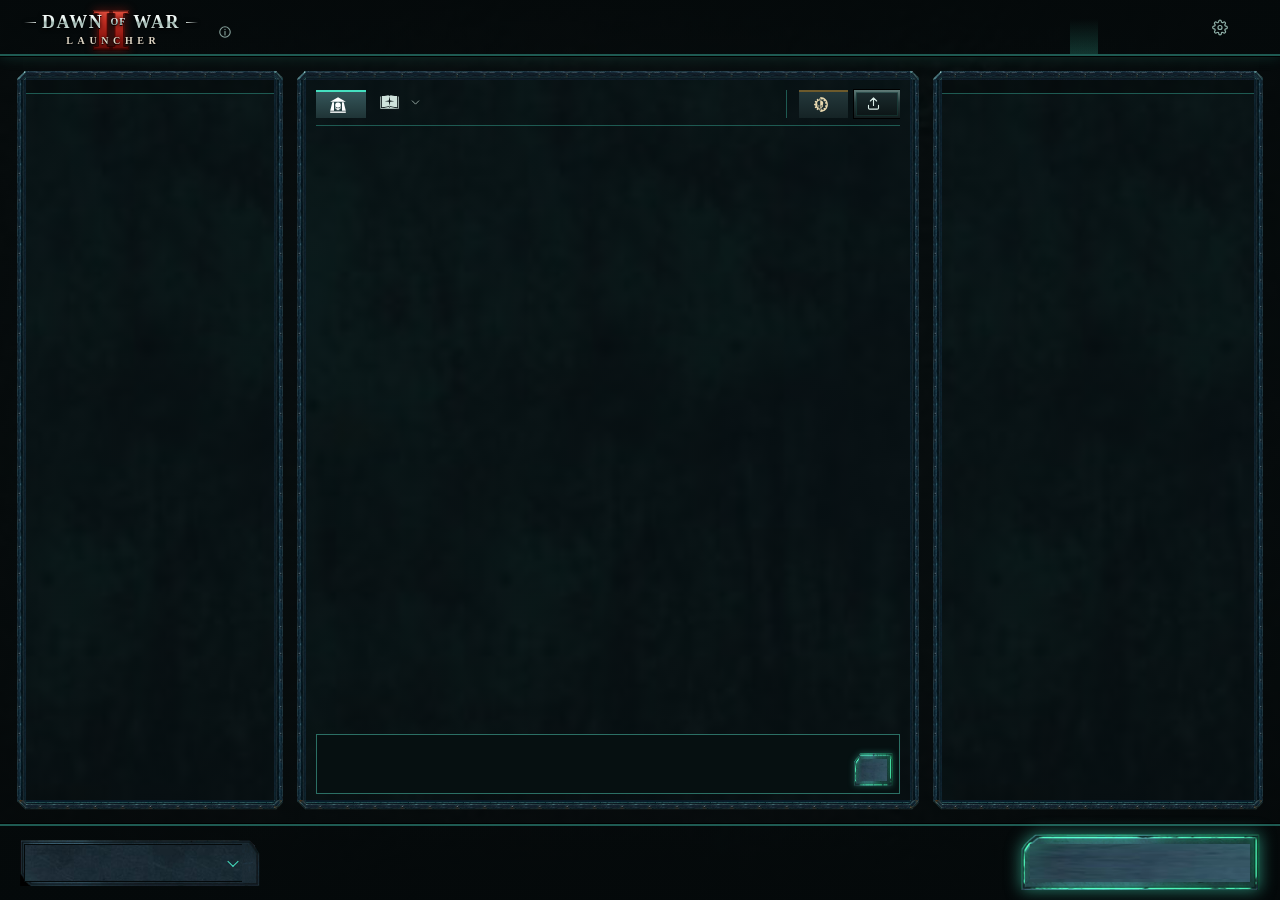
==== commit c7aefdb8: "1.6.20: the Elite rating in the launcher - a Relic/Elite tick in the profile menu, ratings by the lo" ====
--- a/app/ui/index.html
+++ b/app/ui/index.html
@@ -30,6 +30,8 @@
   <!-- 1.6.11 (owner 14.11.2026): errors as red strips on top, 30 s each (notes.js); the "launcher updated" strip once per version -->
   <div class="err-bars" id="errBars"></div>
   <div class="ubar upd-done hidden" id="updDone" role="status"><i class="ub-ico gli" aria-hidden="true"><i class="sig"></i><b class="gl-s"><i class="sig"></i></b><i class="sig gl-b"></i></i><div class="ub-items"><div class="ub-it"><b id="updDoneT"></b><small id="updDoneS"></small></div></div><span class="bn-act"><button class="btn gold ub-btn" id="updDoneMore" data-t="updMore"></button><button class="x-btn" id="updDoneX" data-ta="closeX"><svg viewBox="0 0 24 24" aria-hidden="true"><path d="M6 6l12 12M18 6L6 18"/></svg></button></span></div>
+  <!-- 1.6.20 (owner 17.11.2026): an incoming message (/elite/notice.json, notes.js) - the strip of "launcher updated", after it -->
+  <div class="ubar upd-done ntc hidden" id="ntcBar" role="status"><i class="ub-ico gli" aria-hidden="true"><i class="sig"></i><b class="gl-s"><i class="sig"></i></b><i class="sig gl-b"></i></i><div class="ub-items"><div class="ub-it"><b data-t="ntcLabel"></b><small id="ntcS"></small></div></div><span class="bn-act"><button class="btn gold ub-btn" id="ntcMore" data-t="updMore"></button><button class="x-btn" id="ntcX" data-ta="closeX"><svg viewBox="0 0 24 24" aria-hidden="true"><path d="M6 6l12 12M18 6L6 18"/></svg></button></span></div>
   <div class="ubar hidden" id="updBar" role="status"><span class="ub-ico" aria-hidden="true"></span><div class="ub-items" id="updItems"></div><button class="btn gold ub-btn" id="updAll"></button></div>
   <div class="ubar inv hidden" id="invBar" role="alert"><span class="ub-ico" aria-hidden="true"></span><div class="ub-items" id="invItems"></div><span class="bn-act"><button class="btn small ghost" id="invNo"></button><button class="btn gold ub-btn" id="invYes"></button></span></div>
   <!-- 1.5.12 (owner 12.11): a ping (ready check / a call of the host) is a strip like the invitation; the order: updates, invitation, ping -->
@@ -244,6 +246,7 @@
 <script src="rooms.js"></script>
 <script src="settings.js"></script>
 <script src="online.js"></script>
+<script src="rating.js"></script>   <!-- 1.6.20: the rating system picked (Relic / Elite), the Elite table, the player tips -->
 <script src="feedback.js"></script>
 <script src="chat.js"></script>
 <script src="gameset.js"></script>
--- a/app/ui/style.css
+++ b/app/ui/style.css
@@ -1409,7 +1409,7 @@
 [data-tip]:hover::after,[data-tip].tipon::after{content:none!important}
 [data-tip]>button:disabled,[data-tip]>.btn:disabled{pointer-events:none}
 .tiplayer{position:fixed;left:0;top:0;z-index:1000;width:max-content;max-width:260px;padding:6px 10px;background:rgba(4,10,11,.97);border:1px solid var(--ln2);
-  box-shadow:0 8px 20px rgba(0,0,0,.65);font:500 12.5px/1.35 var(--fb);color:#e4f3ed;white-space:normal;text-align:left;pointer-events:none;animation:tipIn .12s ease-out}
+  box-shadow:0 8px 20px rgba(0,0,0,.65);font:500 12.5px/1.35 var(--fb);color:#e4f3ed;white-space:pre-line;text-align:left;pointer-events:none;animation:tipIn .12s ease-out}
 .tiplayer[hidden]{display:none}
 @keyframes tipIn{from{opacity:0}}
 .poplayer{position:fixed;left:0;top:0;width:0;height:0;z-index:900}
@@ -1821,8 +1821,8 @@
    ended 28 px short of the right edge) */
 .bandp .on-gh{width:calc(100% + 28px)}
 /* an empty list (app.js zeroPane): a sigil in the block's middle - no plate, no frame. Home's lobbies; 1.6.17 the Lobbies tab's
-   open lobbies (#rEmpty): Catachan's, still; its running matches (#rLiveZero): the swords flickering with interference (.gli), as
-   the Replays' Mechanicus cog */
+   open lobbies (#rEmpty): Catachan's; its running matches (#rLiveZero): the swords - all still since 1.6.20 (owner 17.11.2026:
+   the interference is for the strips that come "on the screen") */
 .hl-list.empty{align-items:center;justify-content:center}
 .rp-none.zero{padding:24px 16px}
 .zsig{--gl-t:7s;--gl-x:7px;width:118px;height:104px;color:#8fd1c2;opacity:.5;filter:drop-shadow(0 0 12px rgba(69,224,192,.3))}
@@ -1897,3 +1897,103 @@
 .tab .tab-n{display:inline-block;margin-left:6px;padding:0 6px;border-radius:9px;background:var(--gold);color:#16120c;font:700 11.5px/18px var(--fb);text-shadow:none;vertical-align:3px}
 .tab .tab-n:empty{display:none}
 @media (prefers-reduced-motion:reduce){.lc-ping{animation:none}}
+/* ---------- 1.6.20 (owner 17.11.2026): before the Elite rating's preseason ---------- */
+/* the (i) by the version: the size of the version's digits and their middle (it sat 3 px under them) */
+.hdr-info{width:20px;height:20px;transform:translateY(-1px)}
+.hdr-info svg{width:14px;height:14px}
+.hdr-info .dot{top:0;right:0}
+/* the own lobby: the right column a little wider - a long name and four servers in the ping table grew a scroll bar under it;
+   a name there is cut with "…" (its row's tip has it whole) */
+.lr-body{grid-template-columns:minmax(0,1fr) 392px}
+@media (max-width:1000px){.lr-body{grid-template-columns:minmax(0,1fr) 316px}}
+@media (min-width:1700px){.lr-body{grid-template-columns:minmax(0,1fr) 440px}}
+/* the names' column takes what the servers' columns leave (they keep their numbers whole): the name box adds nothing to the
+   table's least width (width 0) and fills its cell, cut with "…" - the table is never wider than its block (1.6.19: 372 px in 352,
+   the last server under the frame); the whole name in the cell's tip */
+.lr-net table{width:100%;table-layout:auto}
+.lr-net tbody th{width:100%;max-width:none}
+.lr-net tbody th .nn{display:block;width:0;min-width:100%;overflow:hidden;text-overflow:ellipsis;white-space:nowrap}
+/* Home's chat: its tabs (General, Lobby, the language, Developers, Logs) scroll sideways when the window is too narrow for them,
+   no tab over another; the language's menu is placed by its button (fixed: the scrolling row would cut it) */
+.ch-head{overflow-x:auto;overflow-y:hidden;scrollbar-width:thin}
+.ch-head::-webkit-scrollbar{height:4px}
+.ch-head .ch-tabs{flex:1 0 auto}
+.ch-head .ch-tab,.ch-head .ch-lang,.ch-head .ch-devg,.ch-head .ch-devg>*{flex:none;white-space:nowrap}
+.ch-lmenu{position:fixed;top:auto;left:auto;right:auto}
+/* the lobby cards' eye: an icon without a frame, as Home's (a highlight on hover only) */
+.rjoin.lr-watch,.rjoin.robs-b{border:0;background:none;box-shadow:none;color:var(--gd);filter:none}
+.rjoin.lr-watch:hover,.rjoin.robs-b:not(.off):hover,.rjoin.lr-watch:focus-visible,.rjoin.robs-b:not(.off):focus-visible{color:#eafff8;filter:drop-shadow(0 0 5px rgba(69,224,192,.7))}
+.rjoin.robs-b.off,.rjoin.robs-b.off:hover{color:var(--gd);filter:none}
+/* Join of a full lobby: there, dimmed, not pressable */
+.rjoin.full,.rjoin.full:hover,.rjoin.full:focus-visible{opacity:.4;filter:grayscale(.6);cursor:not-allowed;color:#9fb8b2}
+/* the rating: Elite's number in the Elite colour; none - the dash of .rt.none, as Relic's */
+.rt.el{color:#9fe3cf}
+/* the Elite table's top three of each mode by the name (rating.js rtBadge), sigils.css --sig-r<mode><a|b> (owner's picks
+   17.11.2026): 1v1 the Space Marines - the Reclusiam for the first, the Crux Terminatus for the Veterans; 2v2 the Imperial Guard -
+   the Astra Militarum's winged skull for the Lord General, the Officio Prefectus for the Commissars (both wide: lower, longer);
+   3v3 the Orks - the horned skull for the Warboss, Gork's head for the Nobs. 1st gold, 2nd silver, 3rd bronze */
+.rt-b{flex:none;display:inline-block;width:15px;height:15px;margin:0 1px;vertical-align:-2px;background:currentColor;
+  -webkit-mask:var(--sig) center/contain no-repeat;mask:var(--sig) center/contain no-repeat;cursor:help}
+.rt-b.r1{color:#e9c46a;filter:drop-shadow(0 0 3px rgba(233,196,106,.55))}
+.rt-b.r2{color:#c9d3d1}
+.rt-b.r3{color:#c98a55}
+.rt-b.m1v1.r1{--sig:var(--sig-r1a);width:16px;height:16px}
+.rt-b.m1v1:not(.r1){--sig:var(--sig-r1b)}
+.rt-b.m2v2.r1{--sig:var(--sig-r2a);width:34px;height:12px;vertical-align:0}
+.rt-b.m2v2:not(.r1){--sig:var(--sig-r2b);width:34px;height:11px;vertical-align:0}
+.rt-b.m3v3.r1{--sig:var(--sig-r3a);width:18px}
+.rt-b.m3v3:not(.r1){--sig:var(--sig-r3b);width:11px}
+.me-chip .rt-b{align-self:center}
+/* the profile's menu: wider; under the name the rating system's tick; under the line the picked system; stats and Steam in a row */
+#meBox{width:340px}
+.me-sys{margin-top:5px;font:500 13px var(--fb);color:var(--sf);cursor:pointer;width:max-content;max-width:100%}
+.me-sys:hover{color:#eafff8}
+.me-rts{display:flex;flex-direction:column;gap:3px;padding:8px 12px 8px;border-bottom:1px solid var(--ln)}
+.me-rh{display:flex;align-items:center;gap:8px;min-height:18px;margin-bottom:2px;font:700 11px/1 var(--fb);letter-spacing:.6px;text-transform:uppercase;color:var(--mu)}
+.me-rh>span{flex:1;min-width:0;display:flex;align-items:center;gap:2px}
+/* the (i) by the season: frameless, a highlight on hover (the header's (i)) */
+.me-ri{flex:none;display:grid;place-items:center;width:16px;height:16px;margin:-2px 0 -2px 4px;padding:0;border:0;background:none;color:var(--mu);cursor:pointer}
+.me-ri .ico,.me-ri svg{width:12px;height:12px}
+.me-ri:hover,.me-ri:focus-visible{color:#eafff8;filter:drop-shadow(0 0 5px rgba(69,224,192,.7))}
+.me-rh .link-btn{flex:none;padding:0;border:0;background:none;font:600 12px var(--fb);letter-spacing:0;text-transform:none;color:var(--gd);cursor:pointer}
+.me-rh .link-btn:hover{color:#eafff8}
+/* one line height and one size for the row (owner 17.11.2026: the number was bigger than the mode and the rest) - the number
+   stands out by its colour and weight only */
+.me-rr{display:grid;grid-template-columns:30px 40px minmax(0,1fr) auto;align-items:center;gap:8px;min-height:22px;font:500 13px/1.3 var(--fb);color:var(--sf)}
+.me-rr>b{font:600 13px/1.3 var(--fb);color:var(--mu)}
+.me-rr .v{font:700 13px/1.3 var(--fb);color:#eafff8;font-variant-numeric:tabular-nums}
+.me-rr .pl{justify-self:end;color:var(--gold2);white-space:nowrap}   /* the place at the right edge (owner 17.11.2026), the number stays */
+.me-rr .g{justify-self:end;color:var(--mu);white-space:nowrap}
+.me-rr.cal .c{grid-column:2 / span 2;justify-self:start;white-space:nowrap;color:#e8d8ae}
+.me-rr.none .v{color:var(--mu);font-weight:500}
+.me-rr.relic{grid-template-columns:auto 1fr;align-items:center}
+.me-rr.relic small{font-size:11.5px;line-height:1.3;color:var(--mu)}
+.me-rr.off{display:block;font-size:12.5px;color:var(--mu)}
+.me-acts{display:flex;gap:4px;padding:6px 6px 0}
+.me-acts .me-item{flex:1;width:auto;justify-content:center;gap:8px;padding:8px 6px;font-size:13.5px;white-space:nowrap}
+/* the incoming message (notes.js): the strip of "launcher updated", its text in two lines; the window with the whole of it */
+.upd-done.ntc .ub-it{align-items:center}
+.upd-done.ntc .ub-it small{white-space:normal;display:-webkit-box;-webkit-box-orient:vertical;-webkit-line-clamp:2;line-height:1.35;font-size:12.5px;color:#cbbf9f}
+.ntc-m .box{max-width:620px}
+.ntc-full{max-height:60vh;overflow:auto;margin-top:14px;padding-right:6px;font-size:14px;color:#d6eee7}   /* under the box's ornament band */
+.ntc-full p{margin:0 0 10px;line-height:1.45}
+.ntc-full ul{margin:0 0 10px;padding-left:20px;line-height:1.45}
+.ntc-full li{margin:2px 0}
+.ntc-full b{color:#f6ecd2}
+.ntc-full a{color:var(--gd);text-decoration:underline;text-underline-offset:2px}
+.ntc-full .rt-b{margin:0 2px;vertical-align:-3px}
+.ntc-full a:hover{color:#eafff8}
+/* a name with its badge (rating.js rtName) where the name takes the row's free width: the badge right after the name */
+/* the name first: a badge that does not fit whole goes to a second line, which is not shown (no half badges); a name longer than
+   the row takes it alone, cut with "…" */
+.nmw{flex:1;min-width:0;display:flex;flex-wrap:wrap;align-content:flex-start;align-items:center;column-gap:3px;row-gap:12px;height:20px;overflow:hidden}
+.nmw>.nm{flex:0 1 auto!important;min-width:0;max-width:100%}
+.hl-p .nmw{height:19px}
+/* Home's narrow cards: the badges smaller (the Guard's wide ones most) */
+.hl-p .rt-b{width:12px;height:12px}
+.hl-p .rt-b.m1v1.r1{width:13px;height:13px}
+.hl-p .rt-b.m2v2{width:26px;height:9px}
+.hl-p .rt-b.m3v3.r1{width:14px}
+.hl-p .rt-b.m3v3:not(.r1){width:9px}
+.room .team+.team .nmw,.hl-team.r .nmw{flex-direction:row-reverse}
+@media (max-width:1000px){.lr-net th,.lr-net td{padding:3px 3px}}
--- a/app/ui/sigils.css
+++ b/app/ui/sigils.css
@@ -8,10 +8,10 @@
   --sig-damned:url("data:image/svg+xml,%3Csvg%20xmlns=%22http://www.w3.org/2000/svg%22%20viewBox=%220%200%20782.8598%20800%22%20%3E%3Cg%3E%3Cpath%20d=%22m%20792.13,644.04%20c%20-5.23,0%20-9.46,-2.12%20-9.46,-4.73%200,-2.35%203.44,-4.3%207.94,-4.66%20L%20759.54,573.6%20c%200,0%20-5.26,35.75%20-24.18,46.26%20-7.49,-4.16%20-30.14,-28.09%20-39.24,-37.88%2018.28,-18.23%2033.92,-39.11%2046.3,-61.99%2011.82,2.95%2029.63,9.82%2047.61,16.81%20v%208.41%20l%2030.49,-3.15%20-21.03,-15.77%20-5.26,5.26%20c%20-17.65,-7.6%20-34.55,-15.04%20-46.74,-21.44%2011.69,-23.95%2019.87,-49.92%2023.9,-77.23%2022.25,-6.23%2044.35,-8.8%2062.8,2.99%20-7.78,2.59%20-13.36,10.54%20-17.87,21.03%2045.29,-28.92%2098.16,-46.15%20156.66,-54.67%20-20.32,-4.15%20-40.3,-8.74%20-59.95,-13.76%20l%201.07,5.35%20-4.32,-6.18%20c%20-22.53,-5.82%20-44.6,-12.23%20-66.16,-19.31%20-0.19,1.94%20-1.04,3.4%20-2.06,3.4%20-1.16,0%20-2.1,-1.88%20-2.1,-4.21%200,-0.19%200.02,-0.37%200.03,-0.55%20-9.57,-3.19%20-19.05,-6.5%20-28.42,-9.96%200,0%209.46,22.08%205.26,25.23%20-3.52,2.64%20-29.93,-4.31%20-42.73,-7.25%20-1.78,-25.41%20-7.12,-49.84%20-15.56,-72.79%20l%2016.23,-12.48%20-20.25,2.25%20c%20-10.07,-24.23%20-23.62,-46.66%20-40.04,-66.65%203.55,-5.57%206.66,-10.25%206.66,-10.25%207.92,-2.66%2014.45,0.71%2019.98,8.41%2025.57,-39.99%2050.86,-77.03%2075.7,-109.34%20-60.98,35.75%20-97.78,65.19%20-128.27,65.19%200,0%2014.72,4.21%2013.67,7.36%20-1.05,3.15%20-3.15,6.31%20-3.15,6.31%20l%20-9.46,-3.15%20c%202.3,3.31%202.63,6.54%200.62,9.65%20-20.84,-19.45%20-44.81,-35.6%20-71.07,-47.61%20-1.57,-11.18%20-1.04,-23.76%200.01,-37.74%20l%20-15.92,31.08%20c%20-22.76,-8.67%20-47.01,-14.31%20-72.26,-16.44%20l%20-0.43,-7.36%20c%202.2,-1.35%204.5,-3.02%204.5,-4.12%200,-1.3%20-3.22,-9.85%20-5.68,-16.18%20l%20-0.1,-1.7%207.88,-7.35%20-7.19,-19.41%2014.53,3.62%20C%20538.75,65.78%20532.44,42.64%20520.87,9%20c%20-3.15,32.59%20-5.26,46.26%20-21.03,58.88%20h%2011.57%20c%203.31,14.55%204.2,31.59%203.61,50.47%20h%20-5.71%20l%205.63,2.11%20c%20-0.09,2.45%20-0.2,4.93%20-0.34,7.44%20-2.29,-0.06%20-4.58,-0.09%20-6.88,-0.09%20-18.24,0%20-36.08,2.12%20-53.3,6.14%20-6.67,-8.64%20-13.75,-24.27%20-20.82,-39.78%20l%204.99,44.06%20c%20-10.6,3.26%20-20.92,7.25%20-30.9,11.93%20l%20-4.58,-7.63%201.31,9.2%20c%20-17.5,8.52%20-33.93,19.14%20-48.98,31.6%20l%20-11.22,-13.46%20c%207.36,-3.15%2016.82,-9.46%2023.13,-16.82%20-33.95,-2.55%20-76.81,-20.97%20-113.55,-46.26%2028.55,38.39%2054.93,75.16%2056.78,93.57%20l%2012.62,-5.26%2011.38,7.58%20c%20-17.48,18.15%20-32.42,39.09%20-44.18,62.2%20-11.86,1.63%20-25.42,-2.33%20-39.74,-8.81%2011.85,9.65%2022.66,19.62%2029.79,30.77%20-3.2,8.03%20-6.03,16.27%20-8.47,24.71%20l%20-10.81,18.12%203.53,14.42%20c%20-0.93,5.79%20-1.69,11.64%20-2.26,17.56%20-16.35,-2.51%20-38.05,-12.53%20-39.13,-24.62%20-15.77,14.72%20-14.08,-2.32%20-19.98,-13.67%20C%20190.74,348.6%2065.01,352.01%2012,357.01%20c%2082.32,20.15%20170.12,33.07%20214.48,59.93%20v%20-23.13%20l%2034.7,-4.34%20c%200.04,15.15%201.15,30.06%203.25,44.62%202.43,0.52%204.1,1.59%204.1,2.82%200,1.09%20-1.29,2.05%20-3.26,2.62%201.35,8.33%203.05,16.54%205.05,24.6%20-7.91,4.99%20-18.71,10.39%20-30.18,15.88%2012.39,-0.77%2025.61,-1.83%2034.2,-1.23%206.52,21.5%2015.36,41.84%2026.31,60.57%20l%20-4.78,-1.52%20c%20-1.74,1.49%20-0.45,4.27%20-2.44,6.21%20l%20-14.38,-4.11%206.68,11.88%20c%20-6.39,6.62%20-13.92,14.68%20-22.93,23.85%20l%201.53,8.43%20-6.82,-3.1%20c%20-1.74,1.73%20-3.52,3.5%20-5.36,5.3%20l%20-0.43,5.16%20-3.14,-1.69%20c%20-8.38,8.09%20-17.78,16.76%20-28.4,25.87%20v%2016.82%20l%20-7.36,-5.26%205.53,19.35%20-0.92,1.18%20-14.07,-3.7%204.54,15.9%20-3.98,5.09%20c%20-12.79,-11.65%20-26.66,-22.5%20-41.57,-32.55%20l%20-103.59,178.7%201.6,3.2%20-2.81,-1.12%20-21.37,36.87%20123.48,-63.47%20c%200.96,-1.71%202.07,-3.51%203.32,-5.36%205.37,-7.93%2011.09,-13.44%2012.77,-12.3%201.3,0.88%20-0.19,5.45%20-3.39,11.13%20l%2088.82,-45.65%20c%20-10.41,-17.32%20-22.47,-33.38%20-36.07,-48.29%20l%2022.4,-12.69%209.46,8.41%2026.34,-23.51%20c%20-0.29,-0.43%20-0.55,-0.88%20-0.77,-1.35%20-3.27,-7.12%202.63,-16.83%2013.18,-21.68%205.56,-2.55%2011.28,-3.23%2015.95,-2.28%20L%20332,614.93%20c%207.79,3.64%2015.34,8.62%2022.75,14.39%20-2.77,-8.68%20-6.92,-16.58%20-12.14,-23.86%20l%206.6,-5.89%20c%2019.64,17.79%2042.16,32.24%2067.12,42.53%20l%20-5.46,14.55%20h%20-1.45%20v%203.86%20l%20-5.26,14.02%20h%20-4.21%20c%200,0%200.26,4.99%200.66,9.46%20l%20-2.76,7.36%20c%20-2.06,1.22%20-5.17,-1.26%20-8.41,-4.21%201.82,18.64%20-0.1,35.36%20-3.15,51.52%207.53,-16.48%2016.02,-30.76%2026.28,-41%20l%20-6.31,-3.15%2021.03,-48.19%20c%2024.73,8.74%2051.66,13.5%2080.43,13.5%200.81,0%201.62,-0.02%202.42,-0.03%200.73,8.87%200.58,19.94%200.35,31.21%20l%20-6.46,3.52%206.81,3.2%201.32,24.99%20-13.38,3.35%2014.21,12.44%202.61,49.6%20-25.23,-27.34%20c%2016.87,43.11%2030.85,89.03%2042.56,137.19%201.59,0.56%202.65,1.54%202.65,2.65%200,0.82%20-0.57,1.56%20-1.5,2.12%206.86,28.68%2012.93,58.15%2018.33,88.3%2011.63,-71.56%2024.79,-141.56%2041,-208.18%20-9.2,14.79%20-18.37,27.64%20-27.34,30.49%20l%20-1.96,-66.9%2012.47,-2.49%20-12.74,-6.65%20-0.87,-29.89%20c%204.11,-2.34%208.35,-4.46%208.35,-4.46%20l%20-8.59,-3.43%20c%20-2.31,-15.17%20-5.32,-31.05%20-5.68,-44.24%205.1,-0.95%2010.15,-2.05%2015.15,-3.29%2012.46,4.52%2021.12,13.75%2015.94,19.42%20l%2014.72,26.28%203.15,-29.44%20c%20-3.81,-10.18%20-3.84,-19.29%200.28,-27.21%2018.29,-7.27%2035.59,-16.51%2051.63,-27.46%20l%2045.87,42.05%20c%20-1.24,7.48%20-10.51,19.98%20-30.49,24.18%20l%20100.94,63.35%20c%200.99,-0.17%202.05,-0.26%203.14,-0.26%205.81,0%2010.51,2.59%2010.51,5.78%200,0.87%20-0.36,1.69%20-0.99,2.43%20l%2092.46,58.02%20-84.14,-165.34%20c%20-0.94,0.16%20-1.99,0.26%20-3.09,0.26%20z%20M%20671.09,556.5%20615.38,498.96%20c%2019.75,-18.81%2034.08,-43.58%2039.81,-72.24%200.35,-1.75%200.65,-3.5%200.93,-5.25%206.74,-4.78%2013.45,-8.73%2017.2,-8.73%209.46,0%2016.82,5.26%2018.93,9.46%209.46,-5.26%2036.8,2.1%2036.8,2.1%202.26,0.85%204.2,2.18%205.9,3.87%20-3.29,22.36%20-9.76,43.66%20-18.9,63.42%20-9.78,-0.33%20-26.21,-3.83%20-42.73,-7.36%2012.46,8.56%2026.2,17.2%2033.38,25.41%20-9.86,17.18%20-21.85,32.92%20-35.61,46.86%20z%20m%20-238.21,51.47%20c%20-19.53,-7.62%20-37.75,-17.93%20-54.22,-30.51%207.23,-8.87%2019.07,-20.71%2033.39,-34.34%208.8,1.58%2017.41,4.53%2025.77,9.45%20-7.8,-6.57%20-14.01,-12.86%20-17.69,-18.68%207.53,-8.64%2014.18,-16.46%2018.37,-21.74%2015.4,10.75%2033.24,18.59%2052.88,22.52%202.21,0.44%204.41,0.82%206.62,1.16%20-3.41,22.26%202.02,44.27%2014.28,66.09%20-5.39,3.64%20-9.08,0.45%20-12.42,-4.14%202.18,7.45%201.28,15.86%20-1.14,24.76%20-21.04,-1.35%20-41.3,-5.66%20-60.37,-12.52%20v%20-7.5%20z%20M%20302.36,473.22%20c%205.83,-4.15%2020.85,-20.54%2020.85,-20.54%20l%20-21.24,3.4%20c%200.71,-14.62%201.33,-29.17%202.26,-43.65%2027.77,-4.3%2061.37,-10.3%2074.83,-10.44%200.49,21.66%206.13,42.5%2015.97,61.06%20-7.32,7.46%20-19.18,19.25%20-22.61,20.88%20-5.07,2.4%20-9.27,-3.9%20-9.27,-3.9%200,0%20-0.83,6.62%20-1.69,14.28%20-8.21,12.87%20-18.54,23.77%20-31.54,32.19%20-11.35,-16.31%20-20.66,-34.2%20-27.56,-53.28%20z%20M%20505.04,286.2%20c%205.09,14.63%209.25,31.76%2012.68,50.84%205.31,-25.78%202.42,-37.34%203.54,-51.25%206.43,0.26%2012.93,1.02%2019.45,2.32%2015.3,3.06%2029.35,8.81%2041.73,16.64%201.63,7.23%201.69,15.96%20-1.64,15.46%200,0%20-17.87,6.31%20-18.93,9.46%20-1.06,3.15%20-9.46,22.08%20-9.46,22.08%200,0%2019.98,-7.36%2024.18,-6.31%204.2,1.05%209.46,2.1%209.46,2.1%20-3.38,-8.44%206.15,-18.48%2018.73,-24.63%2014.13,14.61%2024.34,32.56%2029.44,52.11%20-15.09,1.76%20-31.27,1.87%20-48.17,0.91%20l%20-14.72,9.46%20-13.67,6.31%20c%2027.49,11.76%2049.38,22.76%2047.31,30.49%209.84,-4.92%2019.14,2.98%2028.33,13.3%20-6.14,21.01%20-18.01,39.12%20-33.63,53.05%20-14.59,-8.88%20-39.78,-35.55%20-63.04,-58.99%2017.99,26.99%2035.68,53.71%2044.49,72.55%20-9.59,5.67%20-20.02,10.03%20-30.99,12.88%20-1.72,-3.51%20-2.61,-6.95%20-2.98,-10.33%20-3.7,-7.52%20-4.71,-14.52%200,-20.43%200,0%20-11.57,0%20-11.77,-3.72%20-8.2,-7.85%20-13.6,-33.05%20-16.61,-46.75%20l%20-17.87,30.49%20c%20-4.12,-0.61%202.84,45.08%201.02,53.41%20-2.3,-0.33%20-4.6,-0.71%20-6.9,-1.18%20-16.05,-3.21%20-30.73,-9.39%20-43.55,-17.81%201.26,-18.15%2011.78,-51.45%2026.3,-78.58%20-19.35,9.27%20-38.37,18.51%20-46.26,26.28%20-2.79,-3.04%20-1.92,-7.15%200,-11.57%20-7.85,6.02%20-15.59,10.99%20-23.13,13.98%20-6.05,-13.13%20-9.67,-27.39%20-10.41,-42.13%209.7,-5.6%2032.87,-14.45%2065.08,-25.47%20-20.93,-6.95%20-45.86,-14.64%20-58.03,-19.98%207.09,-18.99%2019.01,-35.29%2034.1,-47.83%209.31,4.78%2017.16,11.12%2018.67,23.65%2010.38,3.02%2022.26,12.86%2034.7,25.23%20-13.44,-19.38%20-23.23,-36.32%20-24.18,-47.31%20-8.95,-1.1%20-12.1,-6.2%20-12.79,-13.02%2014.88,-8.59%2031.76,-14.07%2049.52,-15.71%20z%20m%20103.58,-99.8%20c%2017.46,8.41%2033.68,19.04%2048.32,31.55%20-4.56,6.44%20-15.09,16.73%20-24.09,26.03%20l%205.26,4.21%20-17.87,8.41%20-21.03,14.72%2013.67,11.57%20-13.19,4.57%20C%20584,276.25%20565.71,268.09%20545.54,264.05%20538.8,262.7%20532.07,261.87%20525.41,261.5%20l%202.16,-42.03%206.99,-5.44%20-6.16,-10.78%201.95,-37.96%20c%2023.17,1.81%2045.35,7.22%2066.02,15.66%20-0.93,4.81%20-4.58,12.13%20-8.19,19.41%20z%20m%2092.04,143.27%20v%20-9.46%20c%207.29,-2.09%2014.6,-5.7%2023.98,-2.9%205.31,15.31%209.08,31.37%2011.1,47.99%20-7.7,7.75%20-37.8,14.84%20-41.38,14.84%20-4.21,0%20-14.72,-6.31%20-14.72,-6.31%20l%20-24.66,-1.97%20c%20-5.08,-24.21%20-16.64,-46.54%20-33.14,-64.7%203.84,-3.71%207.86,-7.45%207.86,-7.45%20l%2016.82,-12.62%209.46,-11.57%205.26,-4.21%207.36,-6.31%20c%207.74,-4.39%2015.58,-7.92%2023.68,-9.13%209.75,13.2%2018.14,27.5%2024.95,42.7%20-4.96,4.66%20-12.64,8.97%20-20.76,13.22%20l%20-3.15,-3.15%20-17.87,15.77%20z%20m%20-316.53,32.22%20c%20-17.35,-1.22%20-45.94,-5.24%20-73.23,-8.92%203.36,-18.77%208.23,-37.42%2015.52,-55.93%206.64,0.17%2013.28,0.89%2019.92,2.14%20-5.41,-3.66%20-10.83,-7.33%20-16.24,-10.99%207.03,-16.04%2015.99,-31.97%2027.51,-47.79%2021.37,17.37%2041.51,38.18%2060.23,62.97%20-15.57,15.99%20-27.39,35.87%20-33.71,58.52%20z%20m%20201.92,248.7%20-3.15,-10.7%20-2.21,12.51%20c%20-7.43,2.4%20-15.02,4.42%20-22.76,6.02%20L%20548.1,534.4%20c%2013.15,-2.79%2025.72,-7.44%2037.36,-13.72%20l%2053.99,62.52%20c%20-16.37,11.41%20-34.3,20.68%20-53.4,27.39%20z%20M%20511.5,164.63%20c%20-3.25,30.15%20-8.02,63%20-11.66,96.71%20v%201.1%20c%20-19.89,2.57%20-38.75,9.38%20-55.39,19.64%20-34.69,-30.86%20-66.96,-60.47%20-55.94,-79.01%2015.87,-10.82%2033.16,-19.63%2051.54,-26.07%20l%2019.85,34.93%202.83,-41.54%20c%2015.69,-3.68%2032.01,-5.65%2048.77,-5.76%20z%22/%3E%3C/g%3E%3C/svg%3E");
   --sig-mech:url("data:image/svg+xml,%3Csvg%20xmlns=%22http://www.w3.org/2000/svg%22%20viewBox=%220%200%20831.6%20902.9%22%20%3E%3Cg%3E%3Cpath%20d=%22M380.2,0c-2.7,0-5.5,0-8.2,0.1v77.1l-45,4.5v65.2c-22.3,3.5-43.7,9.4-64.1,17.5l-34.4-55.2c-11,3-25.7,8.2-41.5,17.5%20c-16.4,9.7-28.4,20.5-36.5,29c0,0,22.6,35.9,34.1,53.7c-17.9,14.2-34.3,30.3-48.7,48L77,226.6c-8.1,8.7-17.7,20.8-26.5,36.5%20c-9.2,16.5-14.4,31.7-17.5,43.5c18.3,11,36.6,22.1,55,33.1c-7.8,20-13.5,40.9-17,62.7l-68.5,5.7c-1.4,12.1-2.4,25.5-2.5,40%20c-0.1,17.1,0.9,32.7,2.5,46.5c22.6,1.1,45.3,2.2,67.9,3.3c3.5,23.5,9.7,46.1,18.2,67.6L33,594.7c2.5,10.4,6.7,23.5,14,37.5%20c10.2,19.7,22.6,33.8,32,43l54.6-31.7c14.3,18,30.5,34.4,48.3,48.8l-33,55.4c9.6,7.5,20.6,15.3,33,23c16.4,10.1,32,17.9,46,24%20c11-18.7,22.1-37.4,33.1-56c21.1,8.4,43.3,14.6,66.4,18.3v60.8c9.7,4.1,24.2,8.4,41,6c1.2-0.2,2.4-0.4,3.5-0.6v79.8%20c2.7,0,5.4,0.1,8.2,0.1c249.3,0,451.4-202.1,451.4-451.4S629.5,0,380.2,0z%20M711.7,605.9c-10.5,22.6-23.3,44-38,63.8L615,639.6%20c-8.6,4.9-17.9,14.7-28.5,24c-11.6,10.2-21.3,17.4-27.5,26c4.1,7.5,8.2,15.1,12.3,22.7c6.8,12.6,14.9,27.8,20.2,38%20c-21.1,15-43.8,27.8-67.9,38.1L490,734.6c-12.4,2.5-25.5,6.5-39,10c-12.7,3.3-24.7,5.9-36,9.5c0,20.6,0,41.2,0,61.8%20c-11.6,1.1-23.3,1.7-35.2,1.7c-1.3,0-2.5,0-3.8,0c0-41.7,0-83.3,0-125l-8,2.1v-22.6h-7.6l-0.9,24.2h-19.1l-1.1-23.6l-7.9,1.1%20l-2.2,22.5h-23.6l-2.2-23.6l-11.6,0.1l-6.5,23.4h-13.5c0,0,4.8-67.3,10-76.2c6.9-11.7-36.7,11-50.4-0.2%20c-7.6-6.2-63.4-81.5-22.3-128.9c10.2-11.8-40.2-99.6-13.6-177.4c31.2-91.1,123.4-105.3,163.3-107.2c0,0,3.3-0.2,9.2-0.2%20c0,0,0,0,0.1,0v359.1c0.6-0.3,1.2-0.7,1.8-1c3.3,1.9,6.3,3.8,8.5,6c17.3,17.1,17.8,40.7,17.1,52.1c-0.1,1.6-2,2.2-3,1%20c-2.4-3-5.6-6.5-10-9.7c-4.7-3.4-9.1-5.6-12.6-6.8c-0.6,0.2-1.2,0.5-1.8,0.7v64.6h7.9l0.9,24.2h19.1l1.1-23.6l7.9,1.1l2.2,22.5%20h23.6l2.2-23.6l11.6,0.1l6.5,23.4h13.5c0,0-4.8-67.3-10-76.2c-6.9-11.7,36.7,10.9,50.4-0.2c7.6-6.2,63.4-81.5,22.3-128.9%20c-10.2-11.9,40.1-99.7,13.6-177.4c-31.2-91.1-123.4-105.3-163.3-107.2V86c0.8,0,1.6,0,2.4,0c10.2,0,20.3,0.4,30.3,1.2l4.9,59.4%20c9.2,3.9,20.5,5.7,32,9c16.2,4.7,30.1,9.4,43,11c12-16.7,24-33.5,36.1-50.2c21.3,9.3,41.6,20.6,60.5,33.6L559,208.6%20c7.1,9.4,17,18.9,28,29.5c9.8,9.4,18.3,18.2,27,24.5c20.7-8.4,41.4-16.9,62.2-25.3c14.2,19.6,26.5,40.6,36.6,62.8L655,334.6%20c2.1,11.6,6,24.4,10,38c4.6,15.4,8.8,29.1,14,41c21.6,0,43.1,0,64.7,0c1.3,12.6,2,25.3,2,38.2c0,13.1-0.7,26.1-2,38.8H680%20c-5.4,9.1-9.2,21.8-14,36c-5.7,17-10.1,31.2-11,43C673.9,581.7,692.8,593.8,711.7,605.9z%20M395.5,532.9c10.8-5.6,24-11.5,39.5-16.3%20c19.2-6,36.5-8.8,50.4-10c0.7-0.1,1.3,0,2,0.3c11.5,4.2,15.2,11.1,16.2,13.1c6.5,13.6-1.9,35.4-24,49.3c-0.6,0.4-1.2,0.6-1.9,0.7%20c-10.1,1.4-34.9,3.4-60.2-10.8c-10.5-5.9-18.2-13-23.5-19C392.1,537.8,392.7,534.3,395.5,532.9z%22/%3E%3Cpath%20d=%22M344.2,622.4c0.1,1.6,2,2.2,3,1c2.4-3,5.6-6.5,10-9.7c3.9-2.8,7.7-4.8,10.8-6.1v-42.2c-2.6,1.5-4.9,3.2-6.7,5%20C344,587.4,343.5,610.9,344.2,622.4z%22/%3E%3Cpath%20d=%22M341.5,532.9c-10.8-5.6-24-11.5-39.5-16.3c-19.1-6-36.4-8.8-50.4-10c-0.7,0-1.3,0.1-2,0.3c-11.6,4.2-15.3,11.1-16.2,13.1%20c-6.5,13.6,1.9,35.3,23.9,49.3c0.5,0.4,1.2,0.6,1.9,0.7c10.1,1.4,35,3.4,60.2-10.8c10.5-5.9,18.2-13,23.5-19%20C344.7,537.8,344.2,534.3,341.5,532.9z%22/%3E%3C/g%3E%3C/svg%3E");}
 .sig{display:inline-block;flex:none;background-color:currentColor;-webkit-mask:var(--sig) center/contain no-repeat;mask:var(--sig) center/contain no-repeat}
-/* w40:start - written by design/round7/w40.py (round 7, 16.11.2026): the launcher's icons in the 40k style, the same library;
+/* w40:start - written by design/round9/w40.py (round 7, 16.11.2026): the launcher's icons in the 40k style, the same library;
    <i class="ico sig s-<key>"></i> - sized as the line icons (.ico), coloured by color (currentColor). */
 /* lang: tome-keepers - the language of the chat; w/h 1.34 */
-/* gate: cadian-gate - the lobbies (the Lobbies tab's open lobbies, the lobby I am in); w/h 1.00 */
+/* gate: cadian-gate - the lobbies (the Lobbies tab's open lobbies, the lobby I am in) and the players' chat room; w/h 1.00 */
 /* live: melee-weapon-type - the running matches (the Lobbies tab's menu); w/h 1.05 */
 /* archive: legio-cybernetica - Downloaded replays (the files of this computer) - the Mechanicus as the Replays' empty pane; w/h 0.89 */
 /* pool: machanicum-logis - All replays (the server's archive) - the Logis, the Mechanicus' keepers of data; w/h 1.00 */
@@ -24,6 +24,12 @@
 /* seat: troops-battlefield-role - take a free seat; w/h 1.00 */
 /* up: tactical-01 - an update; w/h 0.71 */
 /* battle: catachan-jungle-fighters - an empty list of lobbies (Home, the Lobbies tab); w/h 1.13 */
+/* r1a: reclusiam - the Elite rating 1v1's first place - the Reclusiarch (the Space Marines; owner's pick, round 9, 17.11.2026); w/h 0.91 */
+/* r1b: crux-terminatus-01 - the Elite rating 1v1's second and third places - the Veterans, the Crux Terminatus (round 9); w/h 1.00 */
+/* r2a: astra-militarum - the Elite rating 2v2's first place - the Lord General (the Imperial Guard's emblem; round 9); w/h 2.84 */
+/* r2b: officio-prefectus - the Elite rating 2v2's second and third places - the Commissars (the Officio Prefectus; round 9); w/h 3.24 */
+/* r3a: orks - the Elite rating 3v3's first place - the Warboss (the Orks' horned skull; round 9 - the Goffs looked poor); w/h 1.22 */
+/* r3b: gorkamorka - the Elite rating 3v3's second and third places - the Nobs (Gork's head; round 9); w/h 0.72 */
 /* stats: three rows, skull-01 as the bullets - the players stats (a list); w/h 1.09 */
 :root{
   --sig-lang:url("data:image/svg+xml,%3Csvg%20xmlns=%22http://www.w3.org/2000/svg%22%20viewBox=%22-9.2%20201.6%201018.2%20761.7%22%3E%3Cg%3E%3Cpath%20d=%22M958.4,286.5v629.5c-224.2,1.2-322.2-58.4-378.2-59.5c-68.5-1.2-43.5,38.1-80,40.8v-0.3%20c-37.4-2.3-11.7-42-80.5-40.9c-56,1.2-154.1,60.7-378.2,59.5V286.1H0.7v666.8L999,953.3V286.5H958.4z%22/%3E%3Cpath%20d=%22M499.6,835v0.7c110.9-59.8,130.8,28.9,414.4,28.9V261c-275-5.8-331.3-100-414-11%20c-82.8-89.7-138.9,4.8-414.3,10.6v603.6C368.9,864.2,389.2,775.8,499.6,835z%20M465,500.7l34.5-226.7%20l35.5,227.1l226.7,35.5l-227.1,34.5l-35.5,226.5l-34.5-226.9l-226.5-34.5L465,500.7z%22/%3E%3C/g%3E%3C/svg%3E");
@@ -40,7 +46,13 @@
   --sig-seat:url("data:image/svg+xml,%3Csvg%20xmlns=%22http://www.w3.org/2000/svg%22%20viewBox=%22-5%20-5%20510%20510%22%3E%3Cg%3E%3Cpolygon%20points=%22322.9,249.9%20216.7,189.6%20217.6,311.7%22/%3E%3Cpath%20d=%22M353.5,0H146.5L0,146.5v207.1L146.5,500h207.1L500,353.5V146.5L353.5,0z%20M156.7,415.2l0.9-330L443,250.9L156.7,415.2z%22/%3E%3C/g%3E%3C/svg%3E");
   --sig-up:url("data:image/svg+xml,%3Csvg%20xmlns=%22http://www.w3.org/2000/svg%22%20viewBox=%22149%205.3%20702.5%20989.4%22%3E%3Cpolygon%20points=%22500.25,15%20158.7,493.17%20312.4,493.17%20312.4,985%20688.1,985%20688.1,493.17%20841.8,493.17%22/%3E%3C/svg%3E");
   --sig-battle:url("data:image/svg+xml,%3Csvg%20xmlns=%22http://www.w3.org/2000/svg%22%20viewBox=%2218.53%2062.58%20761.99%20672.72%22%3E%3Cg%20transform=%22translate(0.000000,800.000000)%20scale(0.100000,-0.100000)%22%3E%3Cpath%20d=%22M620%207289%20c-313-53-454-415-262-675%2066-90%2078-94%20279-102%20l178-7%203-35%203-35%20139%203%20140%203%202-158%20c0-87%201-165%202-173%201-16%20102-27%20279-29%20l87-1%200-92%20c0-51%203-117%206-145%20l7-53%20140%200%20139%200-3-127-4-128%2038-6%20c69-11%20118-67%20131-149%206-34%202-39-270-320-317-328-306-314-306-379%201-112%2088-185%20200-168%2032%205%2062%2032%20234%20208%20l197%20202%20162-154%20c88-85%20164-152%20168-150%203%202%2018%2037%2033%2077%2039%20109%20105%20237%20174%20340%20l62%2093-84%2078%20c-100%2093-114%20145-55%20203%2062%2063%20104%2054%20209-45%20l81-76%2050%2045%20c28%2025%2075%2064%20106%2087%2066%2050%2075%2026-56%20155%20l-110%20109%2075%2082%20c103%20111%20107%20188%2012%20271-89%2078-141%2061-298-96%20l-128-127-72%2070%20c-40%2039-145%20140-233%20225-88%2086-281%20272-430%20416-148%20143-379%20365-513%20494-287%20277-330%20300-512%20269z%22/%3E%3Cpath%20d=%22M7223%207290%20c-94-19-112-35-764-665-354-341-687-662-741-714%20l-99-94-130%20129-129%20129-58%200%20c-103%200-172-71-172-176%200-53%200-54%2078-132%20l77-78-112-111%20c-133-131-126-107-50-164%2034-26%2081-65%20105-87%20l43-39%2079%2076%20c104%2099%20148%20109%20211%2046%2059-58%2045-110-55-203%20l-84-79%2058-86%20c88-131%20149-257%20204-416%206-17%2020-7%2099%2070%2051%2049%20125%20120%20165%20159%20l72%2070%20199-205%20198-205%2065%200%20c107%200%20168%2062%20168%20169%200%2067%2014%2049-339%20414-229%20236-236%20245-233%20280%207%2081%2071%20152%20138%20152%20l33%200-6%20130-6%20130%20140%200%20140%200%207%2046%20c3%2026%206%2090%206%20144%20l0%2097%20107%206%20c58%204%20139%207%20178%207%2090%200%2085-11%2085%20191%20l0%20160%20128-1%20c70-1%20132-1%20139-1%206%201%2013%2016%2015%2034%20l3%2032%20178%206%20c205%208%20214%2011%20290%20120%20218%20310-57%20732-430%20659z%22/%3E%3Cpath%20d=%22M3875%205509%20c-897-28-1467-716-1368-1649%207-63%2016-201%2019-307%208-229%205-240-73-245-108-7-85-229%2057-565%2097-231%20120-247%20388-273%2061-6%20145-21%20185-33%20l72-23%201-322%20c2-393-5-372%20119-372%20l84%200%203%2098%203%2097%2090%200%2090%200%203-92%203-93%2084%200%2084%200%203%20108%203%20107%2088%203%2087%203%200-116%200-115%20100%200%20100%200%200%20115%200%20116%2088-3%2087-3%203-108%203-107%2084%200%2084%200%203%2093%203%2092%2090%200%2090%200%203-97%203-98%2084%200%20c124%200%20117-21%20119%20372%20l1%20322%2072%2023%20c40%2012%20124%2028%20185%2034%20273%2027%20294%2043%20396%20292%20136%20330%20155%20538%2049%20545-78%205-81%2016-73%20245%203%20106%2012%20244%2019%20307%2057%20533-75%20938-409%201259-318%20307-632%20408-1209%20390z%20m-302-2106%20c263-98%20254-213-41-534-177-193-487-121-621%20144-107%20210-74%20334%20107%20402%2065%2025%20480%2016%20555-12z%20m1441-2%20c27-13%2069-44%2094-67%20l45-43-5-73%20c-26-377-442-600-670-360-296%20310-313%20437-73%20537%20107%2044%20523%2048%20609%206z%20m-985-466%20c47-24%2079-71%20105-158%2014-46%2041-104%2061-132%2058-81%2082-187%2048-217-45-39-175-29-189%2014-15%2048-71%2043-121-10-32-34-33-34-95-27-118%2013-129%2090-33%20240%2020%2033%2050%2098%2066%20145%2040%20122%2099%20176%20158%20145z%22/%3E%3Cpath%20d=%22M1814%202340%20c-247-239-510-492-584-564-74-71-196-189-270-261-74-72-262-254-417-404-156-150-283-277-283-281%200-10%20175-56%20315-82%20248-45%20634-31%20909%2034%20195%2045%20803%20512%201298%20997%20l158%20155%200%20153%200%20153-59%200%20c-88%200-204%2025-283%2061%20l-69%2032-62-59%20c-34-32-122-118-197-190-307-296-700-675-776-747-124-118-234-99-234%2041%200%2036%20634%20670%201061%201060%20l58%2053-36%2072%20c-20%2039-46%20102-58%20140%20l-22%2070-449-433z%22/%3E%3Cpath%20d=%22M5717%202707%20c-10-34-36-96-57-137%20l-38-76%20559-538%20c551-531%20559-539%20559-578%200-79-44-122-118-116-45%203%2039-74-914%20843%20l-239%20231-67-33%20c-76-37-193-63-282-63%20l-60%200%200-152%200-153%20168-165%20c486-477%201095-944%201292-989%20265-61%20648-77%20875-38%20102%2018%20291%2062%20332%2078%2025%209-46%2079-1522%201499-66%2063-185%20178-265%20255-80%2077-159%20152-175%20167%20l-30%2027-18-62z%22/%3E%3C/g%3E%3C/svg%3E");
+  --sig-r1a:url("data:image/svg+xml,%3Csvg%20xmlns=%22http://www.w3.org/2000/svg%22%20viewBox=%22-8%20-8%20742.14%20816%22%3E%3Cg%20transform=%22matrix(0.86086302,0,0,0.86086302,-46.658776,-6.9729905)%22%3E%3Cpath%20d=%22m%20271.4,797%20c%20-38.8,0-70.2,31.4-70.2,70.2%200,38.8%2031.4,70.2%2070.2,70.2%2034.3,0%2062.9,-24.6%2069,-57.2%20h%20261.1%20v%2054.6%20h%2020.8%20v%20-54.6%20h%2028.6%20V%20914%20h%2020.8%20v%20-33.8%20h%2028.6%20v%2054.6%20H%20721%20v%20-54.6-13-13%20H%20340.3%20C%20334.2,821.6%20305.7,797%20271.4,797%20Z%20m%200,119.6%20c%20-27.3,0-49.4,-22.1-49.4,-49.4%200,-27.3%2022.1,-49.4%2049.4,-49.4%2027.3,0%2049.4,22.1%2049.4,49.4%200,27.3-22.2,49.4-49.4,49.4%20z%22/%3E%3Cpath%20d=%22m%20768.1,478.4%20c%201.6,-12.6%202.5,-25.6%202.5,-38.8%200,-29.6-4.4,-58.1-12.5,-85.1%20l%2087,-57.4-101.2,19.5%20C%20727.6,281.1%20704.6,249.4%20676.4,223.1%20L%20724.2,130.8%20645,197.7%20C%20603.7,168.6%20554.5,149.7%20501.4,145%20L%20474.3,8.1%20447.1,145.2%20c%20-50.6,4.7-97.6,22.2-137.6,49.2%20l%20-81.9,-69.1%2049.1,94.8%20c%20-28.3,25.5-51.7,56.4-68.4,91.1%20l%20-101.6,-19.7%2086.6,57%20c%20-9.3,28.7-14.4,59.3-14.4,91.1%200,11.3%200.6,22.5%201.9,33.5%20l%20-126.6,25.3%20137.5,27.3%20c%205.8,19.2%2013.6,37.6%2023,54.9%2013.4,-5%2027.6,-9.6%2042.5,-13.8-21.8,-37.3-34.3,-80.7-34.3,-127.1%200,-139.2%20112.9,-252.1%20252.1,-252.1%20139.2,0%20252,112.9%20252,252.1%200,46.3-12.6,89.8-34.3,127.1%2014.9,4.2%2029,8.9%2042.5,13.8%208.3,-15.3%2015.3,-31.5%2020.9,-48.3%20l%20141.6,-28.1%20z%22/%3E%3Cpath%20d=%22m%20308.7,732.5%20c%2016.7,13.6%2069.6,-13.9%2061.3,0.3-6.3,10.8-12.1,92.5-12.1,92.5%20h%2016.4%20l%207.8,-28.5%2014.1,-0.2%202.7,28.6%20h%2028.6%20l%202.7,-27.3%209.5,-1.4%201.4,28.6%20h%2023.2%20l%201.1,-29.4%20h%2018.8%20l%201.1,29.4%20h%2023.2%20l%201.4,-28.6%209.5,1.4%202.7,27.3%20h%2028.6%20l%202.7,-28.6%2014.1,0.2%207.8,28.5%20h%2016.4%20c%200,0-5.8,-81.8-12.1,-92.5-8.3,-14.3%2044.6,13.2%2061.3,-0.3%209.3,-7.6%2077,-99%2027.1,-156.7%20C%20655.6,561.4%20716.8,454.6%20684.5,360.3%20646.6,249.6%20534.5,232.4%20486,230.1%20c%200,0-4.1,-0.3-11.2,-0.3-0.1,0-0.1,0-0.2,0-0.1,0-0.1,0-0.2,0-7.1,0-11.2,0.3-11.2,0.3-48.4,2.2-160.5,19.5-198.4,130.2-32.3,94.4%2028.9,201.1%2016.5,215.5-49.6,57.8%2018.2,149.2%2027.4,156.7%20z%20m%20199.3,2.9%20c%20-0.1,1.9-2.4,2.6-3.6,1.2-2.9,-3.7-6.9,-7.9-12.1,-11.8-5.7,-4.1-11.1,-6.8-15.3,-8.3-4.1,1.5-9.6,4.1-15.3,8.3-5.3,3.9-9.3,8.1-12.1,11.8-1.2,1.5-3.5,0.7-3.6,-1.2-0.9,-13.9-0.3,-42.6%2020.7,-63.3%202.7,-2.7%206.2,-5.1%2010.4,-7.3%204,2.2%207.7,4.6%2010.4,7.3%2020.7,20.8%2021.3,49.5%2020.5,63.3%20z%20M%20617.4,594.7%20c%200.8,-0.1%201.6,0%202.4,0.3%2013.9,5.2%2018.5,13.5%2019.8,16%207.7,16.5-2.5,43-29.2,59.8-0.7,0.4-1.5,0.7-2.2,0.8-12.3,1.7-42.5,4.1-73.1,-13.1-12.7,-7.1-22.1,-15.7-28.5,-23-2.4,-2.8-1.7,-7.1%201.6,-8.9%2013.2,-6.9%2029.2,-13.9%2048.1,-19.9%2023.2,-7.2%2044.3,-10.6%2061.1,-12%20z%20m%20-188.7,-271.8%2011.9,11.9%2029.6,-0.7%200.4,-53.1-12.3,-13.4%2017.7,-17.3%2017.7,17.3-12.3,13.4%200.4,53.1%2029.6,0.7%2011.9,-11.9%2018.1,17.7-18.8,16.6-11.9,-11.6-23.1,-0.7%207.6,199.3-19.2,54.9-19.1,-54.9%207.6,-199.3-23.1,0.7-11.9,11.6-18.8,-16.6%20z%20M%20311.1,611%20c%201.2,-2.5%205.7,-10.8%2019.8,-16%200.8,-0.3%201.6,-0.3%202.4,-0.3%2016.9,1.5%2037.9,4.9%2061.2,12.1%2018.8,5.8%2034.9,13%2048.1,19.9%203.1,1.7%203.8,6%201.4,8.9-6.4,7.3-15.8,16-28.5,23-30.5,17.2-60.8,14.8-73.1,13.1-0.8,-0.1-1.6,-0.3-2.2,-0.8-26.8,-17-37.1,-43.4-29.1,-59.9%20z%22/%3E%3C/g%3E%3C/svg%3E");
+  --sig-r1b:url("data:image/svg+xml,%3Csvg%20xmlns=%22http://www.w3.org/2000/svg%22%20viewBox=%22-9.15%20-9.05%20933.1%20933.3%22%3E%3Cg%3E%3Cpath%20d=%22M598.9,338.5c-25.3-73.8-100.1-85.4-132.4-86.9c0,0-2.8-0.2-7.5-0.2c-0.1,0-0.1,0-0.1,0c-0.1,0-0.1,0-0.1,0%20c-4.8,0-7.5,0.2-7.5,0.2c-32.3,1.5-107.1,13.1-132.4,86.9c-21.6,63,19.3,134.2,11,143.8c-33.3,38.5,12,99.5,18.1,104.5%20c11.1,9.1,46.5-9.3,40.9,0.2c-4.2,7.2-8.1,61.8-8.1,61.8h10.9l5.2-19l9.4-0.1l1.8,19.1h19.1l1.8-18.2l6.4-0.9l0.9,19.1h15.5%20l0.7-19.6h12.6l0.7,19.6h15.5l0.9-19.1l6.4,0.9l1.8,18.2h19.1l1.8-19.1l9.4,0.1l5.2,19H537c0,0-3.9-54.5-8.1-61.8%20c-5.6-9.5,29.8,8.8,40.9-0.2c6.2-5.1,51.4-66,18.1-104.5C579.6,472.7,620.4,401.5,598.9,338.5z%20M438.3,522.2%20c-4.3,4.9-10.6,10.6-19.1,15.4c-20.4,11.5-40.6,9.9-48.8,8.7c-0.5-0.1-1.1-0.2-1.5-0.5c-17.9-11.3-24.7-28.9-19.4-39.9%20c0.8-1.7,3.8-7.2,13.2-10.6c0.5-0.2,1.1-0.2,1.6-0.2c11.3,1,25.3,3.2,40.8,8.1c12.6,3.9,23.3,8.7,32.1,13.2%20C439.5,517.4,440,520.3,438.3,522.2z%20M481,588.8c-0.1,1.3-1.6,1.7-2.4,0.8c-1.9-2.5-4.6-5.3-8.1-7.9c-3.8-2.8-7.4-4.5-10.2-5.5%20c-2.8,1-6.4,2.8-10.2,5.5c-3.5,2.6-6.2,5.4-8.1,7.9c-0.8,1-2.3,0.5-2.4-0.8c-0.6-9.3-0.2-28.4,13.8-42.2c1.8-1.8,4.1-3.4,6.9-4.9%20c2.7,1.5,5.1,3.1,6.9,4.9C481.2,560.5,481.6,579.6,481,588.8z%20M549.4,545.7c-0.5,0.3-1,0.5-1.5,0.5c-8.2,1.1-28.3,2.8-48.8-8.7%20c-8.5-4.8-14.7-10.5-19.1-15.4c-1.6-1.9-1.1-4.8,1.1-5.9c8.8-4.6,19.5-9.3,32.1-13.2c15.6-4.9,29.6-7.1,40.8-8.1%20c0.5-0.1,1.1,0,1.6,0.2c9.3,3.4,12.3,9,13.2,10.6C574,516.8,567.2,534.5,549.4,545.7z%22/%3E%3Cpath%20d=%22M895.1,153.6c-7.5,17.9-30.7,66.9-85.7,100.8c-14.4,8.9-28.6,15.3-42,19.9c-31.2-52.6-75.5-96.4-128.4-127.2%20c4.6-13.2,11-27.3,19.7-41.5c33.9-55.1,82.9-78.2,100.8-85.7c0-6.6,0-13.2,0-19.8H152.3v18.3c25.5,11.7,75.7,50.2,104,100%20c4.9,8.6,9.4,21,13.4,34.3c-49.1,30.6-90.3,72.7-119.8,122.6c-14.1-4.7-29.2-11.3-44.4-20.7c-55.1-33.9-78.2-82.9-85.7-100.8%20c-6.6,0-13.2,0-19.8,0v607.1h18.3c11.7-25.5,50.2-75.7,100-104c8.6-4.9,20.9-9.4,34.2-13.4c29.3,48.1,69.6,88.8,117.4,118.5%20c-4,13.5-8.6,26.1-13.6,34.8c-28.3,49.8-78.4,88.3-104,100l0,18.3h607.1c0-6.6,0-13.2,0-19.8c-17.9-7.5-66.9-30.7-100.8-85.7%20c-8.9-14.4-15.3-28.6-19.9-42c51.6-30,95-72.4,126.1-123.2c12.3,3.8,23.7,8.1,31.7,12.6c49.8,28.3,88.3,78.4,100,104h18.3V153.6%20C908.3,153.6,901.7,153.6,895.1,153.6z%20M184.1,581.4c-14.7,1.7-32.7,5.1-52.4,11.9c-29.1,10-51.3,23.7-66.7,34.9%20c1.6-112.2,3.2-224.3,4.8-336.5c12.7,10.7,35,26.5,66.7,35.7c21,6.1,39.5,7.3,53.2,7.1c-10.7,25.3-24.5,66.9-26.2,119.8%20C161.7,510.5,174.4,555,184.1,581.4z%20M621.5,71.2c-10.7,12.7-26.5,35-35.7,66.7c-6.1,21-7.3,39.5-7.1,53.2%20c-25.3-10.7-66.9-24.5-119.8-26.2c-56.1-1.8-100.6,10.9-127,20.6c-1.7-14.7-5.1-32.7-11.9-52.4c-10-29.1-23.7-51.3-34.9-66.7%20C397.2,68.1,509.3,69.6,621.5,71.2z%20M285,853.5c11.2-15.3,24.9-37.6,34.9-66.7c6.8-19.7,10.2-37.6,11.9-52.4%20c26.4,9.7,70.9,22.4,127,20.6c52.9-1.7,94.5-15.5,119.8-26.2c-0.2,13.7,1.1,32.2,7.1,53.2c9.2,31.6,25,54,35.7,66.7%20C509.3,850.3,397.2,851.9,285,853.5z%20M457.5,707.1c-137.9,0-249.7-111.8-249.7-249.7s111.8-249.7,249.7-249.7%20s249.7,111.8,249.7,249.7S595.4,707.1,457.5,707.1z%20M785.4,593.3c-19.7-6.8-37.6-10.2-52.4-11.9c9.7-26.4,22.4-70.9,20.6-127%20c-1.7-52.9-15.5-94.5-26.2-119.8c13.7,0.2,32.2-1.1,53.2-7.1c31.6-9.2,54-25,66.7-35.7c1.6,112.2,3.2,224.3,4.8,336.5%20C836.8,617,814.5,603.3,785.4,593.3z%22/%3E%3C/g%3E%3C/svg%3E");
+  --sig-r2a:url("data:image/svg+xml,%3Csvg%20xmlns=%22http://www.w3.org/2000/svg%22%20viewBox=%22-9.9%20-9.9%201008.5%20355.3%22%3E%3Cg%3E%3Cpath%20d=%22M581,97.6c-15.8-46-62.3-53.1-82.4-54.1c0,0-1.7-0.1-4.6-0.1c0,0,0,0-0.1,0c0,0,0,0-0.1,0c-3,0-4.6,0.1-4.6,0.1%20c-20.1,0.9-66.6,8.1-82.4,54.1c-13.4,39.2,12,83.5,6.8,89.5c-20.7,23.9,7.4,61.9,11.3,65c6.9,5.7,28.9-5.8,25.4,0.1%20c-2.6,4.5-5.1,38.4-5.1,38.4h6.8l3.3-11.8l5.8-0.1l1.1,11.9h11.9l1.1-11.3l4-0.6l0.6,11.9h9.7l0.4-12.2h7.8l0.4,12.2h9.7l0.6-11.9%20l4,0.6l1.1,11.3h11.9l1.1-11.9l5.8,0.1l3.3,11.8h6.8c0,0-2.4-33.9-5.1-38.4c-3.5-5.9,18.5,5.5,25.4-0.1c3.9-3.1,32-41.1,11.3-65%20C569,181.1,594.4,136.8,581,97.6z%20M481.1,211.8c-2.7,3-6.6,6.6-11.9,9.6c-12.7,7.1-25.3,6.1-30.3,5.4c-0.3,0-0.7-0.1-0.9-0.3%20c-11.1-7-15.3-18-12-24.8c0.5-1,2.4-4.5,8.2-6.6c0.3-0.1,0.7-0.1,1-0.1c7,0.6,15.8,2,25.4,5.1c7.8,2.4,14.5,5.4,19.9,8.2%20C481.8,208.9,482.1,210.7,481.1,211.8z%20M507.6,253.3c0,0.8-1,1.1-1.5,0.5c-1.2-1.5-2.8-3.3-5.1-4.9c-2.4-1.7-4.6-2.8-6.4-3.4%20c-1.7,0.6-4,1.7-6.4,3.4c-2.2,1.6-3.9,3.4-5.1,4.9c-0.5,0.6-1.5,0.3-1.5-0.5c-0.4-5.8-0.1-17.7,8.6-26.3c1.1-1.1,2.6-2.1,4.3-3%20c1.7,0.9,3.2,1.9,4.3,3C507.8,235.7,508,247.6,507.6,253.3z%20M550.2,226.5c-0.3,0.2-0.6,0.3-0.9,0.3c-5.1,0.7-17.6,1.7-30.3-5.4%20c-5.3-3-9.2-6.5-11.9-9.6c-1-1.2-0.7-3,0.7-3.7c5.5-2.8,12.1-5.8,19.9-8.2c9.7-3,18.4-4.4,25.4-5.1c0.3,0,0.7,0,1,0.1%20c5.8,2.1,7.7,5.6,8.2,6.6C565.5,208.5,561.3,219.5,550.2,226.5z%22/%3E%3Cpath%20d=%22M396.5,126.7c-8.2-2-16-7.7-25.1-11.5c-4.2-3.3-15.4-12-21.2-31.8c-6-20.5,12.3-43,14.4-47c8.9-2.4,11.5-1.9,20.4-4.4l0-32%20H0c7.8,16.1,15.8,31.4,23.9,46.1l237.2-1c0.4,2.2,0.9,4.5,1.4,6.9L37.2,69.4C52.5,95.3,68,118.7,83.4,140l182-56.5%20c1,3.5,2,7,3.2,10.6l-162.1,76.4c14.7,18.5,29,35,42.7,49.8l126.3-91.7c1.1,2.6,2.2,5.1,3.3,7.7L165.1,237.1%20c14.6,14.9,28.1,27.6,40.7,38.4l87.5-110.2c2.2,3.6,4.5,7.1,6.9,10.5l-78.4,112.8c21.2,16.6,39.2,27.3,54.2,34.2%20c13.3-39.6,28.4-86.9,41.6-125.6c3.1,2.9,4,4.4,7,6.6L286,327c25.6,9.8,41,7.7,47.7,6.4c2.1-0.4,4.2-0.9,6.2-1.4%20c5.5-37.2,9.6-78.5,15.2-115.5c2.7,0.3,5.2,0.4,7.5,0.4l-3.8,104.4c8.1-3.3,17.7-8.5,27-17c2.2-2,4.2-4,6-6c0-34.4,0-68.7,0-103.1%20c0.2-1.5,2.8,1.1,7.9-3.1c3-2.5,6.3-13.6,6.3-19.9c-4.3-12.5-7.5-14.9-8.9-32.3C397,140,396.5,131.1,396.5,126.7z%22/%3E%3Cpath%20d=%22M964.8,47.1c8.1-14.6,16.1-30,23.9-46.1h-385l0,32c8.9,2.4,11.5,1.9,20.4,4.4c2.2,4,20.4,26.5,14.4,47%20c-5.8,19.8-17,28.6-21.2,31.8c-9.1,3.9-16.9,9.5-25.1,11.5c0,4.4-0.5,13.3-0.5,13.3c-1.4,17.4-4.6,19.7-8.9,32.3%20c0,6.3,3.3,17.4,6.3,19.9c5.1,4.2,7.6,1.6,7.9,3.1c0,34.4,0,68.7,0,103.1c1.8,2,3.8,4,6,6c9.2,8.5,18.9,13.7,27,17L626,218%20c2.3,0,4.8-0.1,7.5-0.4c5.6,36.9,9.7,78.3,15.2,115.5c2,0.5,4.1,1,6.2,1.4c6.7,1.2,22.1,3.3,47.7-6.4l-38.5-123.2%20c2.9-2.2,3.9-3.7,7-6.6c13.2,38.8,28.2,86,41.6,125.6c15-6.9,33.1-17.7,54.2-34.2l-78.4-112.8c2.4-3.4,4.7-6.9,6.9-10.5l87.5,110.2%20c12.6-10.8,26.1-23.5,40.7-38.4L709.8,137.3c1.1-2.5,2.2-5.1,3.3-7.7l126.3,91.7c13.7-14.8,28-31.4,42.7-49.8L720,95.1%20c1.1-3.6,2.2-7.1,3.2-10.6l182,56.5c15.4-21.3,31-44.7,46.2-70.6L726.2,53c0.5-2.4,1-4.7,1.4-6.9L964.8,47.1z%22/%3E%3C/g%3E%3C/svg%3E");
+  --sig-r2b:url("data:image/svg+xml,%3Csvg%20xmlns=%22http://www.w3.org/2000/svg%22%20viewBox=%2217.51%20282.24%20763.82%20235.44%22%3E%3Cg%20transform=%22translate(0.000000,800.000000)%20scale(0.100000,-0.100000)%22%3E%3Cpath%20d=%22M3820%205085%20c-292-60-521-247-605-496-39-116-48-314-17-375%2025-48%2049-134%2055-192%206-55%2026-78%2055-63%2042%2022%2048%2089%2016%20174-41%20109-4%20202%2047%20120%2057-92%2026-259-80-432-110-180-117-222-50-296%2010-11%2025-54%2034-95%2037-177%20119-227%20293-179%2078%2022%20109-40%2072-145-37-109-25-146%2035-106%2037%2024%2055%2012%2055-39%200-70%2055-88%2066-21%2012%2076%2058%2079%2079%204%2015-55%2048-59%2069-10%2030%2071%2083%2070%20113-2%2019-46%2053-41%2068%2010%2021%2075%2058%2076%2076%203%2018-69%2069-58%2069%2016%200%2051%2018%2063%2055%2039%2060-40%2072-3%2035%20106-37%20105-6%20167%2072%20145%20173-49%20256%202%20293%20179%209%2041%2024%2084%2034%2095%2066%2072%2057%20123-50%20296-102%20166-136%20332-86%20426%2047%2088%2096-3%2056-103-34-85-31-156%208-181%2032-21%2053-2%2059%2053%209%2073%2027%20139%2051%20188%2036%2072%2030%20260-12%20385-121%20358-553%20580-965%20496z%20m-206-1356%20c34-16%20100-38%20146-50%20103-26%20120-34%20120-58%200-25-49-66-97-81-21-7-54-20-73-30-159-80-233-58-294%2088%20l-27%2063%2022%2039%20c42%2075%2090%2082%20203%2029z%20m920%2026%20c18-9%2043-33%2055-55%20l22-39-27-63%20c-61-146-135-168-294-88-19%2010-52%2023-73%2030-137%2044-128%20102%2022%20139%2046%2012%20118%2037%20160%2056%2087%2040%2092%2040%20135%2020z%20m-490-297%20c7-13%2019-39%2025-59%206-20%2023-51%2036-69%2036-49%2032-100-7-85-8%203-27%2026-43%2050-22%2035-34%2045-55%2045-21%200-33-10-55-45-16-24-35-47-43-50-39-15-43%2036-7%2085%2013%2018%2030%2049%2036%2069%2019%2060%2037%2081%2069%2081%2020%200%2034-7%2044-22z%22/%3E%3Cpath%20d=%22M2060%204774%20c-157-129-391-322-520-428-129-107-395-325-590-486-195-160-433-355-527-433%20l-173-141%2033-14%20c172-73%20583-190%20601-171%207%208%20290%20330%20629%20716%20339%20386%20621%20704%20625%20707%2017%2010%2034-135%2018-158-8-12-246-316-529-676-499-635-514-655-488-663%2048-13%20365-56%20440-59%20l74-3%20152%20325%20c240%20515%20406%20871%20427%20917%20l19%2042%2039-38%2039-38-55-144%20c-192-501-405-1071-402-1075%2012-11%20352%2037%20367%2052%204%203%20219%201073%20221%201095%200%208%2090-14%2090-23%200-4-18-123-41-265-22-142-49-312-59-378-11-66-28-176-39-245-11-68-19-125-18-127%209-9%20145%2087%20200%20142%20l67%2066%200%20178%20c0%2098%203%20280%207%20404%20l6%20227%2039%200%20c35%200%2038-2%2038-27%200-61%2029-626%2032-629%206-5%20123%20176%20152%20234%20l27%2053-26%20188%20c-31%20231-31%20217%204%20236%2035%2018%2034%2018%2056-65%2050-197%2048-195%2091-67%20l26%2078-28%2087%20c-47%20150-44%20289%2010%20424%2026%2065%2026%2064%201%20176-5%2021-10%2018-68-40-202-204-539-158-555%2075-5%2064-9%2071-102%20177%20l-25%2029-285-235z%22/%3E%3Cpath%20d=%22M5592%204937%20c-60-69-62-74-62-128%200-245-399-287-578-60%20l-41%2051-12-57%20c-17-81-15-99%2016-178%2035-90%2045-241%2021-325-53-185-53-167%200-299%2021-53%2023-49%2059%2089%2034%20129%2030%20123%2066%20105%2035-19%2035-5%204-236%20l-26-188%2030-58%20c29-56%20151-243%20151-233%203%2032%2030%20604%2030%20628%200%2032%201%2033%2038%2030%20l37-3%206-185%20c4-102%207-283%208-402%20l1-217%2070-68%20c59-56%20188-149%20196-140%202%201-33%20227-76%20502-44%20275-80%20505-80%20510%200%206%2020%2015%2045%2021%20l45%2010%206-35%20c31-167%20212-1062%20215-1065%2016-16%20352-62%20367-50%204%203-9%2038-250%20674-99%20261-186%20491-193%20511-13%2035-12%2036%2026%2073%20l39%2037%2019-43%20c10-24%2049-108%2086-188%2063-134%20159-342%20256-550%2022-47%2084-179%20138-295%20l98-210%2069%203%20c129%204%20464%2055%20464%2070%200%204-55%2077-122%20162-614%20780-928%201184-927%201193%200%207%206%2041%2012%2076%20l13%2065%20224-255%20c124-140%20320-362%20435-493%20482-549%20608-691%20616-694%2033-13%20626%20185%20607%20203-7%207-319%20264-693%20570-374%20307-790%20649-924%20759-134%20111-294%20242-356%20293%20l-112%2091-61-71z%22/%3E%3C/g%3E%3C/svg%3E");
+  --sig-r3a:url("data:image/svg+xml,%3Csvg%20xmlns=%22http://www.w3.org/2000/svg%22%20viewBox=%22-9.8%20-9.8%201000.2%20819.6%22%3E%3Cg%20transform=%22matrix(1.0601643,0,0,1.0601643,-40.286243,-157.54041)%22%3E%3Cpath%20d=%22m%20244.8,481.2%20c%209.7,-39.3%2016.2,-77%208.3,-107.6%20L%20175.3,367%20c%206,-58.7%2038,-133.4%2076.1,-211.8%20C%20165.8,213.4%2087.7,271.8%2038,330.6%20c%2017.7,63.7%2042.4,128.4%2087.7,188.6%2073.1,24.2%20147.6,39.4%20223.4,46.3-44.4,-27.9-81.6,-56-104.3,-84.3%20z%22/%3E%3Cpath%20d=%22m%20759.5,148.6%20c%2035.3,76.3%2066.3,148.6%2069.5,195.3-28.4,14.7-65.7,23.7-107.6,29.8%2018.3,45.1%2028.5,101.1%2034.7,162.2%20L%20901.7,491.2%20C%20931.5,449.8%20955,408.4%20962.9,367.1%20921.1,301.4%20845.7,226.5%20759.5,148.6%20Z%22/%3E%3Cpath%20d=%22M%20618.8,395.2%20C%20600.6,391.9%20436.8,281%20436.8,281%20c%20-57,28.2-110,61.3-158.9,99.3%203.5,35.8%200.4,64.1-8.3,86%2023.2,39.7%20107.6,89.4%20120.8,97.6%20l%20-9.9,283%2061.2,-69.5%2028.1,125.8%2056.3,-155.5%2033.1,124.1%2023.2,-107.6%2038.1,76.1%205,-268.1%20c%2013.5,-7.6%2040,0.4%2067.8,9.9%20l%2043,-38.1%20c%20-6.6,-64.9-16.6,-125-34.7,-173.7%200,0.1-64.6,28.2-82.8,24.9%20z%20m%20-241.6,117.5-6.6,-64.5%20c%2036.3,11.7%2086.8,11%20134,5%200,0%2039.7,46.3%2039.7,62.9%200,6.6-48,43-48,43-52.1,-29.5-94.4,-47.9-119.1,-46.4%20z%20m%20182,102.6%20c%20-6.7,-9.6-21.2,-12.4-53,0%205.3,-24.2%2012.3,-45.8%2026.5,-56.3%20h%2026.5%20c%20-8.6,16-4.6,36%200,56.3%20z%20m%2049.7,-49.7-49.6,-33.1%2013.2,-16.5%20102.6,-9.9%20c%20-13.4,16.5-38.8,43-66.2,59.5%20z%22/%3E%3C/g%3E%3C/svg%3E");
+  --sig-r3b:url("data:image/svg+xml,%3Csvg%20xmlns=%22http://www.w3.org/2000/svg%22%20viewBox=%22-8%20-8%20590.64%20816%22%3E%3Cg%20transform=%22matrix(0.81199887,0,0,0.81199887,-119.84291,-4.6933535)%22%3E%3Cpath%20d=%22M%20855.21,753.22%20782.29,450.5%20c%20-0.54,-2.26-3.7,-2.43-4.48,-0.24%20l%20-75.49,211.37%20c%20-0.64,1.8-3.06,2.11-4.14,0.53%20L%20626.9,557.32%20c%20-1.22,-1.79-4.01,-1.11-4.26,1.04%20l%20-21.18,180.05%20c%20-0.27,2.26-3.27,2.85-4.37,0.86%20L%20495.94,556.34%20c%20-0.94,-1.71-3.44,-1.58-4.2,0.22%20l%20-67.01,157.79%20c%20-0.73,1.71-3.06,1.93-4.09,0.39%20l%20-66.03,-97.98%20c%20-0.98,-1.45-3.14,-1.36-3.99,0.17%20l%20-29.47,53.04%20c%20-1.02,1.84-3.77,1.5-4.31,-0.54%20L%20246.26,401.64%20c%20-1.39,-5.28-8.92,-5.19-10.18,0.12%20L%20154.8,744.05%20c%20-0.23,0.96%200.17,1.95%200.99,2.5%20l%20370.63,244.07%20c%200.81,0.53%201.87,0.51%202.66,-0.06%20L%20854.31,755.67%20c%200.77,-0.56%201.12,-1.53%200.9,-2.45%20z%22/%3E%3Cpath%20d=%22m%20327.43,577.18%2034.15,-34.15%2056.91,109.27%2061.47,-157.08%2095.61,138.87%2025.04,-122.93%2059.19,27.32%2015.94,-195.78%20167.3,-4.35%20c%204,-0.1%206.78,-4.01%205.58,-7.83%20L%20794.12,158.3%20689.4,160.58%20655.25,74.07%20352.47,5.78%20320.6,103.67%20165.8,140.09%20147.59,263.02%20320.6,379.12%20Z%20M%20569.97,274.1%20659.8,212.94%20c%2022.88,15.77%2036.54,44.6%2040.98,77.4%20l%20-127.21,-4.55%20c%20-6.3,0-8.81,-8.14-3.6,-11.69%20z%20m%20-12.61,125.51-75.12,9.11%2022.76,-77.4%20z%20M%20416.22,176.52%20c%2042.75,0%2077.4,34.65%2077.4,77.4%200,42.75-34.65,77.4-77.4,77.4-42.75,0-77.4,-34.65-77.4,-77.4%200,-42.75%2034.65,-77.4%2077.4,-77.4%20z%22/%3E%3C/g%3E%3C/svg%3E");
   --sig-stats:url("data:image/svg+xml,%3Csvg%20xmlns=%22http://www.w3.org/2000/svg%22%20viewBox=%22-.3%20-.3%2024.6%2022.6%22%3E%3Csvg%20x=%220%22%20y=%220%22%20width=%226%22%20height=%226.6%22%20viewBox=%22-6.6%20-6.61%20499.86%20673.91%22%3E%3Cpath%20d=%22M476.1,144.8C434,22,309.7,2.8,255.9,0.3l0,0c0,0-4.6-0.3-12.4-0.3c-0.1,0-0.1,0-0.2,0c-0.1,0-0.1,0-0.2,0%20c-7.9,0-12.4,0.3-12.4,0.3l0,0C177,2.8,52.6,22,10.6,144.8c-35.9,104.8,32.1,223.2,18.3,239.1c-55.3,64,19.9,165.5,30.1,173.8%20c18.5,15.1,77.3-15.5,68,0.3c-7,12-13.5,102.7-13.5,102.7h18.2l8.7-31.6l15.6-0.2l3,31.8h31.8l3-30.3l10.6-1.5l1.5,31.8h25.8%20l1.2-32.6h20.9l1.2,32.6h25.8l1.5-31.8l10.6,1.5l3,30.3h31.8l3-31.8l15.6,0.2l8.7,31.6h18.2c0,0-6.5-90.7-13.5-102.7%20c-9.3-15.8,49.5,14.7,68-0.3c10.3-8.4,85.4-109.8,30.1-173.8C444,367.9,511.9,249.5,476.1,144.8z%20M209.1,450.1%20c-7.2,8.1-17.6,17.7-31.7,25.6c-33.9,19.1-67.5,16.4-81.1,14.5c-0.9-0.1-1.8-0.4-2.5-0.9c-29.7-18.8-41-48.1-32.2-66.4%20c1.3-2.8,6.3-12,21.9-17.7c0.9-0.3,1.8-0.4,2.7-0.4c18.8,1.7,42.1,5.4,67.9,13.5c20.9,6.5,38.7,14.4,53.3,22%20C211,442.2,211.8,447,209.1,450.1z%20M280.1,561c-0.1,2.1-2.7,2.9-4,1.3c-3.2-4.1-7.6-8.8-13.5-13.1c-6.3-4.6-12.3-7.5-17-9.2%20c-4.6,1.7-10.7,4.6-17,9.2c-5.9,4.3-10.3,9-13.5,13.1c-1.3,1.6-3.9,0.8-4-1.3c-1-15.5-0.3-47.2,23-70.2c3-3,6.9-5.6,11.5-8.1%20c4.5,2.5,8.5,5.1,11.5,8.1C280.4,513.8,281.1,545.6,280.1,561z%20M393.7,489.3c-0.8,0.5-1.6,0.8-2.5,0.9c-13.6,1.9-47.1,4.6-81.1-14.5%20c-14.1-7.9-24.5-17.5-31.7-25.6c-2.7-3.1-1.9-7.9,1.8-9.8c14.6-7.6,32.4-15.5,53.3-22c25.9-8.1,49.2-11.8,67.9-13.5%20c0.9-0.1,1.8,0,2.7,0.4c15.5,5.7,20.5,15,21.9,17.7C434.7,441.2,423.4,470.6,393.7,489.3z%22/%3E%3C/svg%3E%3Crect%20x=%228.5%22%20y=%221.9%22%20width=%2215.5%22%20height=%222.8%22%20rx=%22.4%22/%3E%3Csvg%20x=%220%22%20y=%227.7%22%20width=%226%22%20height=%226.6%22%20viewBox=%22-6.6%20-6.61%20499.86%20673.91%22%3E%3Cpath%20d=%22M476.1,144.8C434,22,309.7,2.8,255.9,0.3l0,0c0,0-4.6-0.3-12.4-0.3c-0.1,0-0.1,0-0.2,0c-0.1,0-0.1,0-0.2,0%20c-7.9,0-12.4,0.3-12.4,0.3l0,0C177,2.8,52.6,22,10.6,144.8c-35.9,104.8,32.1,223.2,18.3,239.1c-55.3,64,19.9,165.5,30.1,173.8%20c18.5,15.1,77.3-15.5,68,0.3c-7,12-13.5,102.7-13.5,102.7h18.2l8.7-31.6l15.6-0.2l3,31.8h31.8l3-30.3l10.6-1.5l1.5,31.8h25.8%20l1.2-32.6h20.9l1.2,32.6h25.8l1.5-31.8l10.6,1.5l3,30.3h31.8l3-31.8l15.6,0.2l8.7,31.6h18.2c0,0-6.5-90.7-13.5-102.7%20c-9.3-15.8,49.5,14.7,68-0.3c10.3-8.4,85.4-109.8,30.1-173.8C444,367.9,511.9,249.5,476.1,144.8z%20M209.1,450.1%20c-7.2,8.1-17.6,17.7-31.7,25.6c-33.9,19.1-67.5,16.4-81.1,14.5c-0.9-0.1-1.8-0.4-2.5-0.9c-29.7-18.8-41-48.1-32.2-66.4%20c1.3-2.8,6.3-12,21.9-17.7c0.9-0.3,1.8-0.4,2.7-0.4c18.8,1.7,42.1,5.4,67.9,13.5c20.9,6.5,38.7,14.4,53.3,22%20C211,442.2,211.8,447,209.1,450.1z%20M280.1,561c-0.1,2.1-2.7,2.9-4,1.3c-3.2-4.1-7.6-8.8-13.5-13.1c-6.3-4.6-12.3-7.5-17-9.2%20c-4.6,1.7-10.7,4.6-17,9.2c-5.9,4.3-10.3,9-13.5,13.1c-1.3,1.6-3.9,0.8-4-1.3c-1-15.5-0.3-47.2,23-70.2c3-3,6.9-5.6,11.5-8.1%20c4.5,2.5,8.5,5.1,11.5,8.1C280.4,513.8,281.1,545.6,280.1,561z%20M393.7,489.3c-0.8,0.5-1.6,0.8-2.5,0.9c-13.6,1.9-47.1,4.6-81.1-14.5%20c-14.1-7.9-24.5-17.5-31.7-25.6c-2.7-3.1-1.9-7.9,1.8-9.8c14.6-7.6,32.4-15.5,53.3-22c25.9-8.1,49.2-11.8,67.9-13.5%20c0.9-0.1,1.8,0,2.7,0.4c15.5,5.7,20.5,15,21.9,17.7C434.7,441.2,423.4,470.6,393.7,489.3z%22/%3E%3C/svg%3E%3Crect%20x=%228.5%22%20y=%229.6%22%20width=%2215.5%22%20height=%222.8%22%20rx=%22.4%22/%3E%3Csvg%20x=%220%22%20y=%2215.4%22%20width=%226%22%20height=%226.6%22%20viewBox=%22-6.6%20-6.61%20499.86%20673.91%22%3E%3Cpath%20d=%22M476.1,144.8C434,22,309.7,2.8,255.9,0.3l0,0c0,0-4.6-0.3-12.4-0.3c-0.1,0-0.1,0-0.2,0c-0.1,0-0.1,0-0.2,0%20c-7.9,0-12.4,0.3-12.4,0.3l0,0C177,2.8,52.6,22,10.6,144.8c-35.9,104.8,32.1,223.2,18.3,239.1c-55.3,64,19.9,165.5,30.1,173.8%20c18.5,15.1,77.3-15.5,68,0.3c-7,12-13.5,102.7-13.5,102.7h18.2l8.7-31.6l15.6-0.2l3,31.8h31.8l3-30.3l10.6-1.5l1.5,31.8h25.8%20l1.2-32.6h20.9l1.2,32.6h25.8l1.5-31.8l10.6,1.5l3,30.3h31.8l3-31.8l15.6,0.2l8.7,31.6h18.2c0,0-6.5-90.7-13.5-102.7%20c-9.3-15.8,49.5,14.7,68-0.3c10.3-8.4,85.4-109.8,30.1-173.8C444,367.9,511.9,249.5,476.1,144.8z%20M209.1,450.1%20c-7.2,8.1-17.6,17.7-31.7,25.6c-33.9,19.1-67.5,16.4-81.1,14.5c-0.9-0.1-1.8-0.4-2.5-0.9c-29.7-18.8-41-48.1-32.2-66.4%20c1.3-2.8,6.3-12,21.9-17.7c0.9-0.3,1.8-0.4,2.7-0.4c18.8,1.7,42.1,5.4,67.9,13.5c20.9,6.5,38.7,14.4,53.3,22%20C211,442.2,211.8,447,209.1,450.1z%20M280.1,561c-0.1,2.1-2.7,2.9-4,1.3c-3.2-4.1-7.6-8.8-13.5-13.1c-6.3-4.6-12.3-7.5-17-9.2%20c-4.6,1.7-10.7,4.6-17,9.2c-5.9,4.3-10.3,9-13.5,13.1c-1.3,1.6-3.9,0.8-4-1.3c-1-15.5-0.3-47.2,23-70.2c3-3,6.9-5.6,11.5-8.1%20c4.5,2.5,8.5,5.1,11.5,8.1C280.4,513.8,281.1,545.6,280.1,561z%20M393.7,489.3c-0.8,0.5-1.6,0.8-2.5,0.9c-13.6,1.9-47.1,4.6-81.1-14.5%20c-14.1-7.9-24.5-17.5-31.7-25.6c-2.7-3.1-1.9-7.9,1.8-9.8c14.6-7.6,32.4-15.5,53.3-22c25.9-8.1,49.2-11.8,67.9-13.5%20c0.9-0.1,1.8,0,2.7,0.4c15.5,5.7,20.5,15,21.9,17.7C434.7,441.2,423.4,470.6,393.7,489.3z%22/%3E%3C/svg%3E%3Crect%20x=%228.5%22%20y=%2217.3%22%20width=%2215.5%22%20height=%222.8%22%20rx=%22.4%22/%3E%3C/svg%3E");
 }
-.s-lang{--sig:var(--sig-lang)}.s-gate{--sig:var(--sig-gate)}.s-live{--sig:var(--sig-live)}.s-archive{--sig:var(--sig-archive)}.s-pool{--sig:var(--sig-pool)}.s-tools{--sig:var(--sig-tools)}.s-net{--sig:var(--sig-net)}.s-keys{--sig:var(--sig-keys)}.s-banner{--sig:var(--sig-banner)}.s-cup{--sig:var(--sig-cup)}.s-host{--sig:var(--sig-host)}.s-seat{--sig:var(--sig-seat)}.s-up{--sig:var(--sig-up)}.s-battle{--sig:var(--sig-battle)}.s-stats{--sig:var(--sig-stats)}
+.s-lang{--sig:var(--sig-lang)}.s-gate{--sig:var(--sig-gate)}.s-live{--sig:var(--sig-live)}.s-archive{--sig:var(--sig-archive)}.s-pool{--sig:var(--sig-pool)}.s-tools{--sig:var(--sig-tools)}.s-net{--sig:var(--sig-net)}.s-keys{--sig:var(--sig-keys)}.s-banner{--sig:var(--sig-banner)}.s-cup{--sig:var(--sig-cup)}.s-host{--sig:var(--sig-host)}.s-seat{--sig:var(--sig-seat)}.s-up{--sig:var(--sig-up)}.s-battle{--sig:var(--sig-battle)}.s-r1a{--sig:var(--sig-r1a)}.s-r1b{--sig:var(--sig-r1b)}.s-r2a{--sig:var(--sig-r2a)}.s-r2b{--sig:var(--sig-r2b)}.s-r3a{--sig:var(--sig-r3a)}.s-r3b{--sig:var(--sig-r3b)}.s-stats{--sig:var(--sig-stats)}
 /* w40:end */
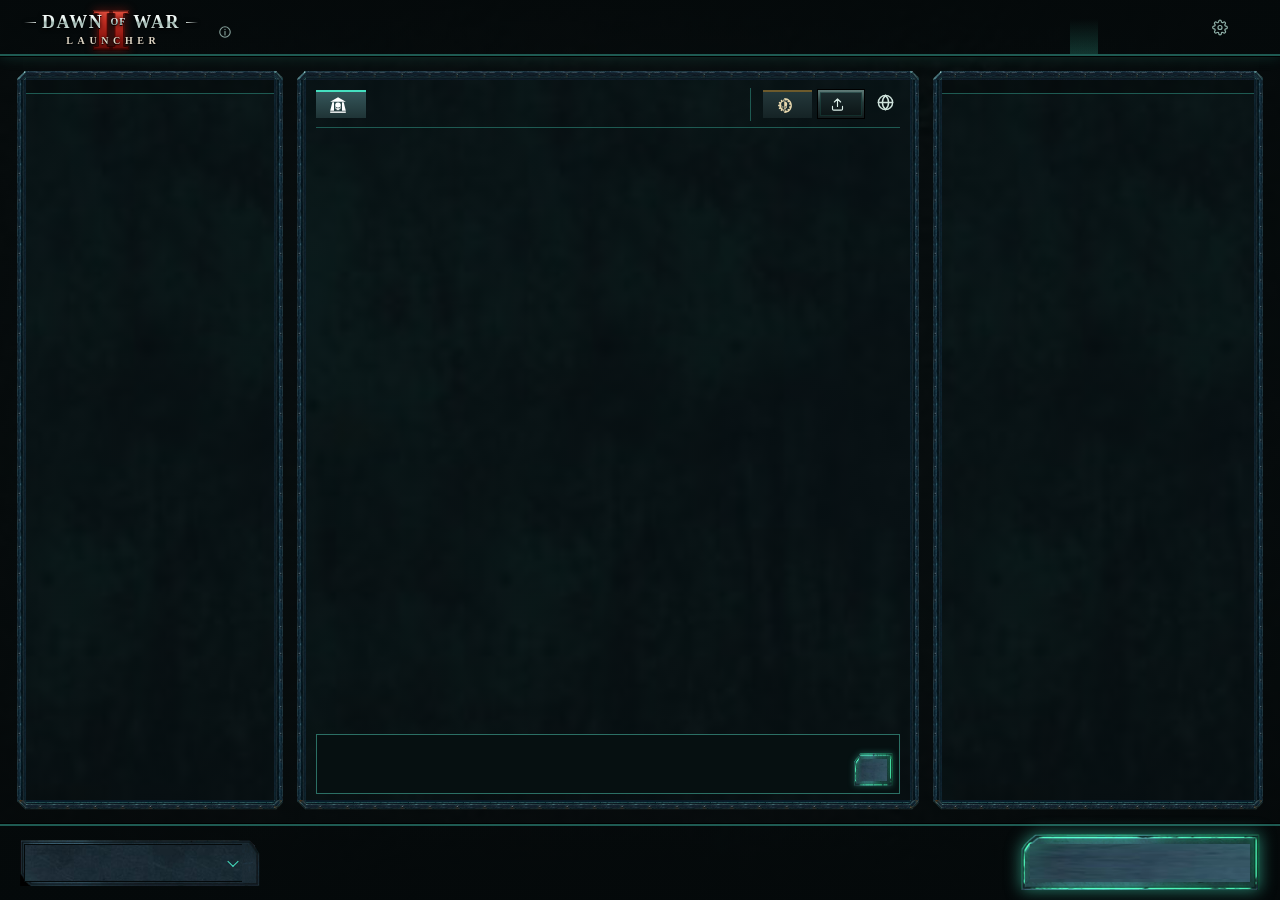
==== commit 8fbc1a1d: "1.6.32: Hall of Fame seals by the names, @all, a tray dot for mentions, the language globe, the host" ====
--- a/app/ui/index.html
+++ b/app/ui/index.html
@@ -55,12 +55,13 @@
       <div id="announcements"></div>
       <div id="setup" class="setup hidden"></div>
       <div id="newsBox" class="panel fb">
-        <!-- 1.6.11 (owner 14.11.2026): two groups - the players' rooms and the language of the messages (a menu, the original by
-             default) on the left; the developers and the logs (they go to them) on the right -->
-        <div class="h ch-head"><div class="ch-tabs" id="chTabs"><button class="ch-tab on" data-room="chat"><i class="sig s-gate" aria-hidden="true"></i><span data-t="chAll"></span></button><button class="ch-tab hidden" id="chLobbyTab" data-room="lobby"><i class="sig s-battle" aria-hidden="true"></i><span data-t="chLobby"></span></button>
-          <div class="ch-lang"><button class="ch-lbtn" id="chLangBtn" data-ta="chLang" aria-haspopup="menu" aria-expanded="false"><i class="sig s-lang" aria-hidden="true"></i><span id="chLangCur"></span><svg class="chev" viewBox="0 0 24 24" aria-hidden="true"><path d="M6 9l6 6 6-6"/></svg></button>
-            <div class="me-box ch-lmenu hidden" id="chLangMenu" role="menu"><div class="ch-lmh" data-t="chLangH"></div><button role="menuitemradio" data-lang="all"><span data-t="chOrig"></span><small data-t="chAsWritten"></small></button><button role="menuitemradio" data-lang="ru"><span>Русский</span><small data-t="chTranslated"></small></button><button role="menuitemradio" data-lang="en"><span>English</span><small data-t="chTranslated"></small></button></div></div></div>
-          <div class="ch-devg"><button class="ch-tab ch-dev" data-room="dev"><i class="sig" aria-hidden="true"></i><span data-t="chDev"></span></button><button class="btn small logs-btn" id="sendLogsHome" data-ta="sendLogs"><span data-t="logsShort"></span></button></div></div>
+        <!-- 1.6.11 (owner 14.11.2026): two groups - the players' rooms on the left; the developers and the logs (they go to them) on
+             the right, then (1.6.32) the language of the messages as a globe (a menu, the original by default) -->
+        <div class="h ch-head"><div class="ch-tabs" id="chTabs"><button class="ch-tab on" data-room="chat"><i class="sig s-gate" aria-hidden="true"></i><span data-t="chAll"></span></button><button class="ch-tab hidden" id="chLobbyTab" data-room="lobby"><i class="sig s-battle" aria-hidden="true"></i><span data-t="chLobby"></span></button></div>
+          <div class="ch-devg"><button class="ch-tab ch-dev" data-room="dev"><i class="sig" aria-hidden="true"></i><span data-t="chDev"></span></button><button class="btn small logs-btn" id="sendLogsHome" data-ta="sendLogs"><span data-t="logsShort"></span></button>
+          <!-- 1.6.32 (owner 24.11.2026): the language of the messages - one globe icon right of Logs (the room it took by General is free), the same menu -->
+          <div class="ch-lang"><button class="ch-lbtn ch-globe" id="chLangBtn" data-ta="chLang" aria-haspopup="menu" aria-expanded="false"><svg viewBox="0 0 24 24" aria-hidden="true"><circle cx="12" cy="12" r="9"/><path d="M3 12h18M12 3c2.6 2.5 3.9 5.5 3.9 9s-1.3 6.5-3.9 9M12 3c-2.6 2.5-3.9 5.5-3.9 9s1.3 6.5 3.9 9"/></svg><b class="ch-ltr" id="chLangCur"></b></button>
+            <div class="me-box ch-lmenu hidden" id="chLangMenu" role="menu"><div class="ch-lmh" data-t="chLangH"></div><button role="menuitemradio" data-lang="all"><span data-t="chOrig"></span><small data-t="chAsWritten"></small></button><button role="menuitemradio" data-lang="ru"><span>Русский</span><small data-t="chTranslated"></small></button><button role="menuitemradio" data-lang="en"><span>English</span><small data-t="chTranslated"></small></button></div></div></div></div>
         <div class="ch-pane" id="chatPane">
           <div class="ch-msgs" id="chMsgs"></div>
           <div class="ch-login hidden" id="chLoginRow"><span data-t="chSignInToWrite"></span><button class="btn gold small" id="chIn2" data-t="chLogin"></button></div>
@@ -153,7 +154,7 @@
     <div class="set-col set-grid" id="setMain">
     <div class="set-stack">
     <section class="panel settings sec"><h3 data-t="secGame"></h3>
-      <div class="fr wide"><div><span data-t="gameFolder"></span></div><div class="row"><div class="path" id="gameDir"></div><button class="btn small" id="browse" data-t="browse"></button><button class="btn small ghost" id="openDir" data-t="open"></button></div></div>
+      <div class="fr wide"><div><span data-t="gameFolder"></span><small class="hidden" id="macFound"></small></div><div class="row"><div class="path" id="gameDir"></div><button class="btn small" id="browse" data-t="browse"></button><button class="btn small ghost" id="openDir" data-t="open"></button></div></div>
       <div class="fr"><div><span data-t="cache"></span><small data-t="cacheNote"></small></div><div class="row"><select id="cache"><option value="0">0</option><option value="2048">2 GB</option><option value="6144">6 GB</option><option value="12288">12 GB</option></select></div></div>
       <div class="fr"><div><span data-t="uiScale"></span><small data-t="uiScaleNote"></small></div><div class="row"><input type="range" id="uiScale" min="75" max="200" step="5" value="100"><span class="about-v" id="uiScaleVal">100%</span><button class="btn small" id="uiScaleSet" data-t="uiScaleSet"></button></div></div>
     </section>
--- a/app/ui/style.css
+++ b/app/ui/style.css
@@ -336,6 +336,7 @@
 .fb-who input{background:#0e0c09;border:1px solid var(--line);padding:4px 8px;flex:1;max-width:260px;user-select:text}
 .fb-id{margin-left:auto;font-size:11px;color:#8a7d62}
 .fb-msgs{flex:1;min-height:80px;overflow:auto;display:flex;flex-direction:column;gap:8px;padding:4px 2px;user-select:text}
+.fb-more{align-self:center;font-size:12px;margin:2px 0 4px}
 .fb-m{max-width:85%;background:#120f0b;border:1px solid var(--line);padding:6px 10px;white-space:pre-wrap;word-wrap:break-word;font-size:14px}
 .fb-m.dev{align-self:flex-start;border-color:#2f5a24;background:#141c11}
 .fb-m.me{align-self:flex-end}
@@ -832,6 +833,9 @@
 .ch-m .tx{color:#e4f3ed}
 .ch-at{color:var(--gd2)}
 .ch-at.me{color:#04110f;background:var(--gd)}
+a.ch-link{color:var(--gd);font-weight:400;text-decoration:underline;text-underline-offset:2px;cursor:pointer;overflow-wrap:anywhere}
+/* 1.6.27: a link in a message of any chat (app.js linkify): underlined always, never bold (SirItos 19.11) */
+a.ch-link:hover,a.ch-link:focus-visible{color:#c9f7ea}
 .ch-day{color:var(--mu)}
 .ch-day::before,.ch-day::after{background:var(--ln)}
 .ch-send textarea,.fb-send textarea{border-color:#2b6f64;background:#061011}
@@ -1928,21 +1932,17 @@
 .rjoin.full,.rjoin.full:hover,.rjoin.full:focus-visible{opacity:.4;filter:grayscale(.6);cursor:not-allowed;color:#9fb8b2}
 /* the rating: Elite's number in the Elite colour; none - the dash of .rt.none, as Relic's */
 .rt.el{color:#9fe3cf}
-/* the Elite table's top three of each mode by the name (rating.js rtBadge), sigils.css --sig-r<mode><a|b> (owner's picks
-   17.11.2026): 1v1 the Space Marines - the Reclusiam for the first, the Crux Terminatus for the Veterans; 2v2 the Imperial Guard -
-   the Astra Militarum's winged skull for the Lord General, the Officio Prefectus for the Commissars (both wide: lower, longer);
-   3v3 the Orks - the horned skull for the Warboss, Gork's head for the Nobs. 1st gold, 2nd silver, 3rd bronze */
+/* the Elite table's top three of each mode by the name (rating.js rtBadge). SirItos 17.11.2026: one icon per mode, the place is
+   its metal - 1st gold, 2nd silver, 3rd bronze (the same on the site's table): 1v1 the Crux Terminatus (--sig-r1b), 2v2 the Astra
+   Militarum's winged skull (--sig-r2a, wide: lower, longer), 3v3 the Orks' horned skull (--sig-r3a) */
 .rt-b{flex:none;display:inline-block;width:15px;height:15px;margin:0 1px;vertical-align:-2px;background:currentColor;
   -webkit-mask:var(--sig) center/contain no-repeat;mask:var(--sig) center/contain no-repeat;cursor:help}
 .rt-b.r1{color:#e9c46a;filter:drop-shadow(0 0 3px rgba(233,196,106,.55))}
-.rt-b.r2{color:#c9d3d1}
-.rt-b.r3{color:#c98a55}
-.rt-b.m1v1.r1{--sig:var(--sig-r1a);width:16px;height:16px}
-.rt-b.m1v1:not(.r1){--sig:var(--sig-r1b)}
-.rt-b.m2v2.r1{--sig:var(--sig-r2a);width:34px;height:12px;vertical-align:0}
-.rt-b.m2v2:not(.r1){--sig:var(--sig-r2b);width:34px;height:11px;vertical-align:0}
-.rt-b.m3v3.r1{--sig:var(--sig-r3a);width:18px}
-.rt-b.m3v3:not(.r1){--sig:var(--sig-r3b);width:11px}
+.rt-b.r2{color:#d4dddb;filter:drop-shadow(0 0 3px rgba(212,221,219,.3))}
+.rt-b.r3{color:#cd8a52;filter:drop-shadow(0 0 3px rgba(205,138,82,.35))}
+.rt-b.m1v1{--sig:var(--sig-r1b);width:16px;height:16px}
+.rt-b.m2v2{--sig:var(--sig-r2a);width:34px;height:12px;vertical-align:0}
+.rt-b.m3v3{--sig:var(--sig-r3a);width:18px}
 .me-chip .rt-b{align-self:center}
 /* the profile's menu: wider; under the name the rating system's tick; under the line the picked system; stats and Steam in a row */
 #meBox{width:340px}
@@ -1964,7 +1964,12 @@
 .me-rr .v{font:700 13px/1.3 var(--fb);color:#eafff8;font-variant-numeric:tabular-nums}
 .me-rr .pl{justify-self:end;color:var(--gold2);white-space:nowrap}   /* the place at the right edge (owner 17.11.2026), the number stays */
 .me-rr .g{justify-self:end;color:var(--mu);white-space:nowrap}
-.me-rr.cal .c{grid-column:2 / span 2;justify-self:start;white-space:nowrap;color:#e8d8ae}
+.me-rr.cal .c{grid-column:2 / span 2;justify-self:start;display:inline-flex;align-items:center;gap:6px;white-space:nowrap;color:#e8d8ae;font-variant-numeric:tabular-nums}
+/* SirItos 17.11.2026: the calibration as skulls (the Hall of Fame's skull-01, sigils.css --sig-skull) - dim until played, bright
+   when played - and k/5 by them; the word is in the tip (the site's table the same) */
+.csks{display:inline-flex;align-items:center;gap:2px}
+.csk{display:inline-block;width:9px;height:12px;background:currentColor;color:rgba(134,161,155,.32);-webkit-mask:var(--sig-skull) center/contain no-repeat;mask:var(--sig-skull) center/contain no-repeat}
+.csk.on{color:#bff7e8;filter:drop-shadow(0 0 3px rgba(69,224,192,.75))}
 .me-rr.none .v{color:var(--mu);font-weight:500}
 .me-rr.relic{grid-template-columns:auto 1fr;align-items:center}
 .me-rr.relic small{font-size:11.5px;line-height:1.3;color:var(--mu)}
@@ -1991,9 +1996,44 @@
 .hl-p .nmw{height:19px}
 /* Home's narrow cards: the badges smaller (the Guard's wide ones most) */
 .hl-p .rt-b{width:12px;height:12px}
-.hl-p .rt-b.m1v1.r1{width:13px;height:13px}
+.hl-p .rt-b.m1v1{width:13px;height:13px}
 .hl-p .rt-b.m2v2{width:26px;height:9px}
-.hl-p .rt-b.m3v3.r1{width:14px}
-.hl-p .rt-b.m3v3:not(.r1){width:9px}
+.hl-p .rt-b.m3v3{width:14px}
 .room .team+.team .nmw,.hl-team.r .nmw{flex-direction:row-reverse}
 @media (max-width:1000px){.lr-net th,.lr-net td{padding:3px 3px}}
+/* 1.6.20 (SirItos): the Elite number / dash opens the player's page on the site, a top-3 badge the mode's table, a profile row my page */
+.rt.go,.rt-b.go,.me-rr.go{cursor:pointer}
+.rt.el.go:hover{text-decoration:underline;color:#eafff8}
+.rt-b.go:hover{transform:scale(1.15)}
+.me-rr.go:hover b{color:var(--gd)}
+.me-rl{display:flex;justify-content:space-between;gap:10px;margin-top:4px}
+.me-rl .link-btn{padding:0;border:0;background:none;font:600 12px var(--fb);color:var(--gd);cursor:pointer}
+.me-rl .link-btn:hover{color:#eafff8}
+/* 1.6.29 (owner 19.11.2026): an add-on marked dangerous in the store (app.js compDanger) - a red chip by the name, a red edge
+   on the left of its card / row and its warning as a line of the card; the question before it goes on is askBox with a red button */
+.chip.danger{border-color:var(--blood2);background:linear-gradient(#b52b27,#7a1715);color:#fff2e8;font-weight:700;letter-spacing:.06em;text-transform:uppercase}
+.addon.danger,.arow.danger{box-shadow:inset 3px 0 0 var(--blood2)}
+.addon-all .addon.danger{border-color:#6e2a24}
+.arow.danger{background:linear-gradient(90deg,rgba(168,48,42,.13),transparent 50%)}
+.addon-danger{margin:5px 0 2px;padding:4px 8px;border-left:2px solid var(--blood2);background:rgba(168,48,42,.15);color:#ffb3a8;font-size:12.5px;line-height:1.35;white-space:normal}
+.arow.off .addon-danger,.addon.off .addon-danger{color:#f0a298}
+#pop .w.danger{color:var(--red)}
+/* 1.6.32 (owner 24.11.2026): the language of the messages - a globe right of Logs, frameless (a highlight on hover, as every icon
+   button); a translation on: the globe gold, its language small at the globe's corner */
+.ch-devg .ch-lang{margin-left:0}
+.ch-lbtn.ch-globe{position:relative;width:30px;justify-content:center;padding:0}
+.ch-lbtn.ch-globe svg{width:19px;height:19px}
+.ch-lbtn.ch-globe.tr{color:var(--gd)}
+.ch-ltr{position:absolute;right:-3px;bottom:2px;font:700 8.5px/1 var(--fb);letter-spacing:.2px;color:var(--gd);text-shadow:0 0 2px #071011,0 0 3px #071011}
+.ch-ltr:empty{display:none}
+/* 1.6.32 (owner 24.11.2026): the Hall of Fame's purity seal left of a name (rating.js fmSeal) - its tip what the hall says, a click
+   opens the hall at that entry (lit for a moment) */
+.fm-seal{flex:none;display:inline-flex;align-items:center;justify-content:center;width:11px;height:17px;margin:0 4px 0 0;vertical-align:-4px;cursor:pointer}
+.fm-seal svg{width:11px;height:17px;filter:drop-shadow(0 1px 1px rgba(0,0,0,.6));transition:filter .15s}
+.fm-seal:hover svg,.fm-seal:focus-visible svg{filter:drop-shadow(0 0 4px rgba(232,120,106,.9))}
+.hl-p .fm-seal{width:10px;height:15px;margin-right:3px}
+.hl-p .fm-seal svg{width:10px;height:15px}
+.fame-p.flash{animation:chflash 1.6s ease}
+@media (prefers-reduced-motion:reduce){.fame-p.flash{animation:none}}
+/* 1.6.32 (memory): the window hidden in the tray (app.js WINVIS) - every animation paused */
+html.bg *,html.bg *::before,html.bg *::after{animation-play-state:paused!important}
--- a/app/ui/replays.css
+++ b/app/ui/replays.css
@@ -66,6 +66,8 @@
 .rp-pl{display:grid;grid-template-columns:24px minmax(0,1fr);column-gap:7px;align-items:center;padding:3px 0;font-size:13px}
 .rp-pl .race{width:24px;height:24px;grid-row:span 2}
 .rp-pl .nm{font-weight:600;color:var(--tx);white-space:nowrap;overflow:hidden;text-overflow:ellipsis}
+.nm.nx{cursor:default}.nm.nx:hover{text-decoration:none}
+/* 1.6.28: a player without a SteamID (the computer, unknown) - no tip, so no hover that promises one */
 .rp-pl em{font-style:normal;font-size:11.5px;color:var(--mu);white-space:nowrap;overflow:hidden;text-overflow:ellipsis}
 .rp-obs{font-size:12px;color:var(--mu);margin-bottom:6px}
 .rp-sec{border-top:1px solid var(--ln);padding-top:8px;margin-top:8px}
--- a/app/ui/sigils.css
+++ b/app/ui/sigils.css
@@ -56,3 +56,5 @@
 }
 .s-lang{--sig:var(--sig-lang)}.s-gate{--sig:var(--sig-gate)}.s-live{--sig:var(--sig-live)}.s-archive{--sig:var(--sig-archive)}.s-pool{--sig:var(--sig-pool)}.s-tools{--sig:var(--sig-tools)}.s-net{--sig:var(--sig-net)}.s-keys{--sig:var(--sig-keys)}.s-banner{--sig:var(--sig-banner)}.s-cup{--sig:var(--sig-cup)}.s-host{--sig:var(--sig-host)}.s-seat{--sig:var(--sig-seat)}.s-up{--sig:var(--sig-up)}.s-battle{--sig:var(--sig-battle)}.s-r1a{--sig:var(--sig-r1a)}.s-r1b{--sig:var(--sig-r1b)}.s-r2a{--sig:var(--sig-r2a)}.s-r2b{--sig:var(--sig-r2b)}.s-r3a{--sig:var(--sig-r3a)}.s-r3b{--sig:var(--sig-r3b)}.s-stats{--sig:var(--sig-stats)}
 /* w40:end */
+/* 1.6.20 (SirItos 17.11.2026): skull-01 alone (the crowned skull's skull, without the laurels) - the calibration's points */
+:root{--sig-skull:url("data:image/svg+xml,%3Csvg%20xmlns=%22http://www.w3.org/2000/svg%22%20viewBox=%220%200%20486.7%20660.7%22%3E%3Cpath%20d=%22M476.1,144.8C434,22,309.7,2.8,255.9,0.3l0,0c0,0-4.6-0.3-12.4-0.3c-0.1,0-0.1,0-0.2,0c-0.1,0-0.1,0-0.2,0%20c-7.9,0-12.4,0.3-12.4,0.3l0,0C177,2.8,52.6,22,10.6,144.8c-35.9,104.8,32.1,223.2,18.3,239.1c-55.3,64,19.9,165.5,30.1,173.8%20c18.5,15.1,77.3-15.5,68,0.3c-7,12-13.5,102.7-13.5,102.7h18.2l8.7-31.6l15.6-0.2l3,31.8h31.8l3-30.3l10.6-1.5l1.5,31.8h25.8%20l1.2-32.6h20.9l1.2,32.6h25.8l1.5-31.8l10.6,1.5l3,30.3h31.8l3-31.8l15.6,0.2l8.7,31.6h18.2c0,0-6.5-90.7-13.5-102.7%20c-9.3-15.8,49.5,14.7,68-0.3c10.3-8.4,85.4-109.8,30.1-173.8C444,367.9,511.9,249.5,476.1,144.8z%20M209.1,450.1%20c-7.2,8.1-17.6,17.7-31.7,25.6c-33.9,19.1-67.5,16.4-81.1,14.5c-0.9-0.1-1.8-0.4-2.5-0.9c-29.7-18.8-41-48.1-32.2-66.4%20c1.3-2.8,6.3-12,21.9-17.7c0.9-0.3,1.8-0.4,2.7-0.4c18.8,1.7,42.1,5.4,67.9,13.5c20.9,6.5,38.7,14.4,53.3,22%20C211,442.2,211.8,447,209.1,450.1z%20M280.1,561c-0.1,2.1-2.7,2.9-4,1.3c-3.2-4.1-7.6-8.8-13.5-13.1c-6.3-4.6-12.3-7.5-17-9.2%20c-4.6,1.7-10.7,4.6-17,9.2c-5.9,4.3-10.3,9-13.5,13.1c-1.3,1.6-3.9,0.8-4-1.3c-1-15.5-0.3-47.2,23-70.2c3-3,6.9-5.6,11.5-8.1%20c4.5,2.5,8.5,5.1,11.5,8.1C280.4,513.8,281.1,545.6,280.1,561z%20M393.7,489.3c-0.8,0.5-1.6,0.8-2.5,0.9c-13.6,1.9-47.1,4.6-81.1-14.5%20c-14.1-7.9-24.5-17.5-31.7-25.6c-2.7-3.1-1.9-7.9,1.8-9.8c14.6-7.6,32.4-15.5,53.3-22c25.9-8.1,49.2-11.8,67.9-13.5%20c0.9-0.1,1.8,0,2.7,0.4c15.5,5.7,20.5,15,21.9,17.7C434.7,441.2,423.4,470.6,393.7,489.3z%22/%3E%3C/svg%3E")}
